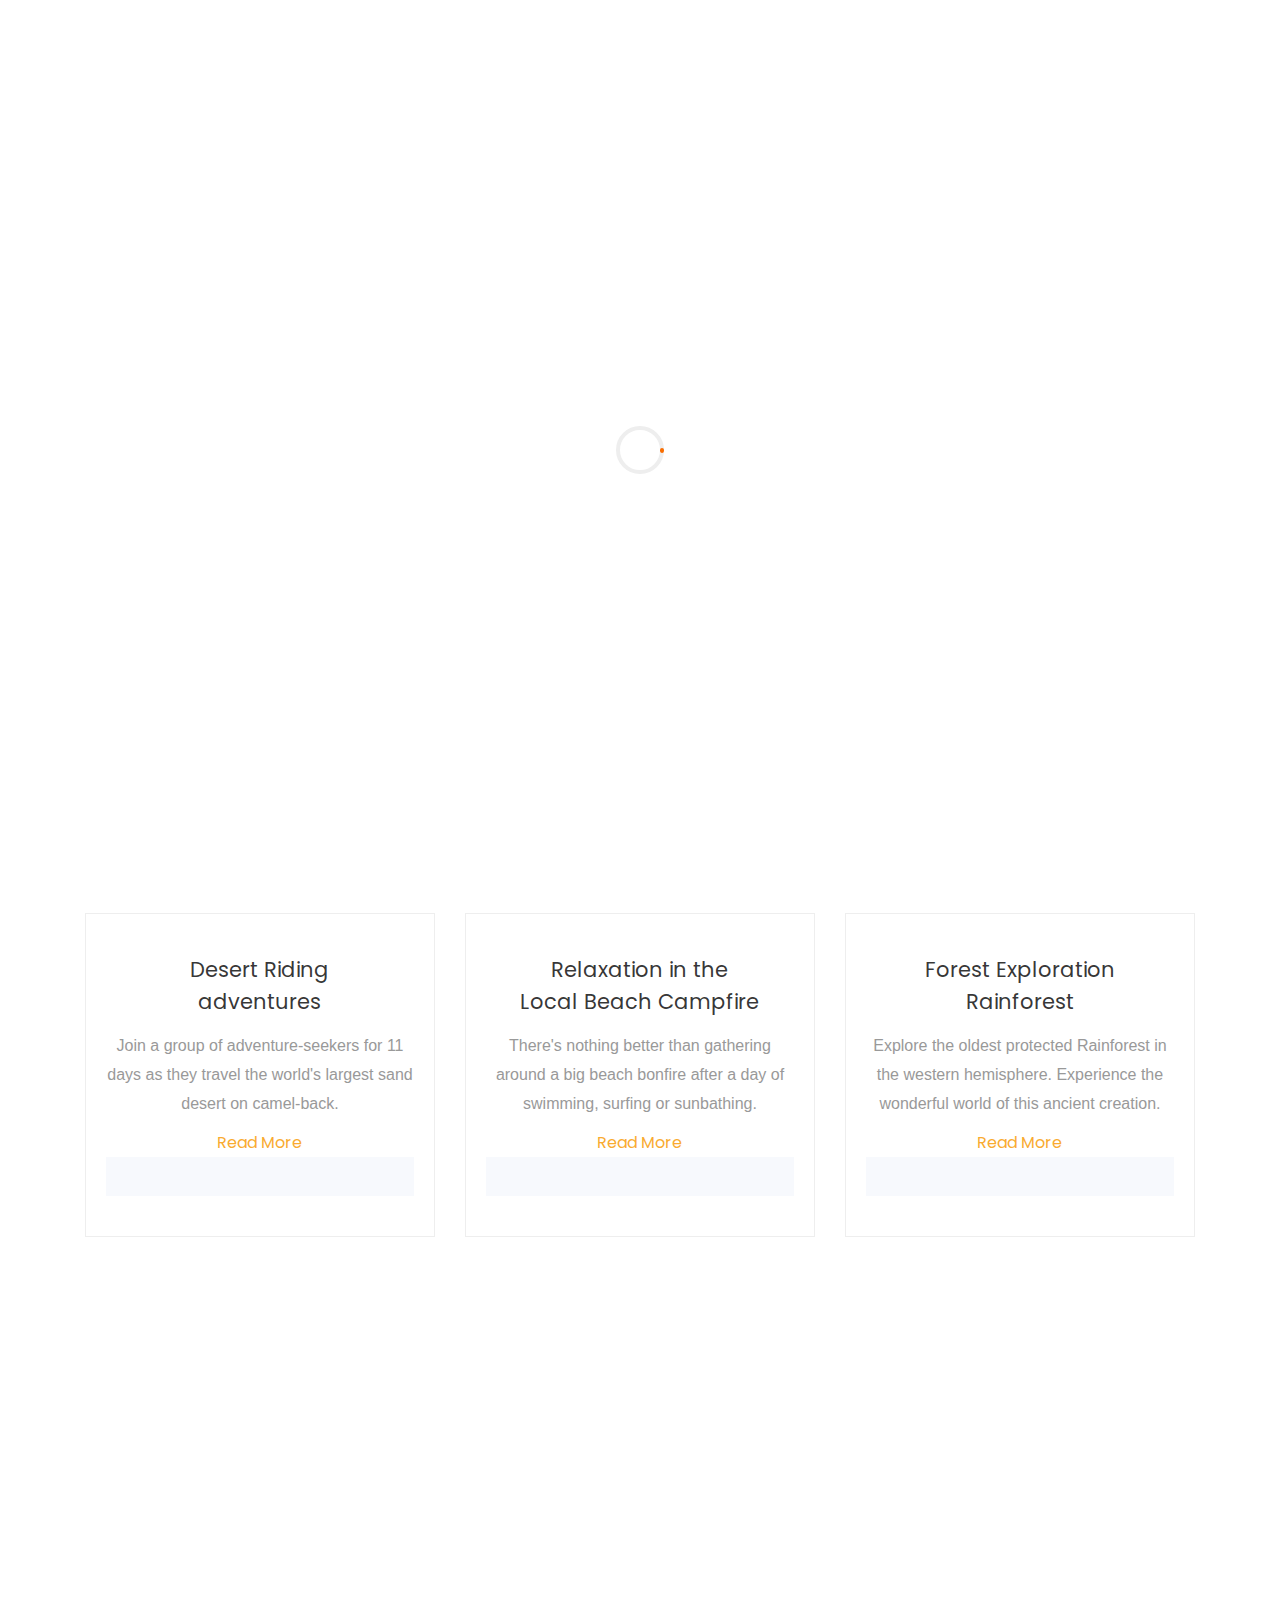
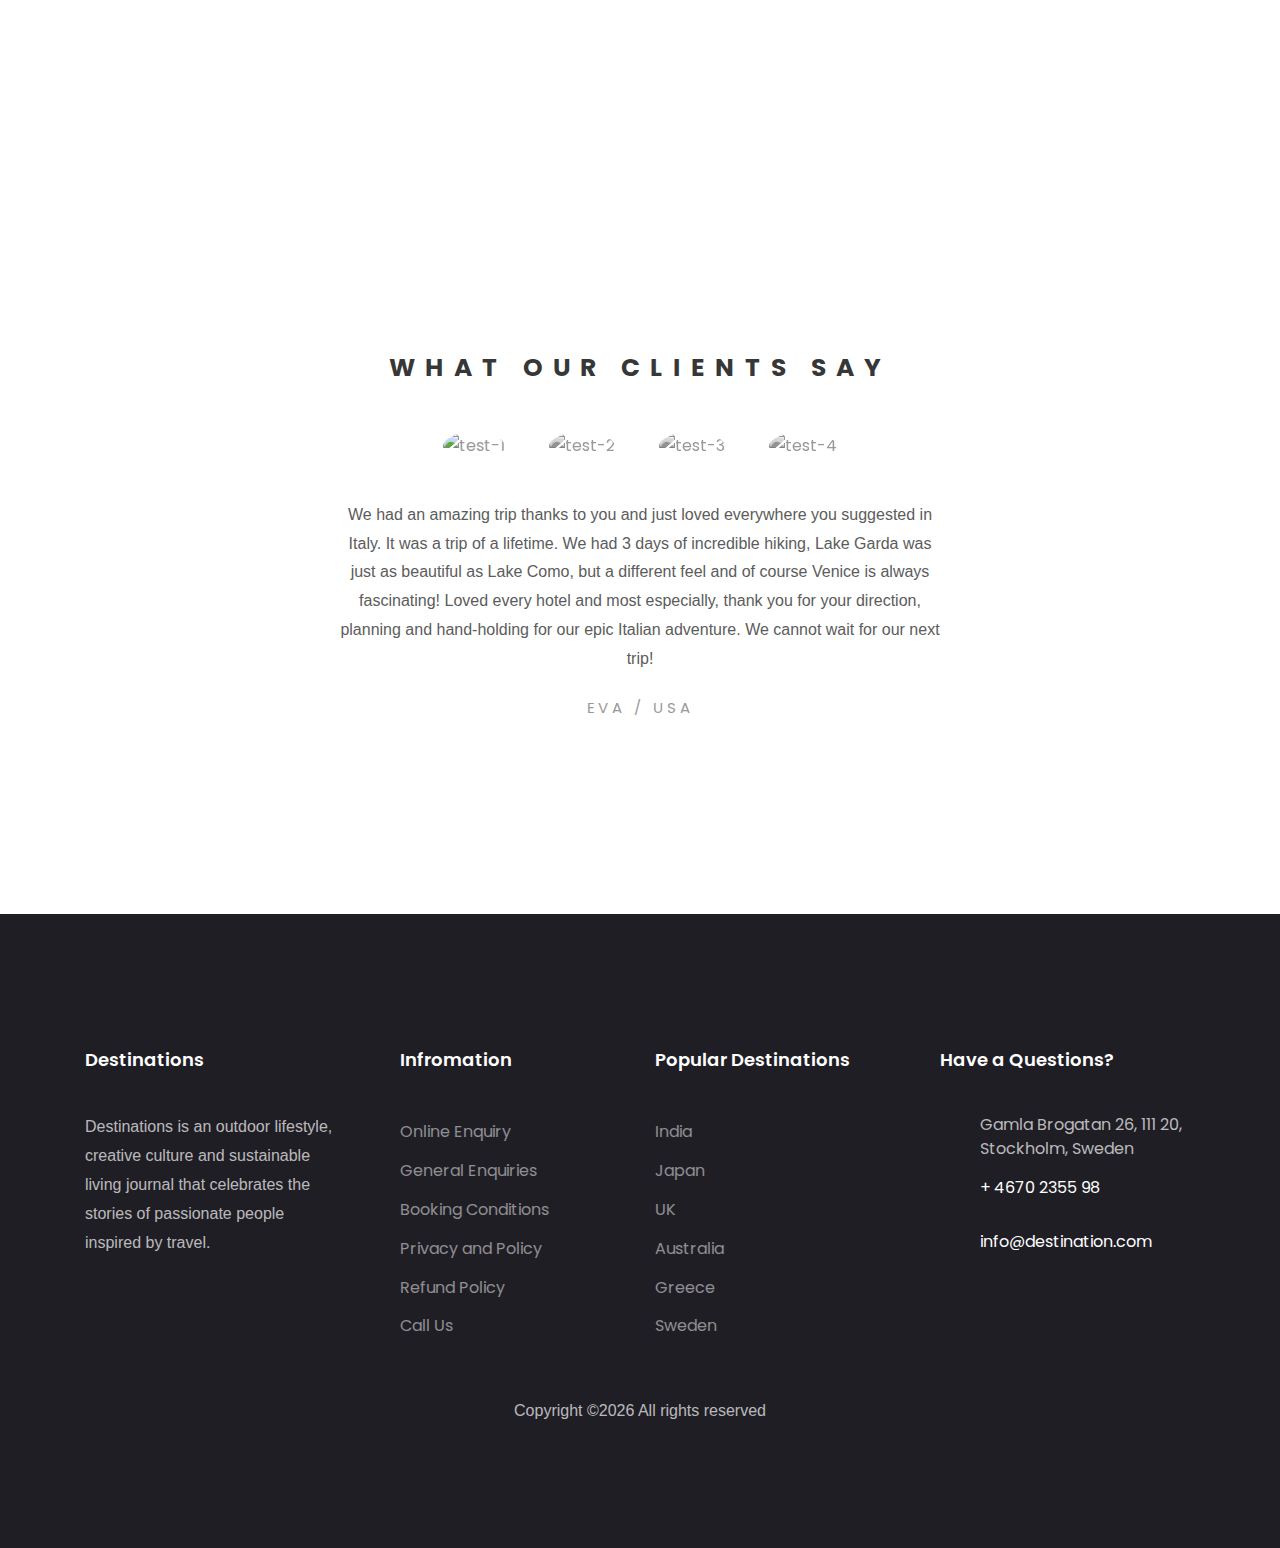
==== about.html @ bf7e0e7b "added icons" ====
<!DOCTYPE html>
<html lang="en">
  <head>
    <title>Destinations</title>
    <meta charset="utf-8">
    <meta name="viewport" content="width=device-width, initial-scale=1, shrink-to-fit=no">
    
    <link href="https://fonts.googleapis.com/css?family=Poppins:300,400,500,600,700,800,900" rel="stylesheet">

    <link rel="stylesheet" href="assets/css/open-iconic-bootstrap.min.css">
    <link rel="stylesheet" href="assets/css/animate.css">
    
    <link rel="stylesheet" href="assets/css/owl.carousel.min.css">
    <link rel="stylesheet" href="assets/css/owl.theme.default.min.css">
    <link rel="stylesheet" href="assets/css/magnific-popup.css">

    <link rel="stylesheet" href="assets/css/aos.css">

    <link rel="stylesheet" href="assets/css/ionicons.min.css">

    <link rel="stylesheet" href="assets/css/bootstrap-datepicker.css">
    <link rel="stylesheet" href="assets/css/jquery.timepicker.css">

    
    <link rel="stylesheet" href="assets/css/flaticon.css">
    <link rel="stylesheet" href="assets/css/icomoon.css">
    <link rel="stylesheet" href="assets/css/style.css">
  </head>
  <body>
	  <nav class="navbar navbar-expand-lg navbar-dark ftco_navbar bg-dark ftco-navbar-light" id="ftco-navbar">
	    <div class="container">
	      <a class="navbar-brand" href="index.html">Destinations<span>Travel Agency</span></a>
	      <button class="navbar-toggler" type="button" data-toggle="collapse" data-target="#ftco-nav" aria-controls="ftco-nav" aria-expanded="false" aria-label="Toggle navigation">
	        <span class="oi oi-menu"></span> Menu
	      </button>

	      <div class="collapse navbar-collapse" id="ftco-nav">
	        <ul class="navbar-nav ml-auto">
	          <li class="nav-item active"><a href="index.html" class="nav-link">Home</a></li>
	          <li class="nav-item"><a href="about.html" class="nav-link">About</a></li>
	          <li class="nav-item"><a href="Vacation.html" class="nav-link">Vacation</a></li>
	          <li class="nav-item"><a href="contact.html" class="nav-link">Contact</a></li>
	          <li class="nav-item cta"><a href="book.html" class="nav-link">Book Now</a></li>

	        </ul>
	      </div>
	    </div>
	  </nav>
    <!-- END nav -->
    <!--hero image--> 
    <section class="hero-wrap hero-wrap-2 js-fullheight" style="background-image: url('assets/images/bg4.jpg');" data-stellar-background-ratio="0.5">
      <div class="overlay"></div>
      <div class="container">
        <div class="row no-gutters slider-text js-fullheight align-items-end justify-content-center">
          <div class="col-md-9 ftco-animate pb-5 text-center">
            <h1 class="mb-3 bread">About Us</h1>
            <p class="breadcrumbs"><span class="mr-2"><a href="index.html">Home <i class="ion-ios-arrow-forward"></i></a></span> <span>About us <i class="ion-ios-arrow-forward"></i></span></p>
          </div>
        </div>
      </div>
    </section>
<!--end of hero image-->

<!--about-->
 <section class="ftco-section services-section bg-light">
      <div class="container">
        <div class="row d-flex">
          <div class="col-md-6 order-md-last heading-section pl-md-5 ftco-animate">
          	<h2 class="mb-4">Explore the World around us !</h2>
            <p>We live in a wonderful world that is full of beauty, charm and adventure. There is no end to the adventures that we can have if only we seek them with our eyes open.</p>
            <p>We live in a world full of beauty, charm, and adventure. There is no end to the adventures that we can have if only we seek them with our eyes open.</p>
            <p>The use of traveling is to regulate imagination with reality, and instead of thinking of how things may be, see them as they are.</p>
          </div>


          <div class="col-md-6">
          	<div class="row">
          		<div class="col-md-6 d-flex align-self-stretch ftco-animate">
		            <div class="media block-6 services d-block">
		              <div class="icon"><span class="flaticon-mountains"></span></div>
		              <div class="media-body">
		                <h3 class="heading mb-3">Adventures</h3>
		                <p>The best part of your vacation
Join the millions of travelers who make the most of their vacations through Destination tours & adventures</p>
		              </div>
		            </div>      
		          </div>
		          <div class="col-md-6 d-flex align-self-stretch ftco-animate">
		            <div class="media block-6 services d-block">
		              <div class="icon"><span class="flaticon-map"></span></div>
		              <div class="media-body">
		                <h3 class="heading mb-3">Itinerary</h3>
		                <p>We find and compare prices for flights, hotels and rental cars in real time, so you can get cheap, fast and good deals on your travels</p>
		              </div>
		            </div>    
		          </div>
		          <div class="col-md-6 d-flex align-self-stretch ftco-animate">
		            <div class="media block-6 services d-block">
		              <div class="icon"><span class="flaticon-paragliding"></span></div>
		              <div class="media-body">
		                <h3 class="heading mb-3">Private Guide</h3>
		                <p>For over 35 years, Destination has provided expert travel advice and can now plan and book tailor-made trips for its independent-minded travellers.</p>
		              </div>
		            </div>      
		          </div>
		          <div class="col-md-6 d-flex align-self-stretch ftco-animate">
		            <div class="media block-6 services d-block">
		              <div class="icon"><span class="flaticon-around"></span></div>
		              <div class="media-body">
		                <h3 class="heading mb-3">Discover the world</h3>
		                <p>Experience once-in-a-lifetime everyday on an Destination tour. On our trips you'll be guided by a local leader with expert knowledge about the destination</p>
		              </div>
		            </div>      
		          </div>
          	</div>
          </div>
        </div>
      </div>
    </section>


   

    <!--adventure-->
    <section class="feature-area section_gap_top">
		<div class="container">
        <div class="row align-items-end justify-content-left">
				<div class="col-lg-12">
				</div>
			</div>
			<div class="row">
				<!-- single-feature -->
				<div class="col-lg-4 col-md-6">
					<div class="single-feature">
						<div class="feature-details">
							<h5>Desert Riding  <br>
								adventures</h5>
							<p>Join a group of adventure-seekers for 11 days as they travel  the world's largest sand desert on camel-back.</p>
							<a href="#" class="primary-btn mb-40">Read More</a>
						</div>
						<div class="feature-thumb">
							<img class="img-fluid" src="assets/images/desert.jpg" alt="">
						</div>
					</div>
				</div>
				<!-- single-feature -->
				<div class="col-lg-4 col-md-6">
					<div class="single-feature">
						<div class="feature-details">
							<h5>Relaxation in the <br>
								Local Beach Campfire</h5>
							<p>
								There's nothing better than gathering around a big beach bonfire after a day of swimming, surfing or sunbathing.
							</p>
							<a href="#" class="primary-btn mb-40">Read More</a>
						</div>
						<div class="feature-thumb">
							<img class="img-fluid" src="assets/images/fire.jpg" alt="">
						</div>
					</div>
				</div>
				<!-- single-feature -->
				<div class="col-lg-4 col-md-6">
					<div class="single-feature">
						<div class="feature-details">
							<h5>Forest Exploration <br>
								Rainforest</h5>
							<p>
								Explore the oldest protected Rainforest in the western hemisphere. Experience the wonderful world of this ancient creation.
							</p>
							<a href="#" class="primary-btn mb-40">Read More</a>
						</div>
						<div class="feature-thumb">
							<img class="img-fluid" src="assets/images/forest.jpg" alt="">
						</div>
					</div>
				</div>
			</div>
		</div>
	</section>
    

    <!--vacation-->

     <!--about-->
 <section class="ftco-counter img" id="section-counter">
    	<div class="container">
    		<div class="row d-flex">
    			<div class="col-md-6 d-flex">
    				<div class="img d-flex align-self-stretch" style="background-image:url(assets/images/safe.jpg);"></div>
    			</div>
    			<div class="col-md-6 pl-md-5 py-5">
    				<div class="row justify-content-start pb-3">
		          <div class="col-md-12 heading-section ftco-animate">
		            <h2 class="mb-4">Make Your Tour Memorable With Us !</h2>
		            <p> We create unforgettable memories by ensuring that everywhere you go has local character, tasteful settings, and provides a unique story.</p>
		          </div>
		        </div>
		    		<div class="row">
		          <div class="col-md-4 justify-content-center counter-wrap ftco-animate">
		            <div class="block-19 text-center py-5 bg-light mb-5">
		              <div class="text">
		                <strong class="number" data-number="400">0</strong>
		                <span>Successful Tours</span>
		              </div>
		            </div>
		          </div>
		          <div class="col-md-4 justify-content-center counter-wrap ftco-animate">
		            <div class="block-19 text-center py-5 bg-light mb-5">
		              <div class="text">
		                <strong class="number" data-number="2400">0</strong>
		                <span>Happy Costumers</span>
		              </div>
		            </div>
		          </div>
		          <div class="col-md-4 justify-content-center counter-wrap ftco-animate">
		            <div class="block-19 text-center py-5 bg-light mb-5">
		              <div class="text">
		                <strong class="number" data-number="30">0</strong>
		                <span>Amazing Deals</span>
		              </div>
		            </div>
		          
		        </div>
	        </div>
        </div>
    	</div>
    </section>
    <!--end of about-->
    

    <!---testimony-->
    <section class="ftco-section testimony-section bg-bottom" style="background-image: url(assets/images/bg_3.jpg);"> 
    <div class="testimonial-section"> 
      <div class="inner-width">
        <h1>What Our Clients Say</h1>
        <div class="testimonial-pics">
          <img src="assets/images/p2.jpg" alt="test-1" class="active">
          <img src="assets/images/p1.jpg" alt="test-2">
          <img src="assets/images/p4.jpg" alt="test-3">
          <img src="assets/images/p3.jpg" alt="test-4">
        </div>

        <div class="testimonial-contents">
          <div class="testimonial active" id="test-1">
            <p>We had an amazing trip thanks to you and just loved everywhere you suggested in Italy. It was a trip of a lifetime. We had 3 days of incredible hiking, Lake Garda was just as beautiful as Lake Como, but a different feel and of course Venice is always fascinating! Loved every hotel and most especially, thank you for your direction, planning and hand-holding for our epic Italian adventure. We cannot wait for our next trip!</p>
            <span class="description">Eva / USA</span>
          </div>

          <div class="testimonial" id="test-2">
            <p>Just wanted to say many, many thanks for helping me set up an amazing Costa Rican adventure! My nephew and I had a blast! All of the accommodations were perfect as were the activities that we did (canopy, coffee tour, hikes, fishing, and massages!)

We have such fond memories and can't thank you enough!

you rock! Can't wait to figure out my next adventure!</p>
            <span class="description">Kelly / France</span>
          </div>

          <div class="testimonial" id="test-3">
            <p>We would like to thank you for your outstanding service!!  The recent African trip you customized for the Carlstedt's and Tolliver's was amazing!! We can't think of one thing we would have changed on this trip.  We loved the variety of lodgings we stay in and all logistics went according to plan.

We did not have to worry about a thing.  It was a perfect trip that we will always remember as one of our very best!</p>
            <span class="description">Thomas / Japan</span>
          </div>

          <div class="testimonial" id="test-4">
            <p>Thanks to you, we had a wonderful experience in Peru.  We knew only a small amount of Spanish, so it was a great relief of stress to have local contacts and guides that we could count on throughout our travels to guide us in the right direction, see the sights we wanted to see and make the absolute most of our trip.  The country was beautiful, the people gracious, a memory of a lifetime.  Thanks to you and your connections, we have no regrets about our trip and look forward to working with you on our next adventure!</p>
            <span class="description">Monica / Inida</span>
          </div>
        </div>
      </div>
    </div>
    </section>
    <!--end of testimony-->
   

   <!--footer-->
    <footer class="ftco-footer bg-bottom" style="background-image: url(assets/images/footer-bg.jpg);">
      <div class="container">
        <div class="row mb-5">
          <div class="col-md">
            <div class="ftco-footer-widget mb-4">
              <h2 class="ftco-heading-2">Destinations</h2>
              <p>Destinations is an outdoor lifestyle, creative culture and sustainable living journal that celebrates the stories of passionate people inspired by travel.</p>
              <ul class="ftco-footer-social list-unstyled float-md-left float-lft mt-5">
                <li class="ftco-animate"><a href="#"><span class="icon-twitter"></span></a></li>
                <li class="ftco-animate"><a href="#"><span class="icon-facebook"></span></a></li>
                <li class="ftco-animate"><a href="#"><span class="icon-instagram"></span></a></li>
              </ul>
            </div>
          </div>
          <div class="col-md">
            <div class="ftco-footer-widget mb-4 ml-md-5">
              <h2 class="ftco-heading-2">Infromation</h2>
              <ul class="list-unstyled">
                <li><a href="#" class="py-2 d-block">Online Enquiry</a></li>
                <li><a href="#" class="py-2 d-block">General Enquiries</a></li>
                <li><a href="#" class="py-2 d-block">Booking Conditions</a></li>
                <li><a href="#" class="py-2 d-block">Privacy and Policy</a></li>
                <li><a href="#" class="py-2 d-block">Refund Policy</a></li>
                <li><a href="#" class="py-2 d-block">Call Us</a></li>
              </ul>
            </div>
          </div>
          <div class="col-md">
             <div class="ftco-footer-widget mb-4">
              <h2 class="ftco-heading-2">Popular Destinations</h2>
              <ul class="list-unstyled">
                <li><a href="#" class="py-2 d-block">India</a></li>
                <li><a href="#" class="py-2 d-block">Japan</a></li>
                <li><a href="#" class="py-2 d-block">UK</a></li>
                <li><a href="#" class="py-2 d-block">Australia</a></li>
                <li><a href="#" class="py-2 d-block">Greece</a></li>
                <li><a href="#" class="py-2 d-block">Sweden</a></li>
              </ul>
            </div>
          </div>
          <div class="col-md">
            <div class="ftco-footer-widget mb-4">
            	<h2 class="ftco-heading-2">Have a Questions?</h2>
            	<div class="block-23 mb-3">
	              <ul>
	                <li><span class="icon icon-map-marker"></span><span class="text">Gamla Brogatan 26, 111 20, Stockholm, Sweden</span></li>
	                <li><a href="#"><span class="icon icon-phone"></span><span class="text">+ 4670 2355 98</span></a></li>
	                <li><a href="#"><span class="icon icon-envelope"></span><span class="text">info@destination.com</span></a></li>
	              </ul>
	            </div>
            </div>
          </div>
        </div>
        <div class="row">
          <div class="col-md-12 text-center">

            <p>
  Copyright &copy;<script>document.write(new Date().getFullYear());</script> All rights reserved  <i class="icon-heart color-danger" aria-hidden="true"></i> </a>
  </p>
          </div>
        </div>
      </div>
    </footer>
    <!--end offooter-->
  
  
    
  

  <!-- loader -->
  <div id="ftco-loader" class="show fullscreen"><svg class="circular" width="48px" height="48px"><circle class="path-bg" cx="24" cy="24" r="22" fill="none" stroke-width="4" stroke="#eeeeee"/><circle class="path" cx="24" cy="24" r="22" fill="none" stroke-width="4" stroke-miterlimit="10" stroke="#F96D00"/></svg></div>


  <script src="assets/js/jquery.min.js"></script>
  <script src="assets/js/jquery-migrate-3.0.1.min.js"></script>
  <script src="assets/js/popper.min.js"></script>
  <script src="assets/js/bootstrap.min.js"></script>
  <script src="assets/js/jquery.easing.1.3.js"></script>
  <script src="assets/js/jquery.waypoints.min.js"></script>
  <script src="assets/js/jquery.stellar.min.js"></script>
  <script src="assets/js/owl.carousel.min.js"></script>
  <script src="assets/js/jquery.magnific-popup.min.js"></script>
  <script src="assets/js/aos.js"></script>
  <script src="assets/js/jquery.animateNumber.min.js"></script>
  <script src="assets/js/bootstrap-datepicker.js"></script>
  <script src="assets/js/scrollax.min.js"></script>
  <script src="https://maps.googleapis.com/maps/api/js?key=AIzaSyBVWaKrjvy3MaE7SQ74_uJiULgl1JY0H2s&sensor=false"></script>
  <script src="assets/js/google-map.js"></script>
  <script src="assets/js/main.js"></script>
    
  </body>
</html>
---- assets/css/style.css ----
/*styles added by me */
/*3D hero image*/
*, *:before, *:after {
  box-sizing: border-box;
  margin: 40;

}

html, body {
  font-size: 62.5%;
}
@media (max-width: 991px) {
  html, body {
    font-size: 50%;
  }
}
@media (max-width: 768px) {
  html, body {
    font-size: 30%;
  }
}

body {
  background: rgb(12, 7, 7);
  
}

.slider3d__inner, .slider3d__rotater, .slider3d__handle__inner, .slider3d__handle__rotater {
  position: relative;
  height: 100%;
  -webkit-transform-style: preserve-3d;
          transform-style: preserve-3d;
}

.slider3d {
  overflow: hidden;
  position: relative;
  height: 100vh;
  font-family: "Open Sans", Helvetica, Arial, sans-serif;
}
.slider3d.no-select {
  -webkit-user-select: none;
     -moz-user-select: none;
      -ms-user-select: none;
          user-select: none;
}
.slider3d__wrapper {
  z-index: 1;
  position: relative;
  height: 100%;
}
.slider3d__item {
  position: absolute;
  left: 0;
  top: 0;
  width: 100%;
  height: 100%;
  background-size: cover;
  -webkit-backface-visibility: hidden;
          backface-visibility: hidden;
  background-color: #000;
  -webkit-transform-style: preserve-3d;
          transform-style: preserve-3d;
}
.slider3d__item:nth-child(1) {
  background-image:  url("https://i0.wp.com/s1.uphinh.org/2020/04/27/alberto-restifo-cFplR9ZGnAk-unsplash.jpg");
}
.slider3d__item:nth-child(2) {
  background-image: url("https://i0.wp.com/s1.uphinh.org/2020/04/24/michael-fousert-3G1e6AxFcMA-unsplash.jpg");
}

.slider3d__item:nth-child(3) {
  background-image: url("https://i0.wp.com/s1.uphinh.org/2020/04/22/harshil-gudka-noelDNmA2_U-unsplash.jpg");
}
.slider3d__item:nth-child(4) {
  background-image: url("https://i0.wp.com/s1.uphinh.org/2020/04/22/joonyeop-baek-1kf69eE7VR4-unsplash.jpg");
}
.slider3d__item:nth-child(5) {
  background-image: url("https://i0.wp.com/s1.uphinh.org/2020/04/23/roman-raizen-xadg_h62oG8-unsplash.jpg");
}
.slider3d__heading {
  position: absolute;
  left: 0;
  top: 50%;
  width: 100%;
  margin-top: -6rem;
  text-align: center;
  font-size: 5rem;
  line-height: 1;
  text-transform: inherit;
  color: #2c0c0c;
  -webkit-transform: translateZ(3rem) scale(0.5);
          transform: translateZ(3rem) scale(0.5);
 
  -webkit-transition: opacity 0.4s, -webkit-transform 0.4s;
  transition: opacity 0.4s, -webkit-transform 0.4s;
  transition: transform 0.4s, opacity 0.4s;
  transition: transform 0.4s, opacity 0.4s, -webkit-transform 0.4s;
  -webkit-transition-delay: 0.2s;
          transition-delay: 0.2s;
  -webkit-transition-timing-function: cubic-bezier(0.71, 0.59, 0.4, 1.5);
          transition-timing-function: cubic-bezier(0.71, 0.59, 0.4, 1.5);
}
.slider3d.slider-ready .slider3d__heading {
  -webkit-transform: translateZ(3rem);
          transform: translateZ(3rem);
  opacity: 1;
}
.slider3d__controls {
  display: none;
}
.slider3d.with-controls .slider3d__controls {
  display: block;
}
.slider3d__handle {
  z-index: 2;
  position: absolute;
  right: 0;
  top: 50%;
  width: 11rem;
  height: 6rem;
  margin-top: -3.5rem;
  -webkit-perspective-origin: 100% 50%;
          perspective-origin: 100% 50%;
  cursor: url("[data-uri]"), ns-resize;
}
.m--xAxis .slider3d__handle {
  left: 50%;
  right: auto;
  top: auto;
  bottom: 0;
  margin-left: -7.5rem;
  margin-top: 0;
  -webkit-perspective-origin: 50% 100%;
          perspective-origin: 50% 100%;
}
.slider3d__handle__item {
  position: absolute;
  left: 0;
  top: 0;
  width: 100%;
  height: 100%;
  background: #000;
  text-align: center;
  font-size: 1.8rem;
  line-height: 7rem;
  text-transform: uppercase;
  font-weight: bold;
  color: white;
  -webkit-user-select: none;
     -moz-user-select: none;
      -ms-user-select: none;
          user-select: none;
}
.slider3d__handle__item:after {
  content: "";
  z-index: -1;
  position: absolute;
  left: 0;
  top: 0;
  width: 100%;
  height: 100%;
  background: rgba(255, 255, 255, 0.1);
  -webkit-transition: opacity 0.3s;
  transition: opacity 0.3s;
}
.slider3d__handle__item.active:after {
  opacity: 0;
}
.slider3d__control {
  z-index: 3;
  position: absolute;
  right: 0;
  top: 50%;
  width: 15rem;
  height: 4rem;
  margin-top: -2rem;
  cursor: pointer;
}
.m--xAxis .slider3d__control {
  left: 50%;
  right: auto;
  top: auto;
  bottom: 0;
  width: 6rem;
  height: 7rem;
  margin-top: 0;
  margin-left: -3rem;
}
.slider3d__control:after {
  content: "";
  position: absolute;
  left: 50%;
  top: 50%;
  width: 1rem;
  height: 1rem;
  margin-left: -0.5rem;
  margin-top: -0.5rem;
  border: 2px solid #fff;
  border-left: none;
  border-bottom: none;
}
.slider3d__control.m--up {
  -webkit-transform: translateY(-6rem);
          transform: translateY(-6rem);
}
.slider3d__control.m--up:after {
  -webkit-transform: rotate(-45deg);
          transform: rotate(-45deg);
}
.m--xAxis .slider3d__control.m--up {
  -webkit-transform: translateX(-11.5rem);
          transform: translateX(-11.5rem);
}
.m--xAxis .slider3d__control.m--up:after {
  -webkit-transform: rotate(-135deg);
          transform: rotate(-135deg);
}
.slider3d__control.m--down {
  -webkit-transform: translateY(6rem);
          transform: translateY(6rem);
}
.slider3d__control.m--down:after {
  -webkit-transform: rotate(135deg);
          transform: rotate(135deg);
}
.m--xAxis .slider3d__control.m--down {
  -webkit-transform: translateX(11.5rem);
          transform: translateX(11.5rem);
}
.m--xAxis .slider3d__control.m--down:after {
  -webkit-transform: rotate(45deg);
          transform: rotate(45deg);
}

/*end of heroimage*/



/*adventure*/

.feature-area {
  position: relative;
  padding-top: 100px;
  padding-bottom: 30px; }
  @media (max-width: 1199px) {
    .feature-area {
      padding-bottom: 50px; } }

.single-feature {
  text-align: center;
  padding: 40px 20px;
  border: 1px solid #eeeeee;
  margin-bottom: 30px;
  -webkit-transition: all 0.3s ease 0s;
  -moz-transition: all 0.3s ease 0s;
  -o-transition: all 0.3s ease 0s;
  transition: all 0.3s ease 0s; }

  .single-feature .feature-thumb {
    position: relative;
    overflow: hidden;
    background: #f7f9fd;
    padding-top: 10px; 
    }

  .single-feature .feature-details h5 {
    font-size: 21px;
    margin-bottom: 15px; }
  .single-feature:hover {
    border: 1px solid transparent;
     box-shadow: 0px 5px 50px rgba(129, 74, 255, 0.2);}

    /*end of adventure*/

.img:hover {
    border: 7px solid transparent;
    
     }

     /*top destinations*/

     @import url("https://fonts.googleapis.com/css?family=Roboto:400,700&display=swap");
*, *::before, *::after {
  box-sizing: border-box;
}

body {
  margin: 0;
  background: #E55D87;
  background: -webkit-linear-gradient(to right, #5FC3E4, #E55D87);
  background: linear-gradient(to right, #5FC3E4, #E55D87);
}

img {
  max-height: 100%;
  width: 100%;
}

h2, p, button {
  font-family: "Roboto", sans-serif;
}

.container {
  padding: 0;
  width: 100%;
  margin: 0;
}

.container-cards {
  width: 300px;
  height: 500px;
  margin: 80px auto;
  position: relative;
}

.container-cards-surface {
  position: relative;
}

.container-cards-front-image {
  height: 200px;
  width: 100%;
  clip-path: ellipse(200px 150px at 50% 20%);
}

.container-cards-front-image img {
  object-fit: cover;
  object-position: 50% 60%;
}

.container-cards-front-content {
  padding: 10px 30px;
}
.container-cards-front-content h2, .container-cards-front-content p {
  color: #424242;
}
.container-cards-front-content p {
  font-size: 14px;
}

.container-cards-front-label {
  color: white;
  position: absolute;
  right: 10px;
  top: 10px;
  padding: 10px 30px;
  background: #c62828;
  font-family: "Roboto", sans-serif;
  font-weight: 700;
  letter-spacing: 2px;
  font-size: 13px;
  -webkit-box-shadow: 10px 10px 13px -6px rgba(0, 0, 0, 0.32);
  -moz-box-shadow: 10px 10px 13px -6px rgba(0, 0, 0, 0.32);
  box-shadow: 10px 10px 13px -6px rgba(0, 0, 0, 0.32);
}

.container-cards-front-button {
  text-align: center;
}
.container-cards-front-button button {
  border: none;
  background: #ff6e7f;
  color: #ffffff;
  border-radius: 5px;
  padding: 10px 5px;
  width: 100px;
  cursor: pointer;
  -webkit-transition: -webkit-filter 1s ease-in;
  transition: filter 1s ease-in;
}
.container-cards-front-button button:hover {
  background: #ff6476;
}

.container-cards-surface {
  height: 500px;
  background: white;
  width: 100%;
  height: 100%;
}

.container-cards-surface {
  backface-visibility: hidden;
  position: absolute;
  transition: transform 1s;
  transform-style: preserve-3d;
}

.container-cards-back {
  transform: rotateY(180deg);
  background-image: url("https://i0.wp.com/s1.uphinh.org/2020/04/23/timur-kozmenko-zaS-muERkGQ-unsplash-1.jpg");
  background-size: cover;
  background-position: 50% 50%;
  position: relative;
}



.container-cards-back .container-cards-back-content {
  display: flex;
  justify-content: center;
  align-items: center;
  height: 100%;
}
.container-cards-back h2 {
  color: rgba(255, 255, 255, 0.8);
  letter-spacing: 5px;
  font-size: 60px;
  font-weight: 700;
  transform: rotate(-45deg);
}

.container-cards:hover .container-cards-front {
  transform: rotateY(180deg);
}
.container-cards:hover .container-cards-back {
  transform: rotateY(0);
}


     /*-------------------------------------
         Gallery
--------------------------------------*/
.gallery{
    background: #f9f9f9;
}
.gallery-details{
    margin-top:117px;
    margin-bottom:109px;
}
.gallery-content {
    margin-top:62px;
}

/* gallary-header  */
.gallary-header h2{
    position:relative;
    color:#040505;  
    font-size:30px;
    font-weight:600;
    text-transform:capitalize;
    font-family: 'Poppins', sans-serif;
    padding-bottom:14px;
    padding-top: 12px;
}
.gallary-header p{
    position:relative;
    color:#aaa;  
    font-size:16px;
    font-family: 'Poppins', sans-serif;
    margin-top: 17px;
}
/* featured-header  */


/* ---- .item ---- */
.filtr-container .filtr-item {
    overflow:hidden;
    float: left;
    position:relative;
    margin-bottom: 30px;
    overflow:hidden;
}
/*.item img*/
.filtr-container .filtr-item img{
    width:100%;
    height:100%;
    transition:.5s;
    -webkit-transition: .5s;
    -moz-transition: .5s;
    -ms-transition: .5s;
    -o-transition: .5s;
    transition: .5s;
}
.filtr-container .filtr-item:hover  img{
    -webkit-transform:scale(1.5);
    -moz-transform:scale(1.5);
    -ms-transform:scale(1.5);
    -o-transform:scale(1.5);
    transform:scale(1.5);
}/*.item img*/

/*attention button*/

.button {
  --y: -25;
  --x: 0;
  --rotation: 0;
  --speed: 2;
  --txt: "Book Now!";
  --padding: 1rem 1.25rem;
  cursor: pointer;
  padding: var(--padding);
  color: transparent;
  font-weight: bold;
  font-size: 1.25rem;
  -webkit-transition: background 0.1s ease;
  transition: background 0.1s ease;
  background: hsl(var(--hue), 100%, 50%);
  outline-color: hsl(var(--hue), 100%, 80%);
  -webkit-animation-name: flow-and-shake;
          animation-name: flow-and-shake;
  -webkit-animation-duration: calc(var(--speed) * 1s);
          animation-duration: calc(var(--speed) * 1s);
  -webkit-animation-iteration-count: infinite;
          animation-iteration-count: infinite;
  -webkit-animation-timing-function: ease-in-out;
          animation-timing-function: ease-in-out;
}
.button:after {
  content: var(--txt);
  position: absolute;
  top: 0;
  right: 0;
  bottom: 0;
  left: 0;
  padding: var(--padding);
  color: #fff;
}
.button:hover {
  background: hsl(var(--hue), 100%, 40%);
  --speed: 0.1;
  --rotation: -1;
  --y: -1;
  --x: 1;
  --txt: "Click me!";
}
.button:active {
  --speed: 4;
  --x: 0;
  --y: 5;
  --rotation: 0;
  --txt: "Ahhhh...";
  background: hsl(var(--hue), 100%, 30%);
}
.button__wrap {
  position: relative;
}
.button__shadow {
  position: absolute;
  border-radius: 100%;
  bottom: 0;
  left: 0;
  right: 0;
  height: 4px;
  background: #af9d9d;
  -webkit-animation: shadow 2s infinite ease-in-out;
          animation: shadow 2s infinite ease-in-out;
  z-index: -1;
}
@-webkit-keyframes shadow {
  0%, 100% {
    -webkit-transform: scaleX(1);
            transform: scaleX(1);
    opacity: 1;
  }
  50% {
    opacity: 0.2;
    -webkit-transform: scaleX(0.25);
            transform: scaleX(0.25);
  }
}
@keyframes shadow {
  0%, 100% {
    -webkit-transform: scaleX(1);
            transform: scaleX(1);
    opacity: 1;
  }
  50% {
    opacity: 0.2;
    -webkit-transform: scaleX(0.25);
            transform: scaleX(0.25);
  }
}
@-webkit-keyframes flow-and-shake {
  0%, 100% {
    -webkit-transform: translate(calc(var(--x) * -1%), 0) rotate(calc(var(--rotation) * -1deg));
            transform: translate(calc(var(--x) * -1%), 0) rotate(calc(var(--rotation) * -1deg));
  }
  50% {
    -webkit-transform: translate(calc(var(--x) * 1%), calc(var(--y) * 1%)) rotate(calc(var(--rotation) * 1deg));
            transform: translate(calc(var(--x) * 1%), calc(var(--y) * 1%)) rotate(calc(var(--rotation) * 1deg));
  }
}
@keyframes flow-and-shake {
  0%, 100% {
    -webkit-transform: translate(calc(var(--x) * -1%), 0) rotate(calc(var(--rotation) * -1deg));
            transform: translate(calc(var(--x) * -1%), 0) rotate(calc(var(--rotation) * -1deg));
  }
  50% {
    -webkit-transform: translate(calc(var(--x) * 1%), calc(var(--y) * 1%)) rotate(calc(var(--rotation) * 1deg));
            transform: translate(calc(var(--x) * 1%), calc(var(--y) * 1%)) rotate(calc(var(--rotation) * 1deg));
  }
}
/*end of attention button*/

/*.item-title*/
.item-title{
    position: absolute;
    background:transparent;
    bottom: 20%;
    left: 60px;
    width: 170px;
    height: 60px;
    -webkit-transition:all 0.6s linear;
    -moz-transition:all 0.6s linear;
    -ms-transition:all 0.6s linear;
    -o-transition:all 0.6s linear;
    transition: all 0.6s linear;
}
.item-title a {
    color:#fff;
    font-size:24px;
    text-transform: capitalize;
    font-family: 'Poppins', sans-serif;
    font-weight: 500;
    margin-bottom: 3px;
    -webkit-transition:all 0.6s linear;
    -moz-transition:all 0.6s linear;
    -ms-transition:all 0.6s linear;
    -o-transition:all 0.6s linear;
    transition: all 0.6s linear;
}
.item-title p {
    color:#fff;
    font-size:16px;
    text-transform: capitalize;
    font-family: 'Poppins', sans-serif;
    -webkit-transition:all 0.6s linear;
    -moz-transition:all 0.6s linear;
    -ms-transition:all 0.6s linear;
    -o-transition:all 0.6s linear;
    transition: all 0.6s linear;
}
.item-title p span{
    padding-right: 30px;
}
.filtr-container .filtr-item:hover .item-title a,
.filtr-container .filtr-item:hover .item-title p{
    color: yellow;
}
/*.item-title*/

/*-------------------------------------
          Discount-offer
--------------------------------------*/
.discount-offer {
    padding: 120px ;
    position: relative;
    background-size: cover;
    z-index: 1;
    
}
.discount-offer:after,.subscribe:after {
    position: absolute;
    content: "";
    top: 0;
    left:0;
    width: 100%;
    height: 100%;
    background: rgba(112, 176, 219, 0.5);
    z-index: -1;
     background-image: url("images/offer.jpg");
}

.discount-offer-content h2{
    color:rgb(20, 19, 19);
    font-size: 30px;
    font-family: 'Poppins', sans-serif;
    font-weight: 500;
    line-height: 1.4;

}

/* campaign-timer */
.campaign-timer{
    background: rgba(50,55,63,.65);
    max-width: 555px;
    margin: 43px auto;
    padding:24px 0 30px;
    border-radius: 5px;
    box-shadow: 0 0 20px rgba(34,31,31,.2);
}
.camp {
    display: block;
    font-size: 14px;
    color: #fff;
    font-weight:600;
    font-family: 'Poppins', sans-serif;
    padding: 10px 0;
}
.time-after{
    position:relative;
}
.time-after:after{
    position:absolute;
    content:':';
    top:10px;
    right:-8px;
}
.time {
    display: inline-block;
    line-height: 1;
    padding: 10px 22px 0;
    font-weight: 500;
    font-size:48px;
    color: #fff;
    font-family: 'Poppins', sans-serif;
}/* campaign-timer */





/*testimony*/

*{
  margin: 0;
  padding: 0;

 box-sizing: border-box;

}

.testimonial-section{
  background: white;
  padding: 80px 0;
  text-align: center;
  background-image: url(images/bg_3.jpg);
}

.inner-width{
  max-width: 1200px;
  margin: auto;
  padding: 0 20px;
}

.testimonial-section h1{

  letter-spacing: 10px;
  text-transform: uppercase;
  font-size: 25px;
  font-weight: bold;
}

.testimonial-pics{
  padding: 40px 0;
}

.testimonial-pics img{
  width: 90px;
  height: 80px;
  border-radius: 50%;
  margin: 0 20px;
  filter: grayscale(100%);
  transition: .3s;
  cursor: pointer;
}

.testimonial-pics img:hover, .testimonial-pics img.active{
  filter: none;
}


.testimonial-contents{
  max-width: 600px;
  margin: auto;
}

.testimonial{
  display: none;
}

.testimonial.active{
  display: block;
}

.testimonial p{
  color: #5c5c5c;
  margin-bottom: 20px;
}

.testimonial .description{
  text-transform: uppercase;
  letter-spacing: 4px;
  font-size: 15px;
}

/*end of testimony*/

/*Offers*/

.offers
{
	width: 100%;
	padding-top: 105px;
	padding-bottom: 43px;
	background: #f3f6f9;
}
.offers_items
{
	margin-top: 90px;
}
.offers_col
{
	margin-bottom: 83px;
}
.offers_item
{

}
.offers_image_container
{
	width: 100%;
	height: 100%;
}
.offers_image_background
{
	position: absolute;
	top: 0;
	left: 0;
	width: 100%;
	height: 100%;
	background-repeat: no-repeat;
	background-size: cover;
	background-position: center center;
}
.offer_name
{
	position: absolute;
	left: 0;
	bottom: 27px;
	width: 180px;
	height: 33px;
	background: #fa9e1b;
	overflow: hidden;
}
.offer_name a
{
	display: block;
	font-size: 16px;
	font-weight: 700;
	color: #FFFFFF;
	text-transform: uppercase;
	line-height: 35px;
	padding-left: 22px;
}
.offers_content
{
	
}
.offers_price
{
	display: inline-block;
	font-size: 36px;
	font-weight: 700;
	color: #eda84a;
	line-height: 25px;
}
.offers_price span
{
	font-size: 14px;
	font-weight: 400;
	color: #929191;
	margin-left: 12px;
}
.offers_rating
{

}
.offers_rating i::before
{
	font-size: 13px;
	margin-right: 2px;
}
.offers_text
{
	font-size: 14px;
	font-weight: 400;
	color: #929191;
	margin-top: 16px;
}
.offers_icons
{
	margin-top: 17px;
}
.offers_icons_item
{
	display: inline-block;
	margin-right: 15px;
}
.offers_icons_item:last-child
{
	margin-right: 0px;
}
.offers_link
{
	margin-top: 54px;
}
.section_title{
    font-size: 30px;
    font-weight: 700;
    color: #000;
     font-family: "Roboto", sans-serif;
     letter-spacing: 1px;
}

.offers_link a
{
	font-size: 12px;
	font-weight: 700;
	color: #2d2c2c;
	text-transform: uppercase;
	-webkit-transition: all 200ms ease;
	-moz-transition: all 200ms ease;
	-ms-transition: all 200ms ease;
	-o-transition: all 200ms ease;
	transition: all 200ms ease;
}
.offers_link a:hover
{
	color: #fa9e1b;
}


@media only screen and (max-width: 991px)
{
    .offers_image_container
	{
		height: 708px;
	}
	.offers_content
	{
		margin-top: 40px;
	}
}


@media only screen and (max-width: 767px)
{

	.offers_image_container
	{
		height: 524px;
	}
}

@media only screen and (max-width: 575px)
{
    .offers_image_container
	{
		height: calc((100vw - 30px) / 0.974);
	}
}
/*end of offer*/



/*!
 * Bootstrap v4.2.1 (https://getbootstrap.com/)
 * Copyright 2011-2018 The Bootstrap Authors
 * Copyright 2011-2018 Twitter, Inc.
 * Licensed under MIT (https://github.com/twbs/bootstrap/blob/master/LICENSE)
 */
:root {
  --blue: #007bff;
  --indigo: #6610f2;
  --purple: #6f42c1;
  --pink: #e83e8c;
  --red: #dc3545;
  --orange: #fd7e14;
  --yellow: #ffc107;
  --green: #28a745;
  --teal: #20c997;
  --cyan: #17a2b8;
  --white: #fff;
  --gray: #6c757d;
  --gray-dark: #343a40;
  --primary: #007bff;
  --secondary: #6c757d;
  --success: #28a745;
  --info: #17a2b8;
  --warning: #ffc107;
  --danger: #dc3545;
  --light: #f8f9fa;
  --dark: #343a40;
  --breakpoint-xs: 0;
  --breakpoint-sm: 576px;
  --breakpoint-md: 768px;
  --breakpoint-lg: 992px;
  --breakpoint-xl: 1200px;
  --font-family-sans-serif: -apple-system, BlinkMacSystemFont, "Segoe UI", Roboto, "Helvetica Neue", Arial, "Noto Sans", sans-serif, "Apple Color Emoji", "Segoe UI Emoji", "Segoe UI Symbol", "Noto Color Emoji";
  --font-family-monospace: SFMono-Regular, Menlo, Monaco, Consolas, "Liberation Mono", "Courier New", monospace; }

*,
*::before,
*::after {
  -webkit-box-sizing: border-box;
  box-sizing: border-box; }

html {
  font-family: sans-serif;
  line-height: 1.15;
  -webkit-text-size-adjust: 100%;
  -webkit-tap-highlight-color: rgba(0, 0, 0, 0); }

article, aside, figcaption, figure, footer, header, hgroup, main, nav, section {
  display: block; }
body {
  margin: 0;
  font-family: -apple-system, BlinkMacSystemFont, "Segoe UI", Roboto, "Helvetica Neue", Arial, "Noto Sans", sans-serif, "Apple Color Emoji", "Segoe UI Emoji", "Segoe UI Symbol", "Noto Color Emoji";
  font-size: 1rem;
  font-weight: 400;
  line-height: 1.5;
  color: #212529;
  text-align: left;
  background-color: #fff; }

[tabindex="-1"]:focus {
  outline: 0 !important; }

hr {
  -webkit-box-sizing: content-box;
  box-sizing: content-box;
  height: 0;
  overflow: visible; }

h1, h2, h3, h4, h5, h6 {
  margin-top: 0;
  margin-bottom: 0.5rem; }

p {
  margin-top: 0;
  margin-bottom: 1rem; }

abbr[title],
abbr[data-original-title] {
  text-decoration: underline;
  -webkit-text-decoration: underline dotted;
  text-decoration: underline dotted;
  cursor: help;
  border-bottom: 0;
  text-decoration-skip-ink: none; }

address {
  margin-bottom: 1rem;
  font-style: normal;
  line-height: inherit; }

ol,
ul,
dl {
  margin-top: 0;
  margin-bottom: 1rem; }

ol ol,
ul ul,
ol ul,
ul ol {
  margin-bottom: 0; }

dt {
  font-weight: 700; }

dd {
  margin-bottom: .5rem;
  margin-left: 0; }

blockquote {
  margin: 0 0 1rem; }

b,
strong {
  font-weight: bolder; }

small {
  font-size: 80%; }

sub,
sup {
  position: relative;
  font-size: 75%;
  line-height: 0;
  vertical-align: baseline; }

sub {
  bottom: -.25em; }

sup {
  top: -.5em; }

a {
  color: #007bff;
  text-decoration: none;
  background-color: transparent; }
  a:hover {
    color: #0056b3;
    text-decoration: underline; }

a:not([href]):not([tabindex]) {
  color: inherit;
  text-decoration: none; }
  a:not([href]):not([tabindex]):hover, a:not([href]):not([tabindex]):focus {
    color: inherit;
    text-decoration: none; }
  a:not([href]):not([tabindex]):focus {
    outline: 0; }

pre,
code,
kbd,
samp {
  font-family: SFMono-Regular, Menlo, Monaco, Consolas, "Liberation Mono", "Courier New", monospace;
  font-size: 1em; }

pre {
  margin-top: 0;
  margin-bottom: 1rem;
  overflow: auto; }

figure {
  margin: 0 0 1rem; }

img {
  vertical-align: middle;
  border-style: none; }

svg {
  overflow: hidden;
  vertical-align: middle; }

table {
  border-collapse: collapse; }

caption {
  padding-top: 0.75rem;
  padding-bottom: 0.75rem;
  color: #6c757d;
  text-align: left;
  caption-side: bottom; }

th {
  text-align: inherit; }

label {
  display: inline-block;
  margin-bottom: 0.5rem; }

button {
  border-radius: 0; }

button:focus {
  outline: 1px dotted;
  outline: 5px auto -webkit-focus-ring-color; }

input,
button,
select,
optgroup,
textarea {
  margin: 0;
  font-family: inherit;
  font-size: inherit;
  line-height: inherit; }

button,
input {
  overflow: visible; }

button,
select {
  text-transform: none; }

button,
[type="button"],
[type="reset"],
[type="submit"] {
  -webkit-appearance: button; }

button::-moz-focus-inner,
[type="button"]::-moz-focus-inner,
[type="reset"]::-moz-focus-inner,
[type="submit"]::-moz-focus-inner {
  padding: 0;
  border-style: none; }

input[type="radio"],
input[type="checkbox"] {
  -webkit-box-sizing: border-box;
  box-sizing: border-box;
  padding: 0; }

input[type="date"],
input[type="time"],
input[type="datetime-local"],
input[type="month"] {
  -webkit-appearance: listbox; }

textarea {
  overflow: auto;
  resize: vertical; }

fieldset {
  min-width: 0;
  padding: 0;
  margin: 0;
  border: 0; }

legend {
  display: block;
  width: 100%;
  max-width: 100%;
  padding: 0;
  margin-bottom: .5rem;
  font-size: 1.5rem;
  line-height: inherit;
  color: inherit;
  white-space: normal; }

progress {
  vertical-align: baseline; }

[type="number"]::-webkit-inner-spin-button,
[type="number"]::-webkit-outer-spin-button {
  height: auto; }

[type="search"] {
  outline-offset: -2px;
  -webkit-appearance: none; }

[type="search"]::-webkit-search-decoration {
  -webkit-appearance: none; }

::-webkit-file-upload-button {
  font: inherit;
  -webkit-appearance: button; }

output {
  display: inline-block; }

summary {
  display: list-item;
  cursor: pointer; }

template {
  display: none; }

[hidden] {
  display: none !important; }

h1, h2, h3, h4, h5, h6,
.h1, .h2, .h3, .h4, .h5, .h6 {
  margin-bottom: 0.5rem;
  font-family: inherit;
  font-weight: 500;
  line-height: 1.2;
  color: inherit; }

h1, .h1 {
  font-size: 2.5rem; }

h2, .h2 {
  font-size: 2rem;
  padding-top: 20px; }

h3, .h3 {
  font-size: 1.75rem; }

h4, .h4 {
  font-size: 1.5rem; }

h5, .h5 {
  font-size: 1.25rem; }

h6, .h6 {
  font-size: 1rem; }

.lead {
  font-size: 1.25rem;
  font-weight: 300; }

.display-1 {
  font-size: 6rem;
  font-weight: 300;
  line-height: 1.2; }

.display-2 {
  font-size: 5.5rem;
  font-weight: 300;
  line-height: 1.2; }

.display-3 {
  font-size: 4.5rem;
  font-weight: 300;
  line-height: 1.2; }

.display-4 {
  font-size: 3.5rem;
  font-weight: 300;
  line-height: 1.2; }

hr {
  margin-top: 1rem;
  margin-bottom: 1rem;
  border: 0;
  border-top: 1px solid rgba(0, 0, 0, 0.1); }

small,
.small {
  font-size: 80%;
  font-weight: 400; }

mark,
.mark {
  padding: 0.2em;
  background-color: #fcf8e3; }

.list-unstyled {
  padding-left: 0;
  list-style: none; }

.list-inline {
  padding-left: 0;
  list-style: none; }

.list-inline-item {
  display: inline-block; }
  .list-inline-item:not(:last-child) {
    margin-right: 0.5rem; }

.initialism {
  font-size: 90%;
  text-transform: uppercase; }

.blockquote {
  margin-bottom: 1rem;
  font-size: 1.25rem; }

.blockquote-footer {
  display: block;
  font-size: 80%;
  color: #6c757d; }
  .blockquote-footer::before {
    content: "\2014\00A0"; }

.img-fluid {
  max-width: 100%;
  height: auto; }

.img-thumbnail {
  padding: 0.25rem;
  background-color: #fff;
  border: 1px solid #dee2e6;
  border-radius: 0.25rem;
  max-width: 100%;
  height: auto; }

.figure {
  display: inline-block; }

.figure-img {
  margin-bottom: 0.5rem;
  line-height: 1; }

.figure-caption {
  font-size: 90%;
  color: #6c757d; }

code {
  font-size: 87.5%;
  color: #e83e8c;
  word-break: break-word; }
  a > code {
    color: inherit; }

kbd {
  padding: 0.2rem 0.4rem;
  font-size: 87.5%;
  color: #fff;
  background-color: #212529;
  border-radius: 0.2rem; }
  kbd kbd {
    padding: 0;
    font-size: 100%;
    font-weight: 700; }

pre {
  display: block;
  font-size: 87.5%;
  color: #212529; }
  pre code {
    font-size: inherit;
    color: inherit;
    word-break: normal; }

.pre-scrollable {
  max-height: 340px;
  overflow-y: scroll; }

.container {
  width: 100%;
  padding-right: 15px;
  padding-left: 15px;
  margin-right: auto;
  margin-left: auto; }
  @media (min-width: 576px) {
    .container {
      max-width: 540px; } }
  @media (min-width: 768px) {
    .container {
      max-width: 720px; } }
  @media (min-width: 992px) {
    .container {
      max-width: 960px; } }
  @media (min-width: 1200px) {
    .container {
      max-width: 1140px; } }

.container-fluid {
  width: 100%;
  padding-right: 15px;
  padding-left: 15px;
  margin-right: auto;
  margin-left: auto; }

.row {
  display: -webkit-box;
  display: -ms-flexbox;
  display: flex;
  -ms-flex-wrap: wrap;
  flex-wrap: wrap;
  margin-right: -15px;
  margin-left: -15px; }

.no-gutters {
  margin-right: 0;
  margin-left: 0; }
  .no-gutters > .col,
  .no-gutters > [class*="col-"] {
    padding-right: 0;
    padding-left: 0; }

.col-1, .col-2, .col-3, .col-4, .col-5, .col-6, .col-7, .col-8, .col-9, .col-10, .col-11, .col-12, .col,
.col-auto, .col-sm-1, .col-sm-2, .col-sm-3, .col-sm-4, .col-sm-5, .col-sm-6, .col-sm-7, .col-sm-8, .col-sm-9, .col-sm-10, .col-sm-11, .col-sm-12, .col-sm,
.col-sm-auto, .col-md-1, .col-md-2, .col-md-3, .col-md-4, .col-md-5, .col-md-6, .col-md-7, .col-md-8, .col-md-9, .col-md-10, .col-md-11, .col-md-12, .col-md,
.col-md-auto, .col-lg-1, .col-lg-2, .col-lg-3, .col-lg-4, .col-lg-5, .col-lg-6, .col-lg-7, .col-lg-8, .col-lg-9, .col-lg-10, .col-lg-11, .col-lg-12, .col-lg,
.col-lg-auto, .col-xl-1, .col-xl-2, .col-xl-3, .col-xl-4, .col-xl-5, .col-xl-6, .col-xl-7, .col-xl-8, .col-xl-9, .col-xl-10, .col-xl-11, .col-xl-12, .col-xl,
.col-xl-auto {
  position: relative;
  width: 100%;
  padding-right: 15px;
  padding-left: 15px; }

.col {
  -ms-flex-preferred-size: 0;
  flex-basis: 0;
  -webkit-box-flex: 1;
  -ms-flex-positive: 1;
  flex-grow: 1;
  max-width: 100%; }

.col-auto {
  -webkit-box-flex: 0;
  -ms-flex: 0 0 auto;
  flex: 0 0 auto;
  width: auto;
  max-width: 100%; }

.col-1 {
  -webkit-box-flex: 0;
  -ms-flex: 0 0 8.33333%;
  flex: 0 0 8.33333%;
  max-width: 8.33333%; }

.col-2 {
  -webkit-box-flex: 0;
  -ms-flex: 0 0 16.66667%;
  flex: 0 0 16.66667%;
  max-width: 16.66667%; }

.col-3 {
  -webkit-box-flex: 0;
  -ms-flex: 0 0 25%;
  flex: 0 0 25%;
  max-width: 25%; }

.col-4 {
  -webkit-box-flex: 0;
  -ms-flex: 0 0 33.33333%;
  flex: 0 0 33.33333%;
  max-width: 33.33333%; }

.col-5 {
  -webkit-box-flex: 0;
  -ms-flex: 0 0 41.66667%;
  flex: 0 0 41.66667%;
  max-width: 41.66667%; }

.col-6 {
  -webkit-box-flex: 0;
  -ms-flex: 0 0 50%;
  flex: 0 0 50%;
  max-width: 50%; }

.col-7 {
  -webkit-box-flex: 0;
  -ms-flex: 0 0 58.33333%;
  flex: 0 0 58.33333%;
  max-width: 58.33333%; }

.col-8 {
  -webkit-box-flex: 0;
  -ms-flex: 0 0 66.66667%;
  flex: 0 0 66.66667%;
  max-width: 66.66667%; }

.col-9 {
  -webkit-box-flex: 0;
  -ms-flex: 0 0 75%;
  flex: 0 0 75%;
  max-width: 75%; }

.col-10 {
  -webkit-box-flex: 0;
  -ms-flex: 0 0 83.33333%;
  flex: 0 0 83.33333%;
  max-width: 83.33333%; }

.col-11 {
  -webkit-box-flex: 0;
  -ms-flex: 0 0 91.66667%;
  flex: 0 0 91.66667%;
  max-width: 91.66667%; }

.col-12 {
  -webkit-box-flex: 0;
  -ms-flex: 0 0 100%;
  flex: 0 0 100%;
  max-width: 100%; }

.order-first {
  -webkit-box-ordinal-group: 0;
  -ms-flex-order: -1;
  order: -1; }

.order-last {
  -webkit-box-ordinal-group: 14;
  -ms-flex-order: 13;
  order: 13; }

.order-0 {
  -webkit-box-ordinal-group: 1;
  -ms-flex-order: 0;
  order: 0; }

.order-1 {
  -webkit-box-ordinal-group: 2;
  -ms-flex-order: 1;
  order: 1; }

.order-2 {
  -webkit-box-ordinal-group: 3;
  -ms-flex-order: 2;
  order: 2; }

.order-3 {
  -webkit-box-ordinal-group: 4;
  -ms-flex-order: 3;
  order: 3; }

.order-4 {
  -webkit-box-ordinal-group: 5;
  -ms-flex-order: 4;
  order: 4; }

.order-5 {
  -webkit-box-ordinal-group: 6;
  -ms-flex-order: 5;
  order: 5; }

.order-6 {
  -webkit-box-ordinal-group: 7;
  -ms-flex-order: 6;
  order: 6; }

.order-7 {
  -webkit-box-ordinal-group: 8;
  -ms-flex-order: 7;
  order: 7; }

.order-8 {
  -webkit-box-ordinal-group: 9;
  -ms-flex-order: 8;
  order: 8; }

.order-9 {
  -webkit-box-ordinal-group: 10;
  -ms-flex-order: 9;
  order: 9; }

.order-10 {
  -webkit-box-ordinal-group: 11;
  -ms-flex-order: 10;
  order: 10; }

.order-11 {
  -webkit-box-ordinal-group: 12;
  -ms-flex-order: 11;
  order: 11; }

.order-12 {
  -webkit-box-ordinal-group: 13;
  -ms-flex-order: 12;
  order: 12; }

.offset-1 {
  margin-left: 8.33333%; }

.offset-2 {
  margin-left: 16.66667%; }

.offset-3 {
  margin-left: 25%; }

.offset-4 {
  margin-left: 33.33333%; }

.offset-5 {
  margin-left: 41.66667%; }

.offset-6 {
  margin-left: 50%; }

.offset-7 {
  margin-left: 58.33333%; }

.offset-8 {
  margin-left: 66.66667%; }

.offset-9 {
  margin-left: 75%; }

.offset-10 {
  margin-left: 83.33333%; }

.offset-11 {
  margin-left: 91.66667%; }

@media (min-width: 576px) {
  .col-sm {
    -ms-flex-preferred-size: 0;
    flex-basis: 0;
    -webkit-box-flex: 1;
    -ms-flex-positive: 1;
    flex-grow: 1;
    max-width: 100%; }
  .col-sm-auto {
    -webkit-box-flex: 0;
    -ms-flex: 0 0 auto;
    flex: 0 0 auto;
    width: auto;
    max-width: 100%; }
  .col-sm-1 {
    -webkit-box-flex: 0;
    -ms-flex: 0 0 8.33333%;
    flex: 0 0 8.33333%;
    max-width: 8.33333%; }
  .col-sm-2 {
    -webkit-box-flex: 0;
    -ms-flex: 0 0 16.66667%;
    flex: 0 0 16.66667%;
    max-width: 16.66667%; }
  .col-sm-3 {
    -webkit-box-flex: 0;
    -ms-flex: 0 0 25%;
    flex: 0 0 25%;
    max-width: 25%; }
  .col-sm-4 {
    -webkit-box-flex: 0;
    -ms-flex: 0 0 33.33333%;
    flex: 0 0 33.33333%;
    max-width: 33.33333%; }
  .col-sm-5 {
    -webkit-box-flex: 0;
    -ms-flex: 0 0 41.66667%;
    flex: 0 0 41.66667%;
    max-width: 41.66667%; }
  .col-sm-6 {
    -webkit-box-flex: 0;
    -ms-flex: 0 0 50%;
    flex: 0 0 50%;
    max-width: 50%; }
  .col-sm-7 {
    -webkit-box-flex: 0;
    -ms-flex: 0 0 58.33333%;
    flex: 0 0 58.33333%;
    max-width: 58.33333%; }
  .col-sm-8 {
    -webkit-box-flex: 0;
    -ms-flex: 0 0 66.66667%;
    flex: 0 0 66.66667%;
    max-width: 66.66667%; }
  .col-sm-9 {
    -webkit-box-flex: 0;
    -ms-flex: 0 0 75%;
    flex: 0 0 75%;
    max-width: 75%; }
  .col-sm-10 {
    -webkit-box-flex: 0;
    -ms-flex: 0 0 83.33333%;
    flex: 0 0 83.33333%;
    max-width: 83.33333%; }
  .col-sm-11 {
    -webkit-box-flex: 0;
    -ms-flex: 0 0 91.66667%;
    flex: 0 0 91.66667%;
    max-width: 91.66667%; }
  .col-sm-12 {
    -webkit-box-flex: 0;
    -ms-flex: 0 0 100%;
    flex: 0 0 100%;
    max-width: 100%; }
  .order-sm-first {
    -webkit-box-ordinal-group: 0;
    -ms-flex-order: -1;
    order: -1; }
  .order-sm-last {
    -webkit-box-ordinal-group: 14;
    -ms-flex-order: 13;
    order: 13; }
  .order-sm-0 {
    -webkit-box-ordinal-group: 1;
    -ms-flex-order: 0;
    order: 0; }
  .order-sm-1 {
    -webkit-box-ordinal-group: 2;
    -ms-flex-order: 1;
    order: 1; }
  .order-sm-2 {
    -webkit-box-ordinal-group: 3;
    -ms-flex-order: 2;
    order: 2; }
  .order-sm-3 {
    -webkit-box-ordinal-group: 4;
    -ms-flex-order: 3;
    order: 3; }
  .order-sm-4 {
    -webkit-box-ordinal-group: 5;
    -ms-flex-order: 4;
    order: 4; }
  .order-sm-5 {
    -webkit-box-ordinal-group: 6;
    -ms-flex-order: 5;
    order: 5; }
  .order-sm-6 {
    -webkit-box-ordinal-group: 7;
    -ms-flex-order: 6;
    order: 6; }
  .order-sm-7 {
    -webkit-box-ordinal-group: 8;
    -ms-flex-order: 7;
    order: 7; }
  .order-sm-8 {
    -webkit-box-ordinal-group: 9;
    -ms-flex-order: 8;
    order: 8; }
  .order-sm-9 {
    -webkit-box-ordinal-group: 10;
    -ms-flex-order: 9;
    order: 9; }
  .order-sm-10 {
    -webkit-box-ordinal-group: 11;
    -ms-flex-order: 10;
    order: 10; }
  .order-sm-11 {
    -webkit-box-ordinal-group: 12;
    -ms-flex-order: 11;
    order: 11; }
  .order-sm-12 {
    -webkit-box-ordinal-group: 13;
    -ms-flex-order: 12;
    order: 12; }
  .offset-sm-0 {
    margin-left: 0; }
  .offset-sm-1 {
    margin-left: 8.33333%; }
  .offset-sm-2 {
    margin-left: 16.66667%; }
  .offset-sm-3 {
    margin-left: 25%; }
  .offset-sm-4 {
    margin-left: 33.33333%; }
  .offset-sm-5 {
    margin-left: 41.66667%; }
  .offset-sm-6 {
    margin-left: 50%; }
  .offset-sm-7 {
    margin-left: 58.33333%; }
  .offset-sm-8 {
    margin-left: 66.66667%; }
  .offset-sm-9 {
    margin-left: 75%; }
  .offset-sm-10 {
    margin-left: 83.33333%; }
  .offset-sm-11 {
    margin-left: 91.66667%; } }

@media (min-width: 768px) {
  .col-md {
    -ms-flex-preferred-size: 0;
    flex-basis: 0;
    -webkit-box-flex: 1;
    -ms-flex-positive: 1;
    flex-grow: 1;
    max-width: 100%; }
  .col-md-auto {
    -webkit-box-flex: 0;
    -ms-flex: 0 0 auto;
    flex: 0 0 auto;
    width: auto;
    max-width: 100%; }
  .col-md-1 {
    -webkit-box-flex: 0;
    -ms-flex: 0 0 8.33333%;
    flex: 0 0 8.33333%;
    max-width: 8.33333%; }
  .col-md-2 {
    -webkit-box-flex: 0;
    -ms-flex: 0 0 16.66667%;
    flex: 0 0 16.66667%;
    max-width: 16.66667%; }
  .col-md-3 {
    -webkit-box-flex: 0;
    -ms-flex: 0 0 25%;
    flex: 0 0 25%;
    max-width: 25%; }
  .col-md-4 {
    -webkit-box-flex: 0;
    -ms-flex: 0 0 33.33333%;
    flex: 0 0 33.33333%;
    max-width: 33.33333%; }
  .col-md-5 {
    -webkit-box-flex: 0;
    -ms-flex: 0 0 41.66667%;
    flex: 0 0 41.66667%;
    max-width: 41.66667%; }
  .col-md-6 {
    -webkit-box-flex: 0;
    -ms-flex: 0 0 50%;
    flex: 0 0 50%;
    max-width: 50%; }
  .col-md-7 {
    -webkit-box-flex: 0;
    -ms-flex: 0 0 58.33333%;
    flex: 0 0 58.33333%;
    max-width: 58.33333%; }
  .col-md-8 {
    -webkit-box-flex: 0;
    -ms-flex: 0 0 66.66667%;
    flex: 0 0 66.66667%;
    max-width: 66.66667%; }
  .col-md-9 {
    -webkit-box-flex: 0;
    -ms-flex: 0 0 75%;
    flex: 0 0 75%;
    max-width: 75%;
     }
  .col-md-10 {
    -webkit-box-flex: 0;
    -ms-flex: 0 0 83.33333%;
    flex: 0 0 83.33333%;
    max-width: 83.33333%; }
  .col-md-11 {
    -webkit-box-flex: 0;
    -ms-flex: 0 0 91.66667%;
    flex: 0 0 91.66667%;
    max-width: 91.66667%; }
  .col-md-12 {
    -webkit-box-flex: 0;
    -ms-flex: 0 0 100%;
    flex: 0 0 100%;
    max-width: 100%; }
  .order-md-first {
    -webkit-box-ordinal-group: 0;
    -ms-flex-order: -1;
    order: -1; }
  .order-md-last {
    -webkit-box-ordinal-group: 14;
    -ms-flex-order: 13;
    order: 13; }
  .order-md-0 {
    -webkit-box-ordinal-group: 1;
    -ms-flex-order: 0;
    order: 0; }
  .order-md-1 {
    -webkit-box-ordinal-group: 2;
    -ms-flex-order: 1;
    order: 1; }
  .order-md-2 {
    -webkit-box-ordinal-group: 3;
    -ms-flex-order: 2;
    order: 2; }
  .order-md-3 {
    -webkit-box-ordinal-group: 4;
    -ms-flex-order: 3;
    order: 3; }
  .order-md-4 {
    -webkit-box-ordinal-group: 5;
    -ms-flex-order: 4;
    order: 4; }
  .order-md-5 {
    -webkit-box-ordinal-group: 6;
    -ms-flex-order: 5;
    order: 5; }
  .order-md-6 {
    -webkit-box-ordinal-group: 7;
    -ms-flex-order: 6;
    order: 6; }
  .order-md-7 {
    -webkit-box-ordinal-group: 8;
    -ms-flex-order: 7;
    order: 7; }
  .order-md-8 {
    -webkit-box-ordinal-group: 9;
    -ms-flex-order: 8;
    order: 8; }
  .order-md-9 {
    -webkit-box-ordinal-group: 10;
    -ms-flex-order: 9;
    order: 9; }
  .order-md-10 {
    -webkit-box-ordinal-group: 11;
    -ms-flex-order: 10;
    order: 10; }
  .order-md-11 {
    -webkit-box-ordinal-group: 12;
    -ms-flex-order: 11;
    order: 11; }
  .order-md-12 {
    -webkit-box-ordinal-group: 13;
    -ms-flex-order: 12;
    order: 12; }
  .offset-md-0 {
    margin-left: 0; }
  .offset-md-1 {
    margin-left: 8.33333%; }
  .offset-md-2 {
    margin-left: 16.66667%; }
  .offset-md-3 {
    margin-left: 25%; }
  .offset-md-4 {
    margin-left: 33.33333%; }
  .offset-md-5 {
    margin-left: 41.66667%; }
  .offset-md-6 {
    margin-left: 50%; }
  .offset-md-7 {
    margin-left: 58.33333%; }
  .offset-md-8 {
    margin-left: 66.66667%; }
  .offset-md-9 {
    margin-left: 75%; }
  .offset-md-10 {
    margin-left: 83.33333%; }
  .offset-md-11 {
    margin-left: 91.66667%; } }

@media (min-width: 992px) {
  .col-lg {
    -ms-flex-preferred-size: 0;
    flex-basis: 0;
    -webkit-box-flex: 1;
    -ms-flex-positive: 1;
    flex-grow: 1;
    max-width: 100%; }
  .col-lg-auto {
    -webkit-box-flex: 0;
    -ms-flex: 0 0 auto;
    flex: 0 0 auto;
    width: auto;
    max-width: 100%; }
  .col-lg-1 {
    -webkit-box-flex: 0;
    -ms-flex: 0 0 8.33333%;
    flex: 0 0 8.33333%;
    max-width: 8.33333%; }
  .col-lg-2 {
    -webkit-box-flex: 0;
    -ms-flex: 0 0 16.66667%;
    flex: 0 0 16.66667%;
    max-width: 16.66667%; }
  .col-lg-3 {
    -webkit-box-flex: 0;
    -ms-flex: 0 0 25%;
    flex: 0 0 25%;
    max-width: 25%; }
  .col-lg-4 {
    -webkit-box-flex: 0;
    -ms-flex: 0 0 33.33333%;
    flex: 0 0 33.33333%;
    max-width: 33.33333%; }
  .col-lg-5 {
    -webkit-box-flex: 0;
    -ms-flex: 0 0 41.66667%;
    flex: 0 0 41.66667%;
    max-width: 41.66667%; }
  .col-lg-6 {
    -webkit-box-flex: 0;
    -ms-flex: 0 0 50%;
    flex: 0 0 50%;
    max-width: 50%; }
  .col-lg-7 {
    -webkit-box-flex: 0;
    -ms-flex: 0 0 58.33333%;
    flex: 0 0 58.33333%;
    max-width: 58.33333%; }
  .col-lg-8 {
    -webkit-box-flex: 0;
    -ms-flex: 0 0 66.66667%;
    flex: 0 0 66.66667%;
    max-width: 66.66667%; }
  .col-lg-9 {
    -webkit-box-flex: 0;
    -ms-flex: 0 0 75%;
    flex: 0 0 75%;
    max-width: 75%; }
  .col-lg-10 {
    -webkit-box-flex: 0;
    -ms-flex: 0 0 83.33333%;
    flex: 0 0 83.33333%;
    max-width: 83.33333%; }
  .col-lg-11 {
    -webkit-box-flex: 0;
    -ms-flex: 0 0 91.66667%;
    flex: 0 0 91.66667%;
    max-width: 91.66667%; }
  .col-lg-12 {
    -webkit-box-flex: 0;
    -ms-flex: 0 0 100%;
    flex: 0 0 100%;
    max-width: 100%; }
  .order-lg-first {
    -webkit-box-ordinal-group: 0;
    -ms-flex-order: -1;
    order: -1; }
  .order-lg-last {
    -webkit-box-ordinal-group: 14;
    -ms-flex-order: 13;
    order: 13; }
  .order-lg-0 {
    -webkit-box-ordinal-group: 1;
    -ms-flex-order: 0;
    order: 0; }
  .order-lg-1 {
    -webkit-box-ordinal-group: 2;
    -ms-flex-order: 1;
    order: 1; }
  .order-lg-2 {
    -webkit-box-ordinal-group: 3;
    -ms-flex-order: 2;
    order: 2; }
  .order-lg-3 {
    -webkit-box-ordinal-group: 4;
    -ms-flex-order: 3;
    order: 3; }
  .order-lg-4 {
    -webkit-box-ordinal-group: 5;
    -ms-flex-order: 4;
    order: 4; }
  .order-lg-5 {
    -webkit-box-ordinal-group: 6;
    -ms-flex-order: 5;
    order: 5; }
  .order-lg-6 {
    -webkit-box-ordinal-group: 7;
    -ms-flex-order: 6;
    order: 6; }
  .order-lg-7 {
    -webkit-box-ordinal-group: 8;
    -ms-flex-order: 7;
    order: 7; }
  .order-lg-8 {
    -webkit-box-ordinal-group: 9;
    -ms-flex-order: 8;
    order: 8; }
  .order-lg-9 {
    -webkit-box-ordinal-group: 10;
    -ms-flex-order: 9;
    order: 9; }
  .order-lg-10 {
    -webkit-box-ordinal-group: 11;
    -ms-flex-order: 10;
    order: 10; }
  .order-lg-11 {
    -webkit-box-ordinal-group: 12;
    -ms-flex-order: 11;
    order: 11; }
  .order-lg-12 {
    -webkit-box-ordinal-group: 13;
    -ms-flex-order: 12;
    order: 12; }
  .offset-lg-0 {
    margin-left: 0; }
  .offset-lg-1 {
    margin-left: 8.33333%; }
  .offset-lg-2 {
    margin-left: 16.66667%; }
  .offset-lg-3 {
    margin-left: 25%; }
  .offset-lg-4 {
    margin-left: 33.33333%; }
  .offset-lg-5 {
    margin-left: 41.66667%; }
  .offset-lg-6 {
    margin-left: 50%; }
  .offset-lg-7 {
    margin-left: 58.33333%; }
  .offset-lg-8 {
    margin-left: 66.66667%; }
  .offset-lg-9 {
    margin-left: 75%; }
  .offset-lg-10 {
    margin-left: 83.33333%; }
  .offset-lg-11 {
    margin-left: 91.66667%; } }

@media (min-width: 1200px) {
  .col-xl {
    -ms-flex-preferred-size: 0;
    flex-basis: 0;
    -webkit-box-flex: 1;
    -ms-flex-positive: 1;
    flex-grow: 1;
    max-width: 100%; }
  .col-xl-auto {
    -webkit-box-flex: 0;
    -ms-flex: 0 0 auto;
    flex: 0 0 auto;
    width: auto;
    max-width: 100%; }
  .col-xl-1 {
    -webkit-box-flex: 0;
    -ms-flex: 0 0 8.33333%;
    flex: 0 0 8.33333%;
    max-width: 8.33333%; }
  .col-xl-2 {
    -webkit-box-flex: 0;
    -ms-flex: 0 0 16.66667%;
    flex: 0 0 16.66667%;
    max-width: 16.66667%; }
  .col-xl-3 {
    -webkit-box-flex: 0;
    -ms-flex: 0 0 25%;
    flex: 0 0 25%;
    max-width: 25%; }
  .col-xl-4 {
    -webkit-box-flex: 0;
    -ms-flex: 0 0 33.33333%;
    flex: 0 0 33.33333%;
    max-width: 33.33333%; }
  .col-xl-5 {
    -webkit-box-flex: 0;
    -ms-flex: 0 0 41.66667%;
    flex: 0 0 41.66667%;
    max-width: 41.66667%; }
  .col-xl-6 {
    -webkit-box-flex: 0;
    -ms-flex: 0 0 50%;
    flex: 0 0 50%;
    max-width: 50%; }
  .col-xl-7 {
    -webkit-box-flex: 0;
    -ms-flex: 0 0 58.33333%;
    flex: 0 0 58.33333%;
    max-width: 58.33333%; }
  .col-xl-8 {
    -webkit-box-flex: 0;
    -ms-flex: 0 0 66.66667%;
    flex: 0 0 66.66667%;
    max-width: 66.66667%; }
  .col-xl-9 {
    -webkit-box-flex: 0;
    -ms-flex: 0 0 75%;
    flex: 0 0 75%;
    max-width: 75%; }
  .col-xl-10 {
    -webkit-box-flex: 0;
    -ms-flex: 0 0 83.33333%;
    flex: 0 0 83.33333%;
    max-width: 83.33333%; }
  .col-xl-11 {
    -webkit-box-flex: 0;
    -ms-flex: 0 0 91.66667%;
    flex: 0 0 91.66667%;
    max-width: 91.66667%; }
  .col-xl-12 {
    -webkit-box-flex: 0;
    -ms-flex: 0 0 100%;
    flex: 0 0 100%;
    max-width: 100%; }
  .order-xl-first {
    -webkit-box-ordinal-group: 0;
    -ms-flex-order: -1;
    order: -1; }
  .order-xl-last {
    -webkit-box-ordinal-group: 14;
    -ms-flex-order: 13;
    order: 13; }
  .order-xl-0 {
    -webkit-box-ordinal-group: 1;
    -ms-flex-order: 0;
    order: 0; }
  .order-xl-1 {
    -webkit-box-ordinal-group: 2;
    -ms-flex-order: 1;
    order: 1; }
  .order-xl-2 {
    -webkit-box-ordinal-group: 3;
    -ms-flex-order: 2;
    order: 2; }
  .order-xl-3 {
    -webkit-box-ordinal-group: 4;
    -ms-flex-order: 3;
    order: 3; }
  .order-xl-4 {
    -webkit-box-ordinal-group: 5;
    -ms-flex-order: 4;
    order: 4; }
  .order-xl-5 {
    -webkit-box-ordinal-group: 6;
    -ms-flex-order: 5;
    order: 5; }
  .order-xl-6 {
    -webkit-box-ordinal-group: 7;
    -ms-flex-order: 6;
    order: 6; }
  .order-xl-7 {
    -webkit-box-ordinal-group: 8;
    -ms-flex-order: 7;
    order: 7; }
  .order-xl-8 {
    -webkit-box-ordinal-group: 9;
    -ms-flex-order: 8;
    order: 8; }
  .order-xl-9 {
    -webkit-box-ordinal-group: 10;
    -ms-flex-order: 9;
    order: 9; }
  .order-xl-10 {
    -webkit-box-ordinal-group: 11;
    -ms-flex-order: 10;
    order: 10; }
  .order-xl-11 {
    -webkit-box-ordinal-group: 12;
    -ms-flex-order: 11;
    order: 11; }
  .order-xl-12 {
    -webkit-box-ordinal-group: 13;
    -ms-flex-order: 12;
    order: 12; }
  .offset-xl-0 {
    margin-left: 0; }
  .offset-xl-1 {
    margin-left: 8.33333%; }
  .offset-xl-2 {
    margin-left: 16.66667%; }
  .offset-xl-3 {
    margin-left: 25%; }
  .offset-xl-4 {
    margin-left: 33.33333%; }
  .offset-xl-5 {
    margin-left: 41.66667%; }
  .offset-xl-6 {
    margin-left: 50%; }
  .offset-xl-7 {
    margin-left: 58.33333%; }
  .offset-xl-8 {
    margin-left: 66.66667%; }
  .offset-xl-9 {
    margin-left: 75%; }
  .offset-xl-10 {
    margin-left: 83.33333%; }
  .offset-xl-11 {
    margin-left: 91.66667%; } }

.table {
  width: 100%;
  margin-bottom: 1rem;
  background-color: transparent; }
  .table th,
  .table td {
    padding: 0.75rem;
    vertical-align: top;
    border-top: 1px solid #dee2e6; }
  .table thead th {
    vertical-align: bottom;
    border-bottom: 2px solid #dee2e6; }
  .table tbody + tbody {
    border-top: 2px solid #dee2e6; }
  .table .table {
    background-color: #fff; }

.table-sm th,
.table-sm td {
  padding: 0.3rem; }

.table-bordered {
  border: 1px solid #dee2e6; }
  .table-bordered th,
  .table-bordered td {
    border: 1px solid #dee2e6; }
  .table-bordered thead th,
  .table-bordered thead td {
    border-bottom-width: 2px; }

.table-borderless th,
.table-borderless td,
.table-borderless thead th,
.table-borderless tbody + tbody {
  border: 0; }

.table-striped tbody tr:nth-of-type(odd) {
  background-color: rgba(0, 0, 0, 0.05); }

.table-hover tbody tr:hover {
  background-color: rgba(0, 0, 0, 0.075); }

.table-primary,
.table-primary > th,
.table-primary > td {
  background-color: #b8daff; }

.table-primary th,
.table-primary td,
.table-primary thead th,
.table-primary tbody + tbody {
  border-color: #7abaff; }

.table-hover .table-primary:hover {
  background-color: #9fcdff; }
  .table-hover .table-primary:hover > td,
  .table-hover .table-primary:hover > th {
    background-color: #9fcdff; }

.table-secondary,
.table-secondary > th,
.table-secondary > td {
  background-color: #d6d8db; }

.table-secondary th,
.table-secondary td,
.table-secondary thead th,
.table-secondary tbody + tbody {
  border-color: #b3b7bb; }

.table-hover .table-secondary:hover {
  background-color: #c8cbcf; }
  .table-hover .table-secondary:hover > td,
  .table-hover .table-secondary:hover > th {
    background-color: #c8cbcf; }

.table-success,
.table-success > th,
.table-success > td {
  background-color: #c3e6cb; }

.table-success th,
.table-success td,
.table-success thead th,
.table-success tbody + tbody {
  border-color: #8fd19e; }

.table-hover .table-success:hover {
  background-color: #b1dfbb; }
  .table-hover .table-success:hover > td,
  .table-hover .table-success:hover > th {
    background-color: #b1dfbb; }

.table-info,
.table-info > th,
.table-info > td {
  background-color: #bee5eb; }

.table-info th,
.table-info td,
.table-info thead th,
.table-info tbody + tbody {
  border-color: #86cfda; }

.table-hover .table-info:hover {
  background-color: #abdde5; }
  .table-hover .table-info:hover > td,
  .table-hover .table-info:hover > th {
    background-color: #abdde5; }

.table-warning,
.table-warning > th,
.table-warning > td {
  background-color: #ffeeba; }

.table-warning th,
.table-warning td,
.table-warning thead th,
.table-warning tbody + tbody {
  border-color: #ffdf7e; }

.table-hover .table-warning:hover {
  background-color: #ffe8a1; }
  .table-hover .table-warning:hover > td,
  .table-hover .table-warning:hover > th {
    background-color: #ffe8a1; }

.table-danger,
.table-danger > th,
.table-danger > td {
  background-color: #f5c6cb; }

.table-danger th,
.table-danger td,
.table-danger thead th,
.table-danger tbody + tbody {
  border-color: #ed969e; }

.table-hover .table-danger:hover {
  background-color: #f1b0b7; }
  .table-hover .table-danger:hover > td,
  .table-hover .table-danger:hover > th {
    background-color: #f1b0b7; }

.table-light,
.table-light > th,
.table-light > td {
  background-color: #fdfdfe; }

.table-light th,
.table-light td,
.table-light thead th,
.table-light tbody + tbody {
  border-color: #fbfcfc; }

.table-hover .table-light:hover {
  background-color: #ececf6; }
  .table-hover .table-light:hover > td,
  .table-hover .table-light:hover > th {
    background-color: #ececf6; }

.table-dark,
.table-dark > th,
.table-dark > td {
  background-color: #c6c8ca; }

.table-dark th,
.table-dark td,
.table-dark thead th,
.table-dark tbody + tbody {
  border-color: #95999c; }

.table-hover .table-dark:hover {
  background-color: #b9bbbe; }
  .table-hover .table-dark:hover > td,
  .table-hover .table-dark:hover > th {
    background-color: #b9bbbe; }

.table-active,
.table-active > th,
.table-active > td {
  background-color: rgba(0, 0, 0, 0.075); }

.table-hover .table-active:hover {
  background-color: rgba(0, 0, 0, 0.075); }
  .table-hover .table-active:hover > td,
  .table-hover .table-active:hover > th {
    background-color: rgba(0, 0, 0, 0.075); }

.table .thead-dark th {
  color: #fff;
  background-color: #212529;
  border-color: #32383e; }

.table .thead-light th {
  color: #495057;
  background-color: #e9ecef;
  border-color: #dee2e6; }

.table-dark {
  color: #fff;
  background-color: #212529; }
  .table-dark th,
  .table-dark td,
  .table-dark thead th {
    border-color: #32383e; }
  .table-dark.table-bordered {
    border: 0; }
  .table-dark.table-striped tbody tr:nth-of-type(odd) {
    background-color: rgba(255, 255, 255, 0.05); }
  .table-dark.table-hover tbody tr:hover {
    background-color: rgba(255, 255, 255, 0.075); }

@media (max-width: 575.98px) {
  .table-responsive-sm {
    display: block;
    width: 100%;
    overflow-x: auto;
    -webkit-overflow-scrolling: touch;
    -ms-overflow-style: -ms-autohiding-scrollbar; }
    .table-responsive-sm > .table-bordered {
      border: 0; } }

@media (max-width: 767.98px) {
  .table-responsive-md {
    display: block;
    width: 100%;
    overflow-x: auto;
    -webkit-overflow-scrolling: touch;
    -ms-overflow-style: -ms-autohiding-scrollbar; }
    .table-responsive-md > .table-bordered {
      border: 0; } }

@media (max-width: 991.98px) {
  .table-responsive-lg {
    display: block;
    width: 100%;
    overflow-x: auto;
    -webkit-overflow-scrolling: touch;
    -ms-overflow-style: -ms-autohiding-scrollbar; }
    .table-responsive-lg > .table-bordered {
      border: 0; } }

@media (max-width: 1199.98px) {
  .table-responsive-xl {
    display: block;
    width: 100%;
    overflow-x: auto;
    -webkit-overflow-scrolling: touch;
    -ms-overflow-style: -ms-autohiding-scrollbar; }
    .table-responsive-xl > .table-bordered {
      border: 0; } }

.table-responsive {
  display: block;
  width: 100%;
  overflow-x: auto;
  -webkit-overflow-scrolling: touch;
  -ms-overflow-style: -ms-autohiding-scrollbar; }
  .table-responsive > .table-bordered {
    border: 0; }

.form-control {
  display: block;
  width: 100%;
  height: calc(2.25rem + 2px);
  padding: 0.375rem 0.75rem;
  font-size: 1rem;
  font-weight: 400;
  line-height: 1.5;
  color: #495057;
  background-color: #fff;
  background-clip: padding-box;
  border: 1px solid #ced4da;
  border-radius: 0.25rem;
  -webkit-transition: border-color 0.15s ease-in-out, -webkit-box-shadow 0.15s ease-in-out;
  transition: border-color 0.15s ease-in-out, -webkit-box-shadow 0.15s ease-in-out;
  -o-transition: border-color 0.15s ease-in-out, box-shadow 0.15s ease-in-out;
  transition: border-color 0.15s ease-in-out, box-shadow 0.15s ease-in-out;
  transition: border-color 0.15s ease-in-out, box-shadow 0.15s ease-in-out, -webkit-box-shadow 0.15s ease-in-out; }
  @media screen and (prefers-reduced-motion: reduce) {
    .form-control {
      -webkit-transition: none;
      -o-transition: none;
      transition: none; } }
  .form-control::-ms-expand {
    background-color: transparent;
    border: 0; }
  .form-control:focus {
    color: #495057;
    background-color: #fff;
    border-color: #80bdff;
    outline: 0;
    -webkit-box-shadow: 0 0 0 0.2rem rgba(0, 123, 255, 0.25);
    box-shadow: 0 0 0 0.2rem rgba(0, 123, 255, 0.25); }
  .form-control::-webkit-input-placeholder {
    color: #6c757d;
    opacity: 1; }
  .form-control:-ms-input-placeholder {
    color: #6c757d;
    opacity: 1; }
  .form-control::-ms-input-placeholder {
    color: #6c757d;
    opacity: 1; }
  .form-control::placeholder {
    color: #6c757d;
    opacity: 1; }
  .form-control:disabled, .form-control[readonly] {
    background-color: #e9ecef;
    opacity: 1; }

select.form-control:focus::-ms-value {
  color: #495057;
  background-color: #fff; }

.form-control-file,
.form-control-range {
  display: block;
  width: 100%; }

.col-form-label {
  padding-top: calc(0.375rem + 1px);
  padding-bottom: calc(0.375rem + 1px);
  margin-bottom: 0;
  font-size: inherit;
  line-height: 1.5; }

.col-form-label-lg {
  padding-top: calc(0.5rem + 1px);
  padding-bottom: calc(0.5rem + 1px);
  font-size: 1.25rem;
  line-height: 1.5; }

.col-form-label-sm {
  padding-top: calc(0.25rem + 1px);
  padding-bottom: calc(0.25rem + 1px);
  font-size: 0.875rem;
  line-height: 1.5; }

.form-control-plaintext {
  display: block;
  width: 100%;
  padding-top: 0.375rem;
  padding-bottom: 0.375rem;
  margin-bottom: 0;
  line-height: 1.5;
  color: #212529;
  background-color: transparent;
  border: solid transparent;
  border-width: 1px 0; }
  .form-control-plaintext.form-control-sm, .form-control-plaintext.form-control-lg {
    padding-right: 0;
    padding-left: 0; }

.form-control-sm {
  height: calc(1.8125rem + 2px);
  padding: 0.25rem 0.5rem;
  font-size: 0.875rem;
  line-height: 1.5;
  border-radius: 0.2rem; }

.form-control-lg {
  height: calc(2.875rem + 2px);
  padding: 0.5rem 1rem;
  font-size: 1.25rem;
  line-height: 1.5;
  border-radius: 0.3rem; }

select.form-control[size], select.form-control[multiple] {
  height: auto; }

textarea.form-control {
  height: auto; }

.form-group {
  margin-bottom: 1rem; }

.form-text {
  display: block;
  margin-top: 0.25rem; }

.form-row {
  display: -webkit-box;
  display: -ms-flexbox;
  display: flex;
  -ms-flex-wrap: wrap;
  flex-wrap: wrap;
  margin-right: -5px;
  margin-left: -5px; }
  .form-row > .col,
  .form-row > [class*="col-"] {
    padding-right: 5px;
    padding-left: 5px; }

.form-check {
  position: relative;
  display: block;
  padding-left: 1.25rem; }

.form-check-input {
  position: absolute;
  margin-top: 0.3rem;
  margin-left: -1.25rem; }
  .form-check-input:disabled ~ .form-check-label {
    color: #6c757d; }

.form-check-label {
  margin-bottom: 0; }

.form-check-inline {
  display: -webkit-inline-box;
  display: -ms-inline-flexbox;
  display: inline-flex;
  -webkit-box-align: center;
  -ms-flex-align: center;
  align-items: center;
  padding-left: 0;
  margin-right: 0.75rem; }
  .form-check-inline .form-check-input {
    position: static;
    margin-top: 0;
    margin-right: 0.3125rem;
    margin-left: 0; }

.valid-feedback {
  display: none;
  width: 100%;
  margin-top: 0.25rem;
  font-size: 80%;
  color: #28a745; }

.valid-tooltip {
  position: absolute;
  top: 100%;
  z-index: 5;
  display: none;
  max-width: 100%;
  padding: 0.25rem 0.5rem;
  margin-top: .1rem;
  font-size: 0.875rem;
  line-height: 1.5;
  color: #fff;
  background-color: rgba(40, 167, 69, 0.9);
  border-radius: 0.25rem; }

.was-validated .form-control:valid, .form-control.is-valid {
  border-color: #28a745;
  padding-right: 2.25rem;
  background-repeat: no-repeat;
  background-position: center right calc(2.25rem / 4);
  background-size: calc(2.25rem / 2) calc(2.25rem / 2);
  background-image: url("data:image/svg+xml,%3csvg xmlns='http://www.w3.org/2000/svg' viewBox='0 0 8 8'%3e%3cpath fill='%2328a745' d='M2.3 6.73L.6 4.53c-.4-1.04.46-1.4 1.1-.8l1.1 1.4 3.4-3.8c.6-.63 1.6-.27 1.2.7l-4 4.6c-.43.5-.8.4-1.1.1z'/%3e%3c/svg%3e"); }
  .was-validated .form-control:valid:focus, .form-control.is-valid:focus {
    border-color: #28a745;
    -webkit-box-shadow: 0 0 0 0.2rem rgba(40, 167, 69, 0.25);
    box-shadow: 0 0 0 0.2rem rgba(40, 167, 69, 0.25); }
  .was-validated .form-control:valid ~ .valid-feedback,
  .was-validated .form-control:valid ~ .valid-tooltip, .form-control.is-valid ~ .valid-feedback,
  .form-control.is-valid ~ .valid-tooltip {
    display: block; }

.was-validated textarea.form-control:valid, textarea.form-control.is-valid {
  padding-right: 2.25rem;
  background-position: top calc(2.25rem / 4) right calc(2.25rem / 4); }

.was-validated .custom-select:valid, .custom-select.is-valid {
  border-color: #28a745;
  padding-right: 3.4375rem;
  background: url("data:image/svg+xml,%3csvg xmlns='http://www.w3.org/2000/svg' viewBox='0 0 4 5'%3e%3cpath fill='%23343a40' d='M2 0L0 2h4zm0 5L0 3h4z'/%3e%3c/svg%3e") no-repeat right 0.75rem center/8px 10px, url("data:image/svg+xml,%3csvg xmlns='http://www.w3.org/2000/svg' viewBox='0 0 8 8'%3e%3cpath fill='%2328a745' d='M2.3 6.73L.6 4.53c-.4-1.04.46-1.4 1.1-.8l1.1 1.4 3.4-3.8c.6-.63 1.6-.27 1.2.7l-4 4.6c-.43.5-.8.4-1.1.1z'/%3e%3c/svg%3e") no-repeat center right 1.75rem/1.125rem 1.125rem; }
  .was-validated .custom-select:valid:focus, .custom-select.is-valid:focus {
    border-color: #28a745;
    -webkit-box-shadow: 0 0 0 0.2rem rgba(40, 167, 69, 0.25);
    box-shadow: 0 0 0 0.2rem rgba(40, 167, 69, 0.25); }
  .was-validated .custom-select:valid ~ .valid-feedback,
  .was-validated .custom-select:valid ~ .valid-tooltip, .custom-select.is-valid ~ .valid-feedback,
  .custom-select.is-valid ~ .valid-tooltip {
    display: block; }

.was-validated .form-control-file:valid ~ .valid-feedback,
.was-validated .form-control-file:valid ~ .valid-tooltip, .form-control-file.is-valid ~ .valid-feedback,
.form-control-file.is-valid ~ .valid-tooltip {
  display: block; }

.was-validated .form-check-input:valid ~ .form-check-label, .form-check-input.is-valid ~ .form-check-label {
  color: #28a745; }

.was-validated .form-check-input:valid ~ .valid-feedback,
.was-validated .form-check-input:valid ~ .valid-tooltip, .form-check-input.is-valid ~ .valid-feedback,
.form-check-input.is-valid ~ .valid-tooltip {
  display: block; }

.was-validated .custom-control-input:valid ~ .custom-control-label, .custom-control-input.is-valid ~ .custom-control-label {
  color: #28a745; }
  .was-validated .custom-control-input:valid ~ .custom-control-label::before, .custom-control-input.is-valid ~ .custom-control-label::before {
    border-color: #28a745; }

.was-validated .custom-control-input:valid ~ .valid-feedback,
.was-validated .custom-control-input:valid ~ .valid-tooltip, .custom-control-input.is-valid ~ .valid-feedback,
.custom-control-input.is-valid ~ .valid-tooltip {
  display: block; }

.was-validated .custom-control-input:valid:checked ~ .custom-control-label::before, .custom-control-input.is-valid:checked ~ .custom-control-label::before {
  border-color: #34ce57;
  background-color: #34ce57; }

.was-validated .custom-control-input:valid:focus ~ .custom-control-label::before, .custom-control-input.is-valid:focus ~ .custom-control-label::before {
  -webkit-box-shadow: 0 0 0 0.2rem rgba(40, 167, 69, 0.25);
  box-shadow: 0 0 0 0.2rem rgba(40, 167, 69, 0.25); }

.was-validated .custom-control-input:valid:focus:not(:checked) ~ .custom-control-label::before, .custom-control-input.is-valid:focus:not(:checked) ~ .custom-control-label::before {
  border-color: #28a745; }

.was-validated .custom-file-input:valid ~ .custom-file-label, .custom-file-input.is-valid ~ .custom-file-label {
  border-color: #28a745; }

.was-validated .custom-file-input:valid ~ .valid-feedback,
.was-validated .custom-file-input:valid ~ .valid-tooltip, .custom-file-input.is-valid ~ .valid-feedback,
.custom-file-input.is-valid ~ .valid-tooltip {
  display: block; }

.was-validated .custom-file-input:valid:focus ~ .custom-file-label, .custom-file-input.is-valid:focus ~ .custom-file-label {
  border-color: #28a745;
  -webkit-box-shadow: 0 0 0 0.2rem rgba(40, 167, 69, 0.25);
  box-shadow: 0 0 0 0.2rem rgba(40, 167, 69, 0.25); }

.invalid-feedback {
  display: none;
  width: 100%;
  margin-top: 0.25rem;
  font-size: 80%;
  color: #dc3545; }

.invalid-tooltip {
  position: absolute;
  top: 100%;
  z-index: 5;
  display: none;
  max-width: 100%;
  padding: 0.25rem 0.5rem;
  margin-top: .1rem;
  font-size: 0.875rem;
  line-height: 1.5;
  color: #fff;
  background-color: rgba(220, 53, 69, 0.9);
  border-radius: 0.25rem; }

.was-validated .form-control:invalid, .form-control.is-invalid {
  border-color: #dc3545;
  padding-right: 2.25rem;
  background-repeat: no-repeat;
  background-position: center right calc(2.25rem / 4);
  background-size: calc(2.25rem / 2) calc(2.25rem / 2);
  background-image: url("data:image/svg+xml,%3csvg xmlns='http://www.w3.org/2000/svg' fill='%23dc3545' viewBox='-2 -2 7 7'%3e%3cpath stroke='%23d9534f' d='M0 0l3 3m0-3L0 3'/%3e%3ccircle r='.5'/%3e%3ccircle cx='3' r='.5'/%3e%3ccircle cy='3' r='.5'/%3e%3ccircle cx='3' cy='3' r='.5'/%3e%3c/svg%3E"); }
  .was-validated .form-control:invalid:focus, .form-control.is-invalid:focus {
    border-color: #dc3545;
    -webkit-box-shadow: 0 0 0 0.2rem rgba(220, 53, 69, 0.25);
    box-shadow: 0 0 0 0.2rem rgba(220, 53, 69, 0.25); }
  .was-validated .form-control:invalid ~ .invalid-feedback,
  .was-validated .form-control:invalid ~ .invalid-tooltip, .form-control.is-invalid ~ .invalid-feedback,
  .form-control.is-invalid ~ .invalid-tooltip {
    display: block; }

.was-validated textarea.form-control:invalid, textarea.form-control.is-invalid {
  padding-right: 2.25rem;
  background-position: top calc(2.25rem / 4) right calc(2.25rem / 4); }

.was-validated .custom-select:invalid, .custom-select.is-invalid {
  border-color: #dc3545;
  padding-right: 3.4375rem;
  background: url("data:image/svg+xml,%3csvg xmlns='http://www.w3.org/2000/svg' viewBox='0 0 4 5'%3e%3cpath fill='%23343a40' d='M2 0L0 2h4zm0 5L0 3h4z'/%3e%3c/svg%3e") no-repeat right 0.75rem center/8px 10px, url("data:image/svg+xml,%3csvg xmlns='http://www.w3.org/2000/svg' fill='%23dc3545' viewBox='-2 -2 7 7'%3e%3cpath stroke='%23d9534f' d='M0 0l3 3m0-3L0 3'/%3e%3ccircle r='.5'/%3e%3ccircle cx='3' r='.5'/%3e%3ccircle cy='3' r='.5'/%3e%3ccircle cx='3' cy='3' r='.5'/%3e%3c/svg%3E") no-repeat center right 1.75rem/1.125rem 1.125rem; }
  .was-validated .custom-select:invalid:focus, .custom-select.is-invalid:focus {
    border-color: #dc3545;
    -webkit-box-shadow: 0 0 0 0.2rem rgba(220, 53, 69, 0.25);
    box-shadow: 0 0 0 0.2rem rgba(220, 53, 69, 0.25); }
  .was-validated .custom-select:invalid ~ .invalid-feedback,
  .was-validated .custom-select:invalid ~ .invalid-tooltip, .custom-select.is-invalid ~ .invalid-feedback,
  .custom-select.is-invalid ~ .invalid-tooltip {
    display: block; }

.was-validated .form-control-file:invalid ~ .invalid-feedback,
.was-validated .form-control-file:invalid ~ .invalid-tooltip, .form-control-file.is-invalid ~ .invalid-feedback,
.form-control-file.is-invalid ~ .invalid-tooltip {
  display: block; }

.was-validated .form-check-input:invalid ~ .form-check-label, .form-check-input.is-invalid ~ .form-check-label {
  color: #dc3545; }

.was-validated .form-check-input:invalid ~ .invalid-feedback,
.was-validated .form-check-input:invalid ~ .invalid-tooltip, .form-check-input.is-invalid ~ .invalid-feedback,
.form-check-input.is-invalid ~ .invalid-tooltip {
  display: block; }

.was-validated .custom-control-input:invalid ~ .custom-control-label, .custom-control-input.is-invalid ~ .custom-control-label {
  color: #dc3545; }
  .was-validated .custom-control-input:invalid ~ .custom-control-label::before, .custom-control-input.is-invalid ~ .custom-control-label::before {
    border-color: #dc3545; }

.was-validated .custom-control-input:invalid ~ .invalid-feedback,
.was-validated .custom-control-input:invalid ~ .invalid-tooltip, .custom-control-input.is-invalid ~ .invalid-feedback,
.custom-control-input.is-invalid ~ .invalid-tooltip {
  display: block; }

.was-validated .custom-control-input:invalid:checked ~ .custom-control-label::before, .custom-control-input.is-invalid:checked ~ .custom-control-label::before {
  border-color: #e4606d;
  background-color: #e4606d; }

.was-validated .custom-control-input:invalid:focus ~ .custom-control-label::before, .custom-control-input.is-invalid:focus ~ .custom-control-label::before {
  -webkit-box-shadow: 0 0 0 0.2rem rgba(220, 53, 69, 0.25);
  box-shadow: 0 0 0 0.2rem rgba(220, 53, 69, 0.25); }

.was-validated .custom-control-input:invalid:focus:not(:checked) ~ .custom-control-label::before, .custom-control-input.is-invalid:focus:not(:checked) ~ .custom-control-label::before {
  border-color: #dc3545; }

.was-validated .custom-file-input:invalid ~ .custom-file-label, .custom-file-input.is-invalid ~ .custom-file-label {
  border-color: #dc3545; }

.was-validated .custom-file-input:invalid ~ .invalid-feedback,
.was-validated .custom-file-input:invalid ~ .invalid-tooltip, .custom-file-input.is-invalid ~ .invalid-feedback,
.custom-file-input.is-invalid ~ .invalid-tooltip {
  display: block; }

.was-validated .custom-file-input:invalid:focus ~ .custom-file-label, .custom-file-input.is-invalid:focus ~ .custom-file-label {
  border-color: #dc3545;
  -webkit-box-shadow: 0 0 0 0.2rem rgba(220, 53, 69, 0.25);
  box-shadow: 0 0 0 0.2rem rgba(220, 53, 69, 0.25); }

.form-inline {
  display: -webkit-box;
  display: -ms-flexbox;
  display: flex;
  -webkit-box-orient: horizontal;
  -webkit-box-direction: normal;
  -ms-flex-flow: row wrap;
  flex-flow: row wrap;
  -webkit-box-align: center;
  -ms-flex-align: center;
  align-items: center; }
  .form-inline .form-check {
    width: 100%; }
  @media (min-width: 576px) {
    .form-inline label {
      display: -webkit-box;
      display: -ms-flexbox;
      display: flex;
      -webkit-box-align: center;
      -ms-flex-align: center;
      align-items: center;
      -webkit-box-pack: center;
      -ms-flex-pack: center;
      justify-content: center;
      margin-bottom: 0; }
    .form-inline .form-group {
      display: -webkit-box;
      display: -ms-flexbox;
      display: flex;
      -webkit-box-flex: 0;
      -ms-flex: 0 0 auto;
      flex: 0 0 auto;
      -webkit-box-orient: horizontal;
      -webkit-box-direction: normal;
      -ms-flex-flow: row wrap;
      flex-flow: row wrap;
      -webkit-box-align: center;
      -ms-flex-align: center;
      align-items: center;
      margin-bottom: 0; }
    .form-inline .form-control {
      display: inline-block;
      width: auto;
      vertical-align: middle; }
    .form-inline .form-control-plaintext {
      display: inline-block; }
    .form-inline .input-group,
    .form-inline .custom-select {
      width: auto; }
    .form-inline .form-check {
      display: -webkit-box;
      display: -ms-flexbox;
      display: flex;
      -webkit-box-align: center;
      -ms-flex-align: center;
      align-items: center;
      -webkit-box-pack: center;
      -ms-flex-pack: center;
      justify-content: center;
      width: auto;
      padding-left: 0; }
    .form-inline .form-check-input {
      position: relative;
      margin-top: 0;
      margin-right: 0.25rem;
      margin-left: 0; }
    .form-inline .custom-control {
      -webkit-box-align: center;
      -ms-flex-align: center;
      align-items: center;
      -webkit-box-pack: center;
      -ms-flex-pack: center;
      justify-content: center; }
    .form-inline .custom-control-label {
      margin-bottom: 0; } }

.btn {
  display: inline-block;
  font-weight: 400;
  color: #212529;
  text-align: center;
  vertical-align: middle;
  -webkit-user-select: none;
  -moz-user-select: none;
  -ms-user-select: none;
  user-select: none;
  background-color: transparent;
  border: 1px solid transparent;
  padding: 0.375rem 0.75rem;
  font-size: 1rem;
  line-height: 1.5;
  border-radius: 0.25rem;
  -webkit-transition: color 0.15s ease-in-out, background-color 0.15s ease-in-out, border-color 0.15s ease-in-out, -webkit-box-shadow 0.15s ease-in-out;
  transition: color 0.15s ease-in-out, background-color 0.15s ease-in-out, border-color 0.15s ease-in-out, -webkit-box-shadow 0.15s ease-in-out;
  -o-transition: color 0.15s ease-in-out, background-color 0.15s ease-in-out, border-color 0.15s ease-in-out, box-shadow 0.15s ease-in-out;
  transition: color 0.15s ease-in-out, background-color 0.15s ease-in-out, border-color 0.15s ease-in-out, box-shadow 0.15s ease-in-out;
  transition: color 0.15s ease-in-out, background-color 0.15s ease-in-out, border-color 0.15s ease-in-out, box-shadow 0.15s ease-in-out, -webkit-box-shadow 0.15s ease-in-out; }
  @media screen and (prefers-reduced-motion: reduce) {
    .btn {
      -webkit-transition: none;
      -o-transition: none;
      transition: none; } }
  .btn:hover {
    color: #212529;
    text-decoration: none; }
  .btn:focus, .btn.focus {
    outline: 0;
    -webkit-box-shadow: 0 0 0 0.2rem rgba(0, 123, 255, 0.25);
    box-shadow: 0 0 0 0.2rem rgba(0, 123, 255, 0.25); }
  .btn.disabled, .btn:disabled {
    opacity: 0.65; }
  .btn:not(:disabled):not(.disabled) {
    cursor: pointer; }

a.btn.disabled,
fieldset:disabled a.btn {
  pointer-events: none; }

.btn-primary {
  color: #fff;
  background-color: #007bff;
  border-color: #007bff;
  border-radius: 3px;
   }
  .btn-primary:hover {
    color: #fff;
    background-color: #0069d9;
    border-color: #0062cc; }
  .btn-primary:focus, .btn-primary.focus {
    -webkit-box-shadow: 0 0 0 0.2rem rgba(38, 143, 255, 0.5);
    box-shadow: 0 0 0 0.2rem rgba(38, 143, 255, 0.5); }
  .btn-primary.disabled, .btn-primary:disabled {
    color: #fff;
    background-color: #007bff;
    border-color: #007bff; }
  .btn-primary:not(:disabled):not(.disabled):active, .btn-primary:not(:disabled):not(.disabled).active,
  .show > .btn-primary.dropdown-toggle {
    color: #fff;
    background-color: #0062cc;
    border-color: #005cbf; }
    .btn-primary:not(:disabled):not(.disabled):active:focus, .btn-primary:not(:disabled):not(.disabled).active:focus,
    .show > .btn-primary.dropdown-toggle:focus {
      -webkit-box-shadow: 0 0 0 0.2rem rgba(38, 143, 255, 0.5);
      box-shadow: 0 0 0 0.2rem rgba(38, 143, 255, 0.5); }

.btn-secondary {
  color: #fff;
  background-color: #6c757d;
  border-color: #6c757d; }
  .btn-secondary:hover {
    color: #fff;
    background-color: #5a6268;
    border-color: #545b62; }
  .btn-secondary:focus, .btn-secondary.focus {
    -webkit-box-shadow: 0 0 0 0.2rem rgba(130, 138, 145, 0.5);
    box-shadow: 0 0 0 0.2rem rgba(130, 138, 145, 0.5); }
  .btn-secondary.disabled, .btn-secondary:disabled {
    color: #fff;
    background-color: #6c757d;
    border-color: #6c757d; }
  .btn-secondary:not(:disabled):not(.disabled):active, .btn-secondary:not(:disabled):not(.disabled).active,
  .show > .btn-secondary.dropdown-toggle {
    color: #fff;
    background-color: #545b62;
    border-color: #4e555b; }
    .btn-secondary:not(:disabled):not(.disabled):active:focus, .btn-secondary:not(:disabled):not(.disabled).active:focus,
    .show > .btn-secondary.dropdown-toggle:focus {
      -webkit-box-shadow: 0 0 0 0.2rem rgba(130, 138, 145, 0.5);
      box-shadow: 0 0 0 0.2rem rgba(130, 138, 145, 0.5); }

.btn-success {
  color: #fff;
  background-color: #28a745;
  border-color: #28a745; }
  .btn-success:hover {
    color: #fff;
    background-color: #218838;
    border-color: #1e7e34; }
  .btn-success:focus, .btn-success.focus {
    -webkit-box-shadow: 0 0 0 0.2rem rgba(72, 180, 97, 0.5);
    box-shadow: 0 0 0 0.2rem rgba(72, 180, 97, 0.5); }
  .btn-success.disabled, .btn-success:disabled {
    color: #fff;
    background-color: #28a745;
    border-color: #28a745; }
  .btn-success:not(:disabled):not(.disabled):active, .btn-success:not(:disabled):not(.disabled).active,
  .show > .btn-success.dropdown-toggle {
    color: #fff;
    background-color: #1e7e34;
    border-color: #1c7430; }
    .btn-success:not(:disabled):not(.disabled):active:focus, .btn-success:not(:disabled):not(.disabled).active:focus,
    .show > .btn-success.dropdown-toggle:focus {
      -webkit-box-shadow: 0 0 0 0.2rem rgba(72, 180, 97, 0.5);
      box-shadow: 0 0 0 0.2rem rgba(72, 180, 97, 0.5); }

.btn-info {
  color: #fff;
  background-color: #17a2b8;
  border-color: #17a2b8; }
  .btn-info:hover {
    color: #fff;
    background-color: #138496;
    border-color: #117a8b; }
  .btn-info:focus, .btn-info.focus {
    -webkit-box-shadow: 0 0 0 0.2rem rgba(58, 176, 195, 0.5);
    box-shadow: 0 0 0 0.2rem rgba(58, 176, 195, 0.5); }
  .btn-info.disabled, .btn-info:disabled {
    color: #fff;
    background-color: #17a2b8;
    border-color: #17a2b8; }
  .btn-info:not(:disabled):not(.disabled):active, .btn-info:not(:disabled):not(.disabled).active,
  .show > .btn-info.dropdown-toggle {
    color: #fff;
    background-color: #117a8b;
    border-color: #10707f; }
    .btn-info:not(:disabled):not(.disabled):active:focus, .btn-info:not(:disabled):not(.disabled).active:focus,
    .show > .btn-info.dropdown-toggle:focus {
      -webkit-box-shadow: 0 0 0 0.2rem rgba(58, 176, 195, 0.5);
      box-shadow: 0 0 0 0.2rem rgba(58, 176, 195, 0.5); }

.btn-warning {
  color: #212529;
  background-color: #ffc107;
  border-color: #ffc107; }
  .btn-warning:hover {
    color: #212529;
    background-color: #e0a800;
    border-color: #d39e00; }
  .btn-warning:focus, .btn-warning.focus {
    -webkit-box-shadow: 0 0 0 0.2rem rgba(222, 170, 12, 0.5);
    box-shadow: 0 0 0 0.2rem rgba(222, 170, 12, 0.5); }
  .btn-warning.disabled, .btn-warning:disabled {
    color: #212529;
    background-color: #ffc107;
    border-color: #ffc107; }
  .btn-warning:not(:disabled):not(.disabled):active, .btn-warning:not(:disabled):not(.disabled).active,
  .show > .btn-warning.dropdown-toggle {
    color: #212529;
    background-color: #d39e00;
    border-color: #c69500; }
    .btn-warning:not(:disabled):not(.disabled):active:focus, .btn-warning:not(:disabled):not(.disabled).active:focus,
    .show > .btn-warning.dropdown-toggle:focus {
      -webkit-box-shadow: 0 0 0 0.2rem rgba(222, 170, 12, 0.5);
      box-shadow: 0 0 0 0.2rem rgba(222, 170, 12, 0.5); }

.btn-danger {
  color: #fff;
  background-color: #dc3545;
  border-color: #dc3545; }
  .btn-danger:hover {
    color: #fff;
    background-color: #c82333;
    border-color: #bd2130; }
  .btn-danger:focus, .btn-danger.focus {
    -webkit-box-shadow: 0 0 0 0.2rem rgba(225, 83, 97, 0.5);
    box-shadow: 0 0 0 0.2rem rgba(225, 83, 97, 0.5); }
  .btn-danger.disabled, .btn-danger:disabled {
    color: #fff;
    background-color: #dc3545;
    border-color: #dc3545; }
  .btn-danger:not(:disabled):not(.disabled):active, .btn-danger:not(:disabled):not(.disabled).active,
  .show > .btn-danger.dropdown-toggle {
    color: #fff;
    background-color: #bd2130;
    border-color: #b21f2d; }
    .btn-danger:not(:disabled):not(.disabled):active:focus, .btn-danger:not(:disabled):not(.disabled).active:focus,
    .show > .btn-danger.dropdown-toggle:focus {
      -webkit-box-shadow: 0 0 0 0.2rem rgba(225, 83, 97, 0.5);
      box-shadow: 0 0 0 0.2rem rgba(225, 83, 97, 0.5); }

.btn-light {
  color: #212529;
  background-color: #f8f9fa;
  border-color: #f8f9fa; }
  .btn-light:hover {
    color: #212529;
    background-color: #e2e6ea;
    border-color: #dae0e5; }
  .btn-light:focus, .btn-light.focus {
    -webkit-box-shadow: 0 0 0 0.2rem rgba(216, 217, 219, 0.5);
    box-shadow: 0 0 0 0.2rem rgba(216, 217, 219, 0.5); }
  .btn-light.disabled, .btn-light:disabled {
    color: #212529;
    background-color: #f8f9fa;
    border-color: #f8f9fa; }
  .btn-light:not(:disabled):not(.disabled):active, .btn-light:not(:disabled):not(.disabled).active,
  .show > .btn-light.dropdown-toggle {
    color: #212529;
    background-color: #dae0e5;
    border-color: #d3d9df; }
    .btn-light:not(:disabled):not(.disabled):active:focus, .btn-light:not(:disabled):not(.disabled).active:focus,
    .show > .btn-light.dropdown-toggle:focus {
      -webkit-box-shadow: 0 0 0 0.2rem rgba(216, 217, 219, 0.5);
      box-shadow: 0 0 0 0.2rem rgba(216, 217, 219, 0.5); }

.btn-dark {
  color: #fff;
  background-color: #343a40;
  border-color: #343a40; }
  .btn-dark:hover {
    color: #fff;
    background-color: #23272b;
    border-color: #1d2124; }
  .btn-dark:focus, .btn-dark.focus {
    -webkit-box-shadow: 0 0 0 0.2rem rgba(82, 88, 93, 0.5);
    box-shadow: 0 0 0 0.2rem rgba(82, 88, 93, 0.5); }
  .btn-dark.disabled, .btn-dark:disabled {
    color: #fff;
    background-color: #343a40;
    border-color: #343a40; }
  .btn-dark:not(:disabled):not(.disabled):active, .btn-dark:not(:disabled):not(.disabled).active,
  .show > .btn-dark.dropdown-toggle {
    color: #fff;
    background-color: #1d2124;
    border-color: #171a1d; }
    .btn-dark:not(:disabled):not(.disabled):active:focus, .btn-dark:not(:disabled):not(.disabled).active:focus,
    .show > .btn-dark.dropdown-toggle:focus {
      -webkit-box-shadow: 0 0 0 0.2rem rgba(82, 88, 93, 0.5);
      box-shadow: 0 0 0 0.2rem rgba(82, 88, 93, 0.5); }

.btn-outline-primary {
  color: #007bff;
  border-color: #007bff; }
  .btn-outline-primary:hover {
    color: #fff;
    background-color: #007bff;
    border-color: #007bff; }
  .btn-outline-primary:focus, .btn-outline-primary.focus {
    -webkit-box-shadow: 0 0 0 0.2rem rgba(0, 123, 255, 0.5);
    box-shadow: 0 0 0 0.2rem rgba(0, 123, 255, 0.5); }
  .btn-outline-primary.disabled, .btn-outline-primary:disabled {
    color: #007bff;
    background-color: transparent; }
  .btn-outline-primary:not(:disabled):not(.disabled):active, .btn-outline-primary:not(:disabled):not(.disabled).active,
  .show > .btn-outline-primary.dropdown-toggle {
    color: #fff;
    background-color: #007bff;
    border-color: #007bff; }
    .btn-outline-primary:not(:disabled):not(.disabled):active:focus, .btn-outline-primary:not(:disabled):not(.disabled).active:focus,
    .show > .btn-outline-primary.dropdown-toggle:focus {
      -webkit-box-shadow: 0 0 0 0.2rem rgba(0, 123, 255, 0.5);
      box-shadow: 0 0 0 0.2rem rgba(0, 123, 255, 0.5); }

.btn-outline-secondary {
  color: #6c757d;
  border-color: #6c757d; }
  .btn-outline-secondary:hover {
    color: #fff;
    background-color: #6c757d;
    border-color: #6c757d; }
  .btn-outline-secondary:focus, .btn-outline-secondary.focus {
    -webkit-box-shadow: 0 0 0 0.2rem rgba(108, 117, 125, 0.5);
    box-shadow: 0 0 0 0.2rem rgba(108, 117, 125, 0.5); }
  .btn-outline-secondary.disabled, .btn-outline-secondary:disabled {
    color: #6c757d;
    background-color: transparent; }
  .btn-outline-secondary:not(:disabled):not(.disabled):active, .btn-outline-secondary:not(:disabled):not(.disabled).active,
  .show > .btn-outline-secondary.dropdown-toggle {
    color: #fff;
    background-color: #6c757d;
    border-color: #6c757d; }
    .btn-outline-secondary:not(:disabled):not(.disabled):active:focus, .btn-outline-secondary:not(:disabled):not(.disabled).active:focus,
    .show > .btn-outline-secondary.dropdown-toggle:focus {
      -webkit-box-shadow: 0 0 0 0.2rem rgba(108, 117, 125, 0.5);
      box-shadow: 0 0 0 0.2rem rgba(108, 117, 125, 0.5); }

.btn-outline-success {
  color: #28a745;
  border-color: #28a745; }
  .btn-outline-success:hover {
    color: #fff;
    background-color: #28a745;
    border-color: #28a745; }
  .btn-outline-success:focus, .btn-outline-success.focus {
    -webkit-box-shadow: 0 0 0 0.2rem rgba(40, 167, 69, 0.5);
    box-shadow: 0 0 0 0.2rem rgba(40, 167, 69, 0.5); }
  .btn-outline-success.disabled, .btn-outline-success:disabled {
    color: #28a745;
    background-color: transparent; }
  .btn-outline-success:not(:disabled):not(.disabled):active, .btn-outline-success:not(:disabled):not(.disabled).active,
  .show > .btn-outline-success.dropdown-toggle {
    color: #fff;
    background-color: #28a745;
    border-color: #28a745; }
    .btn-outline-success:not(:disabled):not(.disabled):active:focus, .btn-outline-success:not(:disabled):not(.disabled).active:focus,
    .show > .btn-outline-success.dropdown-toggle:focus {
      -webkit-box-shadow: 0 0 0 0.2rem rgba(40, 167, 69, 0.5);
      box-shadow: 0 0 0 0.2rem rgba(40, 167, 69, 0.5); }

.btn-outline-info {
  color: #17a2b8;
  border-color: #17a2b8; }
  .btn-outline-info:hover {
    color: #fff;
    background-color: #17a2b8;
    border-color: #17a2b8; }
  .btn-outline-info:focus, .btn-outline-info.focus {
    -webkit-box-shadow: 0 0 0 0.2rem rgba(23, 162, 184, 0.5);
    box-shadow: 0 0 0 0.2rem rgba(23, 162, 184, 0.5); }
  .btn-outline-info.disabled, .btn-outline-info:disabled {
    color: #17a2b8;
    background-color: transparent; }
  .btn-outline-info:not(:disabled):not(.disabled):active, .btn-outline-info:not(:disabled):not(.disabled).active,
  .show > .btn-outline-info.dropdown-toggle {
    color: #fff;
    background-color: #17a2b8;
    border-color: #17a2b8; }
    .btn-outline-info:not(:disabled):not(.disabled):active:focus, .btn-outline-info:not(:disabled):not(.disabled).active:focus,
    .show > .btn-outline-info.dropdown-toggle:focus {
      -webkit-box-shadow: 0 0 0 0.2rem rgba(23, 162, 184, 0.5);
      box-shadow: 0 0 0 0.2rem rgba(23, 162, 184, 0.5); }

.btn-outline-warning {
  color: #ffc107;
  border-color: #ffc107; }
  .btn-outline-warning:hover {
    color: #212529;
    background-color: #ffc107;
    border-color: #ffc107; }
  .btn-outline-warning:focus, .btn-outline-warning.focus {
    -webkit-box-shadow: 0 0 0 0.2rem rgba(255, 193, 7, 0.5);
    box-shadow: 0 0 0 0.2rem rgba(255, 193, 7, 0.5); }
  .btn-outline-warning.disabled, .btn-outline-warning:disabled {
    color: #ffc107;
    background-color: transparent; }
  .btn-outline-warning:not(:disabled):not(.disabled):active, .btn-outline-warning:not(:disabled):not(.disabled).active,
  .show > .btn-outline-warning.dropdown-toggle {
    color: #212529;
    background-color: #ffc107;
    border-color: #ffc107; }
    .btn-outline-warning:not(:disabled):not(.disabled):active:focus, .btn-outline-warning:not(:disabled):not(.disabled).active:focus,
    .show > .btn-outline-warning.dropdown-toggle:focus {
      -webkit-box-shadow: 0 0 0 0.2rem rgba(255, 193, 7, 0.5);
      box-shadow: 0 0 0 0.2rem rgba(255, 193, 7, 0.5); }

.btn-outline-danger {
  color: #dc3545;
  border-color: #dc3545; }
  .btn-outline-danger:hover {
    color: #fff;
    background-color: #dc3545;
    border-color: #dc3545; }
  .btn-outline-danger:focus, .btn-outline-danger.focus {
    -webkit-box-shadow: 0 0 0 0.2rem rgba(220, 53, 69, 0.5);
    box-shadow: 0 0 0 0.2rem rgba(220, 53, 69, 0.5); }
  .btn-outline-danger.disabled, .btn-outline-danger:disabled {
    color: #dc3545;
    background-color: transparent; }
  .btn-outline-danger:not(:disabled):not(.disabled):active, .btn-outline-danger:not(:disabled):not(.disabled).active,
  .show > .btn-outline-danger.dropdown-toggle {
    color: #fff;
    background-color: #dc3545;
    border-color: #dc3545; }
    .btn-outline-danger:not(:disabled):not(.disabled):active:focus, .btn-outline-danger:not(:disabled):not(.disabled).active:focus,
    .show > .btn-outline-danger.dropdown-toggle:focus {
      -webkit-box-shadow: 0 0 0 0.2rem rgba(220, 53, 69, 0.5);
      box-shadow: 0 0 0 0.2rem rgba(220, 53, 69, 0.5); }

.btn-outline-light {
  color: #f8f9fa;
  border-color: #f8f9fa; }
  .btn-outline-light:hover {
    color: #212529;
    background-color: #f8f9fa;
    border-color: #f8f9fa; }
  .btn-outline-light:focus, .btn-outline-light.focus {
    -webkit-box-shadow: 0 0 0 0.2rem rgba(248, 249, 250, 0.5);
    box-shadow: 0 0 0 0.2rem rgba(248, 249, 250, 0.5); }
  .btn-outline-light.disabled, .btn-outline-light:disabled {
    color: #f8f9fa;
    background-color: transparent; }
  .btn-outline-light:not(:disabled):not(.disabled):active, .btn-outline-light:not(:disabled):not(.disabled).active,
  .show > .btn-outline-light.dropdown-toggle {
    color: #212529;
    background-color: #f8f9fa;
    border-color: #f8f9fa; }
    .btn-outline-light:not(:disabled):not(.disabled):active:focus, .btn-outline-light:not(:disabled):not(.disabled).active:focus,
    .show > .btn-outline-light.dropdown-toggle:focus {
      -webkit-box-shadow: 0 0 0 0.2rem rgba(248, 249, 250, 0.5);
      box-shadow: 0 0 0 0.2rem rgba(248, 249, 250, 0.5); }

.btn-outline-dark {
  color: #343a40;
  border-color: #343a40; }
  .btn-outline-dark:hover {
    color: #fff;
    background-color: #343a40;
    border-color: #343a40; }
  .btn-outline-dark:focus, .btn-outline-dark.focus {
    -webkit-box-shadow: 0 0 0 0.2rem rgba(52, 58, 64, 0.5);
    box-shadow: 0 0 0 0.2rem rgba(52, 58, 64, 0.5); }
  .btn-outline-dark.disabled, .btn-outline-dark:disabled {
    color: #343a40;
    background-color: transparent; }
  .btn-outline-dark:not(:disabled):not(.disabled):active, .btn-outline-dark:not(:disabled):not(.disabled).active,
  .show > .btn-outline-dark.dropdown-toggle {
    color: #fff;
    background-color: #343a40;
    border-color: #343a40; }
    .btn-outline-dark:not(:disabled):not(.disabled):active:focus, .btn-outline-dark:not(:disabled):not(.disabled).active:focus,
    .show > .btn-outline-dark.dropdown-toggle:focus {
      -webkit-box-shadow: 0 0 0 0.2rem rgba(52, 58, 64, 0.5);
      box-shadow: 0 0 0 0.2rem rgba(52, 58, 64, 0.5); }

.btn-link {
  font-weight: 400;
  color: #007bff; }
  .btn-link:hover {
    color: #0056b3;
    text-decoration: underline; }
  .btn-link:focus, .btn-link.focus {
    text-decoration: underline;
    -webkit-box-shadow: none;
    box-shadow: none; }
  .btn-link:disabled, .btn-link.disabled {
    color: #6c757d;
    pointer-events: none; }

.btn-lg, .btn-group-lg > .btn {
  padding: 0.5rem 1rem;
  font-size: 1.25rem;
  line-height: 1.5;
  border-radius: 0.3rem; }

.btn-sm, .btn-group-sm > .btn {
  padding: 0.25rem 0.5rem;
  font-size: 0.875rem;
  line-height: 1.5;
  border-radius: 0.2rem; }

.btn-block {
  display: block;
  width: 100%; }
  .btn-block + .btn-block {
    margin-top: 0.5rem; }

input[type="submit"].btn-block,
input[type="reset"].btn-block,
input[type="button"].btn-block {
  width: 100%; }

.fade {
  -webkit-transition: opacity 0.15s linear;
  -o-transition: opacity 0.15s linear;
  transition: opacity 0.15s linear; }
  @media screen and (prefers-reduced-motion: reduce) {
    .fade {
      -webkit-transition: none;
      -o-transition: none;
      transition: none; } }
  .fade:not(.show) {
    opacity: 0; }

.collapse:not(.show) {
  display: none; }

.collapsing {
  position: relative;
  height: 0;
  overflow: hidden;
  -webkit-transition: height 0.35s ease;
  -o-transition: height 0.35s ease;
  transition: height 0.35s ease; }
  @media screen and (prefers-reduced-motion: reduce) {
    .collapsing {
      -webkit-transition: none;
      -o-transition: none;
      transition: none; } }

.dropup,
.dropright,
.dropdown,
.dropleft {
  position: relative; }

.dropdown-toggle::after {
  display: inline-block;
  margin-left: 0.255em;
  vertical-align: 0.255em;
  content: "";
  border-top: 0.3em solid;
  border-right: 0.3em solid transparent;
  border-bottom: 0;
  border-left: 0.3em solid transparent; }

.dropdown-toggle:empty::after {
  margin-left: 0; }

.dropdown-menu {
  position: absolute;
  top: 100%;
  left: 0;
  z-index: 1000;
  display: none;
  float: left;
  min-width: 10rem;
  padding: 0.5rem 0;
  margin: 0.125rem 0 0;
  font-size: 1rem;
  color: #212529;
  text-align: left;
  list-style: none;
  background-color: #fff;
  background-clip: padding-box;
  border: 1px solid rgba(0, 0, 0, 0.15);
  border-radius: 0.25rem; }

.dropdown-menu-right {
  right: 0;
  left: auto; }

@media (min-width: 576px) {
  .dropdown-menu-sm-right {
    right: 0;
    left: auto; } }

@media (min-width: 768px) {
  .dropdown-menu-md-right {
    right: 0;
    left: auto; } }

@media (min-width: 992px) {
  .dropdown-menu-lg-right {
    right: 0;
    left: auto; } }

@media (min-width: 1200px) {
  .dropdown-menu-xl-right {
    right: 0;
    left: auto; } }

.dropdown-menu-left {
  right: auto;
  left: 0; }

@media (min-width: 576px) {
  .dropdown-menu-sm-left {
    right: auto;
    left: 0; } }

@media (min-width: 768px) {
  .dropdown-menu-md-left {
    right: auto;
    left: 0; } }

@media (min-width: 992px) {
  .dropdown-menu-lg-left {
    right: auto;
    left: 0; } }

@media (min-width: 1200px) {
  .dropdown-menu-xl-left {
    right: auto;
    left: 0; } }

.dropup .dropdown-menu {
  top: auto;
  bottom: 100%;
  margin-top: 0;
  margin-bottom: 0.125rem; }

.dropup .dropdown-toggle::after {
  display: inline-block;
  margin-left: 0.255em;
  vertical-align: 0.255em;
  content: "";
  border-top: 0;
  border-right: 0.3em solid transparent;
  border-bottom: 0.3em solid;
  border-left: 0.3em solid transparent; }

.dropup .dropdown-toggle:empty::after {
  margin-left: 0; }

.dropright .dropdown-menu {
  top: 0;
  right: auto;
  left: 100%;
  margin-top: 0;
  margin-left: 0.125rem; }

.dropright .dropdown-toggle::after {
  display: inline-block;
  margin-left: 0.255em;
  vertical-align: 0.255em;
  content: "";
  border-top: 0.3em solid transparent;
  border-right: 0;
  border-bottom: 0.3em solid transparent;
  border-left: 0.3em solid; }

.dropright .dropdown-toggle:empty::after {
  margin-left: 0; }

.dropright .dropdown-toggle::after {
  vertical-align: 0; }

.dropleft .dropdown-menu {
  top: 0;
  right: 100%;
  left: auto;
  margin-top: 0;
  margin-right: 0.125rem; }

.dropleft .dropdown-toggle::after {
  display: inline-block;
  margin-left: 0.255em;
  vertical-align: 0.255em;
  content: ""; }

.dropleft .dropdown-toggle::after {
  display: none; }

.dropleft .dropdown-toggle::before {
  display: inline-block;
  margin-right: 0.255em;
  vertical-align: 0.255em;
  content: "";
  border-top: 0.3em solid transparent;
  border-right: 0.3em solid;
  border-bottom: 0.3em solid transparent; }

.dropleft .dropdown-toggle:empty::after {
  margin-left: 0; }

.dropleft .dropdown-toggle::before {
  vertical-align: 0; }

.dropdown-menu[x-placement^="top"], .dropdown-menu[x-placement^="right"], .dropdown-menu[x-placement^="bottom"], .dropdown-menu[x-placement^="left"] {
  right: auto;
  bottom: auto; }

.dropdown-divider {
  height: 0;
  margin: 0.5rem 0;
  overflow: hidden;
  border-top: 1px solid #e9ecef; }

.dropdown-item {
  display: block;
  width: 100%;
  padding: 0.25rem 1.5rem;
  clear: both;
  font-weight: 400;
  color: #212529;
  text-align: inherit;
  white-space: nowrap;
  background-color: transparent;
  border: 0; }
  .dropdown-item:first-child {
    border-top-left-radius: calc(0.25rem - 1px);
    border-top-right-radius: calc(0.25rem - 1px); }
  .dropdown-item:last-child {
    border-bottom-right-radius: calc(0.25rem - 1px);
    border-bottom-left-radius: calc(0.25rem - 1px); }
  .dropdown-item:hover, .dropdown-item:focus {
    color: #16181b;
    text-decoration: none;
    background-color: #f8f9fa; }
  .dropdown-item.active, .dropdown-item:active {
    color: #fff;
    text-decoration: none;
    background-color: #007bff; }
  .dropdown-item.disabled, .dropdown-item:disabled {
    color: #6c757d;
    pointer-events: none;
    background-color: transparent; }

.dropdown-menu.show {
  display: block; }

.dropdown-header {
  display: block;
  padding: 0.5rem 1.5rem;
  margin-bottom: 0;
  font-size: 0.875rem;
  color: #6c757d;
  white-space: nowrap; }

.dropdown-item-text {
  display: block;
  padding: 0.25rem 1.5rem;
  color: #212529; }

.btn-group,
.btn-group-vertical {
  position: relative;
  display: -webkit-inline-box;
  display: -ms-inline-flexbox;
  display: inline-flex;
  vertical-align: middle; }
  .btn-group > .btn,
  .btn-group-vertical > .btn {
    position: relative;
    -webkit-box-flex: 1;
    -ms-flex: 1 1 auto;
    flex: 1 1 auto; }
    .btn-group > .btn:hover,
    .btn-group-vertical > .btn:hover {
      z-index: 1; }
    .btn-group > .btn:focus, .btn-group > .btn:active, .btn-group > .btn.active,
    .btn-group-vertical > .btn:focus,
    .btn-group-vertical > .btn:active,
    .btn-group-vertical > .btn.active {
      z-index: 1; }

.btn-toolbar {
  display: -webkit-box;
  display: -ms-flexbox;
  display: flex;
  -ms-flex-wrap: wrap;
  flex-wrap: wrap;
  -webkit-box-pack: start;
  -ms-flex-pack: start;
  justify-content: flex-start; }
  .btn-toolbar .input-group {
    width: auto; }

.btn-group > .btn:not(:first-child),
.btn-group > .btn-group:not(:first-child) {
  margin-left: -1px; }

.btn-group > .btn:not(:last-child):not(.dropdown-toggle),
.btn-group > .btn-group:not(:last-child) > .btn {
  border-top-right-radius: 0;
  border-bottom-right-radius: 0; }

.btn-group > .btn:not(:first-child),
.btn-group > .btn-group:not(:first-child) > .btn {
  border-top-left-radius: 0;
  border-bottom-left-radius: 0; }

.dropdown-toggle-split {
  padding-right: 0.5625rem;
  padding-left: 0.5625rem; }
  .dropdown-toggle-split::after,
  .dropup .dropdown-toggle-split::after,
  .dropright .dropdown-toggle-split::after {
    margin-left: 0; }
  .dropleft .dropdown-toggle-split::before {
    margin-right: 0; }

.btn-sm + .dropdown-toggle-split, .btn-group-sm > .btn + .dropdown-toggle-split {
  padding-right: 0.375rem;
  padding-left: 0.375rem; }

.btn-lg + .dropdown-toggle-split, .btn-group-lg > .btn + .dropdown-toggle-split {
  padding-right: 0.75rem;
  padding-left: 0.75rem; }

.btn-group-vertical {
  -webkit-box-orient: vertical;
  -webkit-box-direction: normal;
  -ms-flex-direction: column;
  flex-direction: column;
  -webkit-box-align: start;
  -ms-flex-align: start;
  align-items: flex-start;
  -webkit-box-pack: center;
  -ms-flex-pack: center;
  justify-content: center; }
  .btn-group-vertical > .btn,
  .btn-group-vertical > .btn-group {
    width: 100%; }
  .btn-group-vertical > .btn:not(:first-child),
  .btn-group-vertical > .btn-group:not(:first-child) {
    margin-top: -1px; }
  .btn-group-vertical > .btn:not(:last-child):not(.dropdown-toggle),
  .btn-group-vertical > .btn-group:not(:last-child) > .btn {
    border-bottom-right-radius: 0;
    border-bottom-left-radius: 0; }
  .btn-group-vertical > .btn:not(:first-child),
  .btn-group-vertical > .btn-group:not(:first-child) > .btn {
    border-top-left-radius: 0;
    border-top-right-radius: 0; }

.btn-group-toggle > .btn,
.btn-group-toggle > .btn-group > .btn {
  margin-bottom: 0; }
  .btn-group-toggle > .btn input[type="radio"],
  .btn-group-toggle > .btn input[type="checkbox"],
  .btn-group-toggle > .btn-group > .btn input[type="radio"],
  .btn-group-toggle > .btn-group > .btn input[type="checkbox"] {
    position: absolute;
    clip: rect(0, 0, 0, 0);
    pointer-events: none; }

.input-group {
  position: relative;
  display: -webkit-box;
  display: -ms-flexbox;
  display: flex;
  -ms-flex-wrap: wrap;
  flex-wrap: wrap;
  -webkit-box-align: stretch;
  -ms-flex-align: stretch;
  align-items: stretch;
  width: 100%; }
  .input-group > .form-control,
  .input-group > .form-control-plaintext,
  .input-group > .custom-select,
  .input-group > .custom-file {
    position: relative;
    -webkit-box-flex: 1;
    -ms-flex: 1 1 auto;
    flex: 1 1 auto;
    width: 1%;
    margin-bottom: 0; }
    .input-group > .form-control + .form-control,
    .input-group > .form-control + .custom-select,
    .input-group > .form-control + .custom-file,
    .input-group > .form-control-plaintext + .form-control,
    .input-group > .form-control-plaintext + .custom-select,
    .input-group > .form-control-plaintext + .custom-file,
    .input-group > .custom-select + .form-control,
    .input-group > .custom-select + .custom-select,
    .input-group > .custom-select + .custom-file,
    .input-group > .custom-file + .form-control,
    .input-group > .custom-file + .custom-select,
    .input-group > .custom-file + .custom-file {
      margin-left: -1px; }
  .input-group > .form-control:focus,
  .input-group > .custom-select:focus,
  .input-group > .custom-file .custom-file-input:focus ~ .custom-file-label {
    z-index: 3; }
  .input-group > .custom-file .custom-file-input:focus {
    z-index: 4; }
  .input-group > .form-control:not(:last-child),
  .input-group > .custom-select:not(:last-child) {
    border-top-right-radius: 0;
    border-bottom-right-radius: 0; }
  .input-group > .form-control:not(:first-child),
  .input-group > .custom-select:not(:first-child) {
    border-top-left-radius: 0;
    border-bottom-left-radius: 0; }
  .input-group > .custom-file {
    display: -webkit-box;
    display: -ms-flexbox;
    display: flex;
    -webkit-box-align: center;
    -ms-flex-align: center;
    align-items: center; }
    .input-group > .custom-file:not(:last-child) .custom-file-label,
    .input-group > .custom-file:not(:last-child) .custom-file-label::after {
      border-top-right-radius: 0;
      border-bottom-right-radius: 0; }
    .input-group > .custom-file:not(:first-child) .custom-file-label {
      border-top-left-radius: 0;
      border-bottom-left-radius: 0; }

.input-group-prepend,
.input-group-append {
  display: -webkit-box;
  display: -ms-flexbox;
  display: flex; }
  .input-group-prepend .btn,
  .input-group-append .btn {
    position: relative;
    z-index: 2; }
    .input-group-prepend .btn:focus,
    .input-group-append .btn:focus {
      z-index: 3; }
  .input-group-prepend .btn + .btn,
  .input-group-prepend .btn + .input-group-text,
  .input-group-prepend .input-group-text + .input-group-text,
  .input-group-prepend .input-group-text + .btn,
  .input-group-append .btn + .btn,
  .input-group-append .btn + .input-group-text,
  .input-group-append .input-group-text + .input-group-text,
  .input-group-append .input-group-text + .btn {
    margin-left: -1px; }

.input-group-prepend {
  margin-right: -1px; }

.input-group-append {
  margin-left: -1px; }

.input-group-text {
  display: -webkit-box;
  display: -ms-flexbox;
  display: flex;
  -webkit-box-align: center;
  -ms-flex-align: center;
  align-items: center;
  padding: 0.375rem 0.75rem;
  margin-bottom: 0;
  font-size: 1rem;
  font-weight: 400;
  line-height: 1.5;
  color: #495057;
  text-align: center;
  white-space: nowrap;
  background-color: #e9ecef;
  border: 1px solid #ced4da;
  border-radius: 0.25rem; }
  .input-group-text input[type="radio"],
  .input-group-text input[type="checkbox"] {
    margin-top: 0; }

.input-group-lg > .form-control:not(textarea),
.input-group-lg > .custom-select {
  height: calc(2.875rem + 2px); }

.input-group-lg > .form-control,
.input-group-lg > .custom-select,
.input-group-lg > .input-group-prepend > .input-group-text,
.input-group-lg > .input-group-append > .input-group-text,
.input-group-lg > .input-group-prepend > .btn,
.input-group-lg > .input-group-append > .btn {
  padding: 0.5rem 1rem;
  font-size: 1.25rem;
  line-height: 1.5;
  border-radius: 0.3rem; }

.input-group-sm > .form-control:not(textarea),
.input-group-sm > .custom-select {
  height: calc(1.8125rem + 2px); }

.input-group-sm > .form-control,
.input-group-sm > .custom-select,
.input-group-sm > .input-group-prepend > .input-group-text,
.input-group-sm > .input-group-append > .input-group-text,
.input-group-sm > .input-group-prepend > .btn,
.input-group-sm > .input-group-append > .btn {
  padding: 0.25rem 0.5rem;
  font-size: 0.875rem;
  line-height: 1.5;
  border-radius: 0.2rem; }

.input-group-lg > .custom-select,
.input-group-sm > .custom-select {
  padding-right: 1.75rem; }

.input-group > .input-group-prepend > .btn,
.input-group > .input-group-prepend > .input-group-text,
.input-group > .input-group-append:not(:last-child) > .btn,
.input-group > .input-group-append:not(:last-child) > .input-group-text,
.input-group > .input-group-append:last-child > .btn:not(:last-child):not(.dropdown-toggle),
.input-group > .input-group-append:last-child > .input-group-text:not(:last-child) {
  border-top-right-radius: 0;
  border-bottom-right-radius: 0; }

.input-group > .input-group-append > .btn,
.input-group > .input-group-append > .input-group-text,
.input-group > .input-group-prepend:not(:first-child) > .btn,
.input-group > .input-group-prepend:not(:first-child) > .input-group-text,
.input-group > .input-group-prepend:first-child > .btn:not(:first-child),
.input-group > .input-group-prepend:first-child > .input-group-text:not(:first-child) {
  border-top-left-radius: 0;
  border-bottom-left-radius: 0; }

.custom-control {
  position: relative;
  display: block;
  min-height: 1.5rem;
  padding-left: 1.5rem; }

.custom-control-inline {
  display: -webkit-inline-box;
  display: -ms-inline-flexbox;
  display: inline-flex;
  margin-right: 1rem; }

.custom-control-input {
  position: absolute;
  z-index: -1;
  opacity: 0; }
  .custom-control-input:checked ~ .custom-control-label::before {
    color: #fff;
    border-color: #007bff;
    background-color: #007bff; }
  .custom-control-input:focus ~ .custom-control-label::before {
    -webkit-box-shadow: 0 0 0 0.2rem rgba(0, 123, 255, 0.25);
    box-shadow: 0 0 0 0.2rem rgba(0, 123, 255, 0.25); }
  .custom-control-input:focus:not(:checked) ~ .custom-control-label::before {
    border-color: #80bdff; }
  .custom-control-input:not(:disabled):active ~ .custom-control-label::before {
    color: #fff;
    background-color: #b3d7ff;
    border-color: #b3d7ff; }
  .custom-control-input:disabled ~ .custom-control-label {
    color: #6c757d; }
    .custom-control-input:disabled ~ .custom-control-label::before {
      background-color: #e9ecef; }

.custom-control-label {
  position: relative;
  margin-bottom: 0;
  vertical-align: top; }
  .custom-control-label::before {
    position: absolute;
    top: 0.25rem;
    left: -1.5rem;
    display: block;
    width: 1rem;
    height: 1rem;
    pointer-events: none;
    content: "";
    background-color: #fff;
    border: #adb5bd solid 1px; }
  .custom-control-label::after {
    position: absolute;
    top: 0.25rem;
    left: -1.5rem;
    display: block;
    width: 1rem;
    height: 1rem;
    content: "";
    background-repeat: no-repeat;
    background-position: center center;
    background-size: 50% 50%; }

.custom-checkbox .custom-control-label::before {
  border-radius: 0.25rem; }

.custom-checkbox .custom-control-input:checked ~ .custom-control-label::after {
  background-image: url("data:image/svg+xml,%3csvg xmlns='http://www.w3.org/2000/svg' viewBox='0 0 8 8'%3e%3cpath fill='%23fff' d='M6.564.75l-3.59 3.612-1.538-1.55L0 4.26 2.974 7.25 8 2.193z'/%3e%3c/svg%3e"); }

.custom-checkbox .custom-control-input:indeterminate ~ .custom-control-label::before {
  border-color: #007bff;
  background-color: #007bff; }

.custom-checkbox .custom-control-input:indeterminate ~ .custom-control-label::after {
  background-image: url("data:image/svg+xml,%3csvg xmlns='http://www.w3.org/2000/svg' viewBox='0 0 4 4'%3e%3cpath stroke='%23fff' d='M0 2h4'/%3e%3c/svg%3e"); }

.custom-checkbox .custom-control-input:disabled:checked ~ .custom-control-label::before {
  background-color: rgba(0, 123, 255, 0.5); }

.custom-checkbox .custom-control-input:disabled:indeterminate ~ .custom-control-label::before {
  background-color: rgba(0, 123, 255, 0.5); }

.custom-radio .custom-control-label::before {
  border-radius: 50%; }

.custom-radio .custom-control-input:checked ~ .custom-control-label::after {
  background-image: url("data:image/svg+xml,%3csvg xmlns='http://www.w3.org/2000/svg' viewBox='-4 -4 8 8'%3e%3ccircle r='3' fill='%23fff'/%3e%3c/svg%3e"); }

.custom-radio .custom-control-input:disabled:checked ~ .custom-control-label::before {
  background-color: rgba(0, 123, 255, 0.5); }

.custom-switch {
  padding-left: 2.25rem; }
  .custom-switch .custom-control-label::before {
    left: -2.25rem;
    width: 1.75rem;
    pointer-events: all;
    border-radius: 0.5rem; }
  .custom-switch .custom-control-label::after {
    top: calc(0.25rem + 2px);
    left: calc(-2.25rem + 2px);
    width: calc(1rem - 4px);
    height: calc(1rem - 4px);
    background-color: #adb5bd;
    border-radius: 0.5rem;
    -webkit-transition: background-color 0.15s ease-in-out, border-color 0.15s ease-in-out, -webkit-transform 0.15s ease-in-out, -webkit-box-shadow 0.15s ease-in-out;
    transition: background-color 0.15s ease-in-out, border-color 0.15s ease-in-out, -webkit-transform 0.15s ease-in-out, -webkit-box-shadow 0.15s ease-in-out;
    -o-transition: transform 0.15s ease-in-out, background-color 0.15s ease-in-out, border-color 0.15s ease-in-out, box-shadow 0.15s ease-in-out;
    transition: transform 0.15s ease-in-out, background-color 0.15s ease-in-out, border-color 0.15s ease-in-out, box-shadow 0.15s ease-in-out;
    transition: transform 0.15s ease-in-out, background-color 0.15s ease-in-out, border-color 0.15s ease-in-out, box-shadow 0.15s ease-in-out, -webkit-transform 0.15s ease-in-out, -webkit-box-shadow 0.15s ease-in-out; }
    @media screen and (prefers-reduced-motion: reduce) {
      .custom-switch .custom-control-label::after {
        -webkit-transition: none;
        -o-transition: none;
        transition: none; } }
  .custom-switch .custom-control-input:checked ~ .custom-control-label::after {
    background-color: #fff;
    -webkit-transform: translateX(0.75rem);
    -ms-transform: translateX(0.75rem);
    transform: translateX(0.75rem); }
  .custom-switch .custom-control-input:disabled:checked ~ .custom-control-label::before {
    background-color: rgba(0, 123, 255, 0.5); }

.custom-select {
  display: inline-block;
  width: 100%;
  height: calc(2.25rem + 2px);
  padding: 0.375rem 1.75rem 0.375rem 0.75rem;
  font-weight: 400;
  line-height: 1.5;
  color: #495057;
  vertical-align: middle;
  background: url("data:image/svg+xml,%3csvg xmlns='http://www.w3.org/2000/svg' viewBox='0 0 4 5'%3e%3cpath fill='%23343a40' d='M2 0L0 2h4zm0 5L0 3h4z'/%3e%3c/svg%3e") no-repeat right 0.75rem center/8px 10px;
  background-color: #fff;
  border: 1px solid #ced4da;
  border-radius: 0.25rem;
  -webkit-appearance: none;
  -moz-appearance: none;
  appearance: none; }
  .custom-select:focus {
    border-color: #80bdff;
    outline: 0;
    -webkit-box-shadow: 0 0 0 0.2rem rgba(128, 189, 255, 0.5);
    box-shadow: 0 0 0 0.2rem rgba(128, 189, 255, 0.5); }
    .custom-select:focus::-ms-value {
      color: #495057;
      background-color: #fff; }
  .custom-select[multiple], .custom-select[size]:not([size="1"]) {
    height: auto;
    padding-right: 0.75rem;
    background-image: none; }
  .custom-select:disabled {
    color: #6c757d;
    background-color: #e9ecef; }
  .custom-select::-ms-expand {
    opacity: 0; }

.custom-select-sm {
  height: calc(1.8125rem + 2px);
  padding-top: 0.25rem;
  padding-bottom: 0.25rem;
  padding-left: 0.5rem;
  font-size: 0.875rem; }

.custom-select-lg {
  height: calc(2.875rem + 2px);
  padding-top: 0.5rem;
  padding-bottom: 0.5rem;
  padding-left: 1rem;
  font-size: 1.25rem; }

.custom-file {
  position: relative;
  display: inline-block;
  width: 100%;
  height: calc(2.25rem + 2px);
  margin-bottom: 0; }

.custom-file-input {
  position: relative;
  z-index: 2;
  width: 100%;
  height: calc(2.25rem + 2px);
  margin: 0;
  opacity: 0; }
  .custom-file-input:focus ~ .custom-file-label {
    border-color: #80bdff;
    -webkit-box-shadow: 0 0 0 0.2rem rgba(0, 123, 255, 0.25);
    box-shadow: 0 0 0 0.2rem rgba(0, 123, 255, 0.25); }
  .custom-file-input:disabled ~ .custom-file-label {
    background-color: #e9ecef; }
  .custom-file-input:lang(en) ~ .custom-file-label::after {
    content: "Browse"; }
  .custom-file-input ~ .custom-file-label[data-browse]::after {
    content: attr(data-browse); }

.custom-file-label {
  position: absolute;
  top: 0;
  right: 0;
  left: 0;
  z-index: 1;
  height: calc(2.25rem + 2px);
  padding: 0.375rem 0.75rem;
  font-weight: 400;
  line-height: 1.5;
  color: #495057;
  background-color: #fff;
  border: 1px solid #ced4da;
  border-radius: 0.25rem; }
  .custom-file-label::after {
    position: absolute;
    top: 0;
    right: 0;
    bottom: 0;
    z-index: 3;
    display: block;
    height: 2.25rem;
    padding: 0.375rem 0.75rem;
    line-height: 1.5;
    color: #495057;
    content: "Browse";
    background-color: #e9ecef;
    border-left: inherit;
    border-radius: 0 0.25rem 0.25rem 0; }

.custom-range {
  width: 100%;
  height: calc(1rem + 0.4rem);
  padding: 0;
  background-color: transparent;
  -webkit-appearance: none;
  -moz-appearance: none;
  appearance: none; }
  .custom-range:focus {
    outline: none; }
    .custom-range:focus::-webkit-slider-thumb {
      -webkit-box-shadow: 0 0 0 1px #fff, 0 0 0 0.2rem rgba(0, 123, 255, 0.25);
      box-shadow: 0 0 0 1px #fff, 0 0 0 0.2rem rgba(0, 123, 255, 0.25); }
    .custom-range:focus::-moz-range-thumb {
      box-shadow: 0 0 0 1px #fff, 0 0 0 0.2rem rgba(0, 123, 255, 0.25); }
    .custom-range:focus::-ms-thumb {
      box-shadow: 0 0 0 1px #fff, 0 0 0 0.2rem rgba(0, 123, 255, 0.25); }
  .custom-range::-moz-focus-outer {
    border: 0; }
  .custom-range::-webkit-slider-thumb {
    width: 1rem;
    height: 1rem;
    margin-top: -0.25rem;
    background-color: #007bff;
    border: 0;
    border-radius: 1rem;
    -webkit-transition: background-color 0.15s ease-in-out, border-color 0.15s ease-in-out, -webkit-box-shadow 0.15s ease-in-out;
    transition: background-color 0.15s ease-in-out, border-color 0.15s ease-in-out, -webkit-box-shadow 0.15s ease-in-out;
    -o-transition: background-color 0.15s ease-in-out, border-color 0.15s ease-in-out, box-shadow 0.15s ease-in-out;
    transition: background-color 0.15s ease-in-out, border-color 0.15s ease-in-out, box-shadow 0.15s ease-in-out;
    transition: background-color 0.15s ease-in-out, border-color 0.15s ease-in-out, box-shadow 0.15s ease-in-out, -webkit-box-shadow 0.15s ease-in-out;
    -webkit-appearance: none;
    appearance: none; }
    @media screen and (prefers-reduced-motion: reduce) {
      .custom-range::-webkit-slider-thumb {
        -webkit-transition: none;
        -o-transition: none;
        transition: none; } }
    .custom-range::-webkit-slider-thumb:active {
      background-color: #b3d7ff; }
  .custom-range::-webkit-slider-runnable-track {
    width: 100%;
    height: 0.5rem;
    color: transparent;
    cursor: pointer;
    background-color: #dee2e6;
    border-color: transparent;
    border-radius: 1rem; }
  .custom-range::-moz-range-thumb {
    width: 1rem;
    height: 1rem;
    background-color: #007bff;
    border: 0;
    border-radius: 1rem;
    -webkit-transition: background-color 0.15s ease-in-out, border-color 0.15s ease-in-out, -webkit-box-shadow 0.15s ease-in-out;
    transition: background-color 0.15s ease-in-out, border-color 0.15s ease-in-out, -webkit-box-shadow 0.15s ease-in-out;
    -o-transition: background-color 0.15s ease-in-out, border-color 0.15s ease-in-out, box-shadow 0.15s ease-in-out;
    transition: background-color 0.15s ease-in-out, border-color 0.15s ease-in-out, box-shadow 0.15s ease-in-out;
    transition: background-color 0.15s ease-in-out, border-color 0.15s ease-in-out, box-shadow 0.15s ease-in-out, -webkit-box-shadow 0.15s ease-in-out;
    -moz-appearance: none;
    appearance: none; }
    @media screen and (prefers-reduced-motion: reduce) {
      .custom-range::-moz-range-thumb {
        -webkit-transition: none;
        -o-transition: none;
        transition: none; } }
    .custom-range::-moz-range-thumb:active {
      background-color: #b3d7ff; }
  .custom-range::-moz-range-track {
    width: 100%;
    height: 0.5rem;
    color: transparent;
    cursor: pointer;
    background-color: #dee2e6;
    border-color: transparent;
    border-radius: 1rem; }
  .custom-range::-ms-thumb {
    width: 1rem;
    height: 1rem;
    margin-top: 0;
    margin-right: 0.2rem;
    margin-left: 0.2rem;
    background-color: #007bff;
    border: 0;
    border-radius: 1rem;
    -webkit-transition: background-color 0.15s ease-in-out, border-color 0.15s ease-in-out, -webkit-box-shadow 0.15s ease-in-out;
    transition: background-color 0.15s ease-in-out, border-color 0.15s ease-in-out, -webkit-box-shadow 0.15s ease-in-out;
    -o-transition: background-color 0.15s ease-in-out, border-color 0.15s ease-in-out, box-shadow 0.15s ease-in-out;
    transition: background-color 0.15s ease-in-out, border-color 0.15s ease-in-out, box-shadow 0.15s ease-in-out;
    transition: background-color 0.15s ease-in-out, border-color 0.15s ease-in-out, box-shadow 0.15s ease-in-out, -webkit-box-shadow 0.15s ease-in-out;
    appearance: none; }
    @media screen and (prefers-reduced-motion: reduce) {
      .custom-range::-ms-thumb {
        -webkit-transition: none;
        -o-transition: none;
        transition: none; } }
    .custom-range::-ms-thumb:active {
      background-color: #b3d7ff; }
  .custom-range::-ms-track {
    width: 100%;
    height: 0.5rem;
    color: transparent;
    cursor: pointer;
    background-color: transparent;
    border-color: transparent;
    border-width: 0.5rem; }
  .custom-range::-ms-fill-lower {
    background-color: #dee2e6;
    border-radius: 1rem; }
  .custom-range::-ms-fill-upper {
    margin-right: 15px;
    background-color: #dee2e6;
    border-radius: 1rem; }
  .custom-range:disabled::-webkit-slider-thumb {
    background-color: #adb5bd; }
  .custom-range:disabled::-webkit-slider-runnable-track {
    cursor: default; }
  .custom-range:disabled::-moz-range-thumb {
    background-color: #adb5bd; }
  .custom-range:disabled::-moz-range-track {
    cursor: default; }
  .custom-range:disabled::-ms-thumb {
    background-color: #adb5bd; }

.custom-control-label::before,
.custom-file-label,
.custom-select {
  -webkit-transition: background-color 0.15s ease-in-out, border-color 0.15s ease-in-out, -webkit-box-shadow 0.15s ease-in-out;
  transition: background-color 0.15s ease-in-out, border-color 0.15s ease-in-out, -webkit-box-shadow 0.15s ease-in-out;
  -o-transition: background-color 0.15s ease-in-out, border-color 0.15s ease-in-out, box-shadow 0.15s ease-in-out;
  transition: background-color 0.15s ease-in-out, border-color 0.15s ease-in-out, box-shadow 0.15s ease-in-out;
  transition: background-color 0.15s ease-in-out, border-color 0.15s ease-in-out, box-shadow 0.15s ease-in-out, -webkit-box-shadow 0.15s ease-in-out; }
  @media screen and (prefers-reduced-motion: reduce) {
    .custom-control-label::before,
    .custom-file-label,
    .custom-select {
      -webkit-transition: none;
      -o-transition: none;
      transition: none; } }

.nav {
  display: -webkit-box;
  display: -ms-flexbox;
  display: flex;
  -ms-flex-wrap: wrap;
  flex-wrap: wrap;
  padding-left: 0;
  margin-bottom: 0;
  list-style: none; }

.nav-link {
  display: block;
  padding: 0.5rem 1rem; }
  .nav-link:hover, .nav-link:focus {
    text-decoration: none; }
  .nav-link.disabled {
    color: #6c757d;
    pointer-events: none;
    cursor: default; }

.nav-tabs {
  border-bottom: 1px solid #dee2e6; }
  .nav-tabs .nav-item {
    margin-bottom: -1px; }
  .nav-tabs .nav-link {
    border: 1px solid transparent;
    border-top-left-radius: 0.25rem;
    border-top-right-radius: 0.25rem; }
    .nav-tabs .nav-link:hover, .nav-tabs .nav-link:focus {
      border-color: #e9ecef #e9ecef #dee2e6; }
    .nav-tabs .nav-link.disabled {
      color: #6c757d;
      background-color: transparent;
      border-color: transparent; }
  .nav-tabs .nav-link.active,
  .nav-tabs .nav-item.show .nav-link {
    color: #495057;
    background-color: #fff;
    border-color: #dee2e6 #dee2e6 #fff; }
  .nav-tabs .dropdown-menu {
    margin-top: -1px;
    border-top-left-radius: 0;
    border-top-right-radius: 0; }

.nav-pills .nav-link {
  border-radius: 0.25rem; }

.nav-pills .nav-link.active,
.nav-pills .show > .nav-link {
  color: #fff;
  background-color: #007bff; }

.nav-fill .nav-item {
  -webkit-box-flex: 1;
  -ms-flex: 1 1 auto;
  flex: 1 1 auto;
  text-align: center; }

.nav-justified .nav-item {
  -ms-flex-preferred-size: 0;
  flex-basis: 0;
  -webkit-box-flex: 1;
  -ms-flex-positive: 1;
  flex-grow: 1;
  text-align: center; }

.tab-content > .tab-pane {
  display: none; }

.tab-content > .active {
  display: block; }

.navbar {
  position: relative;
  display: -webkit-box;
  display: -ms-flexbox;
  display: flex;
  -ms-flex-wrap: wrap;
  flex-wrap: wrap;
  -webkit-box-align: center;
  -ms-flex-align: center;
  align-items: center;
  -webkit-box-pack: justify;
  -ms-flex-pack: justify;
  justify-content: space-between;
  padding: 0.5rem 1rem; }
  .navbar > .container,
  .navbar > .container-fluid {
    display: -webkit-box;
    display: -ms-flexbox;
    display: flex;
    -ms-flex-wrap: wrap;
    flex-wrap: wrap;
    -webkit-box-align: center;
    -ms-flex-align: center;
    align-items: center;
    -webkit-box-pack: justify;
    -ms-flex-pack: justify;
    justify-content: space-between; }

.navbar-brand {
  display: inline-block;
  padding-top: 0.3125rem;
  padding-bottom: 0.3125rem;
  margin-right: 1rem;
  font-size: 1.25rem;
  line-height: inherit;
  white-space: nowrap; }
  .navbar-brand:hover, .navbar-brand:focus {
    text-decoration: none; }

.navbar-nav {
  display: -webkit-box;
  display: -ms-flexbox;
  display: flex;
  -webkit-box-orient: vertical;
  -webkit-box-direction: normal;
  -ms-flex-direction: column;
  flex-direction: column;
  padding-left: 0;
  margin-bottom: 0;
  list-style: none; }
  .navbar-nav .nav-link {
    padding-right: 0;
    padding-left: 0; }
  .navbar-nav .dropdown-menu {
    position: static;
    float: none; }

.navbar-text {
  display: inline-block;
  padding-top: 0.5rem;
  padding-bottom: 0.5rem; }

.navbar-collapse {
  -ms-flex-preferred-size: 100%;
  flex-basis: 100%;
  -webkit-box-flex: 1;
  -ms-flex-positive: 1;
  flex-grow: 1;
  -webkit-box-align: center;
  -ms-flex-align: center;
  align-items: center; }

.navbar-toggler {
  padding: 0.25rem 0.75rem;
  font-size: 1.25rem;
  line-height: 1;
  background-color: transparent;
  border: 1px solid transparent;
  border-radius: 0.25rem; }
  .navbar-toggler:hover, .navbar-toggler:focus {
    text-decoration: none; }
  .navbar-toggler:not(:disabled):not(.disabled) {
    cursor: pointer; }

.navbar-toggler-icon {
  display: inline-block;
  width: 1.5em;
  height: 1.5em;
  vertical-align: middle;
  content: "";
  background: no-repeat center center;
  background-size: 100% 100%; }

@media (max-width: 575.98px) {
  .navbar-expand-sm > .container,
  .navbar-expand-sm > .container-fluid {
    padding-right: 0;
    padding-left: 0; } }

@media (min-width: 576px) {
  .navbar-expand-sm {
    -webkit-box-orient: horizontal;
    -webkit-box-direction: normal;
    -ms-flex-flow: row nowrap;
    flex-flow: row nowrap;
    -webkit-box-pack: start;
    -ms-flex-pack: start;
    justify-content: flex-start; }
    .navbar-expand-sm .navbar-nav {
      -webkit-box-orient: horizontal;
      -webkit-box-direction: normal;
      -ms-flex-direction: row;
      flex-direction: row; }
      .navbar-expand-sm .navbar-nav .dropdown-menu {
        position: absolute; }
      .navbar-expand-sm .navbar-nav .nav-link {
        padding-right: 0.5rem;
        padding-left: 0.5rem; }
    .navbar-expand-sm > .container,
    .navbar-expand-sm > .container-fluid {
      -ms-flex-wrap: nowrap;
      flex-wrap: nowrap; }
    .navbar-expand-sm .navbar-collapse {
      display: -webkit-box !important;
      display: -ms-flexbox !important;
      display: flex !important;
      -ms-flex-preferred-size: auto;
      flex-basis: auto; }
    .navbar-expand-sm .navbar-toggler {
      display: none; } }

@media (max-width: 767.98px) {
  .navbar-expand-md > .container,
  .navbar-expand-md > .container-fluid {
    padding-right: 0;
    padding-left: 0; } }

@media (min-width: 768px) {
  .navbar-expand-md {
    -webkit-box-orient: horizontal;
    -webkit-box-direction: normal;
    -ms-flex-flow: row nowrap;
    flex-flow: row nowrap;
    -webkit-box-pack: start;
    -ms-flex-pack: start;
    justify-content: flex-start; }
    .navbar-expand-md .navbar-nav {
      -webkit-box-orient: horizontal;
      -webkit-box-direction: normal;
      -ms-flex-direction: row;
      flex-direction: row; }
      .navbar-expand-md .navbar-nav .dropdown-menu {
        position: absolute; }
      .navbar-expand-md .navbar-nav .nav-link {
        padding-right: 0.5rem;
        padding-left: 0.5rem; }
    .navbar-expand-md > .container,
    .navbar-expand-md > .container-fluid {
      -ms-flex-wrap: nowrap;
      flex-wrap: nowrap; }
    .navbar-expand-md .navbar-collapse {
      display: -webkit-box !important;
      display: -ms-flexbox !important;
      display: flex !important;
      -ms-flex-preferred-size: auto;
      flex-basis: auto; }
    .navbar-expand-md .navbar-toggler {
      display: none; } }

@media (max-width: 991.98px) {
  .navbar-expand-lg > .container,
  .navbar-expand-lg > .container-fluid {
    padding-right: 0;
    padding-left: 0; } }

@media (min-width: 992px) {
  .navbar-expand-lg {
    -webkit-box-orient: horizontal;
    -webkit-box-direction: normal;
    -ms-flex-flow: row nowrap;
    flex-flow: row nowrap;
    -webkit-box-pack: start;
    -ms-flex-pack: start;
    justify-content: flex-start; }
    .navbar-expand-lg .navbar-nav {
      -webkit-box-orient: horizontal;
      -webkit-box-direction: normal;
      -ms-flex-direction: row;
      flex-direction: row; }
      .navbar-expand-lg .navbar-nav .dropdown-menu {
        position: absolute; }
      .navbar-expand-lg .navbar-nav .nav-link {
        padding-right: 0.5rem;
        padding-left: 0.5rem; }
    .navbar-expand-lg > .container,
    .navbar-expand-lg > .container-fluid {
      -ms-flex-wrap: nowrap;
      flex-wrap: nowrap; }
    .navbar-expand-lg .navbar-collapse {
      display: -webkit-box !important;
      display: -ms-flexbox !important;
      display: flex !important;
      -ms-flex-preferred-size: auto;
      flex-basis: auto; }
    .navbar-expand-lg .navbar-toggler {
      display: none; } }

@media (max-width: 1199.98px) {
  .navbar-expand-xl > .container,
  .navbar-expand-xl > .container-fluid {
    padding-right: 0;
    padding-left: 0; } }

@media (min-width: 1200px) {
  .navbar-expand-xl {
    -webkit-box-orient: horizontal;
    -webkit-box-direction: normal;
    -ms-flex-flow: row nowrap;
    flex-flow: row nowrap;
    -webkit-box-pack: start;
    -ms-flex-pack: start;
    justify-content: flex-start; }
    .navbar-expand-xl .navbar-nav {
      -webkit-box-orient: horizontal;
      -webkit-box-direction: normal;
      -ms-flex-direction: row;
      flex-direction: row; }
      .navbar-expand-xl .navbar-nav .dropdown-menu {
        position: absolute; }
      .navbar-expand-xl .navbar-nav .nav-link {
        padding-right: 0.5rem;
        padding-left: 0.5rem; }
    .navbar-expand-xl > .container,
    .navbar-expand-xl > .container-fluid {
      -ms-flex-wrap: nowrap;
      flex-wrap: nowrap; }
    .navbar-expand-xl .navbar-collapse {
      display: -webkit-box !important;
      display: -ms-flexbox !important;
      display: flex !important;
      -ms-flex-preferred-size: auto;
      flex-basis: auto; }
    .navbar-expand-xl .navbar-toggler {
      display: none; } }

.navbar-expand {
  -webkit-box-orient: horizontal;
  -webkit-box-direction: normal;
  -ms-flex-flow: row nowrap;
  flex-flow: row nowrap;
  -webkit-box-pack: start;
  -ms-flex-pack: start;
  justify-content: flex-start; }
  .navbar-expand > .container,
  .navbar-expand > .container-fluid {
    padding-right: 0;
    padding-left: 0; }
  .navbar-expand .navbar-nav {
    -webkit-box-orient: horizontal;
    -webkit-box-direction: normal;
    -ms-flex-direction: row;
    flex-direction: row; }
    .navbar-expand .navbar-nav .dropdown-menu {
      position: absolute; }
    .navbar-expand .navbar-nav .nav-link {
      padding-right: 0.5rem;
      padding-left: 0.5rem; }
  .navbar-expand > .container,
  .navbar-expand > .container-fluid {
    -ms-flex-wrap: nowrap;
    flex-wrap: nowrap; }
  .navbar-expand .navbar-collapse {
    display: -webkit-box !important;
    display: -ms-flexbox !important;
    display: flex !important;
    -ms-flex-preferred-size: auto;
    flex-basis: auto; }
  .navbar-expand .navbar-toggler {
    display: none; }

.navbar-light .navbar-brand {
  color: rgba(0, 0, 0, 0.9); }
  .navbar-light .navbar-brand:hover, .navbar-light .navbar-brand:focus {
    color: rgba(0, 0, 0, 0.9); }

.navbar-light .navbar-nav .nav-link {
  color: rgba(0, 0, 0, 0.5); }
  .navbar-light .navbar-nav .nav-link:hover, .navbar-light .navbar-nav .nav-link:focus {
    color: rgba(0, 0, 0, 0.7); }
  .navbar-light .navbar-nav .nav-link.disabled {
    color: rgba(0, 0, 0, 0.3); }

.navbar-light .navbar-nav .show > .nav-link,
.navbar-light .navbar-nav .active > .nav-link,
.navbar-light .navbar-nav .nav-link.show,
.navbar-light .navbar-nav .nav-link.active {
  color: rgba(0, 0, 0, 0.9); }

.navbar-light .navbar-toggler {
  color: rgba(0, 0, 0, 0.5);
  border-color: rgba(0, 0, 0, 0.1); }

.navbar-light .navbar-toggler-icon {
  background-image: url("data:image/svg+xml,%3csvg viewBox='0 0 30 30' xmlns='http://www.w3.org/2000/svg'%3e%3cpath stroke='rgba(0, 0, 0, 0.5)' stroke-width='2' stroke-linecap='round' stroke-miterlimit='10' d='M4 7h22M4 15h22M4 23h22'/%3e%3c/svg%3e"); }

.navbar-light .navbar-text {
  color: rgba(0, 0, 0, 0.5); }
  .navbar-light .navbar-text a {
    color: rgba(0, 0, 0, 0.9); }
    .navbar-light .navbar-text a:hover, .navbar-light .navbar-text a:focus {
      color: rgba(0, 0, 0, 0.9); }

.navbar-dark .navbar-brand {
  color: #fff; }
  .navbar-dark .navbar-brand:hover, .navbar-dark .navbar-brand:focus {
    color: #fff; }

.navbar-dark .navbar-nav .nav-link {
  color: rgba(255, 255, 255, 0.5); }
  .navbar-dark .navbar-nav .nav-link:hover, .navbar-dark .navbar-nav .nav-link:focus {
    color: rgba(255, 255, 255, 0.75); }
  .navbar-dark .navbar-nav .nav-link.disabled {
    color: rgba(255, 255, 255, 0.25); }

.navbar-dark .navbar-nav .show > .nav-link,
.navbar-dark .navbar-nav .active > .nav-link,
.navbar-dark .navbar-nav .nav-link.show,
.navbar-dark .navbar-nav .nav-link.active {
  color: #fff; }

.navbar-dark .navbar-toggler {
  color: rgba(255, 255, 255, 0.5);
  border-color: rgba(255, 255, 255, 0.1); }

.navbar-dark .navbar-toggler-icon {
  background-image: url("data:image/svg+xml,%3csvg viewBox='0 0 30 30' xmlns='http://www.w3.org/2000/svg'%3e%3cpath stroke='rgba(255, 255, 255, 0.5)' stroke-width='2' stroke-linecap='round' stroke-miterlimit='10' d='M4 7h22M4 15h22M4 23h22'/%3e%3c/svg%3e"); }

.navbar-dark .navbar-text {
  color: rgba(255, 255, 255, 0.5); }
  .navbar-dark .navbar-text a {
    color: #fff; }
    .navbar-dark .navbar-text a:hover, .navbar-dark .navbar-text a:focus {
      color: #fff; }

.card {
  position: relative;
  display: -webkit-box;
  display: -ms-flexbox;
  display: flex;
  -webkit-box-orient: vertical;
  -webkit-box-direction: normal;
  -ms-flex-direction: column;
  flex-direction: column;
  min-width: 0;
  word-wrap: break-word;
  background-color: #fff;
  background-clip: border-box;
  border: 1px solid rgba(0, 0, 0, 0.125);
  border-radius: 0.25rem; }
  .card > hr {
    margin-right: 0;
    margin-left: 0; }
  .card > .list-group:first-child .list-group-item:first-child {
    border-top-left-radius: 0.25rem;
    border-top-right-radius: 0.25rem; }
  .card > .list-group:last-child .list-group-item:last-child {
    border-bottom-right-radius: 0.25rem;
    border-bottom-left-radius: 0.25rem; }

.card-body {
  -webkit-box-flex: 1;
  -ms-flex: 1 1 auto;
  flex: 1 1 auto;
  padding: 1.25rem; }

.card-title {
  margin-bottom: 0.75rem; }

.card-subtitle {
  margin-top: -0.375rem;
  margin-bottom: 0; }

.card-text:last-child {
  margin-bottom: 0; }

.card-link:hover {
  text-decoration: none; }

.card-link + .card-link {
  margin-left: 1.25rem; }

.card-header {
  padding: 0.75rem 1.25rem;
  margin-bottom: 0;
  color: inherit;
  background-color: rgba(0, 0, 0, 0.03);
  border-bottom: 1px solid rgba(0, 0, 0, 0.125); }
  .card-header:first-child {
    border-radius: calc(0.25rem - 1px) calc(0.25rem - 1px) 0 0; }
  .card-header + .list-group .list-group-item:first-child {
    border-top: 0; }

.card-footer {
  padding: 0.75rem 1.25rem;
  background-color: rgba(0, 0, 0, 0.03);
  border-top: 1px solid rgba(0, 0, 0, 0.125); }
  .card-footer:last-child {
    border-radius: 0 0 calc(0.25rem - 1px) calc(0.25rem - 1px); }

.card-header-tabs {
  margin-right: -0.625rem;
  margin-bottom: -0.75rem;
  margin-left: -0.625rem;
  border-bottom: 0; }

.card-header-pills {
  margin-right: -0.625rem;
  margin-left: -0.625rem; }

.card-img-overlay {
  position: absolute;
  top: 0;
  right: 0;
  bottom: 0;
  left: 0;
  padding: 1.25rem; }

.card-img {
  width: 100%;
  border-radius: calc(0.25rem - 1px); }

.card-img-top {
  width: 100%;
  border-top-left-radius: calc(0.25rem - 1px);
  border-top-right-radius: calc(0.25rem - 1px); }

.card-img-bottom {
  width: 100%;
  border-bottom-right-radius: calc(0.25rem - 1px);
  border-bottom-left-radius: calc(0.25rem - 1px); }

.card-deck {
  display: -webkit-box;
  display: -ms-flexbox;
  display: flex;
  -webkit-box-orient: vertical;
  -webkit-box-direction: normal;
  -ms-flex-direction: column;
  flex-direction: column; }
  .card-deck .card {
    margin-bottom: 15px; }
  @media (min-width: 576px) {
    .card-deck {
      -webkit-box-orient: horizontal;
      -webkit-box-direction: normal;
      -ms-flex-flow: row wrap;
      flex-flow: row wrap;
      margin-right: -15px;
      margin-left: -15px; }
      .card-deck .card {
        display: -webkit-box;
        display: -ms-flexbox;
        display: flex;
        -webkit-box-flex: 1;
        -ms-flex: 1 0 0%;
        flex: 1 0 0%;
        -webkit-box-orient: vertical;
        -webkit-box-direction: normal;
        -ms-flex-direction: column;
        flex-direction: column;
        margin-right: 15px;
        margin-bottom: 0;
        margin-left: 15px; } }

.card-group {
  display: -webkit-box;
  display: -ms-flexbox;
  display: flex;
  -webkit-box-orient: vertical;
  -webkit-box-direction: normal;
  -ms-flex-direction: column;
  flex-direction: column; }
  .card-group > .card {
    margin-bottom: 15px; }
  @media (min-width: 576px) {
    .card-group {
      -webkit-box-orient: horizontal;
      -webkit-box-direction: normal;
      -ms-flex-flow: row wrap;
      flex-flow: row wrap; }
      .card-group > .card {
        -webkit-box-flex: 1;
        -ms-flex: 1 0 0%;
        flex: 1 0 0%;
        margin-bottom: 0; }
        .card-group > .card + .card {
          margin-left: 0;
          border-left: 0; }
        .card-group > .card:first-child {
          border-top-right-radius: 0;
          border-bottom-right-radius: 0; }
          .card-group > .card:first-child .card-img-top,
          .card-group > .card:first-child .card-header {
            border-top-right-radius: 0; }
          .card-group > .card:first-child .card-img-bottom,
          .card-group > .card:first-child .card-footer {
            border-bottom-right-radius: 0; }
        .card-group > .card:last-child {
          border-top-left-radius: 0;
          border-bottom-left-radius: 0; }
          .card-group > .card:last-child .card-img-top,
          .card-group > .card:last-child .card-header {
            border-top-left-radius: 0; }
          .card-group > .card:last-child .card-img-bottom,
          .card-group > .card:last-child .card-footer {
            border-bottom-left-radius: 0; }
        .card-group > .card:only-child {
          border-radius: 0.25rem; }
          .card-group > .card:only-child .card-img-top,
          .card-group > .card:only-child .card-header {
            border-top-left-radius: 0.25rem;
            border-top-right-radius: 0.25rem; }
          .card-group > .card:only-child .card-img-bottom,
          .card-group > .card:only-child .card-footer {
            border-bottom-right-radius: 0.25rem;
            border-bottom-left-radius: 0.25rem; }
        .card-group > .card:not(:first-child):not(:last-child):not(:only-child) {
          border-radius: 0; }
          .card-group > .card:not(:first-child):not(:last-child):not(:only-child) .card-img-top,
          .card-group > .card:not(:first-child):not(:last-child):not(:only-child) .card-img-bottom,
          .card-group > .card:not(:first-child):not(:last-child):not(:only-child) .card-header,
          .card-group > .card:not(:first-child):not(:last-child):not(:only-child) .card-footer {
            border-radius: 0; } }

.card-columns .card {
  margin-bottom: 0.75rem; }

@media (min-width: 576px) {
  .card-columns {
    -webkit-column-count: 3;
    column-count: 3;
    -webkit-column-gap: 1.25rem;
    column-gap: 1.25rem;
    orphans: 1;
    widows: 1; }
    .card-columns .card {
      display: inline-block;
      width: 100%; } }

.accordion .card {
  overflow: hidden; }
  .accordion .card:not(:first-of-type) .card-header:first-child {
    border-radius: 0; }
  .accordion .card:not(:first-of-type):not(:last-of-type) {
    border-bottom: 0;
    border-radius: 0; }
  .accordion .card:first-of-type {
    border-bottom: 0;
    border-bottom-right-radius: 0;
    border-bottom-left-radius: 0; }
  .accordion .card:last-of-type {
    border-top-left-radius: 0;
    border-top-right-radius: 0; }
  .accordion .card .card-header {
    margin-bottom: -1px; }

.breadcrumb {
  display: -webkit-box;
  display: -ms-flexbox;
  display: flex;
  -ms-flex-wrap: wrap;
  flex-wrap: wrap;
  padding: 0.75rem 1rem;
  margin-bottom: 1rem;
  list-style: none;
  background-color: #e9ecef;
  border-radius: 0.25rem; }

.breadcrumb-item + .breadcrumb-item {
  padding-left: 0.5rem; }
  .breadcrumb-item + .breadcrumb-item::before {
    display: inline-block;
    padding-right: 0.5rem;
    color: #6c757d;
    content: "/"; }

.breadcrumb-item + .breadcrumb-item:hover::before {
  text-decoration: underline; }

.breadcrumb-item + .breadcrumb-item:hover::before {
  text-decoration: none; }

.breadcrumb-item.active {
  color: #6c757d; }

.pagination {
  display: -webkit-box;
  display: -ms-flexbox;
  display: flex;
  padding-left: 0;
  list-style: none;
  border-radius: 0.25rem; }

.page-link {
  position: relative;
  display: block;
  padding: 0.5rem 0.75rem;
  margin-left: -1px;
  line-height: 1.25;
  color: #007bff;
  background-color: #fff;
  border: 1px solid #dee2e6; }
  .page-link:hover {
    z-index: 2;
    color: #0056b3;
    text-decoration: none;
    background-color: #e9ecef;
    border-color: #dee2e6; }
  .page-link:focus {
    z-index: 2;
    outline: 0;
    -webkit-box-shadow: 0 0 0 0.2rem rgba(0, 123, 255, 0.25);
    box-shadow: 0 0 0 0.2rem rgba(0, 123, 255, 0.25); }
  .page-link:not(:disabled):not(.disabled) {
    cursor: pointer; }

.page-item:first-child .page-link {
  margin-left: 0;
  border-top-left-radius: 0.25rem;
  border-bottom-left-radius: 0.25rem; }

.page-item:last-child .page-link {
  border-top-right-radius: 0.25rem;
  border-bottom-right-radius: 0.25rem; }

.page-item.active .page-link {
  z-index: 1;
  color: #fff;
  background-color: #007bff;
  border-color: #007bff; }

.page-item.disabled .page-link {
  color: #6c757d;
  pointer-events: none;
  cursor: auto;
  background-color: #fff;
  border-color: #dee2e6; }

.pagination-lg .page-link {
  padding: 0.75rem 1.5rem;
  font-size: 1.25rem;
  line-height: 1.5; }

.pagination-lg .page-item:first-child .page-link {
  border-top-left-radius: 0.3rem;
  border-bottom-left-radius: 0.3rem; }

.pagination-lg .page-item:last-child .page-link {
  border-top-right-radius: 0.3rem;
  border-bottom-right-radius: 0.3rem; }

.pagination-sm .page-link {
  padding: 0.25rem 0.5rem;
  font-size: 0.875rem;
  line-height: 1.5; }

.pagination-sm .page-item:first-child .page-link {
  border-top-left-radius: 0.2rem;
  border-bottom-left-radius: 0.2rem; }

.pagination-sm .page-item:last-child .page-link {
  border-top-right-radius: 0.2rem;
  border-bottom-right-radius: 0.2rem; }

.badge {
  display: inline-block;
  padding: 0.25em 0.4em;
  font-size: 75%;
  font-weight: 700;
  line-height: 1;
  text-align: center;
  white-space: nowrap;
  vertical-align: baseline;
  border-radius: 0.25rem; }
  a.badge:hover, a.badge:focus {
    text-decoration: none; }
  .badge:empty {
    display: none; }

.btn .badge {
  position: relative;
  top: -1px; }

.badge-pill {
  padding-right: 0.6em;
  padding-left: 0.6em;
  border-radius: 10rem; }

.badge-primary {
  color: #fff;
  background-color: #007bff; }
  a.badge-primary:hover, a.badge-primary:focus {
    color: #fff;
    background-color: #0062cc; }

.badge-secondary {
  color: #fff;
  background-color: #6c757d; }
  a.badge-secondary:hover, a.badge-secondary:focus {
    color: #fff;
    background-color: #545b62; }

.badge-success {
  color: #fff;
  background-color: #28a745; }
  a.badge-success:hover, a.badge-success:focus {
    color: #fff;
    background-color: #1e7e34; }

.badge-info {
  color: #fff;
  background-color: #17a2b8; }
  a.badge-info:hover, a.badge-info:focus {
    color: #fff;
    background-color: #117a8b; }

.badge-warning {
  color: #212529;
  background-color: #ffc107; }
  a.badge-warning:hover, a.badge-warning:focus {
    color: #212529;
    background-color: #d39e00; }

.badge-danger {
  color: #fff;
  background-color: #dc3545; }
  a.badge-danger:hover, a.badge-danger:focus {
    color: #fff;
    background-color: #bd2130; }

.badge-light {
  color: #212529;
  background-color: #f8f9fa; }
  a.badge-light:hover, a.badge-light:focus {
    color: #212529;
    background-color: #dae0e5; }

.badge-dark {
  color: #fff;
  background-color: #343a40; }
  a.badge-dark:hover, a.badge-dark:focus {
    color: #fff;
    background-color: #1d2124; }

.jumbotron {
  padding: 2rem 1rem;
  margin-bottom: 2rem;
  background-color: #e9ecef;
  border-radius: 0.3rem; }
  @media (min-width: 576px) {
    .jumbotron {
      padding: 4rem 2rem; } }

.jumbotron-fluid {
  padding-right: 0;
  padding-left: 0;
  border-radius: 0; }

.alert {
  position: relative;
  padding: 0.75rem 1.25rem;
  margin-bottom: 1rem;
  border: 1px solid transparent;
  border-radius: 0.25rem; }

.alert-heading {
  color: inherit; }

.alert-link {
  font-weight: 700; }

.alert-dismissible {
  padding-right: 4rem; }
  .alert-dismissible .close {
    position: absolute;
    top: 0;
    right: 0;
    padding: 0.75rem 1.25rem;
    color: inherit; }

.alert-primary {
  color: #004085;
  background-color: #cce5ff;
  border-color: #b8daff; }
  .alert-primary hr {
    border-top-color: #9fcdff; }
  .alert-primary .alert-link {
    color: #002752; }

.alert-secondary {
  color: #383d41;
  background-color: #e2e3e5;
  border-color: #d6d8db; }
  .alert-secondary hr {
    border-top-color: #c8cbcf; }
  .alert-secondary .alert-link {
    color: #202326; }

.alert-success {
  color: #155724;
  background-color: #d4edda;
  border-color: #c3e6cb; }
  .alert-success hr {
    border-top-color: #b1dfbb; }
  .alert-success .alert-link {
    color: #0b2e13; }

.alert-info {
  color: #0c5460;
  background-color: #d1ecf1;
  border-color: #bee5eb; }
  .alert-info hr {
    border-top-color: #abdde5; }
  .alert-info .alert-link {
    color: #062c33; }

.alert-warning {
  color: #856404;
  background-color: #fff3cd;
  border-color: #ffeeba; }
  .alert-warning hr {
    border-top-color: #ffe8a1; }
  .alert-warning .alert-link {
    color: #533f03; }

.alert-danger {
  color: #721c24;
  background-color: #f8d7da;
  border-color: #f5c6cb; }
  .alert-danger hr {
    border-top-color: #f1b0b7; }
  .alert-danger .alert-link {
    color: #491217; }

.alert-light {
  color: #818182;
  background-color: #fefefe;
  border-color: #fdfdfe; }
  .alert-light hr {
    border-top-color: #ececf6; }
  .alert-light .alert-link {
    color: #686868; }

.alert-dark {
  color: #1b1e21;
  background-color: #d6d8d9;
  border-color: #c6c8ca; }
  .alert-dark hr {
    border-top-color: #b9bbbe; }
  .alert-dark .alert-link {
    color: #040505; }

@-webkit-keyframes progress-bar-stripes {
  from {
    background-position: 1rem 0; }
  to {
    background-position: 0 0; } }

@keyframes progress-bar-stripes {
  from {
    background-position: 1rem 0; }
  to {
    background-position: 0 0; } }

.progress {
  display: -webkit-box;
  display: -ms-flexbox;
  display: flex;
  height: 1rem;
  overflow: hidden;
  font-size: 0.75rem;
  background-color: #e9ecef;
  border-radius: 0.25rem; }

.progress-bar {
  display: -webkit-box;
  display: -ms-flexbox;
  display: flex;
  -webkit-box-orient: vertical;
  -webkit-box-direction: normal;
  -ms-flex-direction: column;
  flex-direction: column;
  -webkit-box-pack: center;
  -ms-flex-pack: center;
  justify-content: center;
  color: #fff;
  text-align: center;
  white-space: nowrap;
  background-color: #007bff;
  -webkit-transition: width 0.6s ease;
  -o-transition: width 0.6s ease;
  transition: width 0.6s ease; }
  @media screen and (prefers-reduced-motion: reduce) {
    .progress-bar {
      -webkit-transition: none;
      -o-transition: none;
      transition: none; } }

.progress-bar-striped {
  background-image: -webkit-linear-gradient(45deg, rgba(255, 255, 255, 0.15) 25%, transparent 25%, transparent 50%, rgba(255, 255, 255, 0.15) 50%, rgba(255, 255, 255, 0.15) 75%, transparent 75%, transparent);
  background-image: -o-linear-gradient(45deg, rgba(255, 255, 255, 0.15) 25%, transparent 25%, transparent 50%, rgba(255, 255, 255, 0.15) 50%, rgba(255, 255, 255, 0.15) 75%, transparent 75%, transparent);
  background-image: linear-gradient(45deg, rgba(255, 255, 255, 0.15) 25%, transparent 25%, transparent 50%, rgba(255, 255, 255, 0.15) 50%, rgba(255, 255, 255, 0.15) 75%, transparent 75%, transparent);
  background-size: 1rem 1rem; }

.progress-bar-animated {
  -webkit-animation: progress-bar-stripes 1s linear infinite;
  animation: progress-bar-stripes 1s linear infinite; }

.media {
  display: -webkit-box;
  display: -ms-flexbox;
  display: flex;
  -webkit-box-align: start;
  -ms-flex-align: start;
  align-items: flex-start; }

.media-body {
  -webkit-box-flex: 1;
  -ms-flex: 1;
  flex: 1; }

.list-group {
  display: -webkit-box;
  display: -ms-flexbox;
  display: flex;
  -webkit-box-orient: vertical;
  -webkit-box-direction: normal;
  -ms-flex-direction: column;
  flex-direction: column;
  padding-left: 0;
  margin-bottom: 0; }

.list-group-item-action {
  width: 100%;
  color: #495057;
  text-align: inherit; }
  .list-group-item-action:hover, .list-group-item-action:focus {
    color: #495057;
    text-decoration: none;
    background-color: #f8f9fa; }
  .list-group-item-action:active {
    color: #212529;
    background-color: #e9ecef; }

.list-group-item {
  position: relative;
  display: block;
  padding: 0.75rem 1.25rem;
  margin-bottom: -1px;
  background-color: #fff;
  border: 1px solid rgba(0, 0, 0, 0.125); }
  .list-group-item:first-child {
    border-top-left-radius: 0.25rem;
    border-top-right-radius: 0.25rem; }
  .list-group-item:last-child {
    margin-bottom: 0;
    border-bottom-right-radius: 0.25rem;
    border-bottom-left-radius: 0.25rem; }
  .list-group-item:hover, .list-group-item:focus {
    z-index: 1;
    text-decoration: none; }
  .list-group-item.disabled, .list-group-item:disabled {
    color: #6c757d;
    pointer-events: none;
    background-color: #fff; }
  .list-group-item.active {
    z-index: 2;
    color: #fff;
    background-color: #007bff;
    border-color: #007bff; }

.list-group-flush .list-group-item {
  border-right: 0;
  border-left: 0;
  border-radius: 0; }
  .list-group-flush .list-group-item:last-child {
    margin-bottom: -1px; }

.list-group-flush:first-child .list-group-item:first-child {
  border-top: 0; }

.list-group-flush:last-child .list-group-item:last-child {
  margin-bottom: 0;
  border-bottom: 0; }

.list-group-item-primary {
  color: #004085;
  background-color: #b8daff; }
  .list-group-item-primary.list-group-item-action:hover, .list-group-item-primary.list-group-item-action:focus {
    color: #004085;
    background-color: #9fcdff; }
  .list-group-item-primary.list-group-item-action.active {
    color: #fff;
    background-color: #004085;
    border-color: #004085; }

.list-group-item-secondary {
  color: #383d41;
  background-color: #d6d8db; }
  .list-group-item-secondary.list-group-item-action:hover, .list-group-item-secondary.list-group-item-action:focus {
    color: #383d41;
    background-color: #c8cbcf; }
  .list-group-item-secondary.list-group-item-action.active {
    color: #fff;
    background-color: #383d41;
    border-color: #383d41; }

.list-group-item-success {
  color: #155724;
  background-color: #c3e6cb; }
  .list-group-item-success.list-group-item-action:hover, .list-group-item-success.list-group-item-action:focus {
    color: #155724;
    background-color: #b1dfbb; }
  .list-group-item-success.list-group-item-action.active {
    color: #fff;
    background-color: #155724;
    border-color: #155724; }

.list-group-item-info {
  color: #0c5460;
  background-color: #bee5eb; }
  .list-group-item-info.list-group-item-action:hover, .list-group-item-info.list-group-item-action:focus {
    color: #0c5460;
    background-color: #abdde5; }
  .list-group-item-info.list-group-item-action.active {
    color: #fff;
    background-color: #0c5460;
    border-color: #0c5460; }

.list-group-item-warning {
  color: #856404;
  background-color: #ffeeba; }
  .list-group-item-warning.list-group-item-action:hover, .list-group-item-warning.list-group-item-action:focus {
    color: #856404;
    background-color: #ffe8a1; }
  .list-group-item-warning.list-group-item-action.active {
    color: #fff;
    background-color: #856404;
    border-color: #856404; }

.list-group-item-danger {
  color: #721c24;
  background-color: #f5c6cb; }
  .list-group-item-danger.list-group-item-action:hover, .list-group-item-danger.list-group-item-action:focus {
    color: #721c24;
    background-color: #f1b0b7; }
  .list-group-item-danger.list-group-item-action.active {
    color: #fff;
    background-color: #721c24;
    border-color: #721c24; }

.list-group-item-light {
  color: #818182;
  background-color: #fdfdfe; }
  .list-group-item-light.list-group-item-action:hover, .list-group-item-light.list-group-item-action:focus {
    color: #818182;
    background-color: #ececf6; }
  .list-group-item-light.list-group-item-action.active {
    color: #fff;
    background-color: #818182;
    border-color: #818182; }

.list-group-item-dark {
  color: #1b1e21;
  background-color: #c6c8ca; }
  .list-group-item-dark.list-group-item-action:hover, .list-group-item-dark.list-group-item-action:focus {
    color: #1b1e21;
    background-color: #b9bbbe; }
  .list-group-item-dark.list-group-item-action.active {
    color: #fff;
    background-color: #1b1e21;
    border-color: #1b1e21; }

.close {
  float: right;
  font-size: 1.5rem;
  font-weight: 700;
  line-height: 1;
  color: #000;
  text-shadow: 0 1px 0 #fff;
  opacity: .5; }
  .close:hover {
    color: #000;
    text-decoration: none; }
  .close:not(:disabled):not(.disabled) {
    cursor: pointer; }
    .close:not(:disabled):not(.disabled):hover, .close:not(:disabled):not(.disabled):focus {
      opacity: .75; }

button.close {
  padding: 0;
  background-color: transparent;
  border: 0;
  -webkit-appearance: none;
  -moz-appearance: none;
  appearance: none; }

a.close.disabled {
  pointer-events: none; }

.toast {
  max-width: 350px;
  overflow: hidden;
  font-size: 0.875rem;
  background-color: rgba(255, 255, 255, 0.85);
  background-clip: padding-box;
  border: 1px solid rgba(0, 0, 0, 0.1);
  border-radius: 0.25rem;
  -webkit-box-shadow: 0 0.25rem 0.75rem rgba(0, 0, 0, 0.1);
  box-shadow: 0 0.25rem 0.75rem rgba(0, 0, 0, 0.1);
  -webkit-backdrop-filter: blur(10px);
  backdrop-filter: blur(10px);
  opacity: 0; }
  .toast:not(:last-child) {
    margin-bottom: 0.75rem; }
  .toast.showing {
    opacity: 1; }
  .toast.show {
    display: block;
    opacity: 1; }
  .toast.hide {
    display: none; }

.toast-header {
  display: -webkit-box;
  display: -ms-flexbox;
  display: flex;
  -webkit-box-align: center;
  -ms-flex-align: center;
  align-items: center;
  padding: 0.25rem 0.75rem;
  color: #6c757d;
  background-color: rgba(255, 255, 255, 0.85);
  background-clip: padding-box;
  border-bottom: 1px solid rgba(0, 0, 0, 0.05); }

.toast-body {
  padding: 0.75rem; }

.modal-open {
  overflow: hidden; }
  .modal-open .modal {
    overflow-x: hidden;
    overflow-y: auto; }

.modal {
  position: fixed;
  top: 0;
  left: 0;
  z-index: 1050;
  display: none;
  width: 100%;
  height: 100%;
  overflow: hidden;
  outline: 0; }

.modal-dialog {
  position: relative;
  width: auto;
  margin: 0.5rem;
  pointer-events: none; }
  .modal.fade .modal-dialog {
    -webkit-transition: -webkit-transform 0.3s ease-out;
    transition: -webkit-transform 0.3s ease-out;
    -o-transition: transform 0.3s ease-out;
    transition: transform 0.3s ease-out;
    transition: transform 0.3s ease-out, -webkit-transform 0.3s ease-out;
    -webkit-transform: translate(0, -50px);
    -ms-transform: translate(0, -50px);
    transform: translate(0, -50px); }
    @media screen and (prefers-reduced-motion: reduce) {
      .modal.fade .modal-dialog {
        -webkit-transition: none;
        -o-transition: none;
        transition: none; } }
  .modal.show .modal-dialog {
    -webkit-transform: none;
    -ms-transform: none;
    transform: none; }

.modal-dialog-centered {
  display: -webkit-box;
  display: -ms-flexbox;
  display: flex;
  -webkit-box-align: center;
  -ms-flex-align: center;
  align-items: center;
  min-height: calc(100% - (0.5rem * 2)); }
  .modal-dialog-centered::before {
    display: block;
    height: calc(100vh - (0.5rem * 2));
    content: ""; }

.modal-content {
  position: relative;
  display: -webkit-box;
  display: -ms-flexbox;
  display: flex;
  -webkit-box-orient: vertical;
  -webkit-box-direction: normal;
  -ms-flex-direction: column;
  flex-direction: column;
  width: 100%;
  pointer-events: auto;
  background-color: #fff;
  background-clip: padding-box;
  border: 1px solid rgba(0, 0, 0, 0.2);
  border-radius: 0.3rem;
  outline: 0; }

.modal-backdrop {
  position: fixed;
  top: 0;
  left: 0;
  z-index: 1040;
  width: 100vw;
  height: 100vh;
  background-color: #000; }
  .modal-backdrop.fade {
    opacity: 0; }
  .modal-backdrop.show {
    opacity: 0.5; }

.modal-header {
  display: -webkit-box;
  display: -ms-flexbox;
  display: flex;
  -webkit-box-align: start;
  -ms-flex-align: start;
  align-items: flex-start;
  -webkit-box-pack: justify;
  -ms-flex-pack: justify;
  justify-content: space-between;
  padding: 1rem 1rem;
  border-bottom: 1px solid #e9ecef;
  border-top-left-radius: 0.3rem;
  border-top-right-radius: 0.3rem; }
  .modal-header .close {
    padding: 1rem 1rem;
    margin: -1rem -1rem -1rem auto; }

.modal-title {
  margin-bottom: 0;
  line-height: 1.5; }

.modal-body {
  position: relative;
  -webkit-box-flex: 1;
  -ms-flex: 1 1 auto;
  flex: 1 1 auto;
  padding: 1rem; }

.modal-footer {
  display: -webkit-box;
  display: -ms-flexbox;
  display: flex;
  -webkit-box-align: center;
  -ms-flex-align: center;
  align-items: center;
  -webkit-box-pack: end;
  -ms-flex-pack: end;
  justify-content: flex-end;
  padding: 1rem;
  border-top: 1px solid #e9ecef;
  border-bottom-right-radius: 0.3rem;
  border-bottom-left-radius: 0.3rem; }
  .modal-footer > :not(:first-child) {
    margin-left: .25rem; }
  .modal-footer > :not(:last-child) {
    margin-right: .25rem; }

.modal-scrollbar-measure {
  position: absolute;
  top: -9999px;
  width: 50px;
  height: 50px;
  overflow: scroll; }

@media (min-width: 576px) {
  .modal-dialog {
    max-width: 500px;
    margin: 1.75rem auto; }
  .modal-dialog-centered {
    min-height: calc(100% - (1.75rem * 2)); }
    .modal-dialog-centered::before {
      height: calc(100vh - (1.75rem * 2)); }
  .modal-sm {
    max-width: 300px; } }

@media (min-width: 992px) {
  .modal-lg,
  .modal-xl {
    max-width: 800px; } }

@media (min-width: 1200px) {
  .modal-xl {
    max-width: 1140px; } }

.tooltip {
  position: absolute;
  z-index: 1070;
  display: block;
  margin: 0;
  font-family: -apple-system, BlinkMacSystemFont, "Segoe UI", Roboto, "Helvetica Neue", Arial, "Noto Sans", sans-serif, "Apple Color Emoji", "Segoe UI Emoji", "Segoe UI Symbol", "Noto Color Emoji";
  font-style: normal;
  font-weight: 400;
  line-height: 1.5;
  text-align: left;
  text-align: start;
  text-decoration: none;
  text-shadow: none;
  text-transform: none;
  letter-spacing: normal;
  word-break: normal;
  word-spacing: normal;
  white-space: normal;
  line-break: auto;
  font-size: 0.875rem;
  word-wrap: break-word;
  opacity: 0; }
  .tooltip.show {
    opacity: 0.9; }
  .tooltip .arrow {
    position: absolute;
    display: block;
    width: 0.8rem;
    height: 0.4rem; }
    .tooltip .arrow::before {
      position: absolute;
      content: "";
      border-color: transparent;
      border-style: solid; }

.bs-tooltip-top, .bs-tooltip-auto[x-placement^="top"] {
  padding: 0.4rem 0; }
  .bs-tooltip-top .arrow, .bs-tooltip-auto[x-placement^="top"] .arrow {
    bottom: 0; }
    .bs-tooltip-top .arrow::before, .bs-tooltip-auto[x-placement^="top"] .arrow::before {
      top: 0;
      border-width: 0.4rem 0.4rem 0;
      border-top-color: #000; }

.bs-tooltip-right, .bs-tooltip-auto[x-placement^="right"] {
  padding: 0 0.4rem; }
  .bs-tooltip-right .arrow, .bs-tooltip-auto[x-placement^="right"] .arrow {
    left: 0;
    width: 0.4rem;
    height: 0.8rem; }
    .bs-tooltip-right .arrow::before, .bs-tooltip-auto[x-placement^="right"] .arrow::before {
      right: 0;
      border-width: 0.4rem 0.4rem 0.4rem 0;
      border-right-color: #000; }

.bs-tooltip-bottom, .bs-tooltip-auto[x-placement^="bottom"] {
  padding: 0.4rem 0; }
  .bs-tooltip-bottom .arrow, .bs-tooltip-auto[x-placement^="bottom"] .arrow {
    top: 0; }
    .bs-tooltip-bottom .arrow::before, .bs-tooltip-auto[x-placement^="bottom"] .arrow::before {
      bottom: 0;
      border-width: 0 0.4rem 0.4rem;
      border-bottom-color: #000; }

.bs-tooltip-left, .bs-tooltip-auto[x-placement^="left"] {
  padding: 0 0.4rem; }
  .bs-tooltip-left .arrow, .bs-tooltip-auto[x-placement^="left"] .arrow {
    right: 0;
    width: 0.4rem;
    height: 0.8rem; }
    .bs-tooltip-left .arrow::before, .bs-tooltip-auto[x-placement^="left"] .arrow::before {
      left: 0;
      border-width: 0.4rem 0 0.4rem 0.4rem;
      border-left-color: #000; }

.tooltip-inner {
  max-width: 200px;
  padding: 0.25rem 0.5rem;
  color: #fff;
  text-align: center;
  background-color: #000;
  border-radius: 0.25rem; }

.popover {
  position: absolute;
  top: 0;
  left: 0;
  z-index: 1060;
  display: block;
  max-width: 276px;
  font-family: -apple-system, BlinkMacSystemFont, "Segoe UI", Roboto, "Helvetica Neue", Arial, "Noto Sans", sans-serif, "Apple Color Emoji", "Segoe UI Emoji", "Segoe UI Symbol", "Noto Color Emoji";
  font-style: normal;
  font-weight: 400;
  line-height: 1.5;
  text-align: left;
  text-align: start;
  text-decoration: none;
  text-shadow: none;
  text-transform: none;
  letter-spacing: normal;
  word-break: normal;
  word-spacing: normal;
  white-space: normal;
  line-break: auto;
  font-size: 0.875rem;
  word-wrap: break-word;
  background-color: #fff;
  background-clip: padding-box;
  border: 1px solid rgba(0, 0, 0, 0.2);
  border-radius: 0.3rem; }
  .popover .arrow {
    position: absolute;
    display: block;
    width: 1rem;
    height: 0.5rem;
    margin: 0 0.3rem; }
    .popover .arrow::before, .popover .arrow::after {
      position: absolute;
      display: block;
      content: "";
      border-color: transparent;
      border-style: solid; }

.bs-popover-top, .bs-popover-auto[x-placement^="top"] {
  margin-bottom: 0.5rem; }
  .bs-popover-top .arrow, .bs-popover-auto[x-placement^="top"] .arrow {
    bottom: calc((0.5rem + 1px) * -1); }
  .bs-popover-top .arrow::before, .bs-popover-auto[x-placement^="top"] .arrow::before,
  .bs-popover-top .arrow::after,
  .bs-popover-auto[x-placement^="top"] .arrow::after {
    border-width: 0.5rem 0.5rem 0; }
  .bs-popover-top .arrow::before, .bs-popover-auto[x-placement^="top"] .arrow::before {
    bottom: 0;
    border-top-color: rgba(0, 0, 0, 0.25); }
  
  .bs-popover-top .arrow::after,
  .bs-popover-auto[x-placement^="top"] .arrow::after {
    bottom: 1px;
    border-top-color: #fff; }

.bs-popover-right, .bs-popover-auto[x-placement^="right"] {
  margin-left: 0.5rem; }
  .bs-popover-right .arrow, .bs-popover-auto[x-placement^="right"] .arrow {
    left: calc((0.5rem + 1px) * -1);
    width: 0.5rem;
    height: 1rem;
    margin: 0.3rem 0; }
  .bs-popover-right .arrow::before, .bs-popover-auto[x-placement^="right"] .arrow::before,
  .bs-popover-right .arrow::after,
  .bs-popover-auto[x-placement^="right"] .arrow::after {
    border-width: 0.5rem 0.5rem 0.5rem 0; }
  .bs-popover-right .arrow::before, .bs-popover-auto[x-placement^="right"] .arrow::before {
    left: 0;
    border-right-color: rgba(0, 0, 0, 0.25); }
  
  .bs-popover-right .arrow::after,
  .bs-popover-auto[x-placement^="right"] .arrow::after {
    left: 1px;
    border-right-color: #fff; }

.bs-popover-bottom, .bs-popover-auto[x-placement^="bottom"] {
  margin-top: 0.5rem; }
  .bs-popover-bottom .arrow, .bs-popover-auto[x-placement^="bottom"] .arrow {
    top: calc((0.5rem + 1px) * -1); }
  .bs-popover-bottom .arrow::before, .bs-popover-auto[x-placement^="bottom"] .arrow::before,
  .bs-popover-bottom .arrow::after,
  .bs-popover-auto[x-placement^="bottom"] .arrow::after {
    border-width: 0 0.5rem 0.5rem 0.5rem; }
  .bs-popover-bottom .arrow::before, .bs-popover-auto[x-placement^="bottom"] .arrow::before {
    top: 0;
    border-bottom-color: rgba(0, 0, 0, 0.25); }
  
  .bs-popover-bottom .arrow::after,
  .bs-popover-auto[x-placement^="bottom"] .arrow::after {
    top: 1px;
    border-bottom-color: #fff; }
  .bs-popover-bottom .popover-header::before, .bs-popover-auto[x-placement^="bottom"] .popover-header::before {
    position: absolute;
    top: 0;
    left: 50%;
    display: block;
    width: 1rem;
    margin-left: -0.5rem;
    content: "";
    border-bottom: 1px solid #f7f7f7; }

.bs-popover-left, .bs-popover-auto[x-placement^="left"] {
  margin-right: 0.5rem; }
  .bs-popover-left .arrow, .bs-popover-auto[x-placement^="left"] .arrow {
    right: calc((0.5rem + 1px) * -1);
    width: 0.5rem;
    height: 1rem;
    margin: 0.3rem 0; }
  .bs-popover-left .arrow::before, .bs-popover-auto[x-placement^="left"] .arrow::before,
  .bs-popover-left .arrow::after,
  .bs-popover-auto[x-placement^="left"] .arrow::after {
    border-width: 0.5rem 0 0.5rem 0.5rem; }
  .bs-popover-left .arrow::before, .bs-popover-auto[x-placement^="left"] .arrow::before {
    right: 0;
    border-left-color: rgba(0, 0, 0, 0.25); }
  
  .bs-popover-left .arrow::after,
  .bs-popover-auto[x-placement^="left"] .arrow::after {
    right: 1px;
    border-left-color: #fff; }

.popover-header {
  padding: 0.5rem 0.75rem;
  margin-bottom: 0;
  font-size: 1rem;
  color: inherit;
  background-color: #f7f7f7;
  border-bottom: 1px solid #ebebeb;
  border-top-left-radius: calc(0.3rem - 1px);
  border-top-right-radius: calc(0.3rem - 1px); }
  .popover-header:empty {
    display: none; }

.popover-body {
  padding: 0.5rem 0.75rem;
  color: #212529; }

.carousel {
  position: relative; }

.carousel.pointer-event {
  -ms-touch-action: pan-y;
  touch-action: pan-y; }

.carousel-inner {
  position: relative;
  width: 100%;
  overflow: hidden; }
  .carousel-inner::after {
    display: block;
    clear: both;
    content: ""; }

.carousel-item {
  position: relative;
  display: none;
  float: left;
  width: 100%;
  margin-right: -100%;
  -webkit-backface-visibility: hidden;
  backface-visibility: hidden;
  -webkit-transition: -webkit-transform 0.6s ease-in-out;
  transition: -webkit-transform 0.6s ease-in-out;
  -o-transition: transform 0.6s ease-in-out;
  transition: transform 0.6s ease-in-out;
  transition: transform 0.6s ease-in-out, -webkit-transform 0.6s ease-in-out; }
  @media screen and (prefers-reduced-motion: reduce) {
    .carousel-item {
      -webkit-transition: none;
      -o-transition: none;
      transition: none; } }

.carousel-item.active,
.carousel-item-next,
.carousel-item-prev {
  display: block; }

.carousel-item-next:not(.carousel-item-left),
.active.carousel-item-right {
  -webkit-transform: translateX(100%);
  -ms-transform: translateX(100%);
  transform: translateX(100%); }

.carousel-item-prev:not(.carousel-item-right),
.active.carousel-item-left {
  -webkit-transform: translateX(-100%);
  -ms-transform: translateX(-100%);
  transform: translateX(-100%); }

.carousel-fade .carousel-item {
  opacity: 0;
  -webkit-transition-property: opacity;
  -o-transition-property: opacity;
  transition-property: opacity;
  -webkit-transform: none;
  -ms-transform: none;
  transform: none; }

.carousel-fade .carousel-item.active,
.carousel-fade .carousel-item-next.carousel-item-left,
.carousel-fade .carousel-item-prev.carousel-item-right {
  z-index: 1;
  opacity: 1; }

.carousel-fade .active.carousel-item-left,
.carousel-fade .active.carousel-item-right {
  z-index: 0;
  opacity: 0;
  -webkit-transition: 0s 0.6s opacity;
  -o-transition: 0s 0.6s opacity;
  transition: 0s 0.6s opacity; }
  @media screen and (prefers-reduced-motion: reduce) {
    .carousel-fade .active.carousel-item-left,
    .carousel-fade .active.carousel-item-right {
      -webkit-transition: none;
      -o-transition: none;
      transition: none; } }

.carousel-control-prev,
.carousel-control-next {
  position: absolute;
  top: 0;
  bottom: 0;
  z-index: 1;
  display: -webkit-box;
  display: -ms-flexbox;
  display: flex;
  -webkit-box-align: center;
  -ms-flex-align: center;
  align-items: center;
  -webkit-box-pack: center;
  -ms-flex-pack: center;
  justify-content: center;
  width: 15%;
  color: #fff;
  text-align: center;
  opacity: 0.5;
  -webkit-transition: opacity 0.15s ease;
  -o-transition: opacity 0.15s ease;
  transition: opacity 0.15s ease; }
  @media screen and (prefers-reduced-motion: reduce) {
    .carousel-control-prev,
    .carousel-control-next {
      -webkit-transition: none;
      -o-transition: none;
      transition: none; } }
  .carousel-control-prev:hover, .carousel-control-prev:focus,
  .carousel-control-next:hover,
  .carousel-control-next:focus {
    color: #fff;
    text-decoration: none;
    outline: 0;
    opacity: 0.9; }

.carousel-control-prev {
  left: 0; }

.carousel-control-next {
  right: 0; }

.carousel-control-prev-icon,
.carousel-control-next-icon {
  display: inline-block;
  width: 20px;
  height: 20px;
  background: transparent no-repeat center center;
  background-size: 100% 100%; }

.carousel-control-prev-icon {
  background-image: url("data:image/svg+xml,%3csvg xmlns='http://www.w3.org/2000/svg' fill='%23fff' viewBox='0 0 8 8'%3e%3cpath d='M5.25 0l-4 4 4 4 1.5-1.5-2.5-2.5 2.5-2.5-1.5-1.5z'/%3e%3c/svg%3e"); }

.carousel-control-next-icon {
  background-image: url("data:image/svg+xml,%3csvg xmlns='http://www.w3.org/2000/svg' fill='%23fff' viewBox='0 0 8 8'%3e%3cpath d='M2.75 0l-1.5 1.5 2.5 2.5-2.5 2.5 1.5 1.5 4-4-4-4z'/%3e%3c/svg%3e"); }

.carousel-indicators {
  position: absolute;
  right: 0;
  bottom: 0;
  left: 0;
  z-index: 15;
  display: -webkit-box;
  display: -ms-flexbox;
  display: flex;
  -webkit-box-pack: center;
  -ms-flex-pack: center;
  justify-content: center;
  padding-left: 0;
  margin-right: 15%;
  margin-left: 15%;
  list-style: none; }
  .carousel-indicators li {
    -webkit-box-sizing: content-box;
    box-sizing: content-box;
    -webkit-box-flex: 0;
    -ms-flex: 0 1 auto;
    flex: 0 1 auto;
    width: 30px;
    height: 3px;
    margin-right: 3px;
    margin-left: 3px;
    text-indent: -999px;
    cursor: pointer;
    background-color: #fff;
    background-clip: padding-box;
    border-top: 10px solid transparent;
    border-bottom: 10px solid transparent;
    opacity: .5;
    -webkit-transition: opacity 0.6s ease;
    -o-transition: opacity 0.6s ease;
    transition: opacity 0.6s ease; }
    @media screen and (prefers-reduced-motion: reduce) {
      .carousel-indicators li {
        -webkit-transition: none;
        -o-transition: none;
        transition: none; } }
  .carousel-indicators .active {
    opacity: 1; }

.carousel-caption {
  position: absolute;
  right: 15%;
  bottom: 20px;
  left: 15%;
  z-index: 10;
  padding-top: 20px;
  padding-bottom: 20px;
  color: #fff;
  text-align: center; }

@-webkit-keyframes spinner-border {
  to {
    -webkit-transform: rotate(360deg);
    transform: rotate(360deg); } }

@keyframes spinner-border {
  to {
    -webkit-transform: rotate(360deg);
    transform: rotate(360deg); } }

.spinner-border {
  display: inline-block;
  width: 2rem;
  height: 2rem;
  vertical-align: text-bottom;
  border: 0.25em solid currentColor;
  border-right-color: transparent;
  border-radius: 50%;
  -webkit-animation: spinner-border .75s linear infinite;
  animation: spinner-border .75s linear infinite; }

.spinner-border-sm {
  width: 1rem;
  height: 1rem;
  border-width: 0.2em; }

@-webkit-keyframes spinner-grow {
  0% {
    -webkit-transform: scale(0);
    transform: scale(0); }
  50% {
    opacity: 1; } }

@keyframes spinner-grow {
  0% {
    -webkit-transform: scale(0);
    transform: scale(0); }
  50% {
    opacity: 1; } }

.spinner-grow {
  display: inline-block;
  width: 2rem;
  height: 2rem;
  vertical-align: text-bottom;
  background-color: currentColor;
  border-radius: 50%;
  opacity: 0;
  -webkit-animation: spinner-grow .75s linear infinite;
  animation: spinner-grow .75s linear infinite; }

.spinner-grow-sm {
  width: 1rem;
  height: 1rem; }

.align-baseline {
  vertical-align: baseline !important; }

.align-top {
  vertical-align: top !important; }

.align-middle {
  vertical-align: middle !important; }

.align-bottom {
  vertical-align: bottom !important; }

.align-text-bottom {
  vertical-align: text-bottom !important; }

.align-text-top {
  vertical-align: text-top !important; }

.bg-primary {
  background-color: #007bff !important; }

a.bg-primary:hover, a.bg-primary:focus,
button.bg-primary:hover,
button.bg-primary:focus {
  background-color: #0062cc !important; }

.bg-secondary {
  background-color: #6c757d !important; }

a.bg-secondary:hover, a.bg-secondary:focus,
button.bg-secondary:hover,
button.bg-secondary:focus {
  background-color: #545b62 !important; }

.bg-success {
  background-color: #28a745 !important; }

a.bg-success:hover, a.bg-success:focus,
button.bg-success:hover,
button.bg-success:focus {
  background-color: #1e7e34 !important; }

.bg-info {
  background-color: #17a2b8 !important; }

a.bg-info:hover, a.bg-info:focus,
button.bg-info:hover,
button.bg-info:focus {
  background-color: #117a8b !important; }

.bg-warning {
  background-color: #ffc107 !important; }

a.bg-warning:hover, a.bg-warning:focus,
button.bg-warning:hover,
button.bg-warning:focus {
  background-color: #d39e00 !important; }

.bg-danger {
  background-color: #dc3545 !important; }

a.bg-danger:hover, a.bg-danger:focus,
button.bg-danger:hover,
button.bg-danger:focus {
  background-color: #bd2130 !important; }

.bg-light {
  background-color: #f8f9fa !important; }

a.bg-light:hover, a.bg-light:focus,
button.bg-light:hover,
button.bg-light:focus {
  background-color: #dae0e5 !important; }

.bg-dark {
  background-color: #343a40 !important; }

a.bg-dark:hover, a.bg-dark:focus,
button.bg-dark:hover,
button.bg-dark:focus {
  background-color: #1d2124 !important; }

.bg-white {
  background-color: #fff !important; }

.bg-transparent {
  background-color: transparent !important; }

.border {
  border: 1px solid #dee2e6 !important; }

.border-top {
  border-top: 1px solid #dee2e6 !important; }

.border-right {
  border-right: 1px solid #dee2e6 !important; }

.border-bottom {
  border-bottom: 1px solid #dee2e6 !important; }

.border-left {
  border-left: 1px solid #dee2e6 !important; }

.border-0 {
  border: 0 !important; }

.border-top-0 {
  border-top: 0 !important; }

.border-right-0 {
  border-right: 0 !important; }

.border-bottom-0 {
  border-bottom: 0 !important; }

.border-left-0 {
  border-left: 0 !important; }

.border-primary {
  border-color: #007bff !important; }

.border-secondary {
  border-color: #6c757d !important; }

.border-success {
  border-color: #28a745 !important; }

.border-info {
  border-color: #17a2b8 !important; }

.border-warning {
  border-color: #ffc107 !important; }

.border-danger {
  border-color: #dc3545 !important; }

.border-light {
  border-color: #f8f9fa !important; }

.border-dark {
  border-color: #343a40 !important; }

.border-white {
  border-color: #fff !important; }

.rounded {
  border-radius: 0.25rem !important; }

.rounded-top {
  border-top-left-radius: 0.25rem !important;
  border-top-right-radius: 0.25rem !important; }

.rounded-right {
  border-top-right-radius: 0.25rem !important;
  border-bottom-right-radius: 0.25rem !important; }

.rounded-bottom {
  border-bottom-right-radius: 0.25rem !important;
  border-bottom-left-radius: 0.25rem !important; }

.rounded-left {
  border-top-left-radius: 0.25rem !important;
  border-bottom-left-radius: 0.25rem !important; }

.rounded-circle {
  border-radius: 50% !important; }

.rounded-pill {
  border-radius: 50rem !important; }

.rounded-0 {
  border-radius: 0 !important; }

.clearfix::after {
  display: block;
  clear: both;
  content: ""; }

.d-none {
  display: none !important; }

.d-inline {
  display: inline !important; }

.d-inline-block {
  display: inline-block !important; }

.d-block {
  display: block !important; }

.d-table {
  display: table !important; }

.d-table-row {
  display: table-row !important; }

.d-table-cell {
  display: table-cell !important; }

.d-flex {
  display: -webkit-box !important;
  display: -ms-flexbox !important;
  display: flex !important; }

.d-inline-flex {
  display: -webkit-inline-box !important;
  display: -ms-inline-flexbox !important;
  display: inline-flex !important; }

@media (min-width: 576px) {
  .d-sm-none {
    display: none !important; }
  .d-sm-inline {
    display: inline !important; }
  .d-sm-inline-block {
    display: inline-block !important; }
  .d-sm-block {
    display: block !important; }
  .d-sm-table {
    display: table !important; }
  .d-sm-table-row {
    display: table-row !important; }
  .d-sm-table-cell {
    display: table-cell !important; }
  .d-sm-flex {
    display: -webkit-box !important;
    display: -ms-flexbox !important;
    display: flex !important; }
  .d-sm-inline-flex {
    display: -webkit-inline-box !important;
    display: -ms-inline-flexbox !important;
    display: inline-flex !important; } }

@media (min-width: 768px) {
  .d-md-none {
    display: none !important; }
  .d-md-inline {
    display: inline !important; }
  .d-md-inline-block {
    display: inline-block !important; }
  .d-md-block {
    display: block !important; }
  .d-md-table {
    display: table !important; }
  .d-md-table-row {
    display: table-row !important; }
  .d-md-table-cell {
    display: table-cell !important; }
  .d-md-flex {
    display: -webkit-box !important;
    display: -ms-flexbox !important;
    display: flex !important; }
  .d-md-inline-flex {
    display: -webkit-inline-box !important;
    display: -ms-inline-flexbox !important;
    display: inline-flex !important; } }

@media (min-width: 992px) {
  .d-lg-none {
    display: none !important; }
  .d-lg-inline {
    display: inline !important; }
  .d-lg-inline-block {
    display: inline-block !important; }
  .d-lg-block {
    display: block !important; }
  .d-lg-table {
    display: table !important; }
  .d-lg-table-row {
    display: table-row !important; }
  .d-lg-table-cell {
    display: table-cell !important; }
  .d-lg-flex {
    display: -webkit-box !important;
    display: -ms-flexbox !important;
    display: flex !important; }
  .d-lg-inline-flex {
    display: -webkit-inline-box !important;
    display: -ms-inline-flexbox !important;
    display: inline-flex !important; } }

@media (min-width: 1200px) {
  .d-xl-none {
    display: none !important; }
  .d-xl-inline {
    display: inline !important; }
  .d-xl-inline-block {
    display: inline-block !important; }
  .d-xl-block {
    display: block !important; }
  .d-xl-table {
    display: table !important; }
  .d-xl-table-row {
    display: table-row !important; }
  .d-xl-table-cell {
    display: table-cell !important; }
  .d-xl-flex {
    display: -webkit-box !important;
    display: -ms-flexbox !important;
    display: flex !important; }
  .d-xl-inline-flex {
    display: -webkit-inline-box !important;
    display: -ms-inline-flexbox !important;
    display: inline-flex !important; } }

@media print {
  .d-print-none {
    display: none !important; }
  .d-print-inline {
    display: inline !important; }
  .d-print-inline-block {
    display: inline-block !important; }
  .d-print-block {
    display: block !important; }
  .d-print-table {
    display: table !important; }
  .d-print-table-row {
    display: table-row !important; }
  .d-print-table-cell {
    display: table-cell !important; }
  .d-print-flex {
    display: -webkit-box !important;
    display: -ms-flexbox !important;
    display: flex !important; }
  .d-print-inline-flex {
    display: -webkit-inline-box !important;
    display: -ms-inline-flexbox !important;
    display: inline-flex !important; } }

.embed-responsive {
  position: relative;
  display: block;
  width: 100%;
  padding: 0;
  overflow: hidden; }
  .embed-responsive::before {
    display: block;
    content: ""; }
  .embed-responsive .embed-responsive-item,
  .embed-responsive iframe,
  .embed-responsive embed,
  .embed-responsive object,
  .embed-responsive video {
    position: absolute;
    top: 0;
    bottom: 0;
    left: 0;
    width: 100%;
    height: 100%;
    border: 0; }

.embed-responsive-21by9::before {
  padding-top: 42.85714%; }

.embed-responsive-16by9::before {
  padding-top: 56.25%; }

.embed-responsive-3by4::before {
  padding-top: 133.33333%; }

.embed-responsive-1by1::before {
  padding-top: 100%; }

.flex-row {
  -webkit-box-orient: horizontal !important;
  -webkit-box-direction: normal !important;
  -ms-flex-direction: row !important;
  flex-direction: row !important; }

.flex-column {
  -webkit-box-orient: vertical !important;
  -webkit-box-direction: normal !important;
  -ms-flex-direction: column !important;
  flex-direction: column !important; }

.flex-row-reverse {
  -webkit-box-orient: horizontal !important;
  -webkit-box-direction: reverse !important;
  -ms-flex-direction: row-reverse !important;
  flex-direction: row-reverse !important; }

.flex-column-reverse {
  -webkit-box-orient: vertical !important;
  -webkit-box-direction: reverse !important;
  -ms-flex-direction: column-reverse !important;
  flex-direction: column-reverse !important; }

.flex-wrap {
  -ms-flex-wrap: wrap !important;
  flex-wrap: wrap !important; }

.flex-nowrap {
  -ms-flex-wrap: nowrap !important;
  flex-wrap: nowrap !important; }

.flex-wrap-reverse {
  -ms-flex-wrap: wrap-reverse !important;
  flex-wrap: wrap-reverse !important; }

.flex-fill {
  -webkit-box-flex: 1 !important;
  -ms-flex: 1 1 auto !important;
  flex: 1 1 auto !important; }

.flex-grow-0 {
  -webkit-box-flex: 0 !important;
  -ms-flex-positive: 0 !important;
  flex-grow: 0 !important; }

.flex-grow-1 {
  -webkit-box-flex: 1 !important;
  -ms-flex-positive: 1 !important;
  flex-grow: 1 !important; }

.flex-shrink-0 {
  -ms-flex-negative: 0 !important;
  flex-shrink: 0 !important; }

.flex-shrink-1 {
  -ms-flex-negative: 1 !important;
  flex-shrink: 1 !important; }

.justify-content-start {
  -webkit-box-pack: start !important;
  -ms-flex-pack: start !important;
  justify-content: flex-start !important; }

.justify-content-end {
  -webkit-box-pack: end !important;
  -ms-flex-pack: end !important;
  justify-content: flex-end !important; }

.justify-content-center {
  -webkit-box-pack: center !important;
  -ms-flex-pack: center !important;
  justify-content: center !important; }

.justify-content-between {
  -webkit-box-pack: justify !important;
  -ms-flex-pack: justify !important;
  justify-content: space-between !important; }

.justify-content-around {
  -ms-flex-pack: distribute !important;
  justify-content: space-around !important; }

.align-items-start {
  -webkit-box-align: start !important;
  -ms-flex-align: start !important;
  align-items: flex-start !important; }

.align-items-end {
  -webkit-box-align: end !important;
  -ms-flex-align: end !important;
  align-items: flex-end !important; }

.align-items-center {
  -webkit-box-align: center !important;
  -ms-flex-align: center !important;
  align-items: center !important; }

.align-items-baseline {
  -webkit-box-align: baseline !important;
  -ms-flex-align: baseline !important;
  align-items: baseline !important; }

.align-items-stretch {
  -webkit-box-align: stretch !important;
  -ms-flex-align: stretch !important;
  align-items: stretch !important; }

.align-content-start {
  -ms-flex-line-pack: start !important;
  align-content: flex-start !important; }

.align-content-end {
  -ms-flex-line-pack: end !important;
  align-content: flex-end !important; }

.align-content-center {
  -ms-flex-line-pack: center !important;
  align-content: center !important; }

.align-content-between {
  -ms-flex-line-pack: justify !important;
  align-content: space-between !important; }

.align-content-around {
  -ms-flex-line-pack: distribute !important;
  align-content: space-around !important; }

.align-content-stretch {
  -ms-flex-line-pack: stretch !important;
  align-content: stretch !important; }

.align-self-auto {
  -ms-flex-item-align: auto !important;
  -ms-grid-row-align: auto !important;
  align-self: auto !important; }

.align-self-start {
  -ms-flex-item-align: start !important;
  align-self: flex-start !important; }

.align-self-end {
  -ms-flex-item-align: end !important;
  align-self: flex-end !important; }

.align-self-center {
  -ms-flex-item-align: center !important;
  -ms-grid-row-align: center !important;
  align-self: center !important; }

.align-self-baseline {
  -ms-flex-item-align: baseline !important;
  align-self: baseline !important; }

.align-self-stretch {
  -ms-flex-item-align: stretch !important;
  -ms-grid-row-align: stretch !important;
  align-self: stretch !important; }

@media (min-width: 576px) {
  .flex-sm-row {
    -webkit-box-orient: horizontal !important;
    -webkit-box-direction: normal !important;
    -ms-flex-direction: row !important;
    flex-direction: row !important; }
  .flex-sm-column {
    -webkit-box-orient: vertical !important;
    -webkit-box-direction: normal !important;
    -ms-flex-direction: column !important;
    flex-direction: column !important; }
  .flex-sm-row-reverse {
    -webkit-box-orient: horizontal !important;
    -webkit-box-direction: reverse !important;
    -ms-flex-direction: row-reverse !important;
    flex-direction: row-reverse !important; }
  .flex-sm-column-reverse {
    -webkit-box-orient: vertical !important;
    -webkit-box-direction: reverse !important;
    -ms-flex-direction: column-reverse !important;
    flex-direction: column-reverse !important; }
  .flex-sm-wrap {
    -ms-flex-wrap: wrap !important;
    flex-wrap: wrap !important; }
  .flex-sm-nowrap {
    -ms-flex-wrap: nowrap !important;
    flex-wrap: nowrap !important; }
  .flex-sm-wrap-reverse {
    -ms-flex-wrap: wrap-reverse !important;
    flex-wrap: wrap-reverse !important; }
  .flex-sm-fill {
    -webkit-box-flex: 1 !important;
    -ms-flex: 1 1 auto !important;
    flex: 1 1 auto !important; }
  .flex-sm-grow-0 {
    -webkit-box-flex: 0 !important;
    -ms-flex-positive: 0 !important;
    flex-grow: 0 !important; }
  .flex-sm-grow-1 {
    -webkit-box-flex: 1 !important;
    -ms-flex-positive: 1 !important;
    flex-grow: 1 !important; }
  .flex-sm-shrink-0 {
    -ms-flex-negative: 0 !important;
    flex-shrink: 0 !important; }
  .flex-sm-shrink-1 {
    -ms-flex-negative: 1 !important;
    flex-shrink: 1 !important; }
  .justify-content-sm-start {
    -webkit-box-pack: start !important;
    -ms-flex-pack: start !important;
    justify-content: flex-start !important; }
  .justify-content-sm-end {
    -webkit-box-pack: end !important;
    -ms-flex-pack: end !important;
    justify-content: flex-end !important; }
  .justify-content-sm-center {
    -webkit-box-pack: center !important;
    -ms-flex-pack: center !important;
    justify-content: center !important; }
  .justify-content-sm-between {
    -webkit-box-pack: justify !important;
    -ms-flex-pack: justify !important;
    justify-content: space-between !important; }
  .justify-content-sm-around {
    -ms-flex-pack: distribute !important;
    justify-content: space-around !important; }
  .align-items-sm-start {
    -webkit-box-align: start !important;
    -ms-flex-align: start !important;
    align-items: flex-start !important; }
  .align-items-sm-end {
    -webkit-box-align: end !important;
    -ms-flex-align: end !important;
    align-items: flex-end !important; }
  .align-items-sm-center {
    -webkit-box-align: center !important;
    -ms-flex-align: center !important;
    align-items: center !important; }
  .align-items-sm-baseline {
    -webkit-box-align: baseline !important;
    -ms-flex-align: baseline !important;
    align-items: baseline !important; }
  .align-items-sm-stretch {
    -webkit-box-align: stretch !important;
    -ms-flex-align: stretch !important;
    align-items: stretch !important; }
  .align-content-sm-start {
    -ms-flex-line-pack: start !important;
    align-content: flex-start !important; }
  .align-content-sm-end {
    -ms-flex-line-pack: end !important;
    align-content: flex-end !important; }
  .align-content-sm-center {
    -ms-flex-line-pack: center !important;
    align-content: center !important; }
  .align-content-sm-between {
    -ms-flex-line-pack: justify !important;
    align-content: space-between !important; }
  .align-content-sm-around {
    -ms-flex-line-pack: distribute !important;
    align-content: space-around !important; }
  .align-content-sm-stretch {
    -ms-flex-line-pack: stretch !important;
    align-content: stretch !important; }
  .align-self-sm-auto {
    -ms-flex-item-align: auto !important;
    -ms-grid-row-align: auto !important;
    align-self: auto !important; }
  .align-self-sm-start {
    -ms-flex-item-align: start !important;
    align-self: flex-start !important; }
  .align-self-sm-end {
    -ms-flex-item-align: end !important;
    align-self: flex-end !important; }
  .align-self-sm-center {
    -ms-flex-item-align: center !important;
    -ms-grid-row-align: center !important;
    align-self: center !important; }
  .align-self-sm-baseline {
    -ms-flex-item-align: baseline !important;
    align-self: baseline !important; }
  .align-self-sm-stretch {
    -ms-flex-item-align: stretch !important;
    -ms-grid-row-align: stretch !important;
    align-self: stretch !important; } }

@media (min-width: 768px) {
  .flex-md-row {
    -webkit-box-orient: horizontal !important;
    -webkit-box-direction: normal !important;
    -ms-flex-direction: row !important;
    flex-direction: row !important; }
  .flex-md-column {
    -webkit-box-orient: vertical !important;
    -webkit-box-direction: normal !important;
    -ms-flex-direction: column !important;
    flex-direction: column !important; }
  .flex-md-row-reverse {
    -webkit-box-orient: horizontal !important;
    -webkit-box-direction: reverse !important;
    -ms-flex-direction: row-reverse !important;
    flex-direction: row-reverse !important; }
  .flex-md-column-reverse {
    -webkit-box-orient: vertical !important;
    -webkit-box-direction: reverse !important;
    -ms-flex-direction: column-reverse !important;
    flex-direction: column-reverse !important; }
  .flex-md-wrap {
    -ms-flex-wrap: wrap !important;
    flex-wrap: wrap !important; }
  .flex-md-nowrap {
    -ms-flex-wrap: nowrap !important;
    flex-wrap: nowrap !important; }
  .flex-md-wrap-reverse {
    -ms-flex-wrap: wrap-reverse !important;
    flex-wrap: wrap-reverse !important; }
  .flex-md-fill {
    -webkit-box-flex: 1 !important;
    -ms-flex: 1 1 auto !important;
    flex: 1 1 auto !important; }
  .flex-md-grow-0 {
    -webkit-box-flex: 0 !important;
    -ms-flex-positive: 0 !important;
    flex-grow: 0 !important; }
  .flex-md-grow-1 {
    -webkit-box-flex: 1 !important;
    -ms-flex-positive: 1 !important;
    flex-grow: 1 !important; }
  .flex-md-shrink-0 {
    -ms-flex-negative: 0 !important;
    flex-shrink: 0 !important; }
  .flex-md-shrink-1 {
    -ms-flex-negative: 1 !important;
    flex-shrink: 1 !important; }
  .justify-content-md-start {
    -webkit-box-pack: start !important;
    -ms-flex-pack: start !important;
    justify-content: flex-start !important; }
  .justify-content-md-end {
    -webkit-box-pack: end !important;
    -ms-flex-pack: end !important;
    justify-content: flex-end !important; }
  .justify-content-md-center {
    -webkit-box-pack: center !important;
    -ms-flex-pack: center !important;
    justify-content: center !important; }
  .justify-content-md-between {
    -webkit-box-pack: justify !important;
    -ms-flex-pack: justify !important;
    justify-content: space-between !important; }
  .justify-content-md-around {
    -ms-flex-pack: distribute !important;
    justify-content: space-around !important; }
  .align-items-md-start {
    -webkit-box-align: start !important;
    -ms-flex-align: start !important;
    align-items: flex-start !important; }
  .align-items-md-end {
    -webkit-box-align: end !important;
    -ms-flex-align: end !important;
    align-items: flex-end !important; }
  .align-items-md-center {
    -webkit-box-align: center !important;
    -ms-flex-align: center !important;
    align-items: center !important; }
  .align-items-md-baseline {
    -webkit-box-align: baseline !important;
    -ms-flex-align: baseline !important;
    align-items: baseline !important; }
  .align-items-md-stretch {
    -webkit-box-align: stretch !important;
    -ms-flex-align: stretch !important;
    align-items: stretch !important; }
  .align-content-md-start {
    -ms-flex-line-pack: start !important;
    align-content: flex-start !important; }
  .align-content-md-end {
    -ms-flex-line-pack: end !important;
    align-content: flex-end !important; }
  .align-content-md-center {
    -ms-flex-line-pack: center !important;
    align-content: center !important; }
  .align-content-md-between {
    -ms-flex-line-pack: justify !important;
    align-content: space-between !important; }
  .align-content-md-around {
    -ms-flex-line-pack: distribute !important;
    align-content: space-around !important; }
  .align-content-md-stretch {
    -ms-flex-line-pack: stretch !important;
    align-content: stretch !important; }
  .align-self-md-auto {
    -ms-flex-item-align: auto !important;
    -ms-grid-row-align: auto !important;
    align-self: auto !important; }
  .align-self-md-start {
    -ms-flex-item-align: start !important;
    align-self: flex-start !important; }
  .align-self-md-end {
    -ms-flex-item-align: end !important;
    align-self: flex-end !important; }
  .align-self-md-center {
    -ms-flex-item-align: center !important;
    -ms-grid-row-align: center !important;
    align-self: center !important; }
  .align-self-md-baseline {
    -ms-flex-item-align: baseline !important;
    align-self: baseline !important; }
  .align-self-md-stretch {
    -ms-flex-item-align: stretch !important;
    -ms-grid-row-align: stretch !important;
    align-self: stretch !important; } }

@media (min-width: 992px) {
  .flex-lg-row {
    -webkit-box-orient: horizontal !important;
    -webkit-box-direction: normal !important;
    -ms-flex-direction: row !important;
    flex-direction: row !important; }
  .flex-lg-column {
    -webkit-box-orient: vertical !important;
    -webkit-box-direction: normal !important;
    -ms-flex-direction: column !important;
    flex-direction: column !important; }
  .flex-lg-row-reverse {
    -webkit-box-orient: horizontal !important;
    -webkit-box-direction: reverse !important;
    -ms-flex-direction: row-reverse !important;
    flex-direction: row-reverse !important; }
  .flex-lg-column-reverse {
    -webkit-box-orient: vertical !important;
    -webkit-box-direction: reverse !important;
    -ms-flex-direction: column-reverse !important;
    flex-direction: column-reverse !important; }
  .flex-lg-wrap {
    -ms-flex-wrap: wrap !important;
    flex-wrap: wrap !important; }
  .flex-lg-nowrap {
    -ms-flex-wrap: nowrap !important;
    flex-wrap: nowrap !important; }
  .flex-lg-wrap-reverse {
    -ms-flex-wrap: wrap-reverse !important;
    flex-wrap: wrap-reverse !important; }
  .flex-lg-fill {
    -webkit-box-flex: 1 !important;
    -ms-flex: 1 1 auto !important;
    flex: 1 1 auto !important; }
  .flex-lg-grow-0 {
    -webkit-box-flex: 0 !important;
    -ms-flex-positive: 0 !important;
    flex-grow: 0 !important; }
  .flex-lg-grow-1 {
    -webkit-box-flex: 1 !important;
    -ms-flex-positive: 1 !important;
    flex-grow: 1 !important; }
  .flex-lg-shrink-0 {
    -ms-flex-negative: 0 !important;
    flex-shrink: 0 !important; }
  .flex-lg-shrink-1 {
    -ms-flex-negative: 1 !important;
    flex-shrink: 1 !important; }
  .justify-content-lg-start {
    -webkit-box-pack: start !important;
    -ms-flex-pack: start !important;
    justify-content: flex-start !important; }
  .justify-content-lg-end {
    -webkit-box-pack: end !important;
    -ms-flex-pack: end !important;
    justify-content: flex-end !important; }
  .justify-content-lg-center {
    -webkit-box-pack: center !important;
    -ms-flex-pack: center !important;
    justify-content: center !important; }
  .justify-content-lg-between {
    -webkit-box-pack: justify !important;
    -ms-flex-pack: justify !important;
    justify-content: space-between !important; }
  .justify-content-lg-around {
    -ms-flex-pack: distribute !important;
    justify-content: space-around !important; }
  .align-items-lg-start {
    -webkit-box-align: start !important;
    -ms-flex-align: start !important;
    align-items: flex-start !important; }
  .align-items-lg-end {
    -webkit-box-align: end !important;
    -ms-flex-align: end !important;
    align-items: flex-end !important; }
  .align-items-lg-center {
    -webkit-box-align: center !important;
    -ms-flex-align: center !important;
    align-items: center !important; }
  .align-items-lg-baseline {
    -webkit-box-align: baseline !important;
    -ms-flex-align: baseline !important;
    align-items: baseline !important; }
  .align-items-lg-stretch {
    -webkit-box-align: stretch !important;
    -ms-flex-align: stretch !important;
    align-items: stretch !important; }
  .align-content-lg-start {
    -ms-flex-line-pack: start !important;
    align-content: flex-start !important; }
  .align-content-lg-end {
    -ms-flex-line-pack: end !important;
    align-content: flex-end !important; }
  .align-content-lg-center {
    -ms-flex-line-pack: center !important;
    align-content: center !important; }
  .align-content-lg-between {
    -ms-flex-line-pack: justify !important;
    align-content: space-between !important; }
  .align-content-lg-around {
    -ms-flex-line-pack: distribute !important;
    align-content: space-around !important; }
  .align-content-lg-stretch {
    -ms-flex-line-pack: stretch !important;
    align-content: stretch !important; }
  .align-self-lg-auto {
    -ms-flex-item-align: auto !important;
    -ms-grid-row-align: auto !important;
    align-self: auto !important; }
  .align-self-lg-start {
    -ms-flex-item-align: start !important;
    align-self: flex-start !important; }
  .align-self-lg-end {
    -ms-flex-item-align: end !important;
    align-self: flex-end !important; }
  .align-self-lg-center {
    -ms-flex-item-align: center !important;
    -ms-grid-row-align: center !important;
    align-self: center !important; }
  .align-self-lg-baseline {
    -ms-flex-item-align: baseline !important;
    align-self: baseline !important; }
  .align-self-lg-stretch {
    -ms-flex-item-align: stretch !important;
    -ms-grid-row-align: stretch !important;
    align-self: stretch !important; } }

@media (min-width: 1200px) {
  .flex-xl-row {
    -webkit-box-orient: horizontal !important;
    -webkit-box-direction: normal !important;
    -ms-flex-direction: row !important;
    flex-direction: row !important; }
  .flex-xl-column {
    -webkit-box-orient: vertical !important;
    -webkit-box-direction: normal !important;
    -ms-flex-direction: column !important;
    flex-direction: column !important; }
  .flex-xl-row-reverse {
    -webkit-box-orient: horizontal !important;
    -webkit-box-direction: reverse !important;
    -ms-flex-direction: row-reverse !important;
    flex-direction: row-reverse !important; }
  .flex-xl-column-reverse {
    -webkit-box-orient: vertical !important;
    -webkit-box-direction: reverse !important;
    -ms-flex-direction: column-reverse !important;
    flex-direction: column-reverse !important; }
  .flex-xl-wrap {
    -ms-flex-wrap: wrap !important;
    flex-wrap: wrap !important; }
  .flex-xl-nowrap {
    -ms-flex-wrap: nowrap !important;
    flex-wrap: nowrap !important; }
  .flex-xl-wrap-reverse {
    -ms-flex-wrap: wrap-reverse !important;
    flex-wrap: wrap-reverse !important; }
  .flex-xl-fill {
    -webkit-box-flex: 1 !important;
    -ms-flex: 1 1 auto !important;
    flex: 1 1 auto !important; }
  .flex-xl-grow-0 {
    -webkit-box-flex: 0 !important;
    -ms-flex-positive: 0 !important;
    flex-grow: 0 !important; }
  .flex-xl-grow-1 {
    -webkit-box-flex: 1 !important;
    -ms-flex-positive: 1 !important;
    flex-grow: 1 !important; }
  .flex-xl-shrink-0 {
    -ms-flex-negative: 0 !important;
    flex-shrink: 0 !important; }
  .flex-xl-shrink-1 {
    -ms-flex-negative: 1 !important;
    flex-shrink: 1 !important; }
  .justify-content-xl-start {
    -webkit-box-pack: start !important;
    -ms-flex-pack: start !important;
    justify-content: flex-start !important; }
  .justify-content-xl-end {
    -webkit-box-pack: end !important;
    -ms-flex-pack: end !important;
    justify-content: flex-end !important; }
  .justify-content-xl-center {
    -webkit-box-pack: center !important;
    -ms-flex-pack: center !important;
    justify-content: center !important; }
  .justify-content-xl-between {
    -webkit-box-pack: justify !important;
    -ms-flex-pack: justify !important;
    justify-content: space-between !important; }
  .justify-content-xl-around {
    -ms-flex-pack: distribute !important;
    justify-content: space-around !important; }
  .align-items-xl-start {
    -webkit-box-align: start !important;
    -ms-flex-align: start !important;
    align-items: flex-start !important; }
  .align-items-xl-end {
    -webkit-box-align: end !important;
    -ms-flex-align: end !important;
    align-items: flex-end !important; }
  .align-items-xl-center {
    -webkit-box-align: center !important;
    -ms-flex-align: center !important;
    align-items: center !important; }
  .align-items-xl-baseline {
    -webkit-box-align: baseline !important;
    -ms-flex-align: baseline !important;
    align-items: baseline !important; }
  .align-items-xl-stretch {
    -webkit-box-align: stretch !important;
    -ms-flex-align: stretch !important;
    align-items: stretch !important; }
  .align-content-xl-start {
    -ms-flex-line-pack: start !important;
    align-content: flex-start !important; }
  .align-content-xl-end {
    -ms-flex-line-pack: end !important;
    align-content: flex-end !important; }
  .align-content-xl-center {
    -ms-flex-line-pack: center !important;
    align-content: center !important; }
  .align-content-xl-between {
    -ms-flex-line-pack: justify !important;
    align-content: space-between !important; }
  .align-content-xl-around {
    -ms-flex-line-pack: distribute !important;
    align-content: space-around !important; }
  .align-content-xl-stretch {
    -ms-flex-line-pack: stretch !important;
    align-content: stretch !important; }
  .align-self-xl-auto {
    -ms-flex-item-align: auto !important;
    -ms-grid-row-align: auto !important;
    align-self: auto !important; }
  .align-self-xl-start {
    -ms-flex-item-align: start !important;
    align-self: flex-start !important; }
  .align-self-xl-end {
    -ms-flex-item-align: end !important;
    align-self: flex-end !important; }
  .align-self-xl-center {
    -ms-flex-item-align: center !important;
    -ms-grid-row-align: center !important;
    align-self: center !important; }
  .align-self-xl-baseline {
    -ms-flex-item-align: baseline !important;
    align-self: baseline !important; }
  .align-self-xl-stretch {
    -ms-flex-item-align: stretch !important;
    -ms-grid-row-align: stretch !important;
    align-self: stretch !important; } }

.float-left {
  float: left !important; }

.float-right {
  float: right !important; }

.float-none {
  float: none !important; }

@media (min-width: 576px) {
  .float-sm-left {
    float: left !important; }
  .float-sm-right {
    float: right !important; }
  .float-sm-none {
    float: none !important; } }

@media (min-width: 768px) {
  .float-md-left {
    float: left !important; }
  .float-md-right {
    float: right !important; }
  .float-md-none {
    float: none !important; } }

@media (min-width: 992px) {
  .float-lg-left {
    float: left !important; }
  .float-lg-right {
    float: right !important; }
  .float-lg-none {
    float: none !important; } }

@media (min-width: 1200px) {
  .float-xl-left {
    float: left !important; }
  .float-xl-right {
    float: right !important; }
  .float-xl-none {
    float: none !important; } }

.overflow-auto {
  overflow: auto !important; }

.overflow-hidden {
  overflow: hidden !important; }

.position-static {
  position: static !important; }

.position-relative {
  position: relative !important; }

.position-absolute {
  position: absolute !important; }

.position-fixed {
  position: fixed !important; }

.position-sticky {
  position: -webkit-sticky !important;
  position: sticky !important; }

.fixed-top {
  position: fixed;
  top: 0;
  right: 0;
  left: 0;
  z-index: 1030; }

.fixed-bottom {
  position: fixed;
  right: 0;
  bottom: 0;
  left: 0;
  z-index: 1030; }

@supports ((position: -webkit-sticky) or (position: sticky)) {
  .sticky-top {
    position: -webkit-sticky;
    position: sticky;
    top: 0;
    z-index: 1020; } }

.sr-only {
  position: absolute;
  width: 1px;
  height: 1px;
  padding: 0;
  overflow: hidden;
  clip: rect(0, 0, 0, 0);
  white-space: nowrap;
  border: 0; }

.sr-only-focusable:active, .sr-only-focusable:focus {
  position: static;
  width: auto;
  height: auto;
  overflow: visible;
  clip: auto;
  white-space: normal; }

.shadow-sm {
  -webkit-box-shadow: 0 0.125rem 0.25rem rgba(0, 0, 0, 0.075) !important;
  box-shadow: 0 0.125rem 0.25rem rgba(0, 0, 0, 0.075) !important; }

.shadow {
  -webkit-box-shadow: 0 0.5rem 1rem rgba(0, 0, 0, 0.15) !important;
  box-shadow: 0 0.5rem 1rem rgba(0, 0, 0, 0.15) !important; }

.shadow-lg {
  -webkit-box-shadow: 0 1rem 3rem rgba(0, 0, 0, 0.175) !important;
  box-shadow: 0 1rem 3rem rgba(0, 0, 0, 0.175) !important; }

.shadow-none {
  -webkit-box-shadow: none !important;
  box-shadow: none !important; }

.w-25 {
  width: 25% !important; }

.w-50 {
  width: 50% !important; }

.w-75 {
  width: 75% !important; }

.w-100 {
  width: 100% !important; }

.w-auto {
  width: auto !important; }

.h-25 {
  height: 25% !important; }

.h-50 {
  height: 50% !important; }

.h-75 {
  height: 75% !important; }

.h-100 {
  height: 100% !important; }

.h-auto {
  height: auto !important; }

.mw-100 {
  max-width: 100% !important; }

.mh-100 {
  max-height: 100% !important; }

.min-vw-100 {
  min-width: 100vw !important; }

.min-vh-100 {
  min-height: 100vh !important; }

.vw-100 {
  width: 100vw !important; }

.vh-100 {
  height: 100vh !important; }

.m-0 {
  margin: 0 !important; }

.mt-0,
.my-0 {
  margin-top: 0 !important; }

.mr-0,
.mx-0 {
  margin-right: 0 !important; }

.mb-0,
.my-0 {
  margin-bottom: 0 !important; }

.ml-0,
.mx-0 {
  margin-left: 0 !important; }

.m-1 {
  margin: 0.25rem !important; }

.mt-1,
.my-1 {
  margin-top: 0.25rem !important; }

.mr-1,
.mx-1 {
  margin-right: 0.25rem !important; }

.mb-1,
.my-1 {
  margin-bottom: 0.25rem !important; }

.ml-1,
.mx-1 {
  margin-left: 0.25rem !important; }

.m-2 {
  margin: 0.5rem !important; }

.mt-2,
.my-2 {
  margin-top: 0.5rem !important; }

.mr-2,
.mx-2 {
  margin-right: 0.5rem !important; }

.mb-2,
.my-2 {
  margin-bottom: 0.5rem !important; }

.ml-2,
.mx-2 {
  margin-left: 0.5rem !important; }

.m-3 {
  margin: 1rem !important; }

.mt-3,
.my-3 {
  margin-top: 1rem !important; }

.mr-3,
.mx-3 {
  margin-right: 1rem !important; }

.mb-3,
.my-3 {
  margin-bottom: 1rem !important; }

.ml-3,
.mx-3 {
  margin-left: 1rem !important; }

.m-4 {
  margin: 1.5rem !important; }

.mt-4,
.my-4 {
  margin-top: 1.5rem !important; }

.mr-4,
.mx-4 {
  margin-right: 1.5rem !important; }

.mb-4,
.my-4 {
  margin-bottom: 1.5rem !important; }

.ml-4,
.mx-4 {
  margin-left: 1.5rem !important; }

.m-5 {
  margin: 3rem !important; }

.mt-5,
.my-5 {
  margin-top: 3rem !important; }

.mr-5,
.mx-5 {
  margin-right: 3rem !important; }

.mb-5,
.my-5 {
  margin-bottom: 3rem !important; }

.ml-5,
.mx-5 {
  margin-left: 3rem !important; }

.p-0 {
  padding: 0 !important; }

.pt-0,
.py-0 {
  padding-top: 0 !important; }

.pr-0,
.px-0 {
  padding-right: 0 !important; }

.pb-0,
.py-0 {
  padding-bottom: 0 !important; }

.pl-0,
.px-0 {
  padding-left: 0 !important; }

.p-1 {
  padding: 0.25rem !important; }

.pt-1,
.py-1 {
  padding-top: 0.25rem !important; }

.pr-1,
.px-1 {
  padding-right: 0.25rem !important; }

.pb-1,
.py-1 {
  padding-bottom: 0.25rem !important; }

.pl-1,
.px-1 {
  padding-left: 0.25rem !important; }

.p-2 {
  padding: 0.5rem !important; }

.pt-2,
.py-2 {
  padding-top: 0.5rem !important; }

.pr-2,
.px-2 {
  padding-right: 0.5rem !important; }

.pb-2,
.py-2 {
  padding-bottom: 0.5rem !important; }

.pl-2,
.px-2 {
  padding-left: 0.5rem !important; }

.p-3 {
  padding: 1rem !important; }

.pt-3,
.py-3 {
  padding-top: 1rem !important; }

.pr-3,
.px-3 {
  padding-right: 1rem !important; }

.pb-3,
.py-3 {
  padding-bottom: 1rem !important; }

.pl-3,
.px-3 {
  padding-left: 1rem !important; }

.p-4 {
  padding: 1.5rem !important; }

.pt-4,
.py-4 {
  padding-top: 1.5rem !important; }

.pr-4,
.px-4 {
  padding-right: 1.5rem !important; }

.pb-4,
.py-4 {
  padding-bottom: 1.5rem !important; }

.pl-4,
.px-4 {
  padding-left: 1.5rem !important; }

.p-5 {
  padding: 3rem !important; }

.pt-5,
.py-5 {
  padding-top: 3rem !important; }

.pr-5,
.px-5 {
  padding-right: 3rem !important; }

.pb-5,
.py-5 {
  padding-bottom: 3rem !important; }

.pl-5,
.px-5 {
  padding-left: 3rem !important; }

.m-n1 {
  margin: -0.25rem !important; }

.mt-n1,
.my-n1 {
  margin-top: -0.25rem !important; }

.mr-n1,
.mx-n1 {
  margin-right: -0.25rem !important; }

.mb-n1,
.my-n1 {
  margin-bottom: -0.25rem !important; }

.ml-n1,
.mx-n1 {
  margin-left: -0.25rem !important; }

.m-n2 {
  margin: -0.5rem !important; }

.mt-n2,
.my-n2 {
  margin-top: -0.5rem !important; }

.mr-n2,
.mx-n2 {
  margin-right: -0.5rem !important; }

.mb-n2,
.my-n2 {
  margin-bottom: -0.5rem !important; }

.ml-n2,
.mx-n2 {
  margin-left: -0.5rem !important; }

.m-n3 {
  margin: -1rem !important; }

.mt-n3,
.my-n3 {
  margin-top: -1rem !important; }

.mr-n3,
.mx-n3 {
  margin-right: -1rem !important; }

.mb-n3,
.my-n3 {
  margin-bottom: -1rem !important; }

.ml-n3,
.mx-n3 {
  margin-left: -1rem !important; }

.m-n4 {
  margin: -1.5rem !important; }

.mt-n4,
.my-n4 {
  margin-top: -1.5rem !important; }

.mr-n4,
.mx-n4 {
  margin-right: -1.5rem !important; }

.mb-n4,
.my-n4 {
  margin-bottom: -1.5rem !important; }

.ml-n4,
.mx-n4 {
  margin-left: -1.5rem !important; }

.m-n5 {
  margin: -3rem !important; }

.mt-n5,
.my-n5 {
  margin-top: -3rem !important; }

.mr-n5,
.mx-n5 {
  margin-right: -3rem !important; }

.mb-n5,
.my-n5 {
  margin-bottom: -3rem !important; }

.ml-n5,
.mx-n5 {
  margin-left: -3rem !important; }

.m-auto {
  margin: auto !important; }

.mt-auto,
.my-auto {
  margin-top: auto !important; }

.mr-auto,
.mx-auto {
  margin-right: auto !important; }

.mb-auto,
.my-auto {
  margin-bottom: auto !important; }

.ml-auto,
.mx-auto {
  margin-left: auto !important; }

@media (min-width: 576px) {
  .m-sm-0 {
    margin: 0 !important; }
  .mt-sm-0,
  .my-sm-0 {
    margin-top: 0 !important; }
  .mr-sm-0,
  .mx-sm-0 {
    margin-right: 0 !important; }
  .mb-sm-0,
  .my-sm-0 {
    margin-bottom: 0 !important; }
  .ml-sm-0,
  .mx-sm-0 {
    margin-left: 0 !important; }
  .m-sm-1 {
    margin: 0.25rem !important; }
  .mt-sm-1,
  .my-sm-1 {
    margin-top: 0.25rem !important; }
  .mr-sm-1,
  .mx-sm-1 {
    margin-right: 0.25rem !important; }
  .mb-sm-1,
  .my-sm-1 {
    margin-bottom: 0.25rem !important; }
  .ml-sm-1,
  .mx-sm-1 {
    margin-left: 0.25rem !important; }
  .m-sm-2 {
    margin: 0.5rem !important; }
  .mt-sm-2,
  .my-sm-2 {
    margin-top: 0.5rem !important; }
  .mr-sm-2,
  .mx-sm-2 {
    margin-right: 0.5rem !important; }
  .mb-sm-2,
  .my-sm-2 {
    margin-bottom: 0.5rem !important; }
  .ml-sm-2,
  .mx-sm-2 {
    margin-left: 0.5rem !important; }
  .m-sm-3 {
    margin: 1rem !important; }
  .mt-sm-3,
  .my-sm-3 {
    margin-top: 1rem !important; }
  .mr-sm-3,
  .mx-sm-3 {
    margin-right: 1rem !important; }
  .mb-sm-3,
  .my-sm-3 {
    margin-bottom: 1rem !important; }
  .ml-sm-3,
  .mx-sm-3 {
    margin-left: 1rem !important; }
  .m-sm-4 {
    margin: 1.5rem !important; }
  .mt-sm-4,
  .my-sm-4 {
    margin-top: 1.5rem !important; }
  .mr-sm-4,
  .mx-sm-4 {
    margin-right: 1.5rem !important; }
  .mb-sm-4,
  .my-sm-4 {
    margin-bottom: 1.5rem !important; }
  .ml-sm-4,
  .mx-sm-4 {
    margin-left: 1.5rem !important; }
  .m-sm-5 {
    margin: 3rem !important; }
  .mt-sm-5,
  .my-sm-5 {
    margin-top: 3rem !important; }
  .mr-sm-5,
  .mx-sm-5 {
    margin-right: 3rem !important; }
  .mb-sm-5,
  .my-sm-5 {
    margin-bottom: 3rem !important; }
  .ml-sm-5,
  .mx-sm-5 {
    margin-left: 3rem !important; }
  .p-sm-0 {
    padding: 0 !important; }
  .pt-sm-0,
  .py-sm-0 {
    padding-top: 0 !important; }
  .pr-sm-0,
  .px-sm-0 {
    padding-right: 0 !important; }
  .pb-sm-0,
  .py-sm-0 {
    padding-bottom: 0 !important; }
  .pl-sm-0,
  .px-sm-0 {
    padding-left: 0 !important; }
  .p-sm-1 {
    padding: 0.25rem !important; }
  .pt-sm-1,
  .py-sm-1 {
    padding-top: 0.25rem !important; }
  .pr-sm-1,
  .px-sm-1 {
    padding-right: 0.25rem !important; }
  .pb-sm-1,
  .py-sm-1 {
    padding-bottom: 0.25rem !important; }
  .pl-sm-1,
  .px-sm-1 {
    padding-left: 0.25rem !important; }
  .p-sm-2 {
    padding: 0.5rem !important; }
  .pt-sm-2,
  .py-sm-2 {
    padding-top: 0.5rem !important; }
  .pr-sm-2,
  .px-sm-2 {
    padding-right: 0.5rem !important; }
  .pb-sm-2,
  .py-sm-2 {
    padding-bottom: 0.5rem !important; }
  .pl-sm-2,
  .px-sm-2 {
    padding-left: 0.5rem !important; }
  .p-sm-3 {
    padding: 1rem !important; }
  .pt-sm-3,
  .py-sm-3 {
    padding-top: 1rem !important; }
  .pr-sm-3,
  .px-sm-3 {
    padding-right: 1rem !important; }
  .pb-sm-3,
  .py-sm-3 {
    padding-bottom: 1rem !important; }
  .pl-sm-3,
  .px-sm-3 {
    padding-left: 1rem !important; }
  .p-sm-4 {
    padding: 1.5rem !important; }
  .pt-sm-4,
  .py-sm-4 {
    padding-top: 1.5rem !important; }
  .pr-sm-4,
  .px-sm-4 {
    padding-right: 1.5rem !important; }
  .pb-sm-4,
  .py-sm-4 {
    padding-bottom: 1.5rem !important; }
  .pl-sm-4,
  .px-sm-4 {
    padding-left: 1.5rem !important; }
  .p-sm-5 {
    padding: 3rem !important; }
  .pt-sm-5,
  .py-sm-5 {
    padding-top: 3rem !important; }
  .pr-sm-5,
  .px-sm-5 {
    padding-right: 3rem !important; }
  .pb-sm-5,
  .py-sm-5 {
    padding-bottom: 3rem !important; }
  .pl-sm-5,
  .px-sm-5 {
    padding-left: 3rem !important; }
  .m-sm-n1 {
    margin: -0.25rem !important; }
  .mt-sm-n1,
  .my-sm-n1 {
    margin-top: -0.25rem !important; }
  .mr-sm-n1,
  .mx-sm-n1 {
    margin-right: -0.25rem !important; }
  .mb-sm-n1,
  .my-sm-n1 {
    margin-bottom: -0.25rem !important; }
  .ml-sm-n1,
  .mx-sm-n1 {
    margin-left: -0.25rem !important; }
  .m-sm-n2 {
    margin: -0.5rem !important; }
  .mt-sm-n2,
  .my-sm-n2 {
    margin-top: -0.5rem !important; }
  .mr-sm-n2,
  .mx-sm-n2 {
    margin-right: -0.5rem !important; }
  .mb-sm-n2,
  .my-sm-n2 {
    margin-bottom: -0.5rem !important; }
  .ml-sm-n2,
  .mx-sm-n2 {
    margin-left: -0.5rem !important; }
  .m-sm-n3 {
    margin: -1rem !important; }
  .mt-sm-n3,
  .my-sm-n3 {
    margin-top: -1rem !important; }
  .mr-sm-n3,
  .mx-sm-n3 {
    margin-right: -1rem !important; }
  .mb-sm-n3,
  .my-sm-n3 {
    margin-bottom: -1rem !important; }
  .ml-sm-n3,
  .mx-sm-n3 {
    margin-left: -1rem !important; }
  .m-sm-n4 {
    margin: -1.5rem !important; }
  .mt-sm-n4,
  .my-sm-n4 {
    margin-top: -1.5rem !important; }
  .mr-sm-n4,
  .mx-sm-n4 {
    margin-right: -1.5rem !important; }
  .mb-sm-n4,
  .my-sm-n4 {
    margin-bottom: -1.5rem !important; }
  .ml-sm-n4,
  .mx-sm-n4 {
    margin-left: -1.5rem !important; }
  .m-sm-n5 {
    margin: -3rem !important; }
  .mt-sm-n5,
  .my-sm-n5 {
    margin-top: -3rem !important; }
  .mr-sm-n5,
  .mx-sm-n5 {
    margin-right: -3rem !important; }
  .mb-sm-n5,
  .my-sm-n5 {
    margin-bottom: -3rem !important; }
  .ml-sm-n5,
  .mx-sm-n5 {
    margin-left: -3rem !important; }
  .m-sm-auto {
    margin: auto !important; }
  .mt-sm-auto,
  .my-sm-auto {
    margin-top: auto !important; }
  .mr-sm-auto,
  .mx-sm-auto {
    margin-right: auto !important; }
  .mb-sm-auto,
  .my-sm-auto {
    margin-bottom: auto !important; }
  .ml-sm-auto,
  .mx-sm-auto {
    margin-left: auto !important; } }

@media (min-width: 768px) {
  .m-md-0 {
    margin: 0 !important; }
  .mt-md-0,
  .my-md-0 {
    margin-top: 0 !important; }
  .mr-md-0,
  .mx-md-0 {
    margin-right: 0 !important; }
  .mb-md-0,
  .my-md-0 {
    margin-bottom: 0 !important; }
  .ml-md-0,
  .mx-md-0 {
    margin-left: 0 !important; }
  .m-md-1 {
    margin: 0.25rem !important; }
  .mt-md-1,
  .my-md-1 {
    margin-top: 0.25rem !important; }
  .mr-md-1,
  .mx-md-1 {
    margin-right: 0.25rem !important; }
  .mb-md-1,
  .my-md-1 {
    margin-bottom: 0.25rem !important; }
  .ml-md-1,
  .mx-md-1 {
    margin-left: 0.25rem !important; }
  .m-md-2 {
    margin: 0.5rem !important; }
  .mt-md-2,
  .my-md-2 {
    margin-top: 0.5rem !important; }
  .mr-md-2,
  .mx-md-2 {
    margin-right: 0.5rem !important; }
  .mb-md-2,
  .my-md-2 {
    margin-bottom: 0.5rem !important; }
  .ml-md-2,
  .mx-md-2 {
    margin-left: 0.5rem !important; }
  .m-md-3 {
    margin: 1rem !important; }
  .mt-md-3,
  .my-md-3 {
    margin-top: 1rem !important; }
  .mr-md-3,
  .mx-md-3 {
    margin-right: 1rem !important; }
  .mb-md-3,
  .my-md-3 {
    margin-bottom: 1rem !important; }
  .ml-md-3,
  .mx-md-3 {
    margin-left: 1rem !important; }
  .m-md-4 {
    margin: 1.5rem !important; }
  .mt-md-4,
  .my-md-4 {
    margin-top: 1.5rem !important; }
  .mr-md-4,
  .mx-md-4 {
    margin-right: 1.5rem !important; }
  .mb-md-4,
  .my-md-4 {
    margin-bottom: 1.5rem !important; }
  .ml-md-4,
  .mx-md-4 {
    margin-left: 1.5rem !important; }
  .m-md-5 {
    margin: 3rem !important; }
  .mt-md-5,
  .my-md-5 {
    margin-top: 3rem !important; }
  .mr-md-5,
  .mx-md-5 {
    margin-right: 3rem !important; }
  .mb-md-5,
  .my-md-5 {
    margin-bottom: 3rem !important; }
  .ml-md-5,
  .mx-md-5 {
    margin-left: 3rem !important; }
  .p-md-0 {
    padding: 0 !important; }
  .pt-md-0,
  .py-md-0 {
    padding-top: 0 !important; }
  .pr-md-0,
  .px-md-0 {
    padding-right: 0 !important; }
  .pb-md-0,
  .py-md-0 {
    padding-bottom: 0 !important; }
  .pl-md-0,
  .px-md-0 {
    padding-left: 0 !important; }
  .p-md-1 {
    padding: 0.25rem !important; }
  .pt-md-1,
  .py-md-1 {
    padding-top: 0.25rem !important; }
  .pr-md-1,
  .px-md-1 {
    padding-right: 0.25rem !important; }
  .pb-md-1,
  .py-md-1 {
    padding-bottom: 0.25rem !important; }
  .pl-md-1,
  .px-md-1 {
    padding-left: 0.25rem !important; }
  .p-md-2 {
    padding: 0.5rem !important; }
  .pt-md-2,
  .py-md-2 {
    padding-top: 0.5rem !important; }
  .pr-md-2,
  .px-md-2 {
    padding-right: 0.5rem !important; }
  .pb-md-2,
  .py-md-2 {
    padding-bottom: 0.5rem !important; }
  .pl-md-2,
  .px-md-2 {
    padding-left: 0.5rem !important; }
  .p-md-3 {
    padding: 1rem !important; }
  .pt-md-3,
  .py-md-3 {
    padding-top: 1rem !important; }
  .pr-md-3,
  .px-md-3 {
    padding-right: 1rem !important; }
  .pb-md-3,
  .py-md-3 {
    padding-bottom: 1rem !important; }
  .pl-md-3,
  .px-md-3 {
    padding-left: 1rem !important; }
  .p-md-4 {
    padding: 1.5rem !important; }
  .pt-md-4,
  .py-md-4 {
    padding-top: 1.5rem !important; }
  .pr-md-4,
  .px-md-4 {
    padding-right: 1.5rem !important; }
  .pb-md-4,
  .py-md-4 {
    padding-bottom: 1.5rem !important; }
  .pl-md-4,
  .px-md-4 {
    padding-left: 1.5rem !important; }
  .p-md-5 {
    padding: 3rem !important; }
  .pt-md-5,
  .py-md-5 {
    padding-top: 3rem !important; }
  .pr-md-5,
  .px-md-5 {
    padding-right: 3rem !important; }
  .pb-md-5,
  .py-md-5 {
    padding-bottom: 3rem !important; }
  .pl-md-5,
  .px-md-5 {
    padding-left: 3rem !important; }
  .m-md-n1 {
    margin: -0.25rem !important; }
  .mt-md-n1,
  .my-md-n1 {
    margin-top: -0.25rem !important; }
  .mr-md-n1,
  .mx-md-n1 {
    margin-right: -0.25rem !important; }
  .mb-md-n1,
  .my-md-n1 {
    margin-bottom: -0.25rem !important; }
  .ml-md-n1,
  .mx-md-n1 {
    margin-left: -0.25rem !important; }
  .m-md-n2 {
    margin: -0.5rem !important; }
  .mt-md-n2,
  .my-md-n2 {
    margin-top: -0.5rem !important; }
  .mr-md-n2,
  .mx-md-n2 {
    margin-right: -0.5rem !important; }
  .mb-md-n2,
  .my-md-n2 {
    margin-bottom: -0.5rem !important; }
  .ml-md-n2,
  .mx-md-n2 {
    margin-left: -0.5rem !important; }
  .m-md-n3 {
    margin: -1rem !important; }
  .mt-md-n3,
  .my-md-n3 {
    margin-top: -1rem !important; }
  .mr-md-n3,
  .mx-md-n3 {
    margin-right: -1rem !important; }
  .mb-md-n3,
  .my-md-n3 {
    margin-bottom: -1rem !important; }
  .ml-md-n3,
  .mx-md-n3 {
    margin-left: -1rem !important; }
  .m-md-n4 {
    margin: -1.5rem !important; }
  .mt-md-n4,
  .my-md-n4 {
    margin-top: -1.5rem !important; }
  .mr-md-n4,
  .mx-md-n4 {
    margin-right: -1.5rem !important; }
  .mb-md-n4,
  .my-md-n4 {
    margin-bottom: -1.5rem !important; }
  .ml-md-n4,
  .mx-md-n4 {
    margin-left: -1.5rem !important; }
  .m-md-n5 {
    margin: -3rem !important; }
  .mt-md-n5,
  .my-md-n5 {
    margin-top: -3rem !important; }
  .mr-md-n5,
  .mx-md-n5 {
    margin-right: -3rem !important; }
  .mb-md-n5,
  .my-md-n5 {
    margin-bottom: -3rem !important; }
  .ml-md-n5,
  .mx-md-n5 {
    margin-left: -3rem !important; }
  .m-md-auto {
    margin: auto !important; }
  .mt-md-auto,
  .my-md-auto {
    margin-top: auto !important; }
  .mr-md-auto,
  .mx-md-auto {
    margin-right: auto !important; }
  .mb-md-auto,
  .my-md-auto {
    margin-bottom: auto !important; }
  .ml-md-auto,
  .mx-md-auto {
    margin-left: auto !important; } }

@media (min-width: 992px) {
  .m-lg-0 {
    margin: 0 !important; }
  .mt-lg-0,
  .my-lg-0 {
    margin-top: 0 !important; }
  .mr-lg-0,
  .mx-lg-0 {
    margin-right: 0 !important; }
  .mb-lg-0,
  .my-lg-0 {
    margin-bottom: 0 !important; }
  .ml-lg-0,
  .mx-lg-0 {
    margin-left: 0 !important; }
  .m-lg-1 {
    margin: 0.25rem !important; }
  .mt-lg-1,
  .my-lg-1 {
    margin-top: 0.25rem !important; }
  .mr-lg-1,
  .mx-lg-1 {
    margin-right: 0.25rem !important; }
  .mb-lg-1,
  .my-lg-1 {
    margin-bottom: 0.25rem !important; }
  .ml-lg-1,
  .mx-lg-1 {
    margin-left: 0.25rem !important; }
  .m-lg-2 {
    margin: 0.5rem !important; }
  .mt-lg-2,
  .my-lg-2 {
    margin-top: 0.5rem !important; }
  .mr-lg-2,
  .mx-lg-2 {
    margin-right: 0.5rem !important; }
  .mb-lg-2,
  .my-lg-2 {
    margin-bottom: 0.5rem !important; }
  .ml-lg-2,
  .mx-lg-2 {
    margin-left: 0.5rem !important; }
  .m-lg-3 {
    margin: 1rem !important; }
  .mt-lg-3,
  .my-lg-3 {
    margin-top: 1rem !important; }
  .mr-lg-3,
  .mx-lg-3 {
    margin-right: 1rem !important; }
  .mb-lg-3,
  .my-lg-3 {
    margin-bottom: 1rem !important; }
  .ml-lg-3,
  .mx-lg-3 {
    margin-left: 1rem !important; }
  .m-lg-4 {
    margin: 1.5rem !important; }
  .mt-lg-4,
  .my-lg-4 {
    margin-top: 1.5rem !important; }
  .mr-lg-4,
  .mx-lg-4 {
    margin-right: 1.5rem !important; }
  .mb-lg-4,
  .my-lg-4 {
    margin-bottom: 1.5rem !important; }
  .ml-lg-4,
  .mx-lg-4 {
    margin-left: 1.5rem !important; }
  .m-lg-5 {
    margin: 3rem !important; }
  .mt-lg-5,
  .my-lg-5 {
    margin-top: 3rem !important; }
  .mr-lg-5,
  .mx-lg-5 {
    margin-right: 3rem !important; }
  .mb-lg-5,
  .my-lg-5 {
    margin-bottom: 3rem !important; }
  .ml-lg-5,
  .mx-lg-5 {
    margin-left: 3rem !important; }
  .p-lg-0 {
    padding: 0 !important; }
  .pt-lg-0,
  .py-lg-0 {
    padding-top: 0 !important; }
  .pr-lg-0,
  .px-lg-0 {
    padding-right: 0 !important; }
  .pb-lg-0,
  .py-lg-0 {
    padding-bottom: 0 !important; }
  .pl-lg-0,
  .px-lg-0 {
    padding-left: 0 !important; }
  .p-lg-1 {
    padding: 0.25rem !important; }
  .pt-lg-1,
  .py-lg-1 {
    padding-top: 0.25rem !important; }
  .pr-lg-1,
  .px-lg-1 {
    padding-right: 0.25rem !important; }
  .pb-lg-1,
  .py-lg-1 {
    padding-bottom: 0.25rem !important; }
  .pl-lg-1,
  .px-lg-1 {
    padding-left: 0.25rem !important; }
  .p-lg-2 {
    padding: 0.5rem !important; }
  .pt-lg-2,
  .py-lg-2 {
    padding-top: 0.5rem !important; }
  .pr-lg-2,
  .px-lg-2 {
    padding-right: 0.5rem !important; }
  .pb-lg-2,
  .py-lg-2 {
    padding-bottom: 0.5rem !important; }
  .pl-lg-2,
  .px-lg-2 {
    padding-left: 0.5rem !important; }
  .p-lg-3 {
    padding: 1rem !important; }
  .pt-lg-3,
  .py-lg-3 {
    padding-top: 1rem !important; }
  .pr-lg-3,
  .px-lg-3 {
    padding-right: 1rem !important; }
  .pb-lg-3,
  .py-lg-3 {
    padding-bottom: 1rem !important; }
  .pl-lg-3,
  .px-lg-3 {
    padding-left: 1rem !important; }
  .p-lg-4 {
    padding: 1.5rem !important; }
  .pt-lg-4,
  .py-lg-4 {
    padding-top: 1.5rem !important; }
  .pr-lg-4,
  .px-lg-4 {
    padding-right: 1.5rem !important; }
  .pb-lg-4,
  .py-lg-4 {
    padding-bottom: 1.5rem !important; }
  .pl-lg-4,
  .px-lg-4 {
    padding-left: 1.5rem !important; }
  .p-lg-5 {
    padding: 3rem !important; }
  .pt-lg-5,
  .py-lg-5 {
    padding-top: 3rem !important; }
  .pr-lg-5,
  .px-lg-5 {
    padding-right: 3rem !important; }
  .pb-lg-5,
  .py-lg-5 {
    padding-bottom: 3rem !important; }
  .pl-lg-5,
  .px-lg-5 {
    padding-left: 3rem !important; }
  .m-lg-n1 {
    margin: -0.25rem !important; }
  .mt-lg-n1,
  .my-lg-n1 {
    margin-top: -0.25rem !important; }
  .mr-lg-n1,
  .mx-lg-n1 {
    margin-right: -0.25rem !important; }
  .mb-lg-n1,
  .my-lg-n1 {
    margin-bottom: -0.25rem !important; }
  .ml-lg-n1,
  .mx-lg-n1 {
    margin-left: -0.25rem !important; }
  .m-lg-n2 {
    margin: -0.5rem !important; }
  .mt-lg-n2,
  .my-lg-n2 {
    margin-top: -0.5rem !important; }
  .mr-lg-n2,
  .mx-lg-n2 {
    margin-right: -0.5rem !important; }
  .mb-lg-n2,
  .my-lg-n2 {
    margin-bottom: -0.5rem !important; }
  .ml-lg-n2,
  .mx-lg-n2 {
    margin-left: -0.5rem !important; }
  .m-lg-n3 {
    margin: -1rem !important; }
  .mt-lg-n3,
  .my-lg-n3 {
    margin-top: -1rem !important; }
  .mr-lg-n3,
  .mx-lg-n3 {
    margin-right: -1rem !important; }
  .mb-lg-n3,
  .my-lg-n3 {
    margin-bottom: -1rem !important; }
  .ml-lg-n3,
  .mx-lg-n3 {
    margin-left: -1rem !important; }
  .m-lg-n4 {
    margin: -1.5rem !important; }
  .mt-lg-n4,
  .my-lg-n4 {
    margin-top: -1.5rem !important; }
  .mr-lg-n4,
  .mx-lg-n4 {
    margin-right: -1.5rem !important; }
  .mb-lg-n4,
  .my-lg-n4 {
    margin-bottom: -1.5rem !important; }
  .ml-lg-n4,
  .mx-lg-n4 {
    margin-left: -1.5rem !important; }
  .m-lg-n5 {
    margin: -3rem !important; }
  .mt-lg-n5,
  .my-lg-n5 {
    margin-top: -3rem !important; }
  .mr-lg-n5,
  .mx-lg-n5 {
    margin-right: -3rem !important; }
  .mb-lg-n5,
  .my-lg-n5 {
    margin-bottom: -3rem !important; }
  .ml-lg-n5,
  .mx-lg-n5 {
    margin-left: -3rem !important; }
  .m-lg-auto {
    margin: auto !important; }
  .mt-lg-auto,
  .my-lg-auto {
    margin-top: auto !important; }
  .mr-lg-auto,
  .mx-lg-auto {
    margin-right: auto !important; }
  .mb-lg-auto,
  .my-lg-auto {
    margin-bottom: auto !important; }
  .ml-lg-auto,
  .mx-lg-auto {
    margin-left: auto !important; } }

@media (min-width: 1200px) {
  .m-xl-0 {
    margin: 0 !important; }
  .mt-xl-0,
  .my-xl-0 {
    margin-top: 0 !important; }
  .mr-xl-0,
  .mx-xl-0 {
    margin-right: 0 !important; }
  .mb-xl-0,
  .my-xl-0 {
    margin-bottom: 0 !important; }
  .ml-xl-0,
  .mx-xl-0 {
    margin-left: 0 !important; }
  .m-xl-1 {
    margin: 0.25rem !important; }
  .mt-xl-1,
  .my-xl-1 {
    margin-top: 0.25rem !important; }
  .mr-xl-1,
  .mx-xl-1 {
    margin-right: 0.25rem !important; }
  .mb-xl-1,
  .my-xl-1 {
    margin-bottom: 0.25rem !important; }
  .ml-xl-1,
  .mx-xl-1 {
    margin-left: 0.25rem !important; }
  .m-xl-2 {
    margin: 0.5rem !important; }
  .mt-xl-2,
  .my-xl-2 {
    margin-top: 0.5rem !important; }
  .mr-xl-2,
  .mx-xl-2 {
    margin-right: 0.5rem !important; }
  .mb-xl-2,
  .my-xl-2 {
    margin-bottom: 0.5rem !important; }
  .ml-xl-2,
  .mx-xl-2 {
    margin-left: 0.5rem !important; }
  .m-xl-3 {
    margin: 1rem !important; }
  .mt-xl-3,
  .my-xl-3 {
    margin-top: 1rem !important; }
  .mr-xl-3,
  .mx-xl-3 {
    margin-right: 1rem !important; }
  .mb-xl-3,
  .my-xl-3 {
    margin-bottom: 1rem !important; }
  .ml-xl-3,
  .mx-xl-3 {
    margin-left: 1rem !important; }
  .m-xl-4 {
    margin: 1.5rem !important; }
  .mt-xl-4,
  .my-xl-4 {
    margin-top: 1.5rem !important; }
  .mr-xl-4,
  .mx-xl-4 {
    margin-right: 1.5rem !important; }
  .mb-xl-4,
  .my-xl-4 {
    margin-bottom: 1.5rem !important; }
  .ml-xl-4,
  .mx-xl-4 {
    margin-left: 1.5rem !important; }
  .m-xl-5 {
    margin: 3rem !important; }
  .mt-xl-5,
  .my-xl-5 {
    margin-top: 3rem !important; }
  .mr-xl-5,
  .mx-xl-5 {
    margin-right: 3rem !important; }
  .mb-xl-5,
  .my-xl-5 {
    margin-bottom: 3rem !important; }
  .ml-xl-5,
  .mx-xl-5 {
    margin-left: 3rem !important; }
  .p-xl-0 {
    padding: 0 !important; }
  .pt-xl-0,
  .py-xl-0 {
    padding-top: 0 !important; }
  .pr-xl-0,
  .px-xl-0 {
    padding-right: 0 !important; }
  .pb-xl-0,
  .py-xl-0 {
    padding-bottom: 0 !important; }
  .pl-xl-0,
  .px-xl-0 {
    padding-left: 0 !important; }
  .p-xl-1 {
    padding: 0.25rem !important; }
  .pt-xl-1,
  .py-xl-1 {
    padding-top: 0.25rem !important; }
  .pr-xl-1,
  .px-xl-1 {
    padding-right: 0.25rem !important; }
  .pb-xl-1,
  .py-xl-1 {
    padding-bottom: 0.25rem !important; }
  .pl-xl-1,
  .px-xl-1 {
    padding-left: 0.25rem !important; }
  .p-xl-2 {
    padding: 0.5rem !important; }
  .pt-xl-2,
  .py-xl-2 {
    padding-top: 0.5rem !important; }
  .pr-xl-2,
  .px-xl-2 {
    padding-right: 0.5rem !important; }
  .pb-xl-2,
  .py-xl-2 {
    padding-bottom: 0.5rem !important; }
  .pl-xl-2,
  .px-xl-2 {
    padding-left: 0.5rem !important; }
  .p-xl-3 {
    padding: 1rem !important; }
  .pt-xl-3,
  .py-xl-3 {
    padding-top: 1rem !important; }
  .pr-xl-3,
  .px-xl-3 {
    padding-right: 1rem !important; }
  .pb-xl-3,
  .py-xl-3 {
    padding-bottom: 1rem !important; }
  .pl-xl-3,
  .px-xl-3 {
    padding-left: 1rem !important; }
  .p-xl-4 {
    padding: 1.5rem !important; }
  .pt-xl-4,
  .py-xl-4 {
    padding-top: 1.5rem !important; }
  .pr-xl-4,
  .px-xl-4 {
    padding-right: 1.5rem !important; }
  .pb-xl-4,
  .py-xl-4 {
    padding-bottom: 1.5rem !important; }
  .pl-xl-4,
  .px-xl-4 {
    padding-left: 1.5rem !important; }
  .p-xl-5 {
    padding: 3rem !important; }
  .pt-xl-5,
  .py-xl-5 {
    padding-top: 3rem !important; }
  .pr-xl-5,
  .px-xl-5 {
    padding-right: 3rem !important; }
  .pb-xl-5,
  .py-xl-5 {
    padding-bottom: 3rem !important; }
  .pl-xl-5,
  .px-xl-5 {
    padding-left: 3rem !important; }
  .m-xl-n1 {
    margin: -0.25rem !important; }
  .mt-xl-n1,
  .my-xl-n1 {
    margin-top: -0.25rem !important; }
  .mr-xl-n1,
  .mx-xl-n1 {
    margin-right: -0.25rem !important; }
  .mb-xl-n1,
  .my-xl-n1 {
    margin-bottom: -0.25rem !important; }
  .ml-xl-n1,
  .mx-xl-n1 {
    margin-left: -0.25rem !important; }
  .m-xl-n2 {
    margin: -0.5rem !important; }
  .mt-xl-n2,
  .my-xl-n2 {
    margin-top: -0.5rem !important; }
  .mr-xl-n2,
  .mx-xl-n2 {
    margin-right: -0.5rem !important; }
  .mb-xl-n2,
  .my-xl-n2 {
    margin-bottom: -0.5rem !important; }
  .ml-xl-n2,
  .mx-xl-n2 {
    margin-left: -0.5rem !important; }
  .m-xl-n3 {
    margin: -1rem !important; }
  .mt-xl-n3,
  .my-xl-n3 {
    margin-top: -1rem !important; }
  .mr-xl-n3,
  .mx-xl-n3 {
    margin-right: -1rem !important; }
  .mb-xl-n3,
  .my-xl-n3 {
    margin-bottom: -1rem !important; }
  .ml-xl-n3,
  .mx-xl-n3 {
    margin-left: -1rem !important; }
  .m-xl-n4 {
    margin: -1.5rem !important; }
  .mt-xl-n4,
  .my-xl-n4 {
    margin-top: -1.5rem !important; }
  .mr-xl-n4,
  .mx-xl-n4 {
    margin-right: -1.5rem !important; }
  .mb-xl-n4,
  .my-xl-n4 {
    margin-bottom: -1.5rem !important; }
  .ml-xl-n4,
  .mx-xl-n4 {
    margin-left: -1.5rem !important; }
  .m-xl-n5 {
    margin: -3rem !important; }
  .mt-xl-n5,
  .my-xl-n5 {
    margin-top: -3rem !important; }
  .mr-xl-n5,
  .mx-xl-n5 {
    margin-right: -3rem !important; }
  .mb-xl-n5,
  .my-xl-n5 {
    margin-bottom: -3rem !important; }
  .ml-xl-n5,
  .mx-xl-n5 {
    margin-left: -3rem !important; }
  .m-xl-auto {
    margin: auto !important; }
  .mt-xl-auto,
  .my-xl-auto {
    margin-top: auto !important; }
  .mr-xl-auto,
  .mx-xl-auto {
    margin-right: auto !important; }
  .mb-xl-auto,
  .my-xl-auto {
    margin-bottom: auto !important; }
  .ml-xl-auto,
  .mx-xl-auto {
    margin-left: auto !important; } }

.text-monospace {
  font-family: SFMono-Regular, Menlo, Monaco, Consolas, "Liberation Mono", "Courier New", monospace; }

.text-justify {
  text-align: justify !important; }

.text-wrap {
  white-space: normal !important; }

.text-nowrap {
  white-space: nowrap !important; }

.text-truncate {
  overflow: hidden;
  -o-text-overflow: ellipsis;
  text-overflow: ellipsis;
  white-space: nowrap; }

.text-left {
  text-align: left !important; }

.text-right {
  text-align: right !important; }

.text-center {
  text-align: center !important; }

@media (min-width: 576px) {
  .text-sm-left {
    text-align: left !important; }
  .text-sm-right {
    text-align: right !important; }
  .text-sm-center {
    text-align: center !important; } }

@media (min-width: 768px) {
  .text-md-left {
    text-align: left !important; }
  .text-md-right {
    text-align: right !important; }
  .text-md-center {
    text-align: center !important; } }

@media (min-width: 992px) {
  .text-lg-left {
    text-align: left !important; }
  .text-lg-right {
    text-align: right !important; }
  .text-lg-center {
    text-align: center !important; } }

@media (min-width: 1200px) {
  .text-xl-left {
    text-align: left !important; }
  .text-xl-right {
    text-align: right !important; }
  .text-xl-center {
    text-align: center !important; } }

.text-lowercase {
  text-transform: lowercase !important; }

.text-uppercase {
  text-transform: uppercase !important; }

.text-capitalize {
  text-transform: capitalize !important; }

.font-weight-light {
  font-weight: 300 !important; }

.font-weight-lighter {
  font-weight: lighter !important; }

.font-weight-normal {
  font-weight: 400 !important; }

.font-weight-bold {
  font-weight: 700 !important; }

.font-weight-bolder {
  font-weight: bolder !important; }

.font-italic {
  font-style: italic !important; }

.text-white {
  color: #fff !important; }

.text-primary {
  color: #007bff !important; }

a.text-primary:hover, a.text-primary:focus {
  color: #0056b3 !important; }

.text-secondary {
  color: #6c757d !important; }

a.text-secondary:hover, a.text-secondary:focus {
  color: #494f54 !important; }

.text-success {
  color: #28a745 !important; }

a.text-success:hover, a.text-success:focus {
  color: #19692c !important; }

.text-info {
  color: #17a2b8 !important; }

a.text-info:hover, a.text-info:focus {
  color: #0f6674 !important; }

.text-warning {
  color: #ffc107 !important; }

a.text-warning:hover, a.text-warning:focus {
  color: #ba8b00 !important; }

.text-danger {
  color: #dc3545 !important; }

a.text-danger:hover, a.text-danger:focus {
  color: #a71d2a !important; }

.text-light {
  color: #f8f9fa !important; }

a.text-light:hover, a.text-light:focus {
  color: #cbd3da !important; }

.text-dark {
  color: #343a40 !important; }

a.text-dark:hover, a.text-dark:focus {
  color: #121416 !important; }

.text-body {
  color: #212529 !important; }

.text-muted {
  color: #6c757d !important; }

.text-black-50 {
  color: rgba(0, 0, 0, 0.5) !important; }

.text-white-50 {
  color: rgba(255, 255, 255, 0.5) !important; }

.text-hide {
  font: 0/0 a;
  color: transparent;
  text-shadow: none;
  background-color: transparent;
  border: 0; }

.text-decoration-none {
  text-decoration: none !important; }

.text-reset {
  color: inherit !important; }

.visible {
  visibility: visible !important; }

.invisible {
  visibility: hidden !important; }

@media print {
  *,
  *::before,
  *::after {
    text-shadow: none !important;
    -webkit-box-shadow: none !important;
    box-shadow: none !important; }
  a:not(.btn) {
    text-decoration: underline; }
  abbr[title]::after {
    content: " (" attr(title) ")"; }
  pre {
    white-space: pre-wrap !important; }
  pre,
  blockquote {
    border: 1px solid #adb5bd;
    page-break-inside: avoid; }
  thead {
    display: table-header-group; }
  tr,
  img {
    page-break-inside: avoid; }
  p,
  h2,
  h3 {
    orphans: 3;
    widows: 3; }
  h2,
  h3 {
    page-break-after: avoid; }
  @page {
    size: a3; }
  body {
    min-width: 992px !important; }
  .container {
    min-width: 992px !important; }
  .navbar {
    display: none; }
  .badge {
    border: 1px solid #000; }
  .table {
    border-collapse: collapse !important; }
    .table td,
    .table th {
      background-color: #fff !important; }
  .table-bordered th,
  .table-bordered td {
    border: 1px solid #dee2e6 !important; }
  .table-dark {
    color: inherit; }
    .table-dark th,
    .table-dark td,
    .table-dark thead th,
    .table-dark tbody + tbody {
      border-color: #dee2e6; }
  .table .thead-dark th {
    color: inherit;
    border-color: #dee2e6; } }

body {
  font-family: "Poppins", Arial, sans-serif;
  background: #fff;
  font-size: 16px;
  line-height: 1.8;
  font-weight: 400;
  color: #999999; }
  body.menu-show {
    overflow: hidden;
    position: fixed;
    height: 100%;
    width: 100%; }

a {
  -webkit-transition: .3s all ease;
  -o-transition: .3s all ease;
  transition: .3s all ease;
  color: #f9ab30; }
  a:hover, a:focus {
    text-decoration: none;
    color: #f9ab30;
    outline: none !important; }

h1, h2, h3, h4, h5,
.h1, .h2, .h3, .h4, .h5 {
  line-height: 1.5;
  color: rgba(0, 0, 0, 0.8);
  font-weight: 400; }

.text-primary {
  color: #f9ab30 !important; }

.ftco-navbar-light {
  background: transparent !important;
  position: absolute;
  top: -8px;
  left: 0;
  right: 0;
  z-index: 3; }
  @media (max-width: 991.98px) {
    .ftco-navbar-light {
      background: #000000 !important;
      position: relative;
      top: 0;
      padding-top: 0;
      padding-bottom: 0;
      padding-left: 0; } }
  .ftco-navbar-light .container {
    width: 1110px;
    margin: 0 auto;
    padding: 0; }
  .ftco-navbar-light .navbar-brand {
    color: #fff;
    padding-top: 1.5rem;
    padding-bottom: 1.5rem; }
    @media (max-width: 991.98px) {
      .ftco-navbar-light .navbar-brand {
        color: #fff;
        padding-top: 1rem;
        padding-bottom: 1rem; } }
  .ftco-navbar-light .navbar-nav {
    margin-right: 1em; }
    @media (max-width: 991.98px) {
      .ftco-navbar-light .navbar-nav {
        padding-bottom: 20px;
        margin-left: 20px !important;
        margin-right: 0; } }
    .ftco-navbar-light .navbar-nav > .nav-item > .nav-link {
      font-size: 15px;
      padding-top: 1.5rem;
      padding-bottom: 1.5rem;
      padding-left: 20px;
      padding-right: 20px;
      color: #fff;
      font-weight: 400;
      opacity: 1 !important; }
      .ftco-navbar-light .navbar-nav > .nav-item > .nav-link:hover, .ftco-navbar-light .navbar-nav > .nav-item > .nav-link:focus {
        color: #000000; }
      @media (max-width: 991.98px) {
        .ftco-navbar-light .navbar-nav > .nav-item > .nav-link {
          padding-left: 0;
          padding-right: 0;
          padding-bottom: 0;
          color: #fff; } }
    .ftco-navbar-light .navbar-nav > .nav-item .dropdown-menu {
      border: none;
      background: #fff;
      -webkit-box-shadow: 0px 10px 34px -20px rgba(0, 0, 0, 0.41);
      -moz-box-shadow: 0px 10px 34px -20px rgba(0, 0, 0, 0.41);
      box-shadow: 0px 10px 34px -20px rgba(0, 0, 0, 0.41); }
    .ftco-navbar-light .navbar-nav > .nav-item.ftco-seperator {
      position: relative;
      margin-left: 20px;
      padding-left: 20px; }
      @media (max-width: 991.98px) {
        .ftco-navbar-light .navbar-nav > .nav-item.ftco-seperator {
          padding-left: 0;
          margin-left: 0; } }
      .ftco-navbar-light .navbar-nav > .nav-item.ftco-seperator:before {
        position: absolute;
        content: "";
        top: 10px;
        bottom: 10px;
        left: 0;
        width: 2px;
        background: rgba(255, 255, 255, 0.05); }
        @media (max-width: 991.98px) {
          .ftco-navbar-light .navbar-nav > .nav-item.ftco-seperator:before {
            display: none; } }
    .ftco-navbar-light .navbar-nav > .nav-item.cta > a {
      color: #fff;
      border: 1px solid #f9ab30;
      padding-top: .8rem;
      padding-bottom: .8rem;
      padding-left: 18px;
      padding-right: 18px;
      background: #f9ab30;
      margin-top: .5rem;
      -webkit-border-radius: 2px;
      -moz-border-radius: 2px;
      -ms-border-radius: 2px;
      border-radius: 2px; }
      .ftco-navbar-light .navbar-nav > .nav-item.cta > a span {
        display: inline-block;
        color: #fff; }
      .ftco-navbar-light .navbar-nav > .nav-item.cta > a:hover {
        background: #f9ab30;
        border: 1px solid #f9ab30; }
    .ftco-navbar-light .navbar-nav > .nav-item.cta.cta-colored a {
      border: 1px solid #ff5959;
      background: #ff5959 !important; }
    .ftco-navbar-light .navbar-nav > .nav-item.active > a {
      color: #f9ab30; }
    @media (max-width: 991.98px) {
      .ftco-navbar-light .navbar-nav > .nav-item.active > a {
        color: #f9ab30; } }
  .ftco-navbar-light .navbar-toggler {
    border: none;
    color: rgba(255, 255, 255, 0.5) !important;
    cursor: pointer;
    padding-right: 0;
    text-transform: uppercase;
    font-size: 16px;
    letter-spacing: .1em; }
    .ftco-navbar-light .navbar-toggler:hover, .ftco-navbar-light .navbar-toggler:focus {
      text-decoration: none;
      color: #f9ab30;
      outline: none !important; }
  .ftco-navbar-light.scrolled {
    position: fixed;
    right: 0;
    left: 0;
    top: 0;
    margin-top: -130px;
    background: #fff !important;
    -webkit-box-shadow: 0 0 10px 0 rgba(0, 0, 0, 0.1);
    box-shadow: 0 0 10px 0 rgba(0, 0, 0, 0.1);
    padding: 0; }
    @media (max-width: 991.98px) {
      .ftco-navbar-light.scrolled .nav-item > .nav-link {
        padding-left: 0 !important;
        padding-right: 0 !important;
        padding-bottom: 0 !important; } }
    .ftco-navbar-light.scrolled .nav-item.active > a {
      color: #f9ab30 !important; }
    .ftco-navbar-light.scrolled .nav-item.cta > a {
      color: #fff !important;
      background: #f9ab30;
      border: none !important;
      padding-top: 0.5rem !important;
      padding-bottom: .5rem !important;
      padding-left: 20px !important;
      padding-right: 20px !important;
      margin-top: 6px !important;
      -webkit-border-radius: 5px;
      -moz-border-radius: 5px;
      -ms-border-radius: 5px;
      border-radius: 5px; }
      .ftco-navbar-light.scrolled .nav-item.cta > a span {
        display: inline-block;
        color: #fff !important; }
    .ftco-navbar-light.scrolled .nav-item.cta.cta-colored span {
      border-color: #f9ab30; }
    @media (max-width: 991.98px) {
      .ftco-navbar-light.scrolled .navbar-nav {
        background: none;
        border-radius: 0px;
        padding-left: 1rem !important;
        padding-right: 1rem !important;
        margin-left: 0 !important; } }
    .ftco-navbar-light.scrolled .navbar-toggler {
      border: none;
      color: rgba(0, 0, 0, 0.5) !important;
      border-color: rgba(0, 0, 0, 0.5) !important;
      cursor: pointer;
      margin-right: 15px !important;
      text-transform: uppercase;
      font-size: 16px;
      letter-spacing: .1em; }
    .ftco-navbar-light.scrolled .nav-link {
      padding-top: 1rem !important;
      padding-bottom: 1rem !important;
      color: #000000 !important; }
      .ftco-navbar-light.scrolled .nav-link.active {
        color: #f9ab30 !important; }
    .ftco-navbar-light.scrolled.awake {
      margin-top: 0px;
      -webkit-transition: .3s all ease-out;
      -o-transition: .3s all ease-out;
      transition: .3s all ease-out; }
    .ftco-navbar-light.scrolled.sleep {
      -webkit-transition: .3s all ease-out;
      -o-transition: .3s all ease-out;
      transition: .3s all ease-out; }
    .ftco-navbar-light.scrolled .navbar-brand {
      color: #fff;
      padding-top: 1rem;
      padding-bottom: 1rem; }

.navbar-brand {
  font-weight: 700;
  font-size: 24px;
  background: #33313b;
  padding: 0 1em;
  line-height: 1.2;
  text-align: center; }
  .navbar-brand span {
    font-size: 12px;
    font-weight: 600;
    color: rgba(255, 255, 255, 0.9);
    display: block;
    letter-spacing: 1px;
    text-transform: uppercase; }

.hero-wrap {
  width: 100%;
  height: 100%;
  position: inherit;
  background-size: cover;
  background-repeat: no-repeat;
  background-position: top center; }
  @media (max-width: 991.98px) {
    .hero-wrap {
      background-position: top center !important; } }
  .hero-wrap .overlay {
    position: absolute;
    top: 0;
    left: 0;
    right: 0;
    bottom: 0;
    content: '';
    opacity: .4;
    background: #000000;
    background: #2f88fc;
    background: -moz-linear-gradient(45deg, #2f88fc 0%, #ff5959 100%);
    background: -webkit-gradient(left bottom, right top, color-stop(0%, #2f88fc), color-stop(100%, #ff5959));
    background: -webkit-linear-gradient(45deg, #2f88fc 0%, #ff5959 100%);
    background: -o-linear-gradient(45deg, #2f88fc 0%, #ff5959 100%);
    background: -ms-linear-gradient(45deg, #2f88fc 0%, #ff5959 100%);
    background: linear-gradient(45deg, #2f88fc 0%, #ff5959 100%);
    filter: progid:DXImageTransform.Microsoft.gradient( startColorstr='#2f88fc', endColorstr='#ff5959', GradientType=1 ); }
  .hero-wrap.hero-wrap-2 .overlay {
    width: 100%;
    opacity: .2; }

.slider-text .text {
  width: 100%; }

.slider-text h1 {
  font-size: 60px;
  color: #fff;
  line-height: 1.2;
  font-weight: 300; }
  @media (max-width: 991.98px) {
    .slider-text h1 {
      font-size: 40px; } }

.slider-text p {
  font-size: 20px;
  line-height: 1.5;
  font-weight: 300;
  color: rgba(255, 255, 255, 0.9); }
  .slider-text p strong {
    font-weight: 700; }
    .slider-text p strong a {
      color: #000000; }
  .slider-text p.caps {
    font-weight: 400;
    font-size: 16px; }

.slider-text .breadcrumbs {
  font-size: 16px;
  margin-bottom: 20px;
  z-index: 99;
  font-weight: 400; }
  .slider-text .breadcrumbs span {
    color: rgba(255, 255, 255, 0.8); }
    .slider-text .breadcrumbs span i {
      color: rgba(255, 255, 255, 0.8); }
    .slider-text .breadcrumbs span a {
      color: white; }
      .slider-text .breadcrumbs span a:hover, .slider-text .breadcrumbs span a:focus {
        color: #f9ab30; }
        .slider-text .breadcrumbs span a:hover i, .slider-text .breadcrumbs span a:focus i {
          color: #f9ab30; }

.slider-text .bread {
  font-weight: 700; }

.icon-video {
  width: 80px;
  height: 80px;
  background: #f9ab30;
  margin: 0 auto;
  -webkit-animation: pulse 2s infinite;
  animation: pulse 2s infinite;
  -webkit-border-radius: 50%;
  -moz-border-radius: 50%;
  -ms-border-radius: 50%;
  border-radius: 50%; }
  .icon-video span {
    color: #fff; }

.search-wrap-1 {
  position: relative;
  background: #33313b;
  -webkit-box-shadow: 0px 75px 94px -66px rgba(0, 0, 0, 0.66);
  -moz-box-shadow: 0px 75px 94px -66px rgba(0, 0, 0, 0.66);
  box-shadow: 0px 75px 94px -66px rgba(0, 0, 0, 0.66); }
  @media (min-width: 768px) {
    .search-wrap-1 {
      margin-top: -116px; } }
  @media (min-width: 768px) {
    .search-wrap-1.search-wrap-notop {
      margin-top: 0; } }

.search-property-1 .form-group {
  position: relative;
  margin-bottom: 0; }
  @media (max-width: 767.98px) {
    .search-property-1 .form-group {
      margin-bottom: 30px; } }
  .search-property-1 .form-group label {
    font-weight: 400;
    font-size: 18px;
    color: rgba(255, 255, 255, 0.8); }
  .search-property-1 .form-group .form-field {
    position: relative;
    display: block; }
  .search-property-1 .form-group .form-control {
    padding: 0;
    padding-left: 20px;
    display: block;
    width: 100%;
    height: inherit !important;
    font-size: 18px;
    border: none !important;
    color: rgba(255, 255, 255, 0.4) !important;
    background: transparent !important;
    -webkit-border-radius: 0;
    -moz-border-radius: 0;
    -ms-border-radius: 0;
    border-radius: 0; }
    .search-property-1 .form-group .form-control::-webkit-input-placeholder {
      color: rgba(255, 255, 255, 0.4) !important; }
    .search-property-1 .form-group .form-control::-moz-placeholder {
      color: rgba(255, 255, 255, 0.4) !important; }
    .search-property-1 .form-group .form-control:-ms-input-placeholder {
      color: rgba(255, 255, 255, 0.4) !important; }
    .search-property-1 .form-group .form-control:-moz-placeholder {
      color: rgba(255, 255, 255, 0.4) !important; }
    .search-property-1 .form-group .form-control.btn {
      padding: 22px 10px !important;
      font-size: 16px;
      background: #f9ab30 !important;
      border: none !important;
      color: #fff !important;
      -webkit-border-radius: 40px;
      -moz-border-radius: 40px;
      -ms-border-radius: 40px;
      border-radius: 40px; }
  .search-property-1 .form-group .select-wrap {
    position: relative; }
    .search-property-1 .form-group .select-wrap select {
      -webkit-appearance: none;
      -moz-appearance: none;
      appearance: none; }
  .search-property-1 .form-group .icon {
    position: absolute;
    top: 51%;
    left: 0;
    font-size: 16px;
    -webkit-transform: translateY(-50%);
    -ms-transform: translateY(-50%);
    transform: translateY(-50%);
    color: rgba(255, 255, 255, 0.4); }
    @media (max-width: 767.98px) {
      .search-property-1 .form-group .icon {
        right: 10px; } }

.bg-light {
  background: #f9fafb !important; }

.bg-primary {
  background: #f9ab30; }

.btn {
  cursor: pointer;
  -webkit-border-radius: 40px;
  -moz-border-radius: 40px;
  -ms-border-radius: 40px;
  border-radius: 40px;
  -webkit-box-shadow: 0px 24px 36px -11px rgba(0, 0, 0, 0.09);
  -moz-box-shadow: 0px 24px 36px -11px rgba(0, 0, 0, 0.09);
  box-shadow: 0px 24px 36px -11px rgba(0, 0, 0, 0.09); }
  .btn:hover, .btn:active, .btn:focus {
    outline: none; }
  .btn.btn-primary {
    background: #f9ab30 !important;
    border: 1px solid #f9ab30 !important;
    color: #fff !important; }
    .btn.btn-primary:hover {
      border: 1px solid #f9ab30;
      background: transparent;
      color: #f9ab30; }
    .btn.btn-primary.btn-outline-primary {
      border: 1px solid #f9ab30;
      background: transparent;
      color: #f9ab30; }
      .btn.btn-primary.btn-outline-primary:hover {
        border: 1px solid transparent;
        background: #f9ab30;
        color: #fff; }
  .btn.btn-secondary {
    background: #ff5959 !important;
    border: 1px solid #ff5959 !important;
    color: #fff !important; }
    .btn.btn-secondary:hover {
      border: 1px solid #ff5959;
      background: transparent;
      color: #ff5959; }
    .btn.btn-secondary.btn-outline-secondary {
      border: 1px solid #ff5959;
      background: transparent;
      color: #ff5959; }
      .btn.btn-secondary.btn-outline-secondary:hover {
        border: 1px solid transparent;
        background: #ff5959;
        color: #fff; }
  .btn.btn-outline-white {
    border-color: rgba(255, 255, 255, 0.8);
    background: none;
    -webkit-border-radius: 5px;
    -moz-border-radius: 5px;
    -ms-border-radius: 5px;
    border-radius: 5px;
    border-width: 1px;
    color: #fff; }
    .btn.btn-outline-white:hover, .btn.btn-outline-white:focus, .btn.btn-outline-white:active {
      background: #fff;
      border-color: #fff;
      color: #f9ab30; }

.project-destination .img {
  display: block;
  width: 100%;
  height: 320px;
  -webkit-border-radius: 5px;
  -moz-border-radius: 5px;
  -ms-border-radius: 5px;
  border-radius: 5px; }

.project-destination .text {
  padding: 20px;
  position: relative;
  height: 320px; }
  .project-destination .text h3 {
    color: #fff;
    font-size: 22px;
    font-weight: 400; }
  .project-destination .text span {
    position: absolute;
    bottom: 20px;
    right: 0;
    display: inline-block;
    background: #33313b;
    padding: 4px 5px 4px 15px;
    border-radius: 20px 0 0 20px;
    color: #fff;
    -moz-transition: all 0.3s ease;
    -o-transition: all 0.3s ease;
    -webkit-transition: all 0.3s ease;
    -ms-transition: all 0.3s ease;
    transition: all 0.3s ease; }

.project-destination:hover .text span {
  padding-right: 20px;
  background: #f9ab30; }

.project-wrap {
  margin-bottom: 30px; }
  .project-wrap .img {
    display: block;
    width: 100%;
    height: 270px; }
  .project-wrap .text {
    width: 100%;
    position: relative;
    border: 1px solid rgba(0, 0, 0, 0.08);
    border-top: none; }
    .project-wrap .text span {
      font-size: 13px; }
    .project-wrap .text .days {
      font-size: 12px; }
    .project-wrap .text .price {
      position: absolute;
      top: -23px;
      left: 50%;
      -webkit-transform: translateX(-50%);
      -ms-transform: translateX(-50%);
      transform: translateX(-50%);
      display: inline-block;
      background: #f9ab30;
      color: #fff;
      margin: 0 auto;
      padding: 8px;
      font-size: 16px;
      -webkit-border-radius: 40px;
      -moz-border-radius: 40px;
      -ms-border-radius: 40px;
      border-radius: 40px;
      -moz-transition: all 0.3s ease;
      -o-transition: all 0.3s ease;
      -webkit-transition: all 0.3s ease;
      -ms-transition: all 0.3s ease;
      transition: all 0.3s ease; }
    .project-wrap .text h3 {
      font-size: 24px; }
      .project-wrap .text h3 a {
        color: #000000; }
    .project-wrap .text ul {
      margin: 0;
      padding: 0; }
      .project-wrap .text ul li {
        display: inline-block;
        margin-right: 10px;
        color: #000000; }
        .project-wrap .text ul li span {
          color: #f9ab30;
          margin-right: 10px;
          font-size: 20px; }
  .project-wrap:hover .text .price {
    padding-left: 15px;
    padding-right: 15px;
    background: #33313b; }

.services {
  -moz-transition: all 0.3s ease;
  -o-transition: all 0.3s ease;
  -webkit-transition: all 0.3s ease;
  -ms-transition: all 0.3s ease;
  transition: all 0.3s ease; }
  .services .icon {
    line-height: 1.3;
    position: relative; }
    .services .icon span {
      font-size: 60px;
      color: #f9ab30; }
  .services .media-body h3 {
    font-size: 18px;
    font-weight: 500; }

.aside-stretch {
  background: #fabf62; }
  .aside-stretch:after {
    position: absolute;
    top: 0;
    right: 100%;
    bottom: 0;
    content: '';
    width: 360%;
    background: #fabf62; }
  @media (max-width: 767.98px) {
    .aside-stretch {
      background: transparent; }
      .aside-stretch:after {
        background: transparent;
        display: none; } }

.form-control {
  height: 52px !important;
  background: #fff !important;
  color: #000000 !important;
  font-size: 18px;
  border-radius: 5px;
  -webkit-box-shadow: none !important;
  box-shadow: none !important; }
  .form-control:focus, .form-control:active {
    border-color: #000000; }

textarea.form-control {
  height: inherit !important; }

.ftco-vh-100 {
  height: 100vh; }
  @media (max-width: 1199.98px) {
    .ftco-vh-100 {
      height: inherit;
      padding-top: 5em;
      padding-bottom: 5em; } }

.ftco-animate {
  opacity: 0;
  visibility: hidden; }

.bg-primary {
  background: #f9ab30 !important; }

.bg-darken {
  background: #33313b !important; }

.media-custom {
  background: #fff; }
  .media-custom .media-body .name {
    font-weight: 500;
    font-size: 16px;
    margin-bottom: 0;
    color: #f9ab30; }
  .media-custom .media-body .position {
    font-size: 13px;
    color: #d9d9d9; }

.about-author .desc h3 {
  font-size: 24px; }

.ftco-section {
  padding: 7em 0;
  position: relative;
  width: 100%; }
  @media (max-width: 767.98px) {
    .ftco-section {
      padding: 6em 0; } }

.ftco-no-pt {
  padding-top: 0 !important; }

.ftco-no-pb {
  padding-bottom: 0 !important; }

.ftco-bg-dark {
  background: #3c312e; }

.ftco-subscribe {
  width: 100%;
  display: block;
  z-index: 0;
  padding-top: 20em; }
  .ftco-subscribe .text-wrap {
    -webkit-border-radius: 2px;
    -moz-border-radius: 2px;
    -ms-border-radius: 2px;
    border-radius: 2px;
    z-index: 1;
    background: #fff;
    padding: 2.5em; }

.subscribe-form .form-group {
  position: relative;
  margin-bottom: 0;
  -webkit-border-radius: 0;
  -moz-border-radius: 0;
  -ms-border-radius: 0;
  border-radius: 0; }
  .subscribe-form .form-group input {
    height: 70px !important;
    border: 1px solid transparent;
    color: rgba(0, 0, 0, 0.7) !important;
    font-size: 20px;
    background: rgba(0, 0, 0, 0.05) !important;
    border-radius: 5px 0px 0px 5px;
    padding: 0 20px; }
    .subscribe-form .form-group input::-webkit-input-placeholder {
      /* Chrome/Opera/Safari */
      color: rgba(0, 0, 0, 0.7) !important; }
    .subscribe-form .form-group input::-moz-placeholder {
      /* Firefox 19+ */
      color: rgba(0, 0, 0, 0.7) !important; }
    .subscribe-form .form-group input:-ms-input-placeholder {
      /* IE 10+ */
      color: rgba(0, 0, 0, 0.7) !important; }
    .subscribe-form .form-group input:-moz-placeholder {
      /* Firefox 18- */
      color: rgba(0, 0, 0, 0.7) !important; }
  .subscribe-form .form-group .submit {
    color: #fff !important;
    background: #f9ab30 !important;
    border-radius: 0px 5px 5px 0px;
    font-size: 16px; }
    .subscribe-form .form-group .submit:hover {
      cursor: pointer; }

.subscribe-form .icon {
  position: absolute;
  top: 50%;
  right: 20px;
  -webkit-transform: translateY(-50%);
  -ms-transform: translateY(-50%);
  transform: translateY(-50%);
  color: rgba(255, 255, 255, 0.8); }

.ftco-footer {
  font-size: 16px;
  background: #201e25;
  padding: 7em 0;
  z-index: 0; }
  .ftco-footer .ftco-footer-logo {
    text-transform: uppercase;
    letter-spacing: .1em; }
  .ftco-footer .ftco-footer-widget h2 {
    font-weight: normal;
    color: #fff;
    margin-bottom: 40px;
    font-size: 18px;
    font-weight: 600; }
  .ftco-footer .ftco-footer-widget ul li a {
    color: rgba(255, 255, 255, 0.5); }
    .ftco-footer .ftco-footer-widget ul li a span {
      color: #fff; }
  .ftco-footer .ftco-footer-widget .btn-primary {
    background: #fff !important;
    border: 2px solid #fff !important; }
    .ftco-footer .ftco-footer-widget .btn-primary:hover {
      background: #fff;
      border: 2px solid #fff !important; }
  .ftco-footer p {
    color: rgba(255, 255, 255, 0.7); }
  .ftco-footer a {
    color: rgba(255, 255, 255, 0.7); }
    .ftco-footer a:hover {
      color: #fff; }
  .ftco-footer .ftco-heading-2 {
    font-size: 17px;
    font-weight: 400;
    color: #000000; }

.ftco-footer-social li {
  list-style: none;
  margin: 0 10px 0 0;
  display: inline-block; }
  .ftco-footer-social li a {
    height: 50px;
    width: 50px;
    display: block;
    float: left;
    background: rgba(255, 255, 255, 0.05);
    border-radius: 50%;
    position: relative; }
    .ftco-footer-social li a span {
      position: absolute;
      font-size: 26px;
      top: 50%;
      left: 50%;
      -webkit-transform: translate(-50%, -50%);
      -ms-transform: translate(-50%, -50%);
      transform: translate(-50%, -50%); }
    .ftco-footer-social li a:hover {
      color: #fff; }

.footer-small-nav > li {
  display: inline-block; }
  .footer-small-nav > li a {
    margin: 0 10px 10px 0; }
    .footer-small-nav > li a:hover, .footer-small-nav > li a:focus {
      color: #f9ab30; }

.media .ftco-icon {
  width: 100px; }
  .media .ftco-icon span {
    color: #f9ab30; }

.ftco-media {
  background: #fff;
  border-radius: 0px; }
  .ftco-media .heading {
    font-weight: normal; }
  .ftco-media.ftco-media-shadow {
    padding: 40px;
    background: #fff;
    -webkit-box-shadow: 0 10px 50px -15px rgba(0, 0, 0, 0.3);
    box-shadow: 0 10px 50px -15px rgba(0, 0, 0, 0.3);
    -webkit-transition: .2s all ease;
    -o-transition: .2s all ease;
    transition: .2s all ease;
    position: relative;
    top: 0; }
    .ftco-media.ftco-media-shadow:hover, .ftco-media.ftco-media-shadow:focus {
      top: -3px;
      -webkit-box-shadow: 0 10px 70px -15px rgba(0, 0, 0, 0.3);
      box-shadow: 0 10px 70px -15px rgba(0, 0, 0, 0.3); }
  .ftco-media .icon {
    font-size: 50px;
    display: block;
    color: #f9ab30; }
  .ftco-media.text-center .ftco-icon {
    margin: 0 auto; }

.ftco-overflow-hidden {
  overflow: hidden; }

.padding-top-bottom {
  padding-top: 120px;
  padding-bottom: 120px; }

#map {
  width: 100%; }
  @media (max-width: 991.98px) {
    #map {
      height: 300px; } }

@-webkit-keyframes pulse {
  0% {
    -webkit-box-shadow: 0 0 0 0 rgba(249, 171, 48, 0.4); }
  70% {
    -webkit-box-shadow: 0 0 0 30px rgba(249, 171, 48, 0); }
  100% {
    -webkit-box-shadow: 0 0 0 0 rgba(249, 171, 48, 0); } }

@keyframes pulse {
  0% {
    -moz-box-shadow: 0 0 0 0 rgba(249, 171, 48, 0.4);
    -webkit-box-shadow: 0 0 0 0 rgba(249, 171, 48, 0.4);
    box-shadow: 0 0 0 0 rgba(249, 171, 48, 0.4); }
  70% {
    -moz-box-shadow: 0 0 0 30px rgba(249, 171, 48, 0);
    -webkit-box-shadow: 0 0 0 30px rgba(249, 171, 48, 0);
    box-shadow: 0 0 0 30px rgba(249, 171, 48, 0); }
  100% {
    -moz-box-shadow: 0 0 0 0 rgba(249, 171, 48, 0);
    -webkit-box-shadow: 0 0 0 0 rgba(249, 171, 48, 0);
    box-shadow: 0 0 0 0 rgba(249, 171, 48, 0); } }

.heading-section .subheading {
  font-size: 18px;
  display: block;
  margin-bottom: 5px; }

.heading-section h2 {
  font-size: 40px;
  font-weight: 600;
  line-height: 1.4; }
  .heading-section h2 span {
    font-weight: 400; }
  @media (max-width: 767.98px) {
    .heading-section h2 {
      font-size: 28px; } }

.heading-section.heading-section-white .subheading {
  color: rgba(255, 255, 255, 0.9); }

.heading-section.heading-section-white h2 {
  font-size: 40px;
  color: #fff; }

.heading-section.heading-section-white p {
  color: rgba(255, 255, 255, 0.9); }

.img,
.blog-img,
.user-img {
  background-size: cover;
  background-repeat: no-repeat;
  background-position: center center; }

.bg-bottom {
  background-size: cover;
  background-repeat: no-repeat;
  background-position: bottom center; }

.testimony-section {
  position: relative; }
  .testimony-section .owl-carousel {
    margin: 0; }
  .testimony-section .owl-carousel .owl-stage-outer {
    padding: 1em 0 1em 0;
    position: relative; }
  .testimony-section .owl-nav {
    position: absolute;
    top: 100%;
    width: 100%; }
    .testimony-section .owl-nav .owl-prev,
    .testimony-section .owl-nav .owl-next {
      position: absolute;
      -webkit-transform: translateY(-50%);
      -ms-transform: translateY(-50%);
      transform: translateY(-50%);
      margin-top: -10px;
      outline: none !important;
      -moz-transition: all 0.3s ease;
      -o-transition: all 0.3s ease;
      -webkit-transition: all 0.3s ease;
      -ms-transition: all 0.3s ease;
      transition: all 0.3s ease;
      opacity: 0; }
      .testimony-section .owl-nav .owl-prev span:before,
      .testimony-section .owl-nav .owl-next span:before {
        font-size: 30px;
        color: rgba(0, 0, 0, 0.5);
        -moz-transition: all 0.3s ease;
        -o-transition: all 0.3s ease;
        -webkit-transition: all 0.3s ease;
        -ms-transition: all 0.3s ease;
        transition: all 0.3s ease; }
      .testimony-section .owl-nav .owl-prev:hover span:before, .testimony-section .owl-nav .owl-prev:focus span:before,
      .testimony-section .owl-nav .owl-next:hover span:before,
      .testimony-section .owl-nav .owl-next:focus span:before {
        color: #fff; }
    .testimony-section .owl-nav .owl-prev {
      left: 50%;
      margin-left: -80px; }
    .testimony-section .owl-nav .owl-next {
      right: 50%;
      margin-right: -80px; }
  .testimony-section:hover .owl-nav .owl-prev,
  .testimony-section:hover .owl-nav .owl-next {
    opacity: 1; }
  .testimony-section:hover .owl-nav .owl-prev {
    left: 50%;
    margin-left: -80px; }
  .testimony-section:hover .owl-nav .owl-next {
    right: 50%;
    margin-right: -80px; }
  .testimony-section .owl-dots {
    text-align: center; }
    .testimony-section .owl-dots .owl-dot {
      width: 10px;
      height: 10px;
      margin: 5px;
      border-radius: 50%;
      background: rgba(0, 0, 0, 0.1); }
      .testimony-section .owl-dots .owl-dot.active {
        background: #f9ab30; }

.testimony-wrap {
  display: block;
  position: relative;
  background: white;
  padding: 0 20px;
  border: 1px solid rgba(0, 0, 0, 0.02);
  -webkit-box-shadow: 0px 5px 21px -14px rgba(0, 0, 0, 0.14);
  -moz-box-shadow: 0px 5px 21px -14px rgba(0, 0, 0, 0.14);
  box-shadow: 0px 5px 21px -14px rgba(0, 0, 0, 0.14);
  -webkit-border-radius: 5px;
  -moz-border-radius: 5px;
  -ms-border-radius: 5px;
  border-radius: 5px; }
  .testimony-wrap .user-img {
    width: 80px;
    height: 80px;
    position: relative;
    -webkit-border-radius: 50%;
    -moz-border-radius: 50%;
    -ms-border-radius: 50%;
    border-radius: 50%; }
  .testimony-wrap .name {
    font-weight: 500;
    font-size: 20px;
    margin-bottom: 0;
    color: #000000; }
  .testimony-wrap .position {
    font-size: 16px;
    color: #cccccc; }

@media (max-width: 767.98px) {
  .about-image {
    height: 400px;
    margin-bottom: 30px; } }

.image-popup {
  cursor: -webkit-zoom-in;
  cursor: -moz-zoom-in;
  cursor: zoom-in; }

.mfp-with-zoom .mfp-container,
.mfp-with-zoom.mfp-bg {
  opacity: 0;
  -webkit-backface-visibility: hidden;
  -webkit-transition: all 0.3s ease-out;
  -moz-transition: all 0.3s ease-out;
  -o-transition: all 0.3s ease-out;
  transition: all 0.3s ease-out; }

.mfp-with-zoom.mfp-ready .mfp-container {
  opacity: 1; }

.mfp-with-zoom.mfp-ready.mfp-bg {
  opacity: 0.8; }

.mfp-with-zoom.mfp-removing .mfp-container,
.mfp-with-zoom.mfp-removing.mfp-bg {
  opacity: 0; }

#section-counter {
  position: relative;
  z-index: 0; }
  #section-counter:after {
    position: absolute;
    top: 0;
    left: 0;
    bottom: 0;
    right: 0;
    content: '';
    z-index: -1;
    opacity: 0;
    background: #000000; }

@media (max-width: 1199.98px) {
  .ftco-counter {
    background-position: center center !important; } }

.ftco-counter .img {
  display: block;
  width: 100%; }
  @media (max-width: 767.98px) {
    .ftco-counter .img {
      height: 400px;
      background-position: top center !important; } }

.ftco-counter .text strong.number {
  font-weight: 600;
  font-size: 28px;
  color: #f9ab30; }

.ftco-counter .text span {
  display: block;
  font-size: 14px;
  color: rgba(0, 0, 0, 0.7);
  margin-bottom: 10px; }

.ftco-counter .icon {
  width: 70px;
  height: 70px;
  margin: 0 auto;
  -webkit-border-radius: 50%;
  -moz-border-radius: 50%;
  -ms-border-radius: 50%;
  border-radius: 50%; }
  .ftco-counter .icon span {
    color: #fff;
    font-size: 48px;
    background: #2f88fc;
    background: -moz-linear-gradient(45deg, #2f88fc 0%, #ff5959 100%);
    background: -webkit-gradient(left bottom, right top, color-stop(0%, #2f88fc), color-stop(100%, #ff5959));
    background: -webkit-linear-gradient(45deg, #2f88fc 0%, #ff5959 100%);
    background: -o-linear-gradient(45deg, #2f88fc 0%, #ff5959 100%);
    background: -ms-linear-gradient(45deg, #2f88fc 0%, #ff5959 100%);
    background: linear-gradient(45deg, #2f88fc 0%, #ff5959 100%);
    filter: progid:DXImageTransform.Microsoft.gradient( startColorstr='#2f88fc', endColorstr='#ff5959', GradientType=1 );
    -webkit-background-clip: text;
    -webkit-text-fill-color: transparent; }

@media (max-width: 767.98px) {
  .ftco-counter .counter-wrap {
    margin-bottom: 20px; } }

.block-20 {
  overflow: hidden;
  background-size: cover;
  background-repeat: no-repeat;
  background-position: center center;
  position: relative;
  display: block;
  width: 100%;
  height: 270px; }
.blog-entry {
  overflow: hidden; }
  @media (min-width: 768px) {
    .blog-entry {
      margin-bottom: 30px; } }
  @media (max-width: 767.98px) {
    .blog-entry {
      margin-bottom: 30px; } }
  .blog-entry .text {
    position: relative;
    width: 100%;
    margin: 0 auto; }
    .blog-entry .text .heading {
      font-size: 20px;
      margin-bottom: 16px;
      font-weight: 600; }
      .blog-entry .text .heading a {
        color: #000000; }
        .blog-entry .text .heading a:hover, .blog-entry .text .heading a:focus, .blog-entry .text .heading a:active {
          color: #f9ab30; }
  .blog-entry .meta > div {
    display: inline-block;
    margin-right: 5px;
    margin-bottom: 0;
    font-size: 14px; }
    .blog-entry .meta > div a {
      color: gray;
      font-size: 15px; }
      .blog-entry .meta > div a:hover {
        color: #666666; }
  .blog-entry .topp {
    position: absolute;
    top: -4.8em;
    left: 0;
    padding: 5px 15px;
    background: #f9ab30;
    border-radius: 0 30px 0 0; }
  .blog-entry .one {
    width: 55px; }
  .blog-entry .two {
    width: calc(100% - 55px); }
  .blog-entry span.day {
    font-size: 50px;
    font-weight: 300;
    color: #fff;
    line-height: 1; }
  .blog-entry span.yr, .blog-entry span.mos {
    display: block;
    font-size: 13px;
    line-height: 1.4;
    color: rgba(255, 255, 255, 0.8); }

.block-23 ul {
  padding: 0; }
  .block-23 ul li, .block-23 ul li > a {
    display: table;
    line-height: 1.5;
    margin-bottom: 15px; }
  .block-23 ul li span {
    color: rgba(255, 255, 255, 0.7); }
  .block-23 ul li .icon, .block-23 ul li .text {
    display: table-cell;
    vertical-align: top; }
  .block-23 ul li .icon {
    width: 40px;
    font-size: 18px;
    padding-top: 2px;
    color: white; }

.block-6 {
  margin-bottom: 40px; }
  .block-6 .media-body p {
    font-size: 16px; }

.block-27 ul {
  padding: 0;
  margin: 0; }
  .block-27 ul li {
    display: inline-block;
    margin-bottom: 4px;
    font-weight: 400; }
    .block-27 ul li a, .block-27 ul li span {
      color: #000000;
      text-align: center;
      display: inline-block;
      width: 40px;
      height: 40px;
      line-height: 40px;
      border-radius: 50%;
      border: 1px solid #e6e6e6; }
    .block-27 ul li.active a, .block-27 ul li.active span, .block-27 ul li:hover a, .block-27 ul li:hover span {
      background: #33313b;
      color: #fff;
      border: 1px solid transparent; }

.contact-section .contact-info p a {
  color: #1a1a1a; }

.contact-section .box {
  width: 100%;
  display: block; }
  .contact-section .box .icon {
    width: 100px;
    height: 100px;
    background: #33313b;
    margin: 0 auto;
    margin-bottom: 2em;
    -webkit-border-radius: 50%;
    -moz-border-radius: 50%;
    -ms-border-radius: 50%;
    border-radius: 50%; }
    .contact-section .box .icon span {
      color: #fff;
      font-size: 30px; }
  .contact-section .box h3 {
    font-size: 18px;
    font-weight: 400; }

.contact-section .contact-form {
  width: 100%; }

.block-9 .form-control {
  outline: none !important;
  -webkit-box-shadow: none !important;
  box-shadow: none !important;
  font-size: 15px; }

.block-21 .blog-img {
  display: block;
  height: 80px;
  width: 80px; }

.block-21 .text {
  width: calc(100% - 100px); }
  .block-21 .text .heading {
    font-size: 18px;
    font-weight: 300; }
    .block-21 .text .heading a {
      color: #000000; }
      .block-21 .text .heading a:hover, .block-21 .text .heading a:active, .block-21 .text .heading a:focus {
        color: #f9ab30; }
  .block-21 .text .meta > div {
    display: inline-block;
    font-size: 12px;
    margin-right: 5px; }
    .block-21 .text .meta > div a {
      color: gray; }

/* Blog*/
.post-info {
  font-size: 12px;
  text-transform: uppercase;
  font-weight: bold;
  color: #fff;
  letter-spacing: .1em; }
  .post-info > div {
    display: inline-block; }
    .post-info > div .seperator {
      display: inline-block;
      margin: 0 10px;
      opacity: .5; }

.tagcloud a {
  text-transform: uppercase;
  display: inline-block;
  padding: 4px 10px;
  margin-bottom: 7px;
  margin-right: 4px;
  border-radius: 4px;
  color: #000000;
  border: 1px solid #ccc;
  font-size: 11px; }
  .tagcloud a:hover {
    border: 1px solid #000; }

.comment-form-wrap {
  clear: both; }

.comment-list {
  padding: 0;
  margin: 0; }
  .comment-list .children {
    padding: 50px 0 0 40px;
    margin: 0;
    float: left;
    width: 100%; }
  .comment-list li {
    padding: 0;
    margin: 0 0 30px 0;
    float: left;
    width: 100%;
    clear: both;
    list-style: none; }
    .comment-list li .vcard {
      width: 80px;
      float: left; }
      .comment-list li .vcard img {
        width: 50px;
        border-radius: 50%; }
    .comment-list li .comment-body {
      float: right;
      width: calc(100% - 80px); }
      .comment-list li .comment-body h3 {
        font-size: 20px; }
      .comment-list li .comment-body .meta {
        text-transform: uppercase;
        font-size: 13px;
        letter-spacing: .1em;
        color: #ccc; }
      .comment-list li .comment-body .reply {
        padding: 5px 10px;
        background: #e6e6e6;
        color: #000000;
        text-transform: uppercase;
        font-size: 11px;
        letter-spacing: .1em;
        font-weight: 400;
        border-radius: 4px; }
        .comment-list li .comment-body .reply:hover {
          color: #fff;
          background: black; }

.search-form {
  background: #f2f2f2;
  padding: 10px; }
  .search-form .form-group {
    position: relative; }
    .search-form .form-group input {
      padding-right: 50px;
      font-size: 14px; }
  .search-form .icon {
    position: absolute;
    top: 50%;
    right: 20px;
    -webkit-transform: translateY(-50%);
    -ms-transform: translateY(-50%);
    transform: translateY(-50%); }

.sidebar-wrap {
  margin-bottom: 60px; }
  .sidebar-wrap .heading {
    font-size: 18px;
    text-transform: uppercase; }
  .sidebar-wrap .fields {
    width: 100%;
    position: relative; }
    .sidebar-wrap .fields .form-control {
      -webkit-box-shadow: none !important;
      box-shadow: none !important;
      border: transparent;
      background: #fff !important;
      color: #4d4d4d !important;
      border: 1px solid #e6e6e6;
      font-size: 14px;
      width: 100%;
      height: 52px !important;
      padding: 10px 20px;
      -webkit-border-radius: 0;
      -moz-border-radius: 0;
      -ms-border-radius: 0;
      border-radius: 0; }
      .sidebar-wrap .fields .form-control::-webkit-input-placeholder {
        /* Chrome/Opera/Safari */
        color: #4d4d4d; }
      .sidebar-wrap .fields .form-control::-moz-placeholder {
        /* Firefox 19+ */
        color: #4d4d4d; }
      .sidebar-wrap .fields .form-control:-ms-input-placeholder {
        /* IE 10+ */
        color: #4d4d4d; }
      .sidebar-wrap .fields .form-control:-moz-placeholder {
        /* Firefox 18- */
        color: #4d4d4d; }
    .sidebar-wrap .fields .icon {
      position: absolute;
      top: 50%;
      right: 30px;
      font-size: 14px;
      -webkit-transform: translateY(-50%);
      -ms-transform: translateY(-50%);
      transform: translateY(-50%);
      color: rgba(0, 0, 0, 0.7); }
      @media (max-width: 767.98px) {
        .sidebar-wrap .fields .icon {
          right: 10px; } }
    .sidebar-wrap .fields .select-wrap {
      position: relative; }
      .sidebar-wrap .fields .select-wrap select {
        -webkit-appearance: none;
        -moz-appearance: none;
        appearance: none; }
  .sidebar-wrap .form-group .btn {
    width: 100%;
    display: block !important;
    -webkit-border-radius: 2px;
    -moz-border-radius: 2px;
    -ms-border-radius: 2px;
    border-radius: 2px; }

.sidebar-box {
  margin-bottom: 30px;
  padding: 10px;
  font-size: 15px;
  width: 100%; }
  .sidebar-box *:last-child {
    margin-bottom: 0; }
  .sidebar-box h3 {
    font-size: 18px;
    margin-bottom: 15px; }

.categories li, .sidelink li {
  position: relative;
  margin-bottom: 10px;
  padding-bottom: 10px;
  border-bottom: 1px solid #dee2e6;
  list-style: none; }
  .categories li:last-child, .sidelink li:last-child {
    margin-bottom: 0;
    border-bottom: none;
    padding-bottom: 0; }
  .categories li a, .sidelink li a {
    display: block;
    color: #1a1a1a; }
    .categories li a span, .sidelink li a span {
      position: absolute;
      right: 0;
      top: 0;
      color: #ccc; }
  .categories li.active a, .sidelink li.active a {
    color: #000000;
    font-style: italic; }


#ftco-loader {
  position: fixed;
  width: 96px;
  height: 96px;
  left: 50%;
  top: 50%;
  -webkit-transform: translate(-50%, -50%);
  -ms-transform: translate(-50%, -50%);
  transform: translate(-50%, -50%);
  background-color: rgba(255, 255, 255, 0.9);
  -webkit-box-shadow: 0px 24px 64px rgba(0, 0, 0, 0.24);
  box-shadow: 0px 24px 64px rgba(0, 0, 0, 0.24);
  border-radius: 16px;
  opacity: 0;
  visibility: hidden;
  -webkit-transition: opacity .2s ease-out, visibility 0s linear .2s;
  -o-transition: opacity .2s ease-out, visibility 0s linear .2s;
  transition: opacity .2s ease-out, visibility 0s linear .2s;
  z-index: 1000; }

#ftco-loader.fullscreen {
  padding: 0;
  left: 0;
  top: 0;
  width: 100%;
  height: 100%;
  -webkit-transform: none;
  -ms-transform: none;
  transform: none;
  background-color: #fff;
  border-radius: 0;
  -webkit-box-shadow: none;
  box-shadow: none; }

#ftco-loader.show {
  -webkit-transition: opacity .4s ease-out, visibility 0s linear 0s;
  -o-transition: opacity .4s ease-out, visibility 0s linear 0s;
  transition: opacity .4s ease-out, visibility 0s linear 0s;
  visibility: visible;
  opacity: 1; }

#ftco-loader .circular {
  -webkit-animation: loader-rotate 2s linear infinite;
  animation: loader-rotate 2s linear infinite;
  position: absolute;
  left: calc(50% - 24px);
  top: calc(50% - 24px);
  display: block;
  -webkit-transform: rotate(0deg);
  -ms-transform: rotate(0deg);
  transform: rotate(0deg); }

#ftco-loader .path {
  stroke-dasharray: 1, 200;
  stroke-dashoffset: 0;
  -webkit-animation: loader-dash 1.5s ease-in-out infinite;
  animation: loader-dash 1.5s ease-in-out infinite;
  stroke-linecap: round; }

@-webkit-keyframes loader-rotate {
  100% {
    -webkit-transform: rotate(360deg);
    transform: rotate(360deg); } }

@keyframes loader-rotate {
  100% {
    -webkit-transform: rotate(360deg);
    transform: rotate(360deg); } }

@-webkit-keyframes loader-dash {
  0% {
    stroke-dasharray: 1, 200;
    stroke-dashoffset: 0; }
  50% {
    stroke-dasharray: 89, 200;
    stroke-dashoffset: -35px; }
  100% {
    stroke-dasharray: 89, 200;
    stroke-dashoffset: -136px; } }

@keyframes loader-dash {
  0% {
    stroke-dasharray: 1, 200;
    stroke-dashoffset: 0; }
  50% {
    stroke-dasharray: 89, 200;
    stroke-dashoffset: -35px; }
  100% {
    stroke-dasharray: 89, 200;
    stroke-dashoffset: -136px; } }
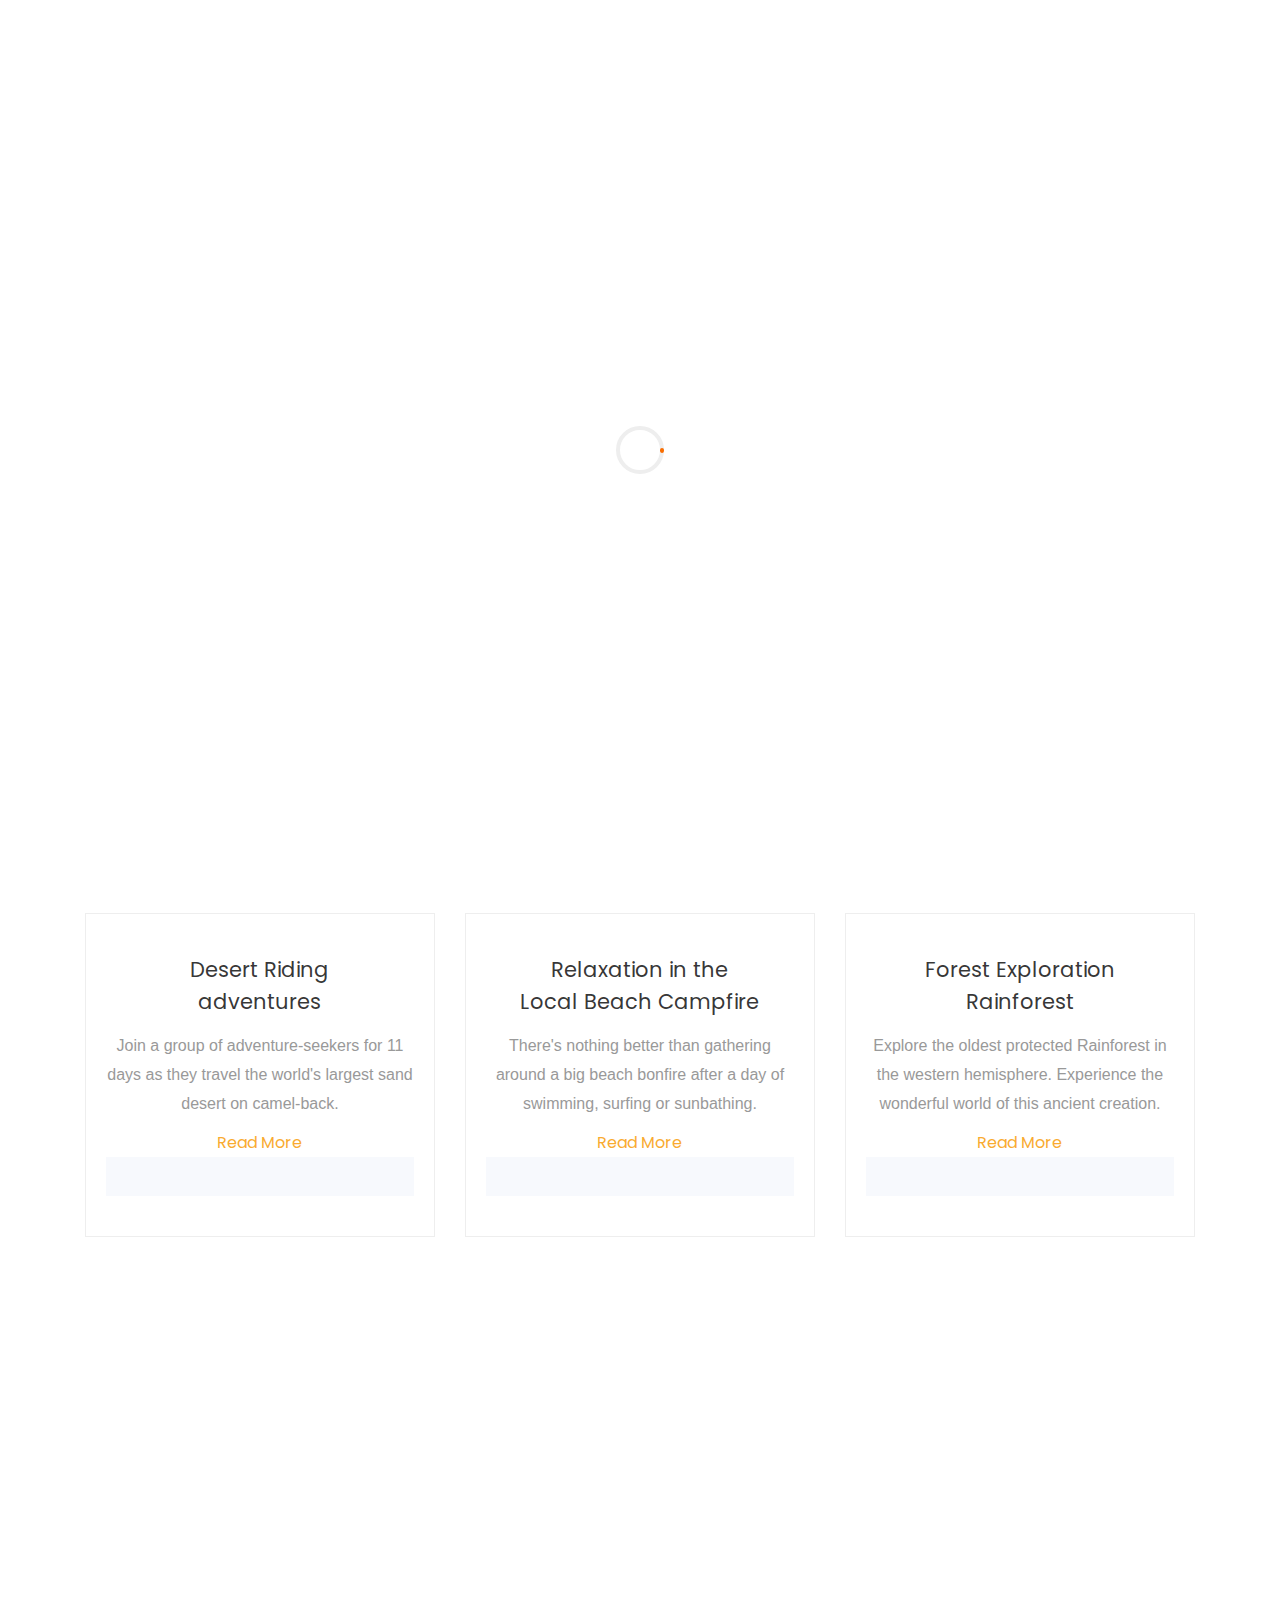
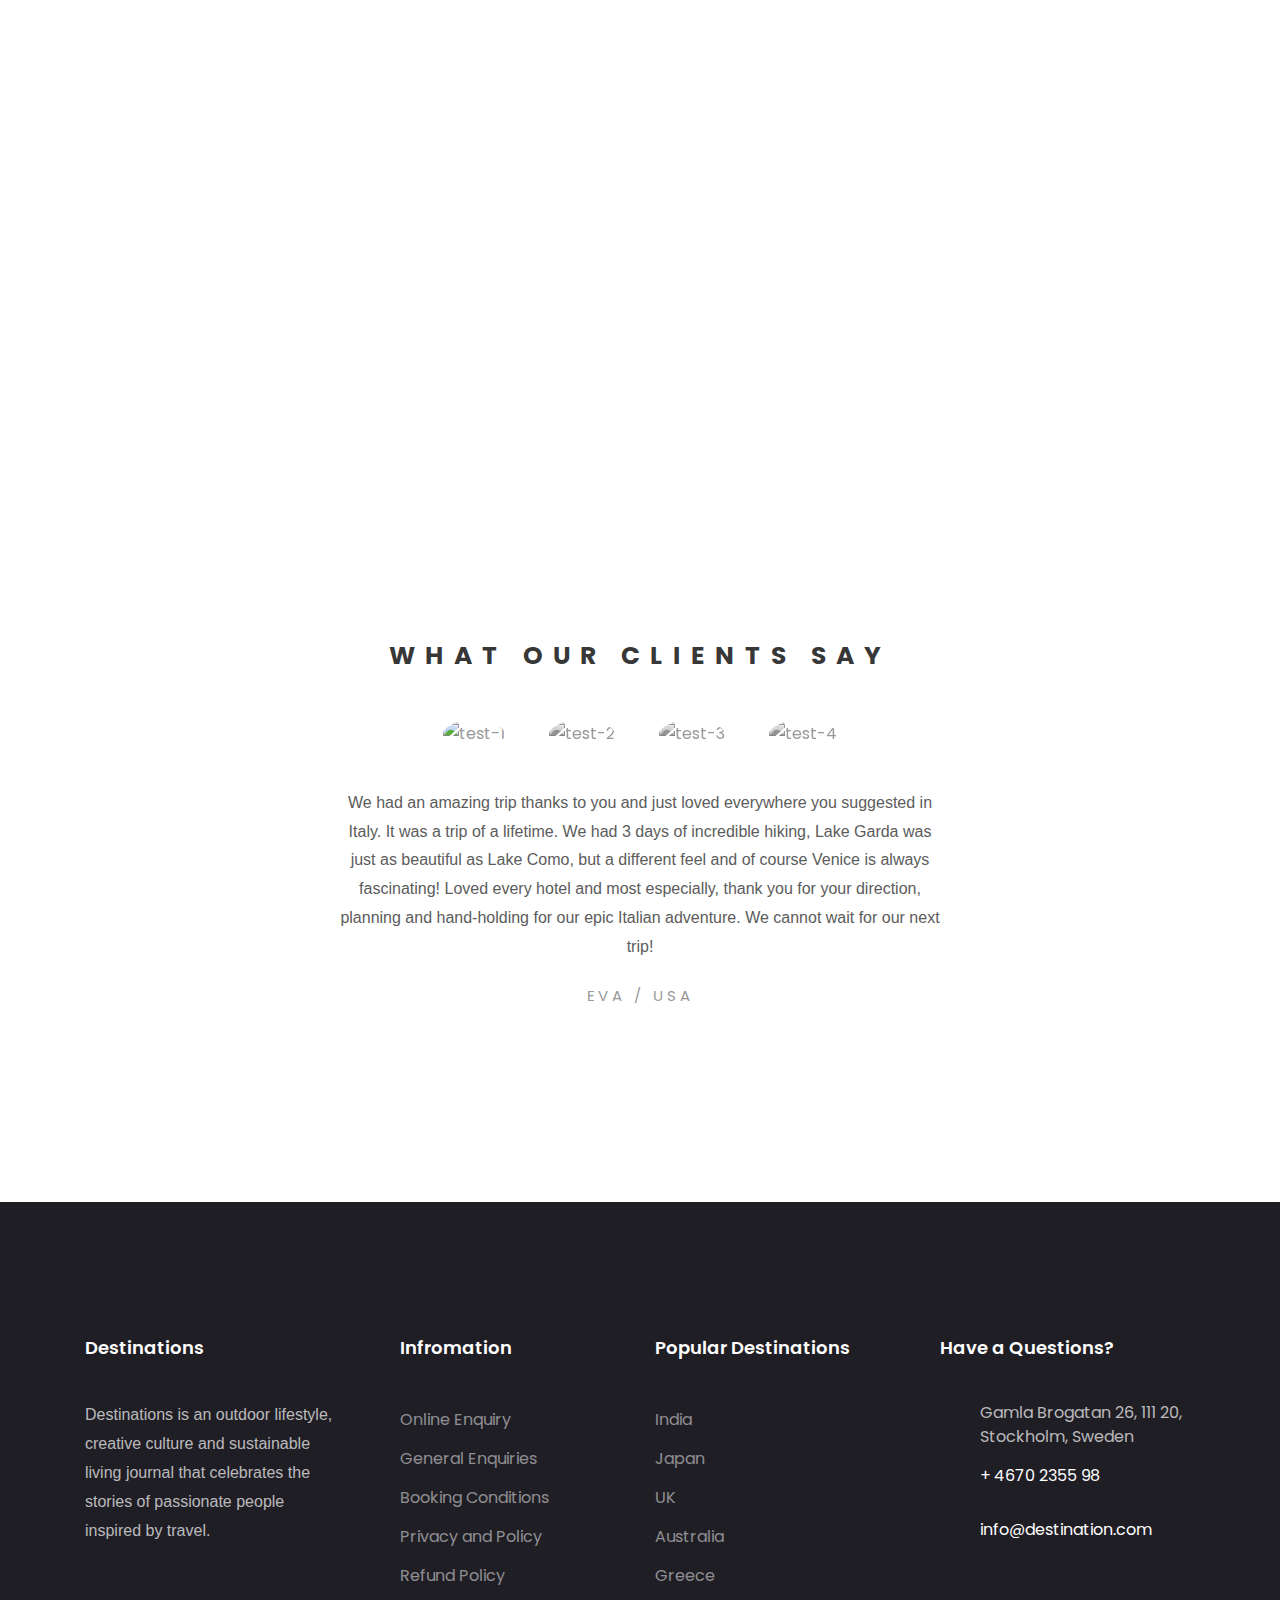
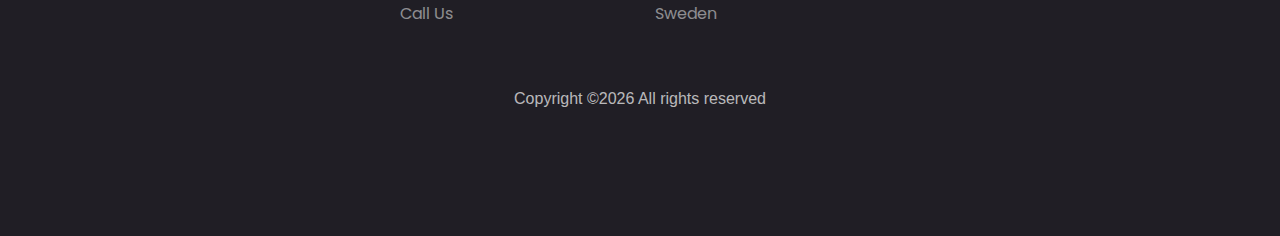
==== commit 4baa5314: "subscription added , icons added" ====
--- a/about.html
+++ b/about.html
@@ -96,7 +96,7 @@
 		          </div>
 		          <div class="col-md-6 d-flex align-self-stretch ftco-animate">
 		            <div class="media block-6 services d-block">
-		              <div class="icon"><span class="flaticon-paragliding"></span></div>
+		              <div class="icon"><span class="flaticon-route"></span></div>
 		              <div class="media-body">
 		                <h3 class="heading mb-3">Private Guide</h3>
 		                <p>For over 35 years, Destination has provided expert travel advice and can now plan and book tailor-made trips for its independent-minded travellers.</p>
@@ -105,7 +105,7 @@
 		          </div>
 		          <div class="col-md-6 d-flex align-self-stretch ftco-animate">
 		            <div class="media block-6 services d-block">
-		              <div class="icon"><span class="flaticon-around"></span></div>
+		              <div class="icon"><span class="flaticon-paragliding"></span></div>
 		              <div class="media-body">
 		                <h3 class="heading mb-3">Discover the world</h3>
 		                <p>Experience once-in-a-lifetime everyday on an Destination tour. On our trips you'll be guided by a local leader with expert knowledge about the destination</p>
@@ -227,6 +227,27 @@
     	</div>
     </section>
     <!--end of about-->
+
+    <!--subscription-->
+ <section class="ftco-section ftco-no-pt">
+<div class="container">
+          <div class="row d-flex justify-content-center">
+            <div class="col-md-10 text-wrap text-center heading-section ftco-animate">
+              <h2>Subscribe to our Newsletter</h2>
+              <div class="row d-flex justify-content-center mt-4 mb-4">
+                <div class="col-md-10">
+                  <form action="#" class="subscribe-form">
+                    <div class="form-group d-flex">
+                      <input type="text" class="form-control" placeholder="Enter email address">
+                      <input type="submit" value="Subscribe" class="submit px-3">
+                    </div>
+                  </form>
+                </div>
+              </div>
+            </div>
+          </div>
+        </div>
+ </section>
     
 
     <!---testimony-->
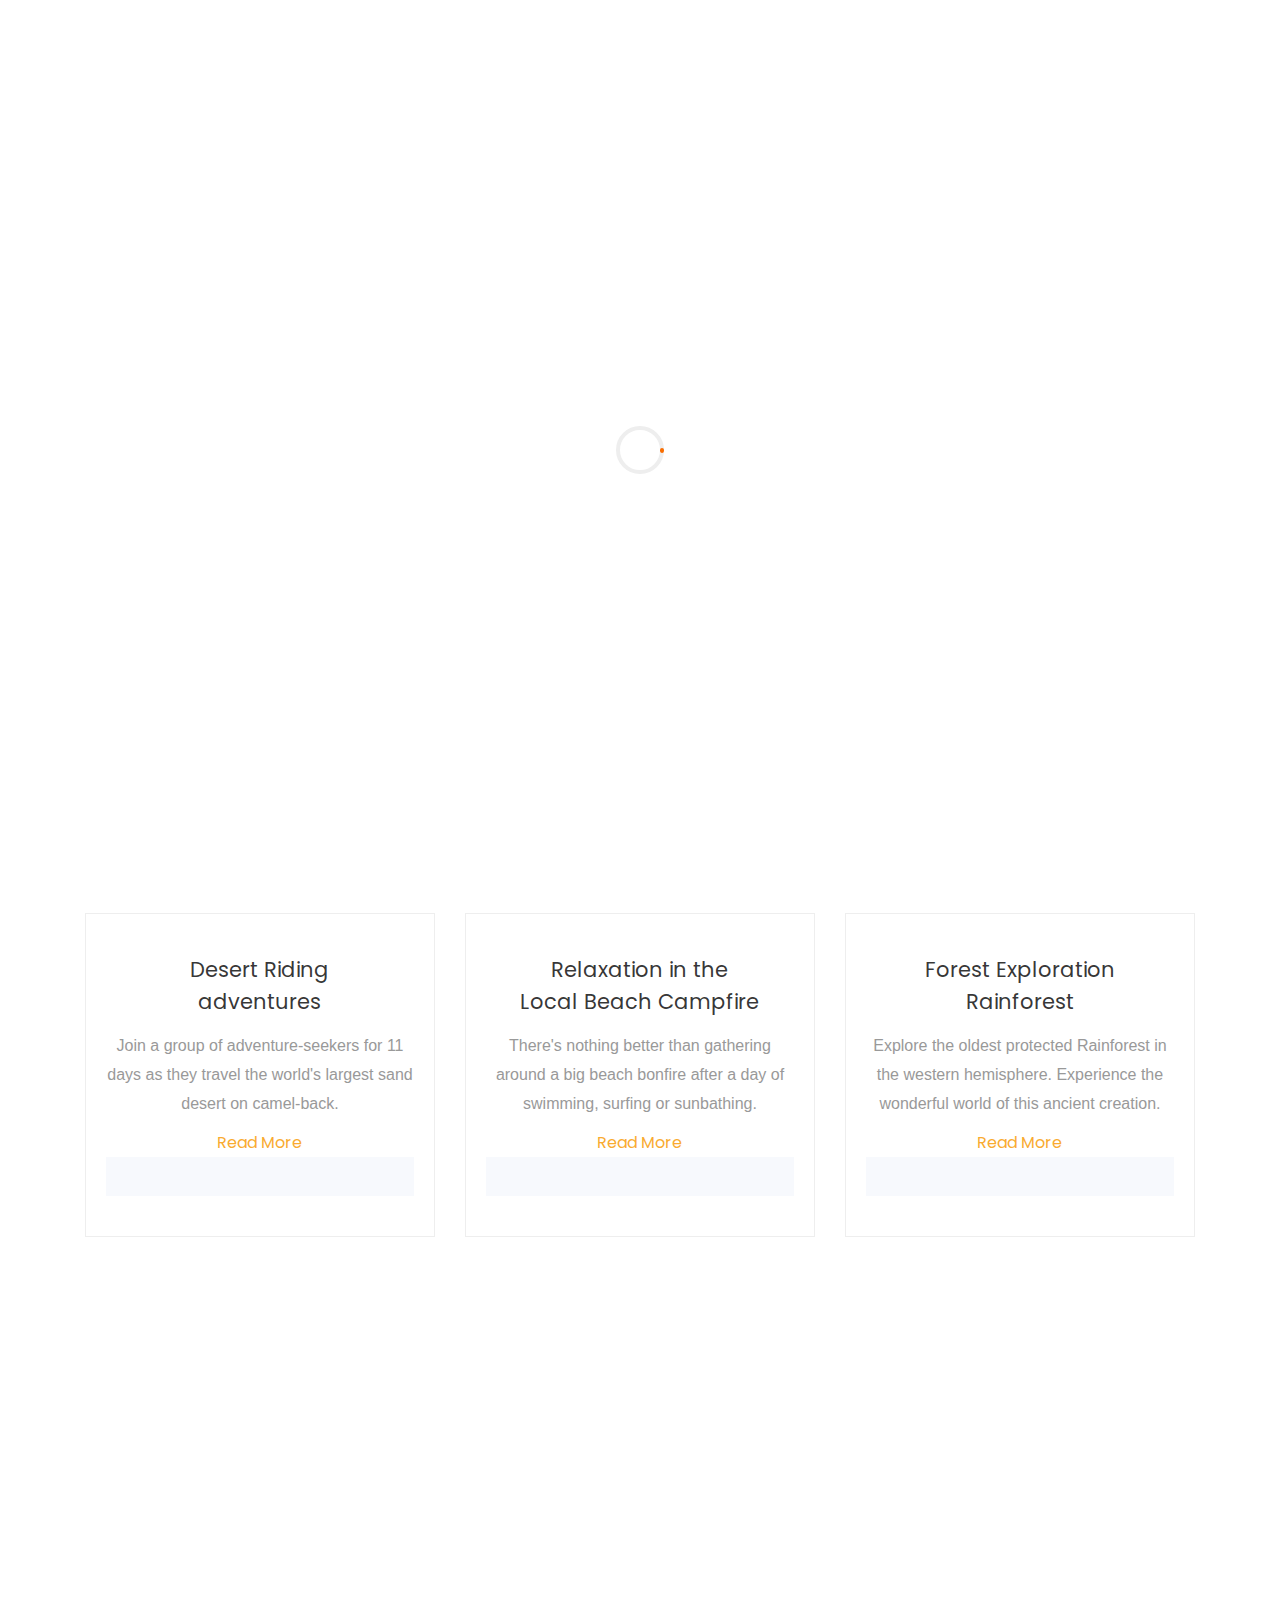
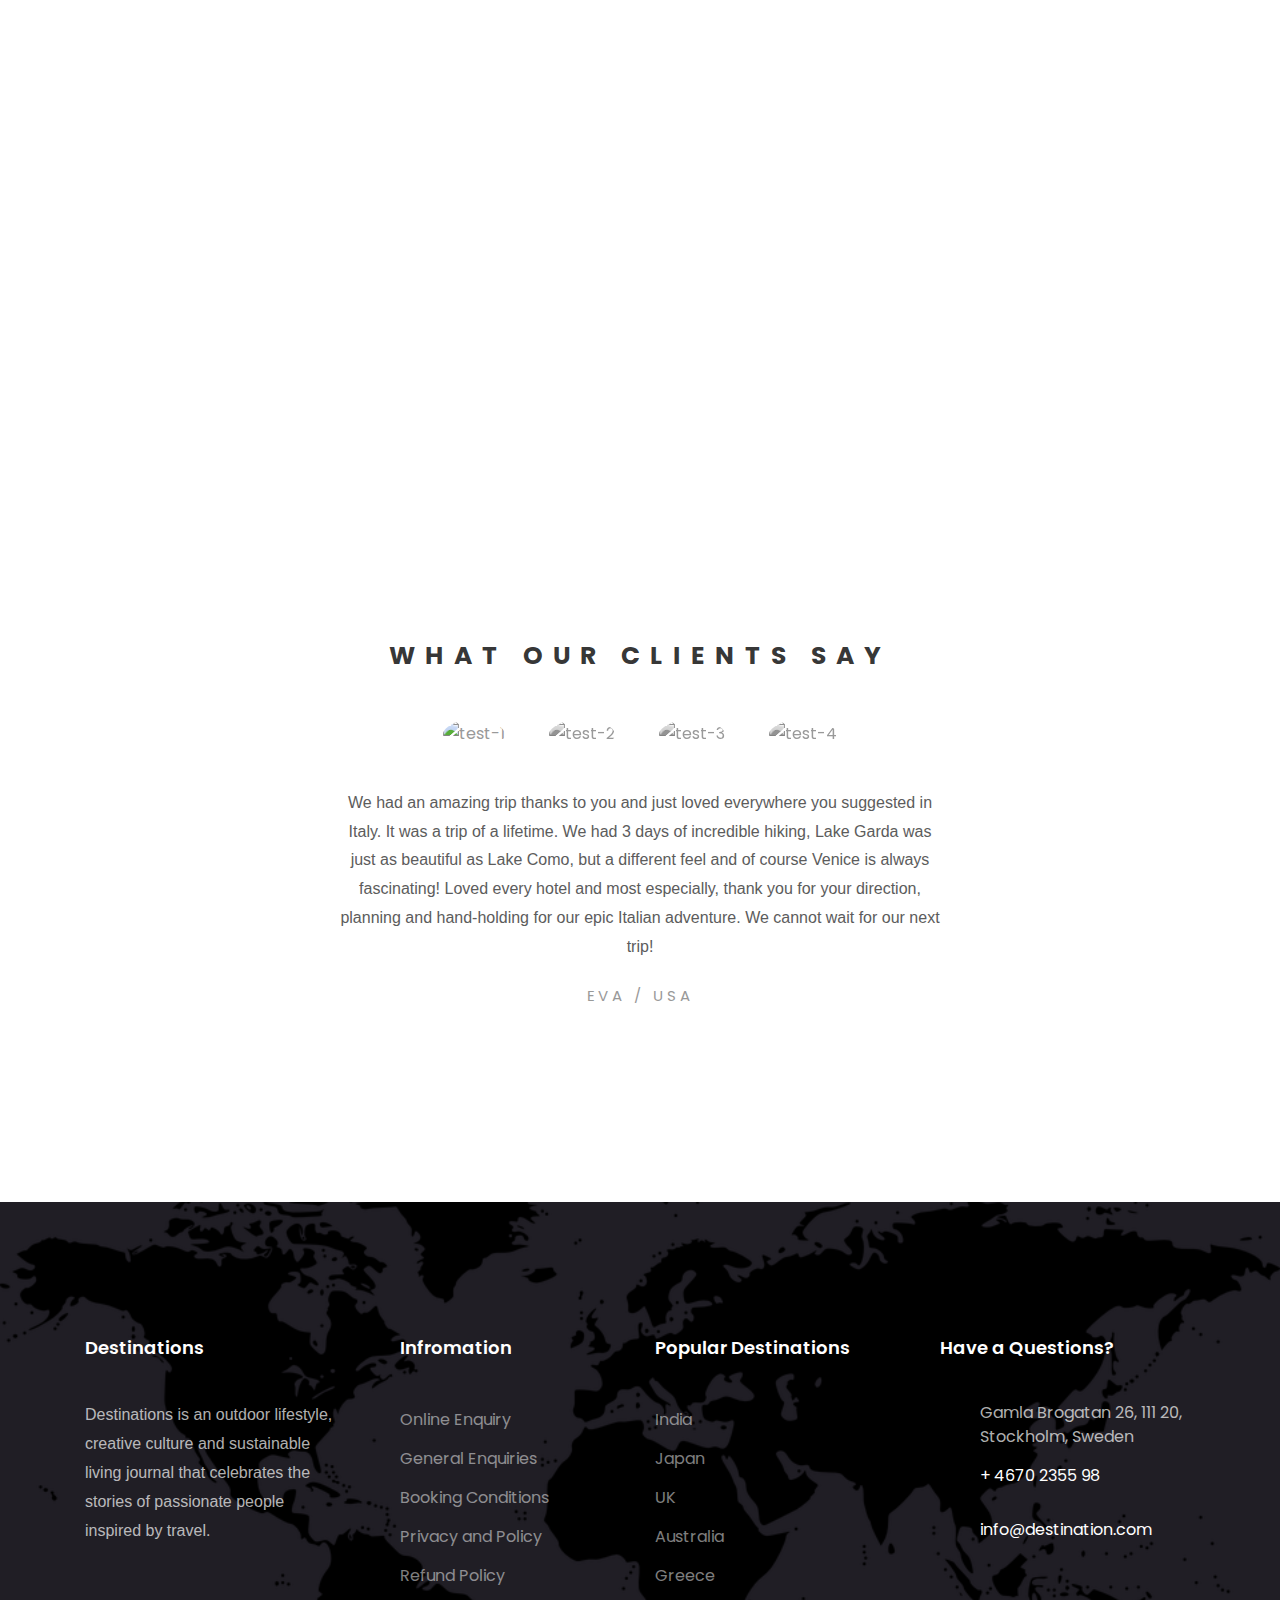
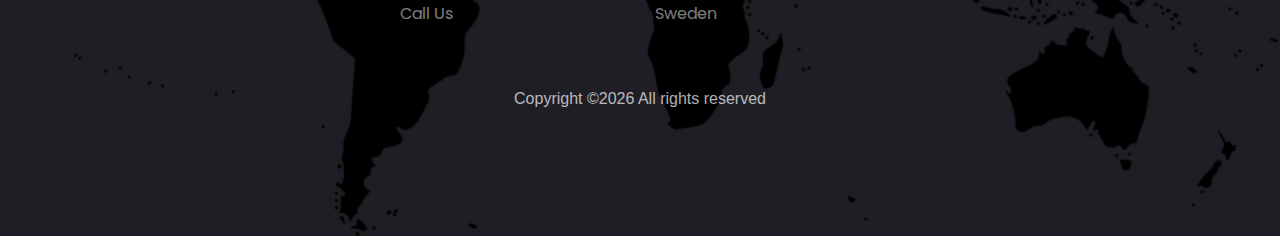
==== commit 9f7614e5: "changed footer" ====
--- a/about.html
+++ b/about.html
@@ -296,7 +296,7 @@
    
 
    <!--footer-->
-    <footer class="ftco-footer bg-bottom" style="background-image: url(assets/images/footer-bg.jpg);">
+    <footer class="ftco-footer bg-bottom" style="background-image: url(assets/images/footer.png);">
       <div class="container">
         <div class="row mb-5">
           <div class="col-md">
--- a/assets/css/style.css
+++ b/assets/css/style.css
@@ -483,6 +483,120 @@
     transform:scale(1.5);
 }/*.item img*/
 
+
+/*.item-title*/
+.item-title{
+    position: absolute;
+    background:transparent;
+    bottom: 20%;
+    left: 60px;
+    width: 170px;
+    height: 60px;
+    -webkit-transition:all 0.6s linear;
+    -moz-transition:all 0.6s linear;
+    -ms-transition:all 0.6s linear;
+    -o-transition:all 0.6s linear;
+    transition: all 0.6s linear;
+}
+.item-title a {
+    color:#fff;
+    font-size:24px;
+    text-transform: capitalize;
+    font-family: 'Poppins', sans-serif;
+    font-weight: 500;
+    margin-bottom: 3px;
+    -webkit-transition:all 0.6s linear;
+    -moz-transition:all 0.6s linear;
+    -ms-transition:all 0.6s linear;
+    -o-transition:all 0.6s linear;
+    transition: all 0.6s linear;
+}
+.item-title p {
+    color:#fff;
+    font-size:16px;
+    text-transform: capitalize;
+    font-family: 'Poppins', sans-serif;
+    -webkit-transition:all 0.6s linear;
+    -moz-transition:all 0.6s linear;
+    -ms-transition:all 0.6s linear;
+    -o-transition:all 0.6s linear;
+    transition: all 0.6s linear;
+}
+.item-title p span{
+    padding-right: 30px;
+}
+.filtr-container .filtr-item:hover .item-title a,
+.filtr-container .filtr-item:hover .item-title p{
+    color: yellow;
+}
+/*.item-title*/
+
+/*-------------------------------------
+          Discount-offer
+--------------------------------------*/
+.discount-offer {
+    padding: 120px ;
+    position: relative;
+    background-size: cover;
+    z-index: 1;
+    
+}
+.discount-offer:after,.subscribe:after {
+    position: absolute;
+    content: "";
+    top: 0;
+    left:0;
+    width: 100%;
+    height: 100%;
+    background: rgba(112, 176, 219, 0.5);
+    z-index: -1;
+     background-image: url("images/offer.jpg");
+}
+
+.discount-offer-content h2{
+    color:rgb(20, 19, 19);
+    font-size: 30px;
+    font-family: 'Poppins', sans-serif;
+    font-weight: 500;
+    line-height: 1.4;
+
+}
+
+/* campaign-timer */
+.campaign-timer{
+    background: rgba(50,55,63,.65);
+    max-width: 555px;
+    margin: 43px auto;
+    padding:24px 0 30px;
+    border-radius: 5px;
+    box-shadow: 0 0 20px rgba(34,31,31,.2);
+}
+.camp {
+    display: block;
+    font-size: 14px;
+    color: #fff;
+    font-weight:600;
+    font-family: 'Poppins', sans-serif;
+    padding: 10px 0;
+}
+.time-after{
+    position:relative;
+}
+.time-after:after{
+    position:absolute;
+    content:':';
+    top:10px;
+    right:-8px;
+}
+.time {
+    display: inline-block;
+    line-height: 1;
+    padding: 10px 22px 0;
+    font-weight: 500;
+    font-size:48px;
+    color: #fff;
+    font-family: 'Poppins', sans-serif;
+}/* campaign-timer */
 /*attention button*/
 
 .button {
@@ -597,122 +711,57 @@
 }
 /*end of attention button*/
 
-/*.item-title*/
-.item-title{
-    position: absolute;
-    background:transparent;
-    bottom: 20%;
-    left: 60px;
-    width: 170px;
-    height: 60px;
-    -webkit-transition:all 0.6s linear;
-    -moz-transition:all 0.6s linear;
-    -ms-transition:all 0.6s linear;
-    -o-transition:all 0.6s linear;
-    transition: all 0.6s linear;
-}
-.item-title a {
-    color:#fff;
-    font-size:24px;
-    text-transform: capitalize;
-    font-family: 'Poppins', sans-serif;
-    font-weight: 500;
-    margin-bottom: 3px;
-    -webkit-transition:all 0.6s linear;
-    -moz-transition:all 0.6s linear;
-    -ms-transition:all 0.6s linear;
-    -o-transition:all 0.6s linear;
-    transition: all 0.6s linear;
-}
-.item-title p {
-    color:#fff;
-    font-size:16px;
-    text-transform: capitalize;
-    font-family: 'Poppins', sans-serif;
-    -webkit-transition:all 0.6s linear;
-    -moz-transition:all 0.6s linear;
-    -ms-transition:all 0.6s linear;
-    -o-transition:all 0.6s linear;
-    transition: all 0.6s linear;
-}
-.item-title p span{
-    padding-right: 30px;
-}
-.filtr-container .filtr-item:hover .item-title a,
-.filtr-container .filtr-item:hover .item-title p{
-    color: yellow;
-}
-/*.item-title*/
-
-/*-------------------------------------
-          Discount-offer
---------------------------------------*/
-.discount-offer {
-    padding: 120px ;
-    position: relative;
-    background-size: cover;
-    z-index: 1;
-    
-}
-.discount-offer:after,.subscribe:after {
-    position: absolute;
-    content: "";
-    top: 0;
-    left:0;
-    width: 100%;
-    height: 100%;
-    background: rgba(112, 176, 219, 0.5);
-    z-index: -1;
-     background-image: url("images/offer.jpg");
-}
-
-.discount-offer-content h2{
-    color:rgb(20, 19, 19);
-    font-size: 30px;
-    font-family: 'Poppins', sans-serif;
-    font-weight: 500;
-    line-height: 1.4;
-
-}
-
-/* campaign-timer */
-.campaign-timer{
-    background: rgba(50,55,63,.65);
-    max-width: 555px;
-    margin: 43px auto;
-    padding:24px 0 30px;
-    border-radius: 5px;
-    box-shadow: 0 0 20px rgba(34,31,31,.2);
-}
-.camp {
-    display: block;
-    font-size: 14px;
-    color: #fff;
-    font-weight:600;
-    font-family: 'Poppins', sans-serif;
-    padding: 10px 0;
-}
-.time-after{
-    position:relative;
-}
-.time-after:after{
-    position:absolute;
-    content:':';
-    top:10px;
-    right:-8px;
-}
-.time {
-    display: inline-block;
-    line-height: 1;
-    padding: 10px 22px 0;
-    font-weight: 500;
-    font-size:48px;
-    color: #fff;
-    font-family: 'Poppins', sans-serif;
-}/* campaign-timer */
-
-
-
+
+/************book a trip****************/
+body {
+  font-family: "Lato", Arial, sans-serif;
+  font-weight: 400;
+  font-size: 16px;
+  line-height: 1.7;
+  background: #fff;
+  color: rgb(31, 30, 30);
+}
+
+
+.form-card {
+  background: #fff;
+  border-bottom: 7px solid #1e3c72;
+  border-top: 7px solid #1e3c72;
+  color: black;
+  padding: 0 2rem;
+}
+
+.form-card h3 {
+  color: #000;
+  padding: 1rem 0 0.1rem 0;
+  font-size: 1.875em; /* 30px/16=1.875em */
+}
+
+/* hotel card */
+.hotel-card {
+  border: none !important;
+}
+.hotel-card .card-img-top {
+  border-radius: 0px;
+  height: 230px;
+}
+
+.hotel-card .card-body {
+  padding: 0px !important;
+}
+
+.hotel-card .card-body h5 {
+  margin: 0.5rem 0;
+}
+
+.hotel-card .card-body h5 a {
+  color: #777;
+}
+
+.hotel-card .card-body p {
+  font-size: 0.9rem;
+}
+/* end of hotel cards */
 
 
 /*testimony*/
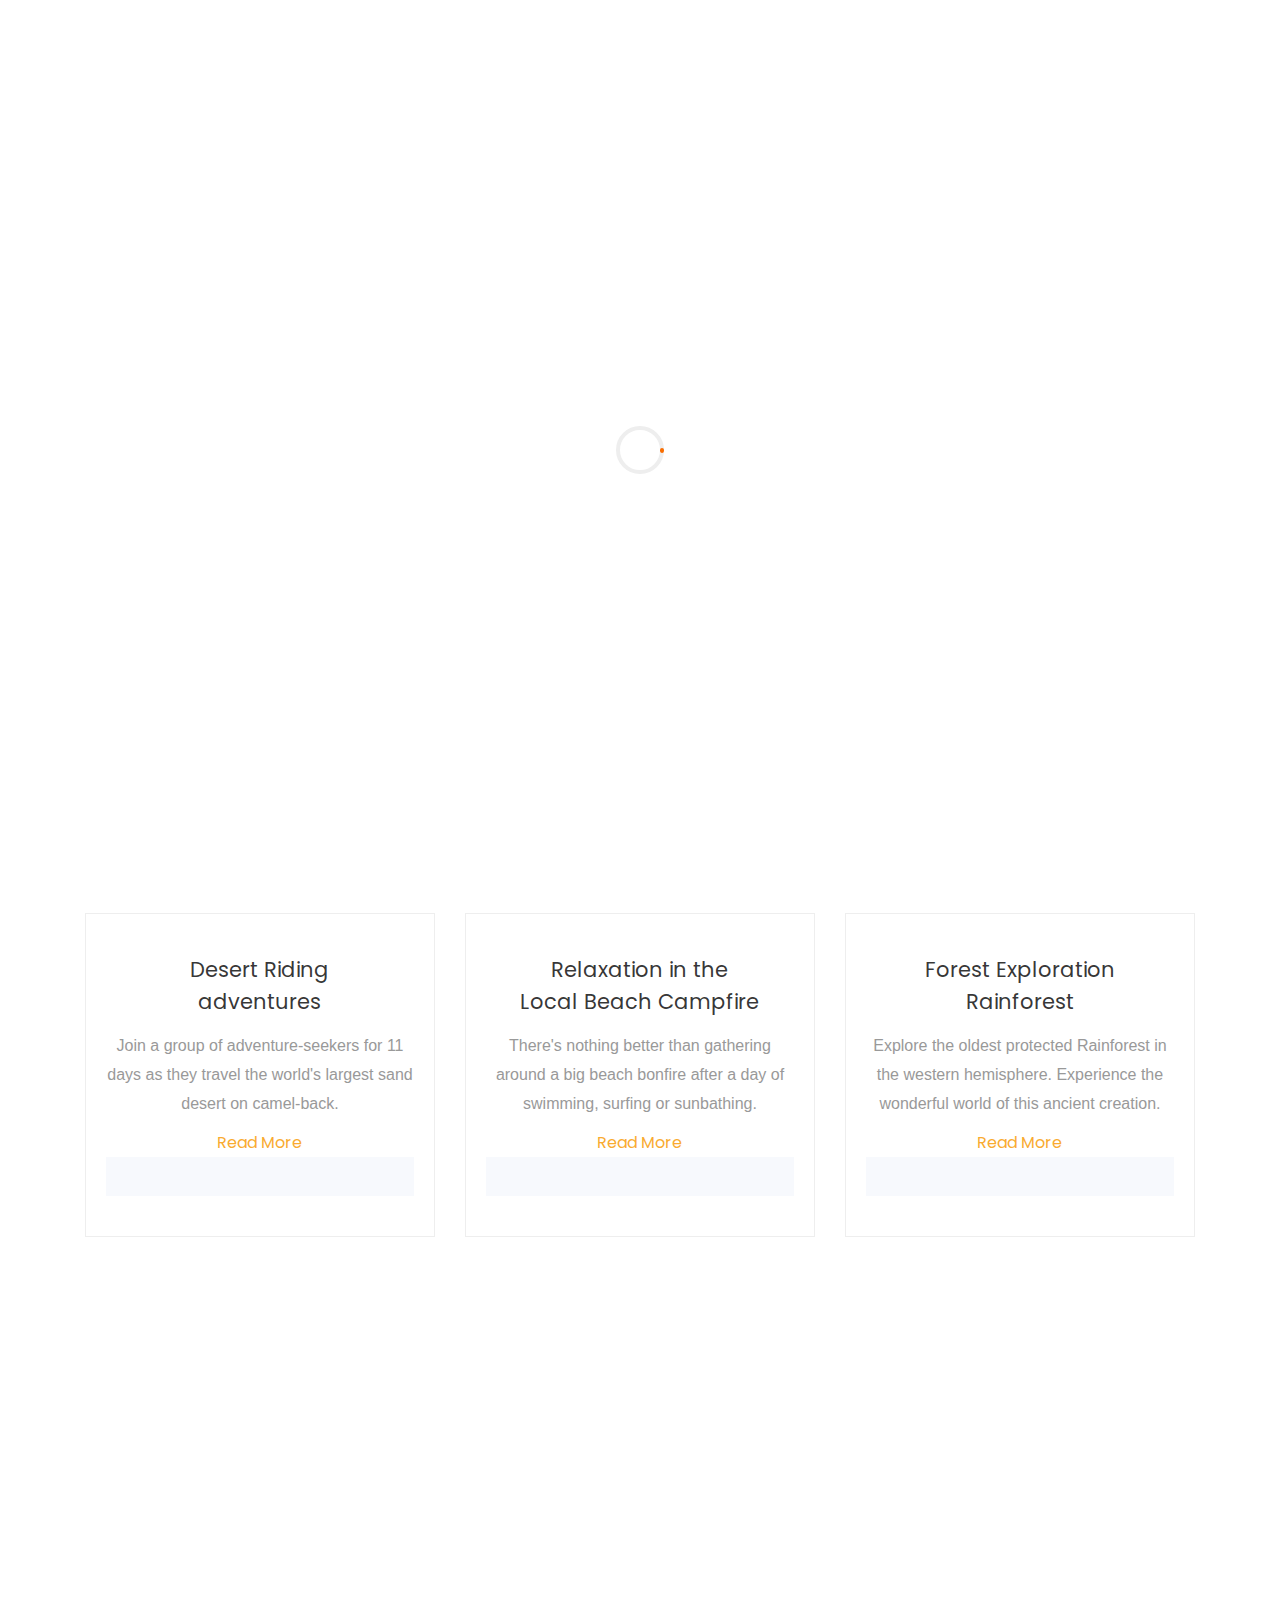
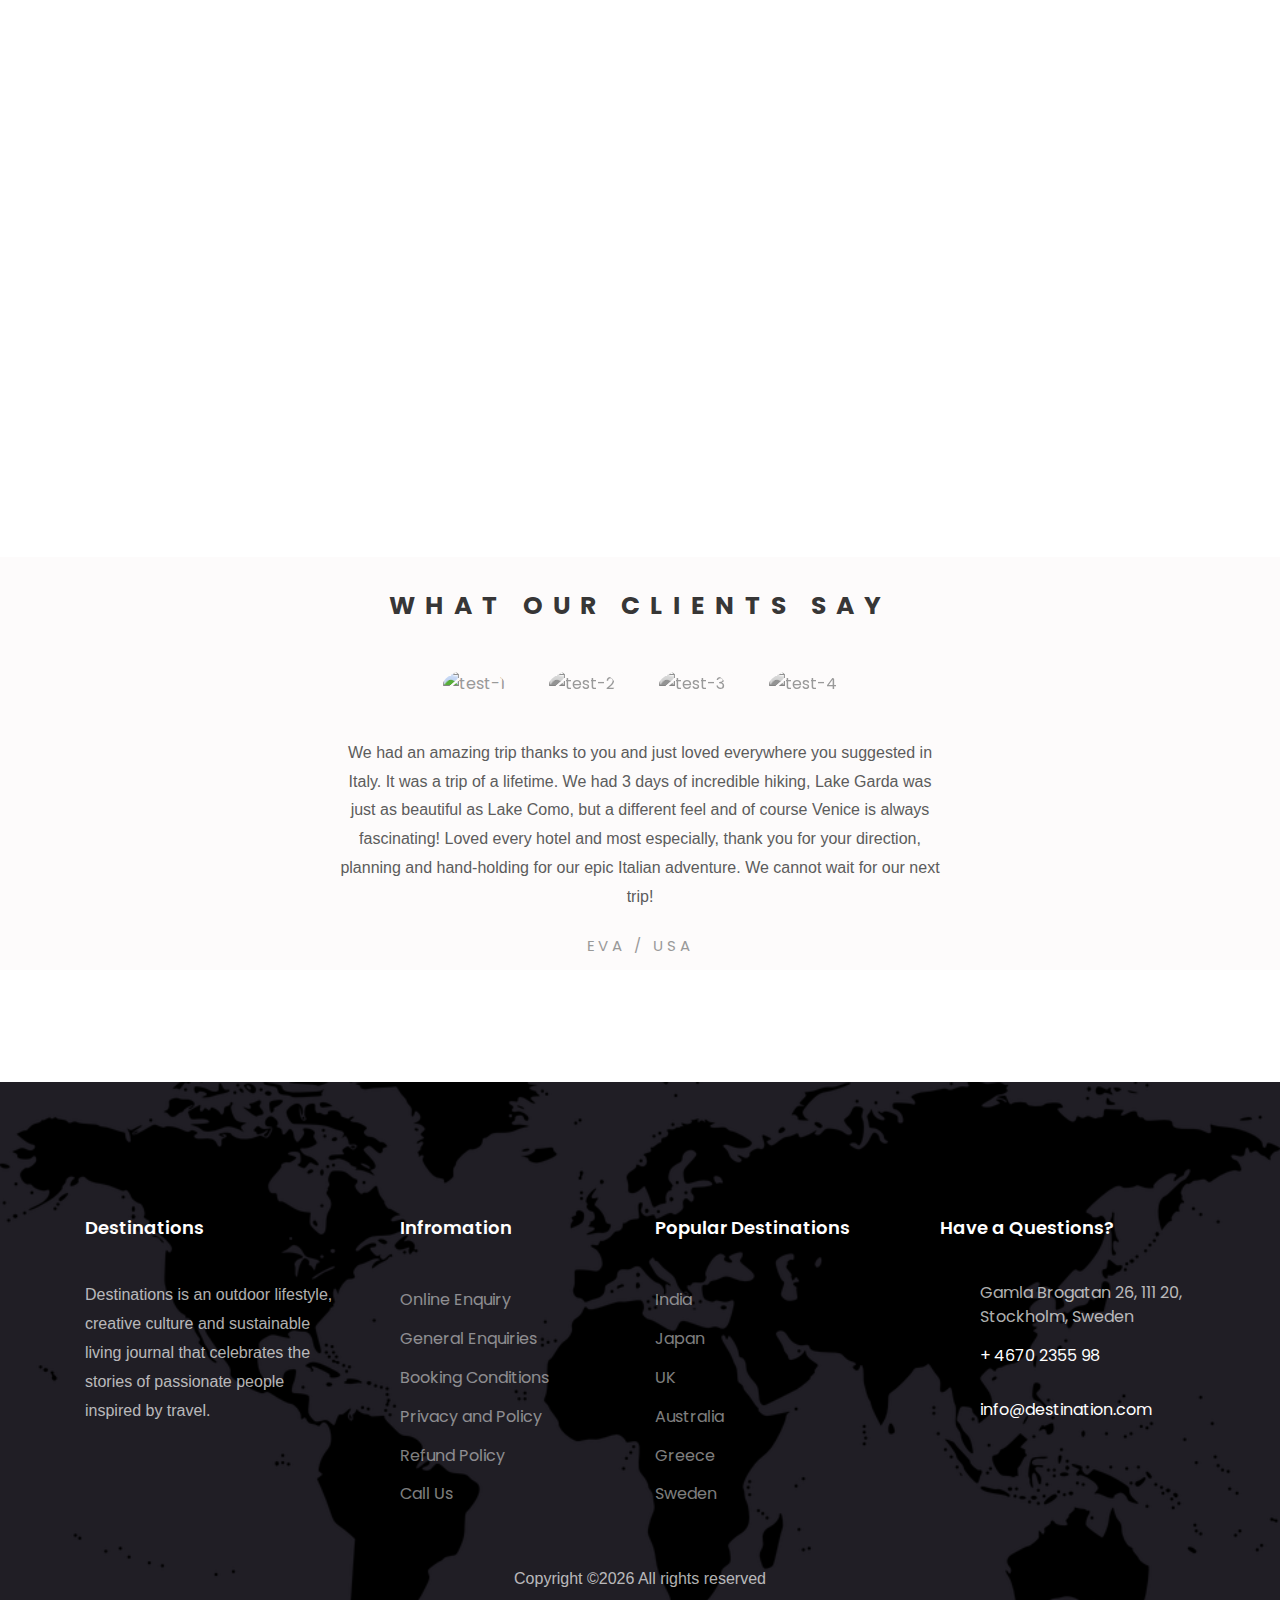
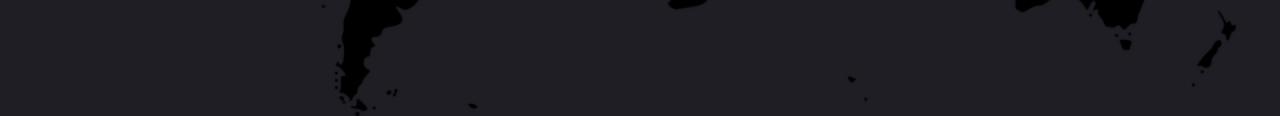
==== commit d19f0a51: "changed h2 in testimony" ====
--- a/about.html
+++ b/about.html
@@ -254,7 +254,7 @@
     <section class="ftco-section testimony-section bg-bottom" style="background-image: url(assets/images/bg_3.jpg);"> 
     <div class="testimonial-section"> 
       <div class="inner-width">
-        <h1>What Our Clients Say</h1>
+        <h2>What Our Clients Say</h2>
         <div class="testimonial-pics">
           <img src="assets/images/p2.jpg" alt="test-1" class="active">
           <img src="assets/images/p1.jpg" alt="test-2">
--- a/assets/css/style.css
+++ b/assets/css/style.css
@@ -775,8 +775,8 @@
 }
 
 .testimonial-section{
-  background: white;
-  padding: 80px 0;
+  background: rgb(253, 251, 251);
+  padding: 10px 0;
   text-align: center;
   background-image: url(images/bg_3.jpg);
 }
@@ -787,7 +787,7 @@
   padding: 0 20px;
 }
 
-.testimonial-section h1{
+.testimonial-section h2{
 
   letter-spacing: 10px;
   text-transform: uppercase;
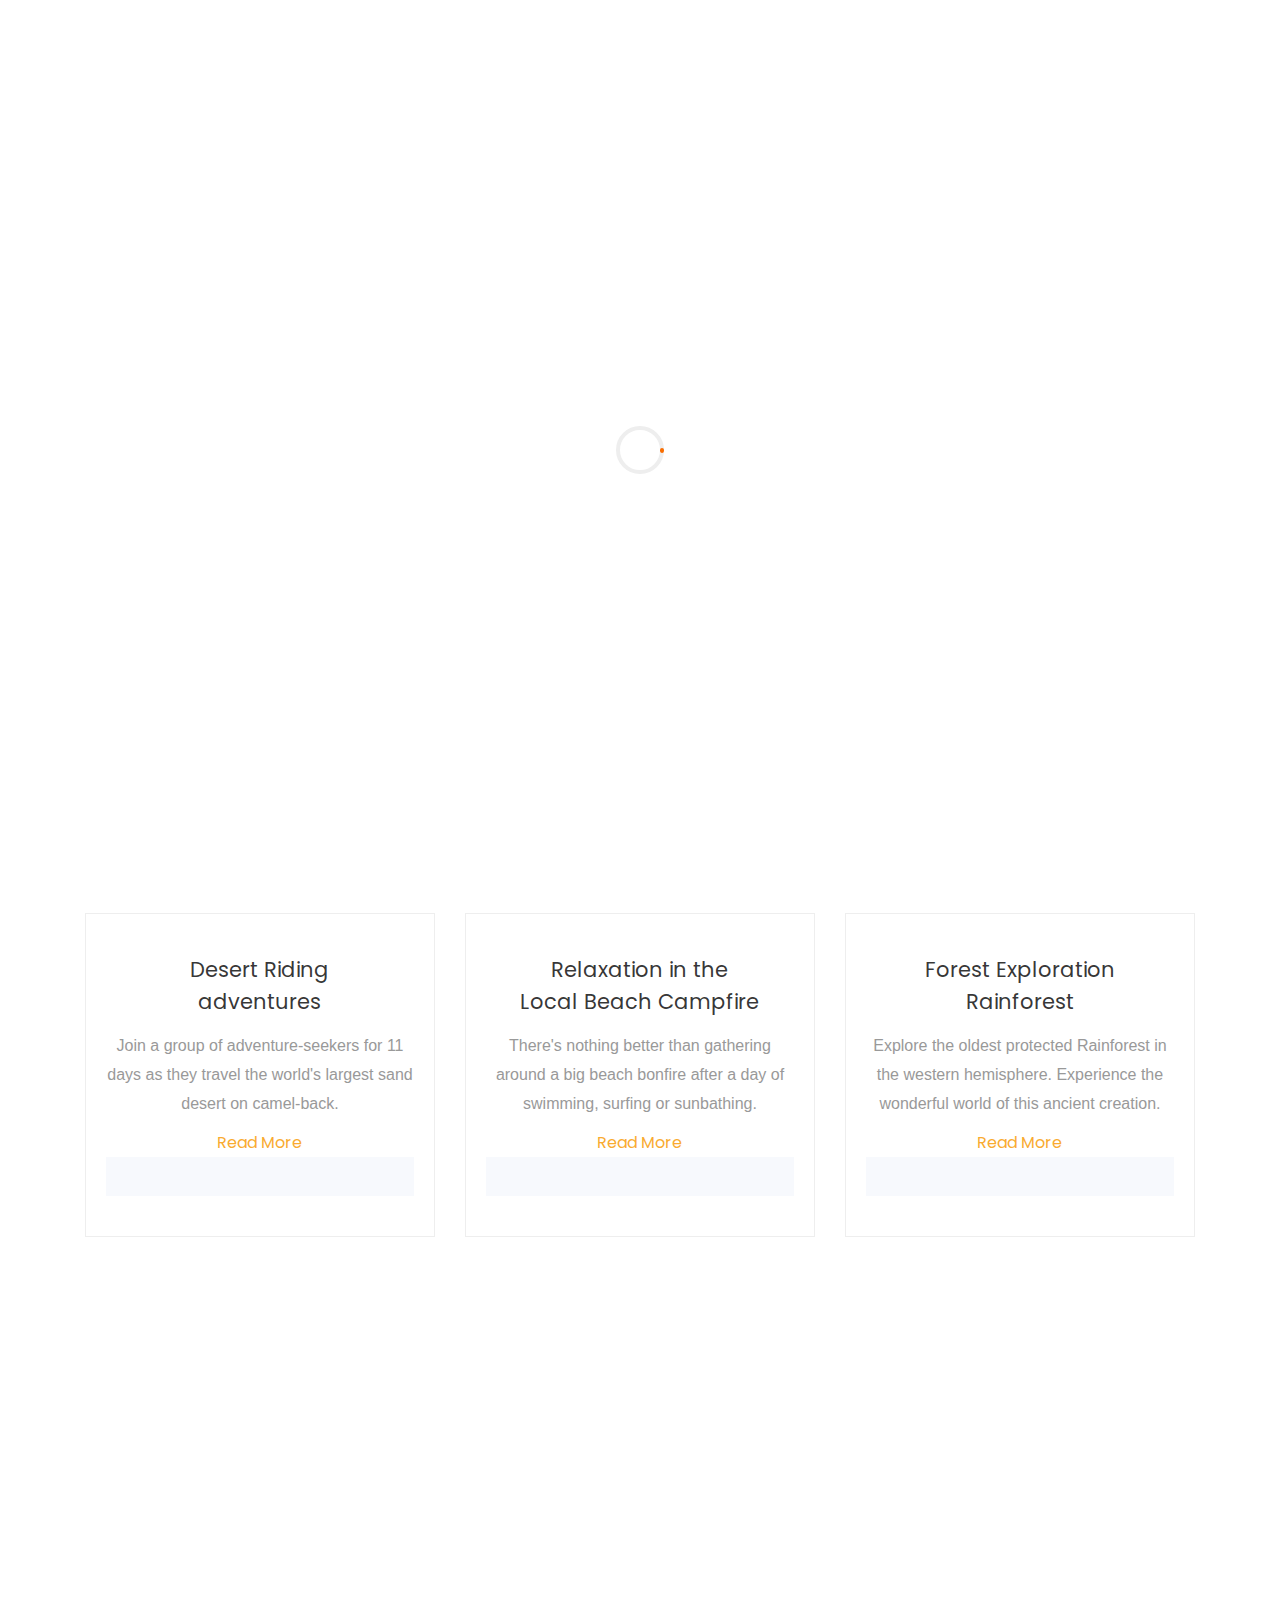
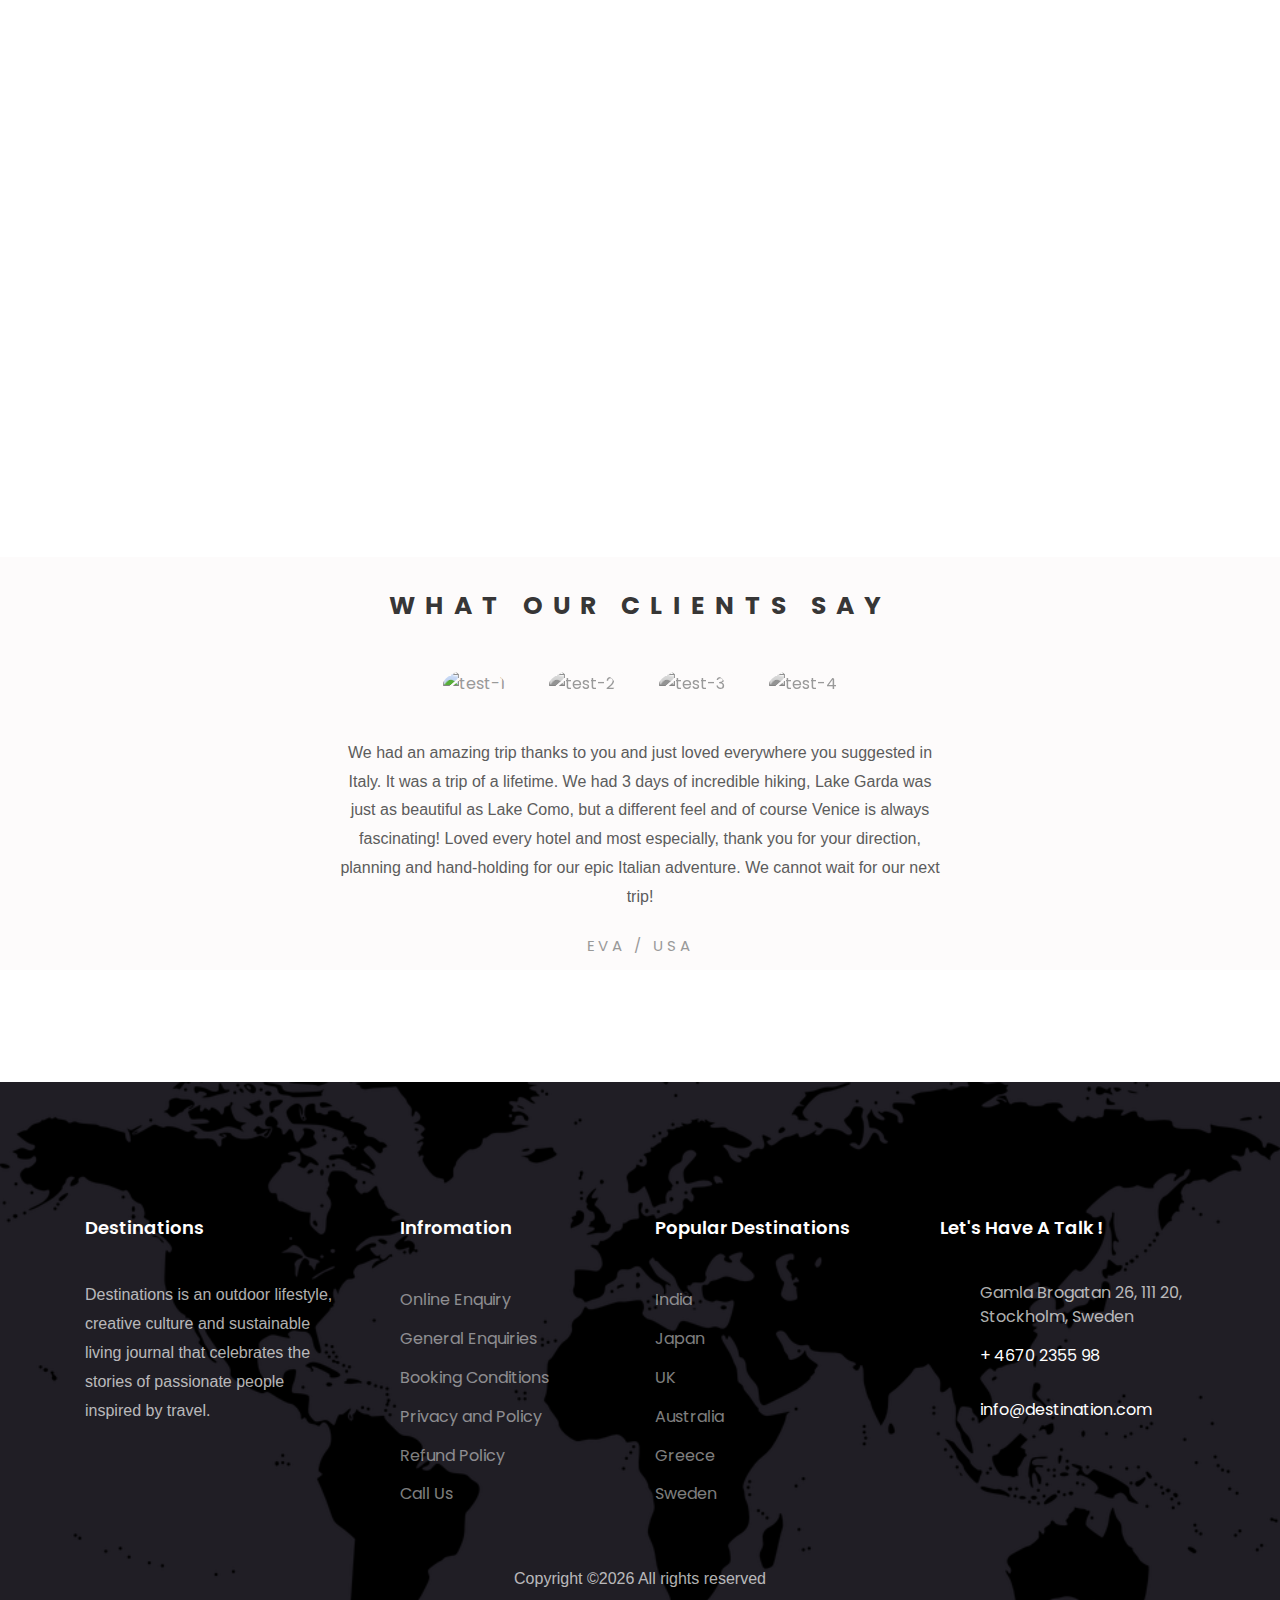
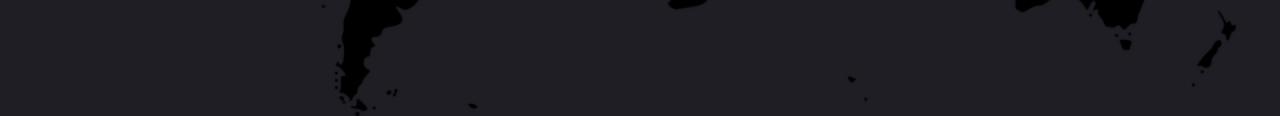
==== commit 50116051: "changed footer text" ====
--- a/about.html
+++ b/about.html
@@ -80,8 +80,7 @@
 		              <div class="icon"><span class="flaticon-mountains"></span></div>
 		              <div class="media-body">
 		                <h3 class="heading mb-3">Adventures</h3>
-		                <p>The best part of your vacation
-Join the millions of travelers who make the most of their vacations through Destination tours & adventures</p>
+		                <p>The best part of your vacationJoin the millions of travelers who make the most of their vacations through Destination tours & adventures</p>
 		              </div>
 		            </div>      
 		          </div>
@@ -220,7 +219,7 @@
 		                <span>Amazing Deals</span>
 		              </div>
 		            </div>
-		          
+		          </div> 
 		        </div>
 	        </div>
         </div>
@@ -269,18 +268,12 @@
           </div>
 
           <div class="testimonial" id="test-2">
-            <p>Just wanted to say many, many thanks for helping me set up an amazing Costa Rican adventure! My nephew and I had a blast! All of the accommodations were perfect as were the activities that we did (canopy, coffee tour, hikes, fishing, and massages!)
-
-We have such fond memories and can't thank you enough!
-
-you rock! Can't wait to figure out my next adventure!</p>
+            <p>Just wanted to say many, many thanks for helping me set up an amazing Costa Rican adventure! My nephew and I had a blast! All of the accommodations were perfect as were the activities that we did (canopy, coffee tour, hikes, fishing, and massages!)We have such fond memories and can't thank you enough!you rock! Can't wait to figure out my next adventure!</p>
             <span class="description">Kelly / France</span>
           </div>
 
           <div class="testimonial" id="test-3">
-            <p>We would like to thank you for your outstanding service!!  The recent African trip you customized for the Carlstedt's and Tolliver's was amazing!! We can't think of one thing we would have changed on this trip.  We loved the variety of lodgings we stay in and all logistics went according to plan.
-
-We did not have to worry about a thing.  It was a perfect trip that we will always remember as one of our very best!</p>
+            <p>We would like to thank you for your outstanding service!!  The recent African trip you customized for the Carlstedt's and Tolliver's was amazing!! We can't think of one thing we would have changed on this trip.  We loved the variety of lodgings we stay in and all logistics went according to plan.We did not have to worry about a thing.  It was a perfect trip that we will always remember as one of our very best!</p>
             <span class="description">Thomas / Japan</span>
           </div>
 
@@ -338,7 +331,7 @@
           </div>
           <div class="col-md">
             <div class="ftco-footer-widget mb-4">
-            	<h2 class="ftco-heading-2">Have a Questions?</h2>
+            	<h2 class="ftco-heading-2">Let's Have A Talk !</h2>
             	<div class="block-23 mb-3">
 	              <ul>
 	                <li><span class="icon icon-map-marker"></span><span class="text">Gamla Brogatan 26, 111 20, Stockholm, Sweden</span></li>
@@ -353,7 +346,7 @@
           <div class="col-md-12 text-center">
 
             <p>
-  Copyright &copy;<script>document.write(new Date().getFullYear());</script> All rights reserved  <i class="icon-heart color-danger" aria-hidden="true"></i> </a>
+  Copyright &copy;<script>document.write(new Date().getFullYear());</script> All rights reserved  <i class="icon-heart color-danger" aria-hidden="true"></i> 
   </p>
           </div>
         </div>
@@ -382,7 +375,6 @@
   <script src="assets/js/jquery.animateNumber.min.js"></script>
   <script src="assets/js/bootstrap-datepicker.js"></script>
   <script src="assets/js/scrollax.min.js"></script>
-  <script src="https://maps.googleapis.com/maps/api/js?key=AIzaSyBVWaKrjvy3MaE7SQ74_uJiULgl1JY0H2s&sensor=false"></script>
   <script src="assets/js/google-map.js"></script>
   <script src="assets/js/main.js"></script>
     
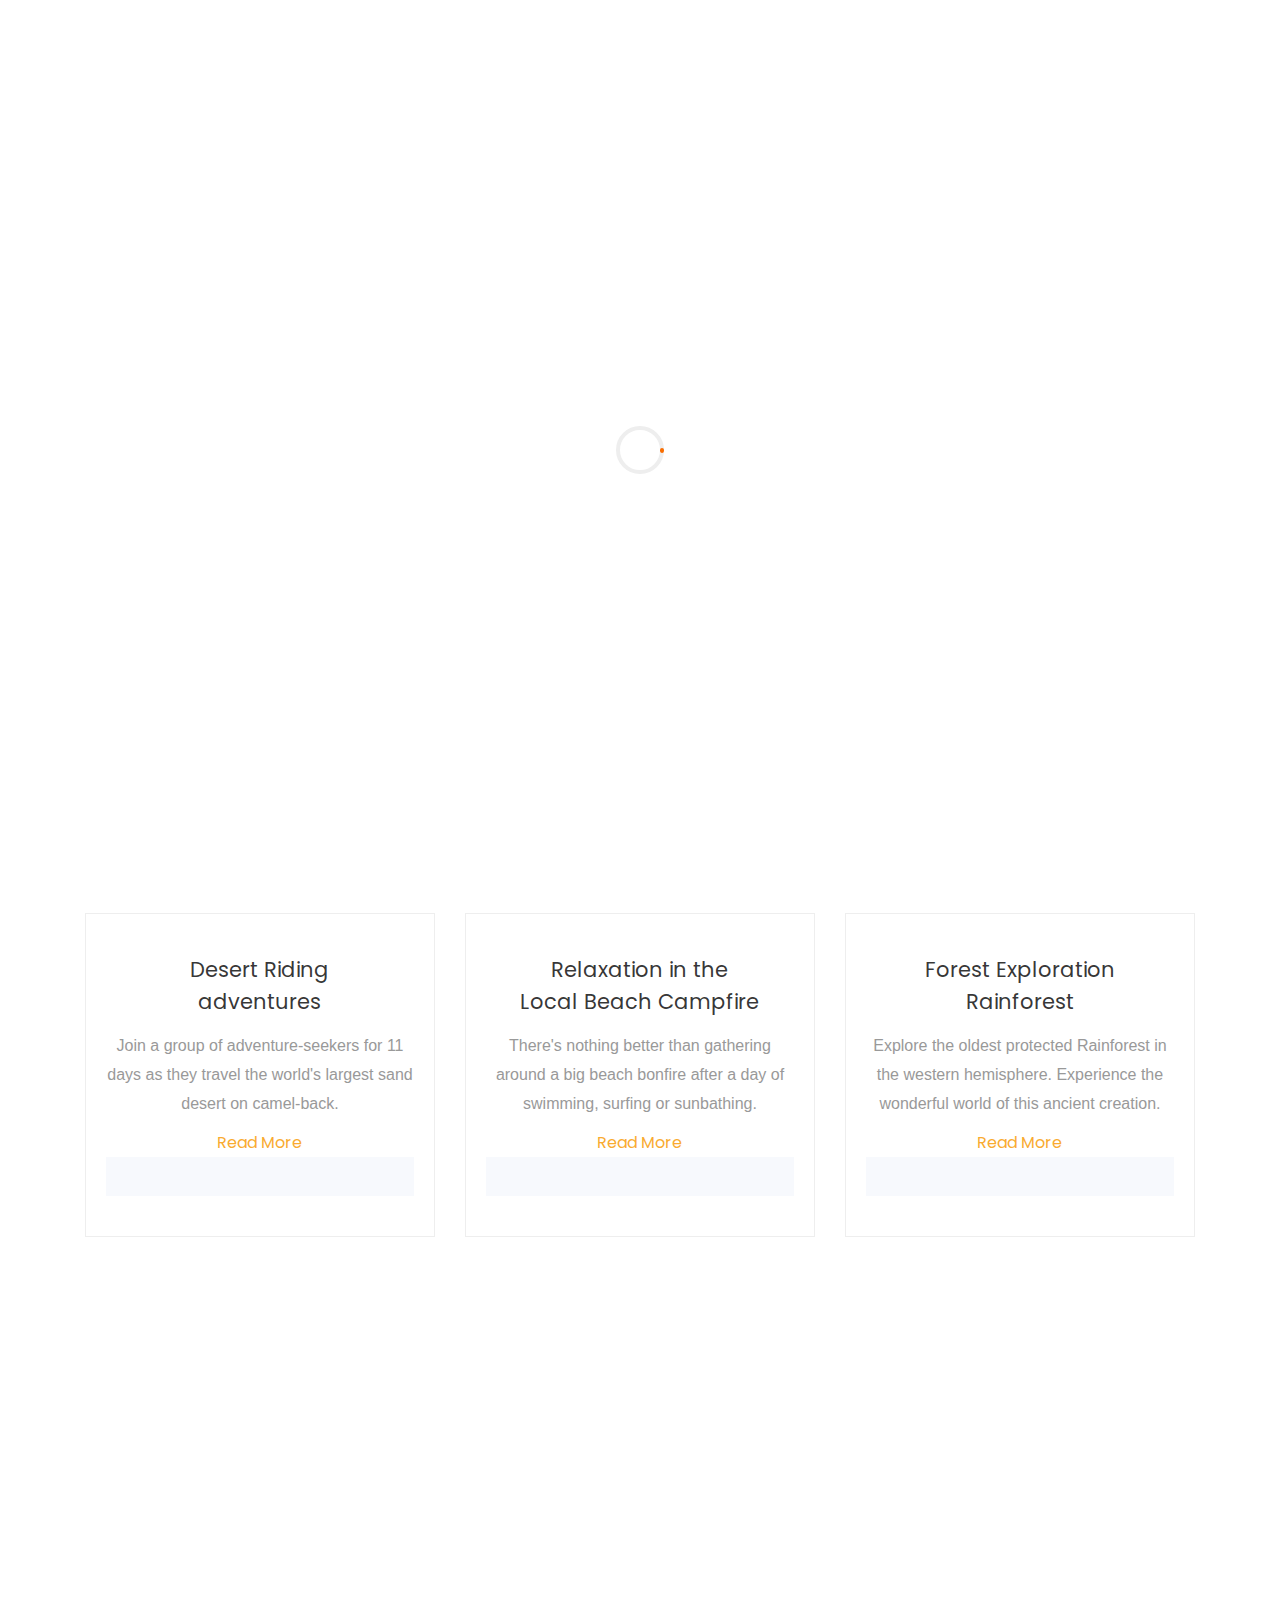
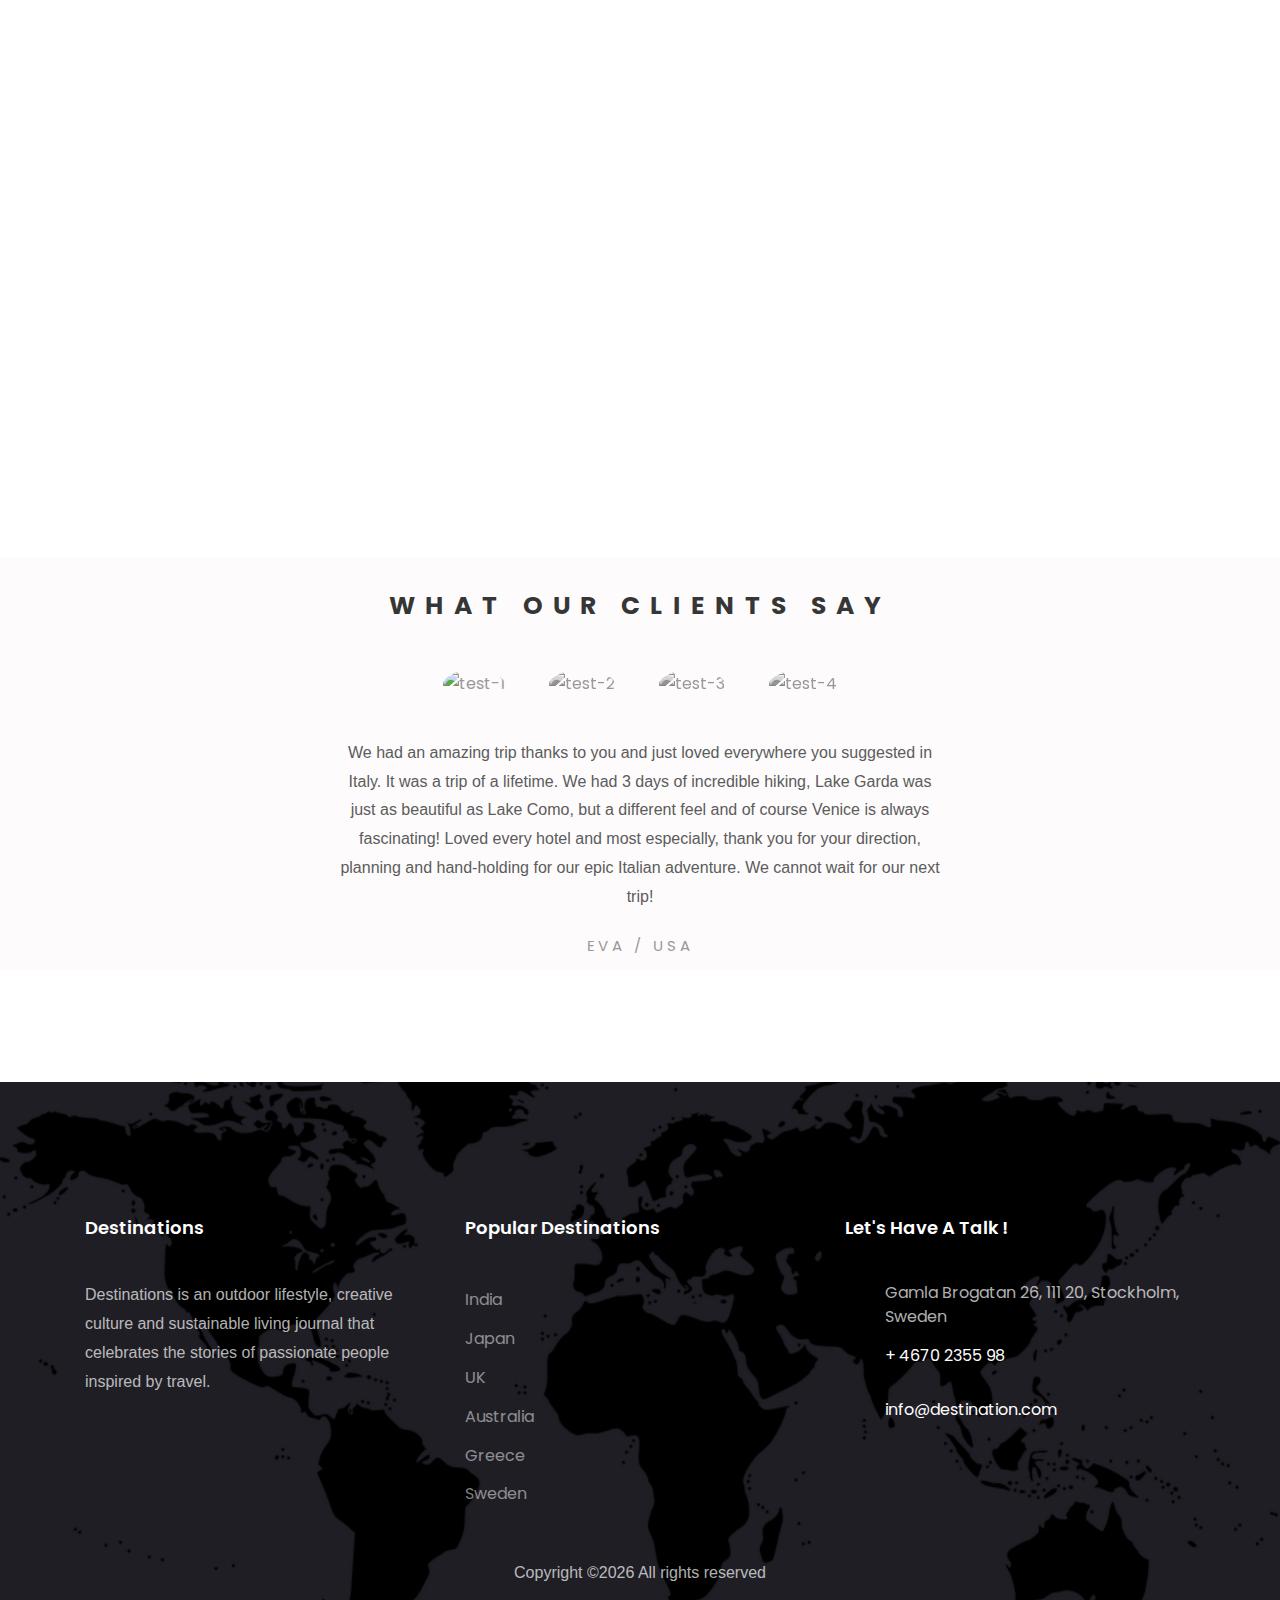
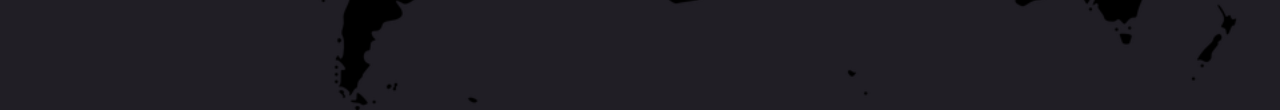
==== commit 5f80d13b: "content to footer" ====
--- a/about.html
+++ b/about.html
@@ -292,7 +292,7 @@
     <footer class="ftco-footer bg-bottom" style="background-image: url(assets/images/footer.png);">
       <div class="container">
         <div class="row mb-5">
-          <div class="col-md">
+          <div class="col-md-4">
             <div class="ftco-footer-widget mb-4">
               <h2 class="ftco-heading-2">Destinations</h2>
               <p>Destinations is an outdoor lifestyle, creative culture and sustainable living journal that celebrates the stories of passionate people inspired by travel.</p>
@@ -303,20 +303,8 @@
               </ul>
             </div>
           </div>
-          <div class="col-md">
-            <div class="ftco-footer-widget mb-4 ml-md-5">
-              <h2 class="ftco-heading-2">Infromation</h2>
-              <ul class="list-unstyled">
-                <li><a href="#" class="py-2 d-block">Online Enquiry</a></li>
-                <li><a href="#" class="py-2 d-block">General Enquiries</a></li>
-                <li><a href="#" class="py-2 d-block">Booking Conditions</a></li>
-                <li><a href="#" class="py-2 d-block">Privacy and Policy</a></li>
-                <li><a href="#" class="py-2 d-block">Refund Policy</a></li>
-                <li><a href="#" class="py-2 d-block">Call Us</a></li>
-              </ul>
-            </div>
-          </div>
-          <div class="col-md">
+          
+          <div class="col-md-4">
              <div class="ftco-footer-widget mb-4">
               <h2 class="ftco-heading-2">Popular Destinations</h2>
               <ul class="list-unstyled">
@@ -329,7 +317,7 @@
               </ul>
             </div>
           </div>
-          <div class="col-md">
+          <div class="col-md-4">
             <div class="ftco-footer-widget mb-4">
             	<h2 class="ftco-heading-2">Let's Have A Talk !</h2>
             	<div class="block-23 mb-3">
@@ -346,7 +334,7 @@
           <div class="col-md-12 text-center">
 
             <p>
-  Copyright &copy;<script>document.write(new Date().getFullYear());</script> All rights reserved  <i class="icon-heart color-danger" aria-hidden="true"></i> 
+  Copyright &copy;<script>document.write(new Date().getFullYear());</script> All rights reserved  <i class="icon-heart color-danger" aria-hidden="true"></i> </a>
   </p>
           </div>
         </div>
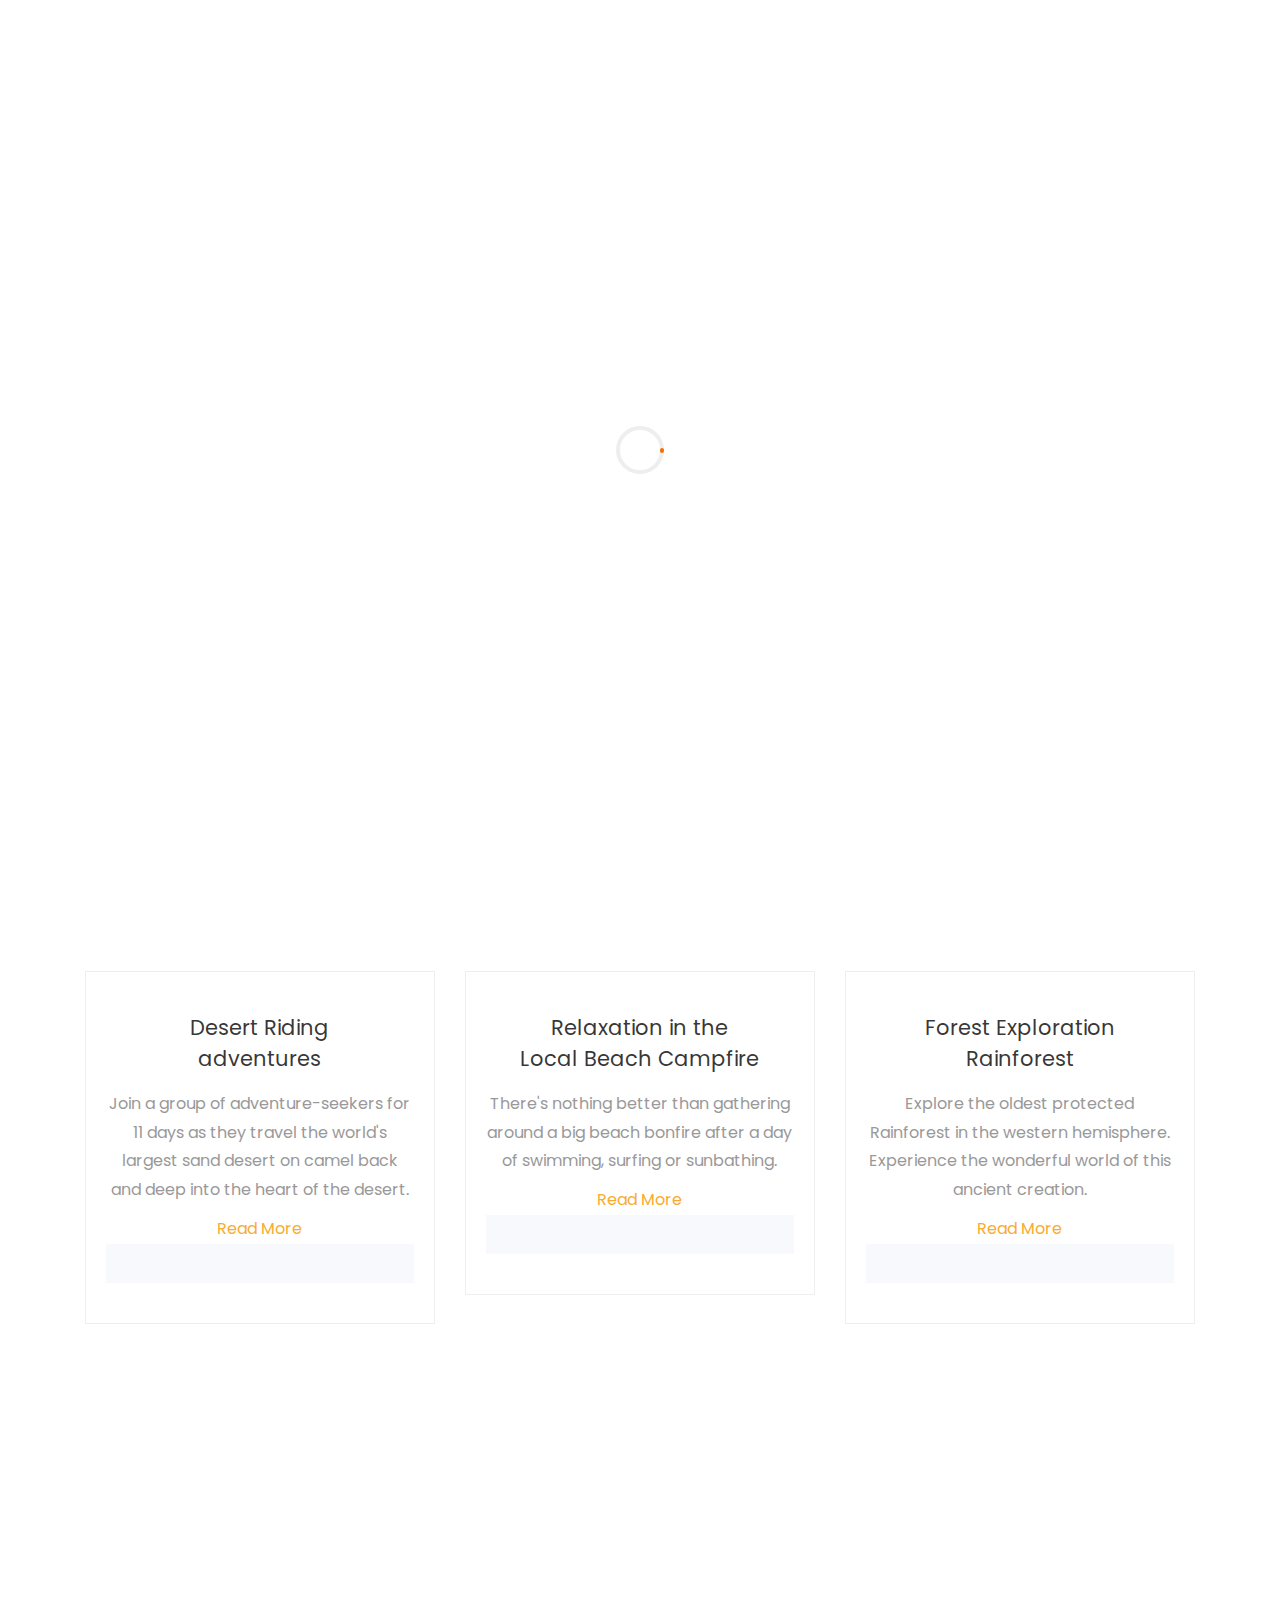
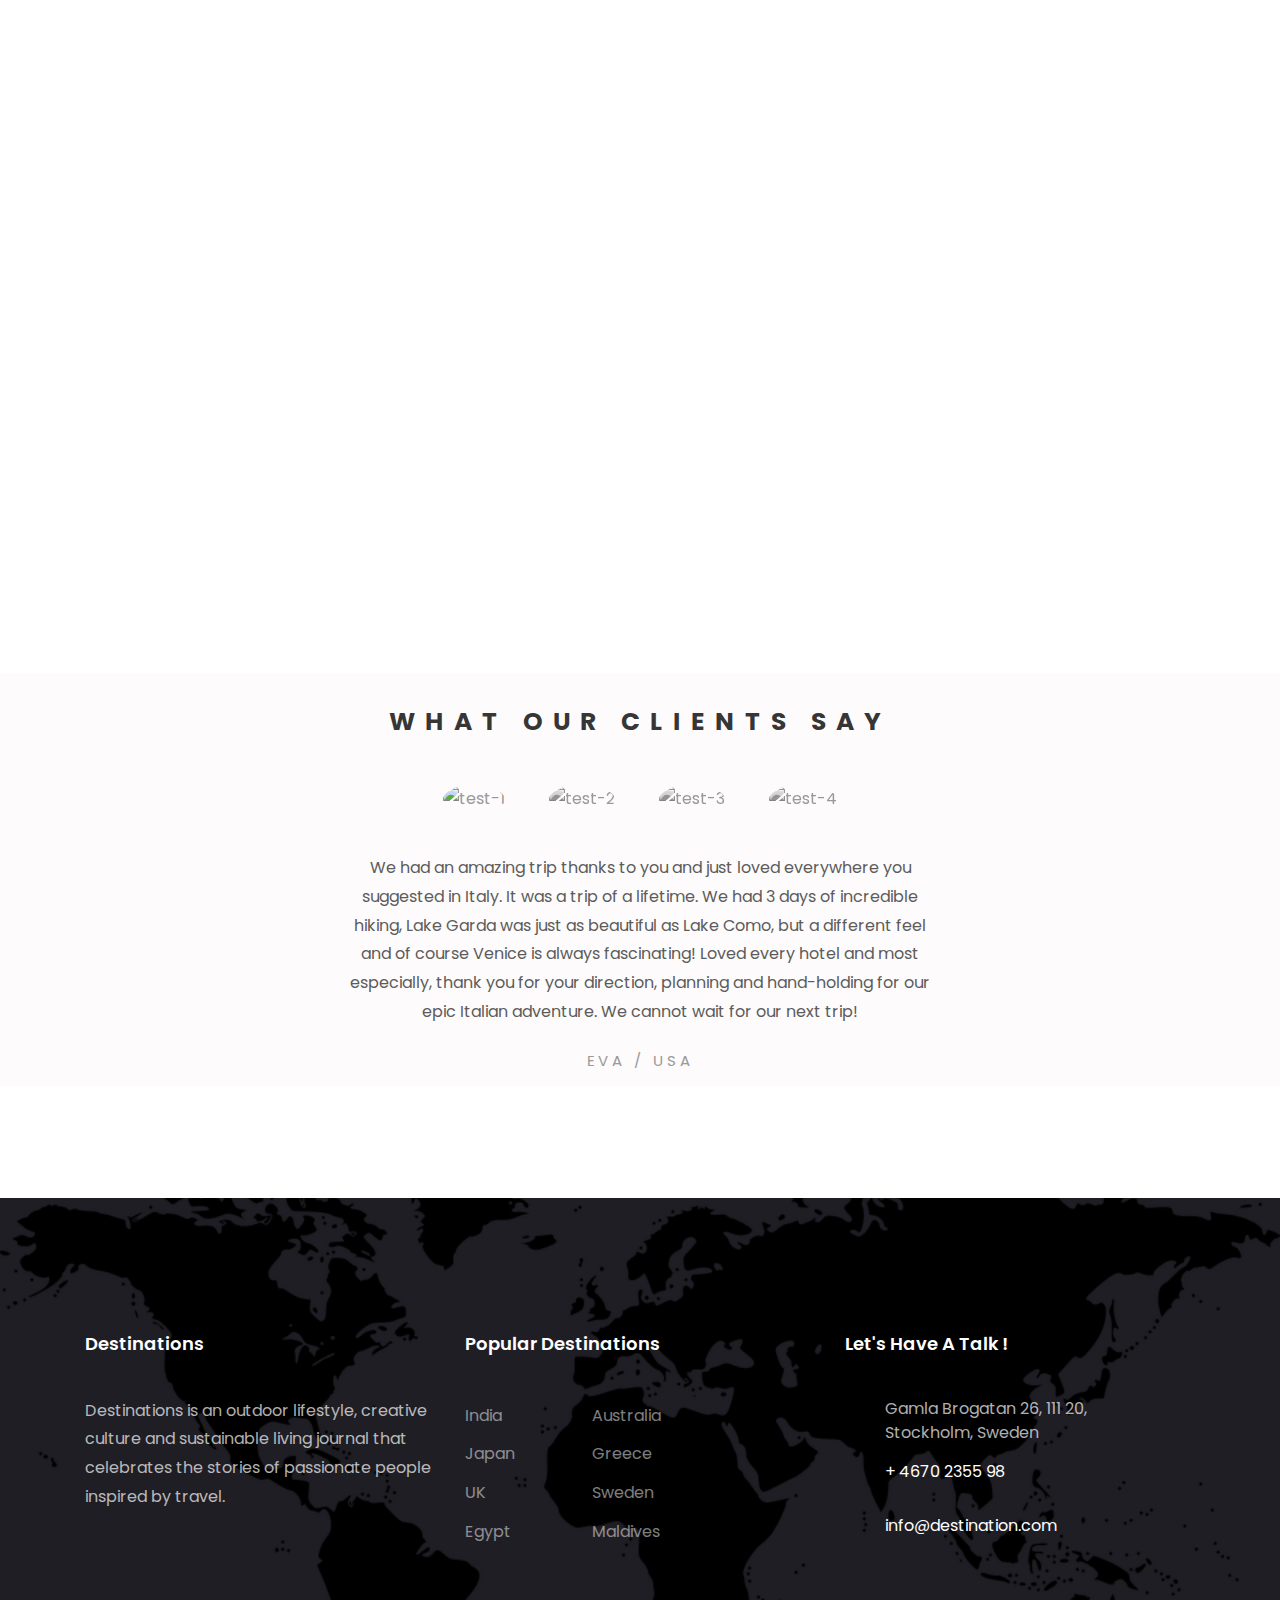
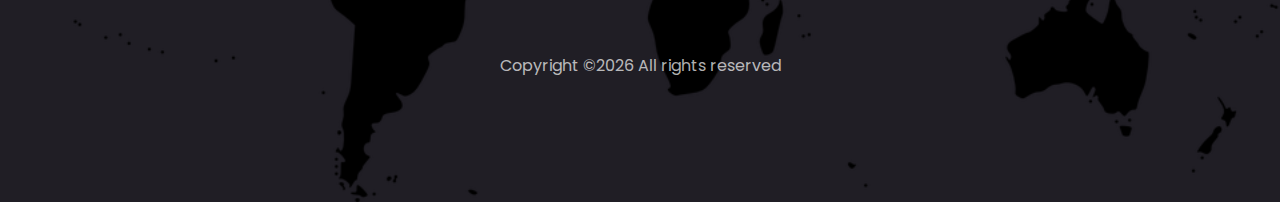
==== commit 80088ce0: "formating" ====
--- a/about.html
+++ b/about.html
@@ -117,70 +117,61 @@
       </div>
     </section>
 
-
-   
-
-    <!--adventure-->
+ <!--adventure-->
     <section class="feature-area section_gap_top">
 		<div class="container">
-        <div class="row align-items-end justify-content-left">
-				<div class="col-lg-12">
-				</div>
+                <div class="row align-items-end justify-content-left">
+		<div class="col-lg-12">
+		</div>
+		</div>
+		<div class="row">
+			<!-- single-feature -->
+		<div class="col-lg-4 col-md-6">
+			 <div class="single-feature">
+			  <div class="feature-details">
+			   <h5>Desert Riding  <br>
+			       adventures</h5>
+			    <p>Join a group of adventure-seekers for 11 days as they travel  the world's largest sand desert on camel back and deep into the heart of the desert.</p>
+			     <a href="#" class="primary-btn mb-40">Read More</a>
+		            </div>
+			      <div class="feature-thumb">
+			        <img class="img-fluid" src="assets/images/desert.jpg" alt="">
+			     </div>
+			   </div>
+		   </div>
+			<!-- single-feature -->
+		<div class="col-lg-4 col-md-6">
+			  <div class="single-feature">
+			   <div class="feature-details">
+			    <h5>Relaxation in the <br>
+			      Local Beach Campfire</h5>
+			    <p>There's nothing better than gathering around a big beach bonfire after a day of swimming, surfing or sunbathing.</p>
+			    <a href="#" class="primary-btn mb-40">Read More</a>
+			    </div>
+			    <div class="feature-thumb">
+			    <img class="img-fluid" src="assets/images/fire.jpg" alt="">
+			   </div>
+			 </div>
+		 </div>
+			<!-- single-feature -->
+		<div class="col-lg-4 col-md-6">
+			  <div class="single-feature">
+			     <div class="feature-details">
+			       <h5>Forest Exploration <br>Rainforest</h5>
+			        <p>Explore the oldest protected Rainforest in the western hemisphere. Experience the wonderful world of this ancient creation.</p>
+			        <a href="#" class="primary-btn mb-40">Read More</a>
+			    </div>
+			   <div class="feature-thumb">
+			   <img class="img-fluid" src="assets/images/forest.jpg" alt="">
+			   </div>
+			  </div>
 			</div>
-			<div class="row">
-				<!-- single-feature -->
-				<div class="col-lg-4 col-md-6">
-					<div class="single-feature">
-						<div class="feature-details">
-							<h5>Desert Riding  <br>
-								adventures</h5>
-							<p>Join a group of adventure-seekers for 11 days as they travel  the world's largest sand desert on camel-back.</p>
-							<a href="#" class="primary-btn mb-40">Read More</a>
-						</div>
-						<div class="feature-thumb">
-							<img class="img-fluid" src="assets/images/desert.jpg" alt="">
-						</div>
-					</div>
-				</div>
-				<!-- single-feature -->
-				<div class="col-lg-4 col-md-6">
-					<div class="single-feature">
-						<div class="feature-details">
-							<h5>Relaxation in the <br>
-								Local Beach Campfire</h5>
-							<p>
-								There's nothing better than gathering around a big beach bonfire after a day of swimming, surfing or sunbathing.
-							</p>
-							<a href="#" class="primary-btn mb-40">Read More</a>
-						</div>
-						<div class="feature-thumb">
-							<img class="img-fluid" src="assets/images/fire.jpg" alt="">
-						</div>
-					</div>
-				</div>
-				<!-- single-feature -->
-				<div class="col-lg-4 col-md-6">
-					<div class="single-feature">
-						<div class="feature-details">
-							<h5>Forest Exploration <br>
-								Rainforest</h5>
-							<p>
-								Explore the oldest protected Rainforest in the western hemisphere. Experience the wonderful world of this ancient creation.
-							</p>
-							<a href="#" class="primary-btn mb-40">Read More</a>
-						</div>
-						<div class="feature-thumb">
-							<img class="img-fluid" src="assets/images/forest.jpg" alt="">
-						</div>
-					</div>
-				</div>
-			</div>
+		  </div>
 		</div>
 	</section>
-    
-
-    <!--vacation-->
-
+    <!--end of adventure-->
+
+   
      <!--about-->
  <section class="ftco-counter img" id="section-counter">
     	<div class="container">
@@ -307,17 +298,23 @@
           <div class="col-md-4">
              <div class="ftco-footer-widget mb-4">
               <h2 class="ftco-heading-2">Popular Destinations</h2>
-              <ul class="list-unstyled">
+               <div class="row mb-5">
+              <ul class="list-unstyled col-md-4">
                 <li><a href="#" class="py-2 d-block">India</a></li>
                 <li><a href="#" class="py-2 d-block">Japan</a></li>
                 <li><a href="#" class="py-2 d-block">UK</a></li>
+                <li><a href="#" class="py-2 d-block">Egypt</a></li>
+              </ul>
+               <ul class="list-unstyled col-md-4">
                 <li><a href="#" class="py-2 d-block">Australia</a></li>
                 <li><a href="#" class="py-2 d-block">Greece</a></li>
                 <li><a href="#" class="py-2 d-block">Sweden</a></li>
+                <li><a href="#" class="py-2 d-block">Maldives</a></li>
               </ul>
             </div>
           </div>
-          <div class="col-md-4">
+          </div>
+          <div class="col-md-3">
             <div class="ftco-footer-widget mb-4">
             	<h2 class="ftco-heading-2">Let's Have A Talk !</h2>
             	<div class="block-23 mb-3">
@@ -367,4 +364,4 @@
   <script src="assets/js/main.js"></script>
     
   </body>
-</html>+</html>
--- a/assets/css/style.css
+++ b/assets/css/style.css
@@ -1,7 +1,9 @@
 
 
-/*styles added by me */
-/*3D hero image*/
+/*styles  by me */
+/*--------------------
+    3D hero image
+-----------------------*/
 *, *:before, *:after {
   box-sizing: border-box;
   margin: 40;
@@ -198,7 +200,7 @@
   height: 1rem;
   margin-left: -0.5rem;
   margin-top: -0.5rem;
-  border: 2px solid #fff;
+  border: 4px solid rgb(15, 15, 15);
   border-left: none;
   border-bottom: none;
 }
@@ -239,7 +241,9 @@
 
 
 
-/*adventure*/
+/*---------------------
+        adventure
+ ---------------------*/
 
 .feature-area {
   position: relative;
@@ -273,152 +277,166 @@
     border: 1px solid transparent;
      box-shadow: 0px 5px 50px rgba(129, 74, 255, 0.2);}
 
-    /*end of adventure*/
+    /*---------------------------
+       end of adventure
+    ------------------------*/
 
 .img:hover {
     border: 7px solid transparent;
     
      }
 
-     /*top destinations*/
-
-     @import url("https://fonts.googleapis.com/css?family=Roboto:400,700&display=swap");
+     /*----------------------
+        next vacation 
+     ------------------------*/
+
+     
 *, *::before, *::after {
   box-sizing: border-box;
 }
 
-body {
+.c-title {
+  position: relative;
+  text-align: center;
+  font-size: 2.5em;
+  margin: 32px 0;
+  padding: 32px 0 0 0;
+  font-family: 'Playfair Display', serif;
+  font-weight: 900;
+}
+.c-title::before {
+  content: '';
+  display: block;
+  position: absolute;
+  height: 6px;
+  width: 64px;
+  left: 50%;
+  top: 10px;
+  -webkit-transform: translatex(-50%);
+          transform: translatex(-50%);
+  background:white;
+}
+
+.c-featurette {
+  display: -webkit-box;
+  display: flex;
+  -webkit-box-orient: horizontal;
+  -webkit-box-direction: normal;
+          flex-flow: row nowrap;
+  list-style: none;
   margin: 0;
-  background: #E55D87;
-  background: -webkit-linear-gradient(to right, #5FC3E4, #E55D87);
-  background: linear-gradient(to right, #5FC3E4, #E55D87);
-}
-
-img {
-  max-height: 100%;
-  width: 100%;
-}
-
-h2, p, button {
-  font-family: "Roboto", sans-serif;
-}
-
-.container {
-  padding: 0;
-  width: 100%;
-  margin: 0;
-}
-
-.container-cards {
-  width: 300px;
-  height: 500px;
-  margin: 80px auto;
-  position: relative;
-}
-
-.container-cards-surface {
-  position: relative;
-}
-
-.container-cards-front-image {
-  height: 200px;
-  width: 100%;
-  clip-path: ellipse(200px 150px at 50% 20%);
-}
-
-.container-cards-front-image img {
-  object-fit: cover;
-  object-position: 50% 60%;
-}
-
-.container-cards-front-content {
-  padding: 10px 30px;
-}
-.container-cards-front-content h2, .container-cards-front-content p {
-  color: #424242;
-}
-.container-cards-front-content p {
-  font-size: 14px;
-}
-
-.container-cards-front-label {
-  color: white;
-  position: absolute;
-  right: 10px;
-  top: 10px;
-  padding: 10px 30px;
-  background: #c62828;
-  font-family: "Roboto", sans-serif;
-  font-weight: 700;
-  letter-spacing: 2px;
-  font-size: 13px;
-  -webkit-box-shadow: 10px 10px 13px -6px rgba(0, 0, 0, 0.32);
-  -moz-box-shadow: 10px 10px 13px -6px rgba(0, 0, 0, 0.32);
-  box-shadow: 10px 10px 13px -6px rgba(0, 0, 0, 0.32);
-}
-
-.container-cards-front-button {
-  text-align: center;
-}
-.container-cards-front-button button {
-  border: none;
-  background: #ff6e7f;
-  color: #ffffff;
-  border-radius: 5px;
-  padding: 10px 5px;
-  width: 100px;
-  cursor: pointer;
-  -webkit-transition: -webkit-filter 1s ease-in;
-  transition: filter 1s ease-in;
-}
-.container-cards-front-button button:hover {
-  background: #ff6476;
-}
-
-.container-cards-surface {
-  height: 500px;
-  background: white;
+  padding: 0 8px;
   width: 100%;
   height: 100%;
-}
-
-.container-cards-surface {
-  backface-visibility: hidden;
+  -webkit-box-align: center;
+          align-items: center;
+}
+.c-featurette__item {
+  position: relative;
+  display: -webkit-box;
+  display: flex;
+  -webkit-box-orient: vertical;
+  -webkit-box-direction: normal;
+          flex-flow: column nowrap;
+  -webkit-box-pack: end;
+          justify-content: flex-end;
+  -webkit-box-flex: 1;
+          flex: 1 1 auto;
+  margin: 16px 8px;
+  min-height: 512px;
+  color: white;
+  font-family: "Roboto", sans-serif;
+  letter-spacing: 2px;
+  text-align: center;
+  border-radius: 2px;
+  -webkit-transition: 250ms ease;
+  transition: 250ms ease;
+}
+.c-featurette__item::before {
+  content: '';
   position: absolute;
-  transition: transform 1s;
-  transform-style: preserve-3d;
-}
-
-.container-cards-back {
-  transform: rotateY(180deg);
-  background-image: url("https://i0.wp.com/s1.uphinh.org/2020/04/23/timur-kozmenko-zaS-muERkGQ-unsplash-1.jpg");
-  background-size: cover;
-  background-position: 50% 50%;
-  position: relative;
-}
-
-
-
-.container-cards-back .container-cards-back-content {
-  display: flex;
-  justify-content: center;
-  align-items: center;
+  display: block;
   height: 100%;
-}
-.container-cards-back h2 {
-  color: rgba(255, 255, 255, 0.8);
-  letter-spacing: 5px;
-  font-size: 60px;
-  font-weight: 700;
-  transform: rotate(-45deg);
-}
-
-.container-cards:hover .container-cards-front {
-  transform: rotateY(180deg);
-}
-.container-cards:hover .container-cards-back {
-  transform: rotateY(0);
-}
+  width: 100%;
+  left: 0;
+  top: 0;
+}
+.c-featurette__item::after {
+  content: '';
+  z-index: -2;
+  opacity: 0;
+  position: absolute;
+  display: none;
+  height: 100%;
+  width: 100%;
+  left: 32px;
+  top: 32px;
+  background-size: 16px 16px;
+  background-repeat: repeat;
+  -webkit-transition: 250ms ease;
+  transition: 250ms ease;
+}
+.c-featurette__item:nth-child(1)::before {
+  background: linear-gradient(0deg, #b9ac8b, transparent 35%);
+}
+
+
+.c-featurette__item:hover {
+  -webkit-box-flex: 4;
+          flex: 4 0 auto;
+  box-shadow: 0 16px 32px 0 rgba(51, 51, 51, 0.25);
+}
+.c-featurette__item:hover::after {
+  display: block;
+  opacity: 1;
+}
+.c-featurette__item:hover .c-featurette__category {
+  -webkit-transform: translatey(-104px);
+          transform: translatey(-104px);
+  -webkit-transition: -webkit-transform 500ms ease;
+  transition: -webkit-transform 500ms ease;
+  transition: transform 500ms ease;
+  transition: transform 500ms ease, -webkit-transform 500ms ease;
+}
+.c-featurette__item:hover .c-featurette__heading {
+  -webkit-transform: translatey(-104px);
+          transform: translatey(-104px);
+  -webkit-transition: -webkit-transform 500ms ease 85ms;
+  transition: -webkit-transform 500ms ease 85ms;
+  transition: transform 500ms ease 85ms;
+  transition: transform 500ms ease 85ms, -webkit-transform 500ms ease 85ms;
+}
+
+.c-featurette__background {
+  position: absolute;
+  width: 100%;
+  height: 100%;
+  -o-object-fit: cover;
+     object-fit: cover;
+  z-index: -1;
+  border-radius: 2px;
+}
+.c-featurette__category {
+  text-transform: uppercase;
+  font-weight: 500;
+  
+  -webkit-transition: -webkit-transform 500ms ease;
+  transition: -webkit-transform 500ms ease;
+  transition: transform 500ms ease;
+  transition: transform 500ms ease, -webkit-transform 500ms ease;
+  z-index: 1;
+}
+.c-featurette__heading {
+  margin: 8px 0 24px;
+  font-size: 2.25em;
+  -webkit-transition: -webkit-transform 500ms ease;
+  transition: -webkit-transform 500ms ease;
+  transition: transform 500ms ease;
+  transition: transform 500ms ease, -webkit-transform 500ms ease;
+  z-index: 1;
+}
+
+
 
 
      /*-------------------------------------
@@ -712,7 +730,9 @@
 /*end of attention button*/
 
 
-/************book a trip****************/
+/*---------------------
+    book a trip
+-----------------------*/
 body {
   font-family: "Lato", Arial, sans-serif;
   font-weight: 400;
@@ -764,7 +784,9 @@
 /* end of hotel cards */
 
 
-/*testimony*/
+/*----------------
+      testimony
+-------------------*/
 
 *{
   margin: 0;
@@ -840,7 +862,9 @@
 
 /*end of testimony*/
 
-/*Offers*/
+/*---------------
+    Offers
+------------------*/
 
 .offers
 {
@@ -1009,9 +1033,8 @@
 
 
 /*!
+ *Bootstrap from libraries
  * Bootstrap v4.2.1 (https://getbootstrap.com/)
- * Copyright 2011-2018 The Bootstrap Authors
- * Copyright 2011-2018 Twitter, Inc.
  * Licensed under MIT (https://github.com/twbs/bootstrap/blob/master/LICENSE)
  */
 :root {
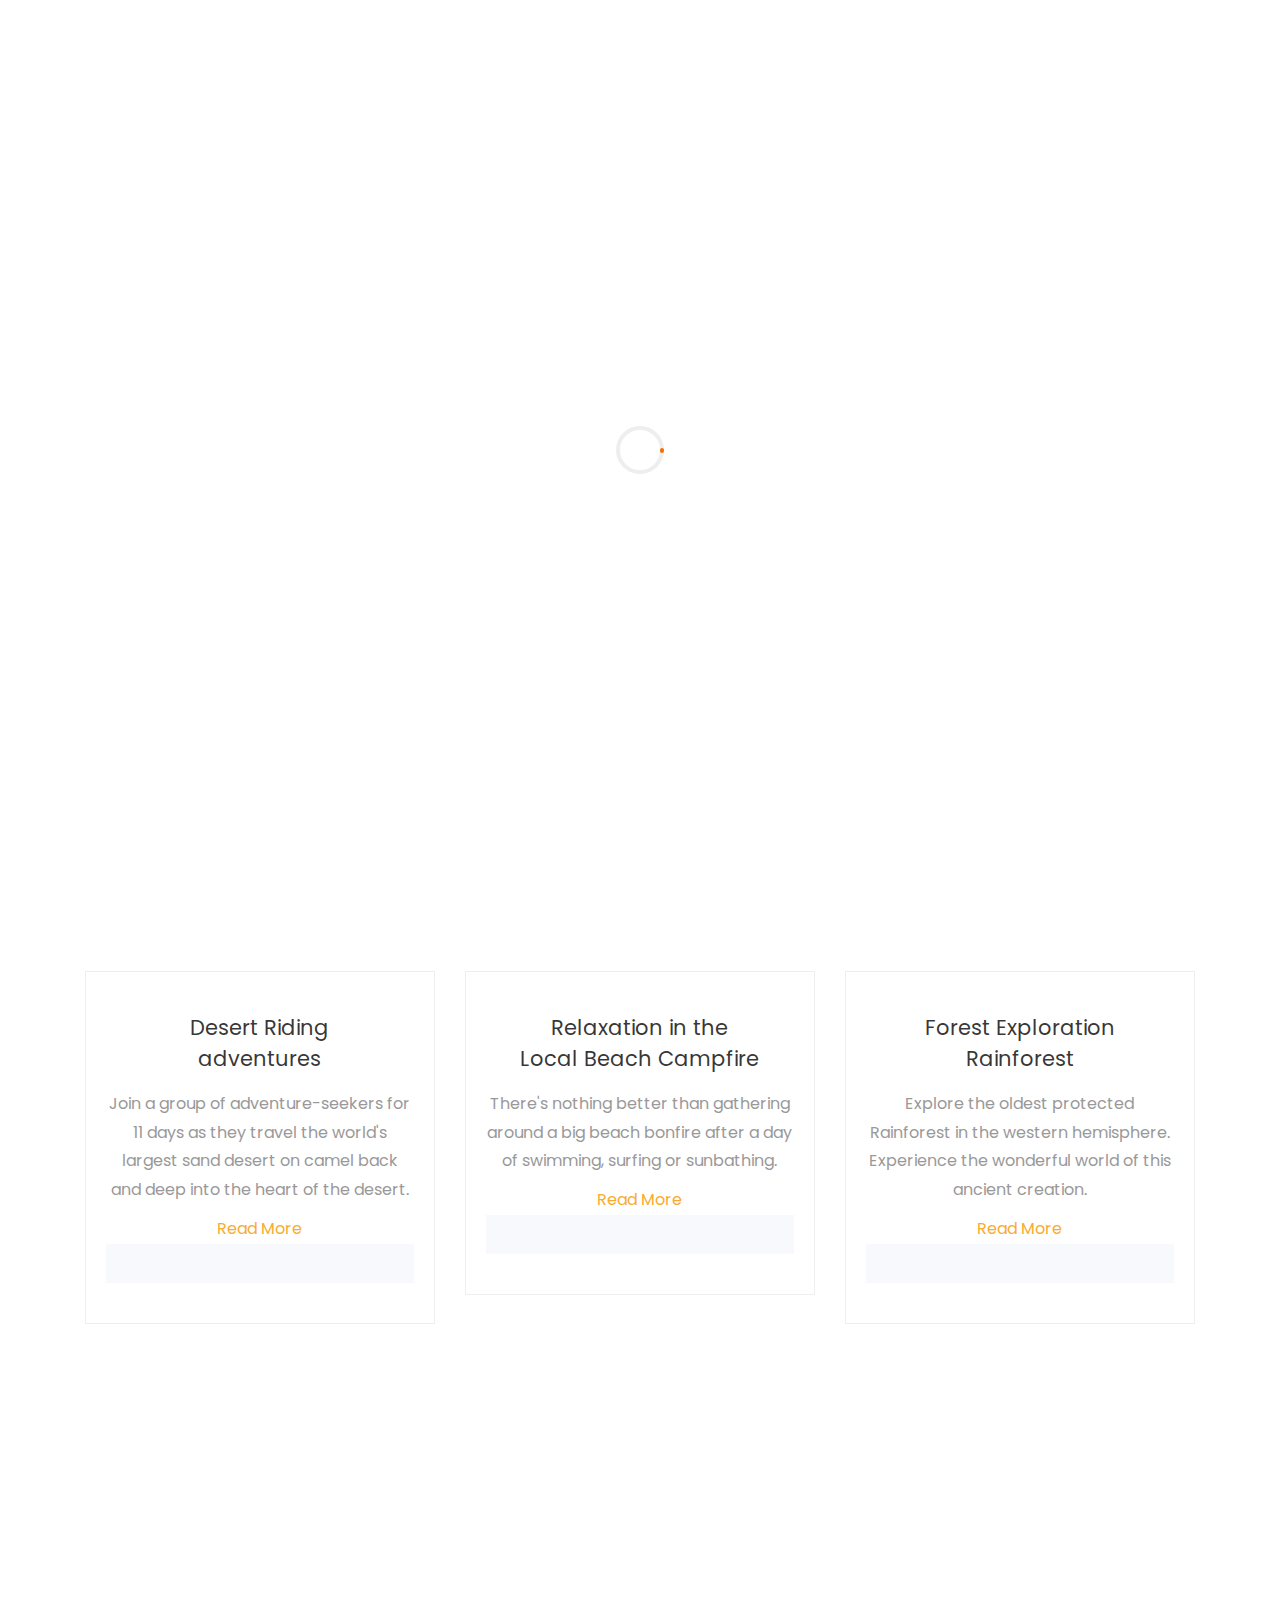
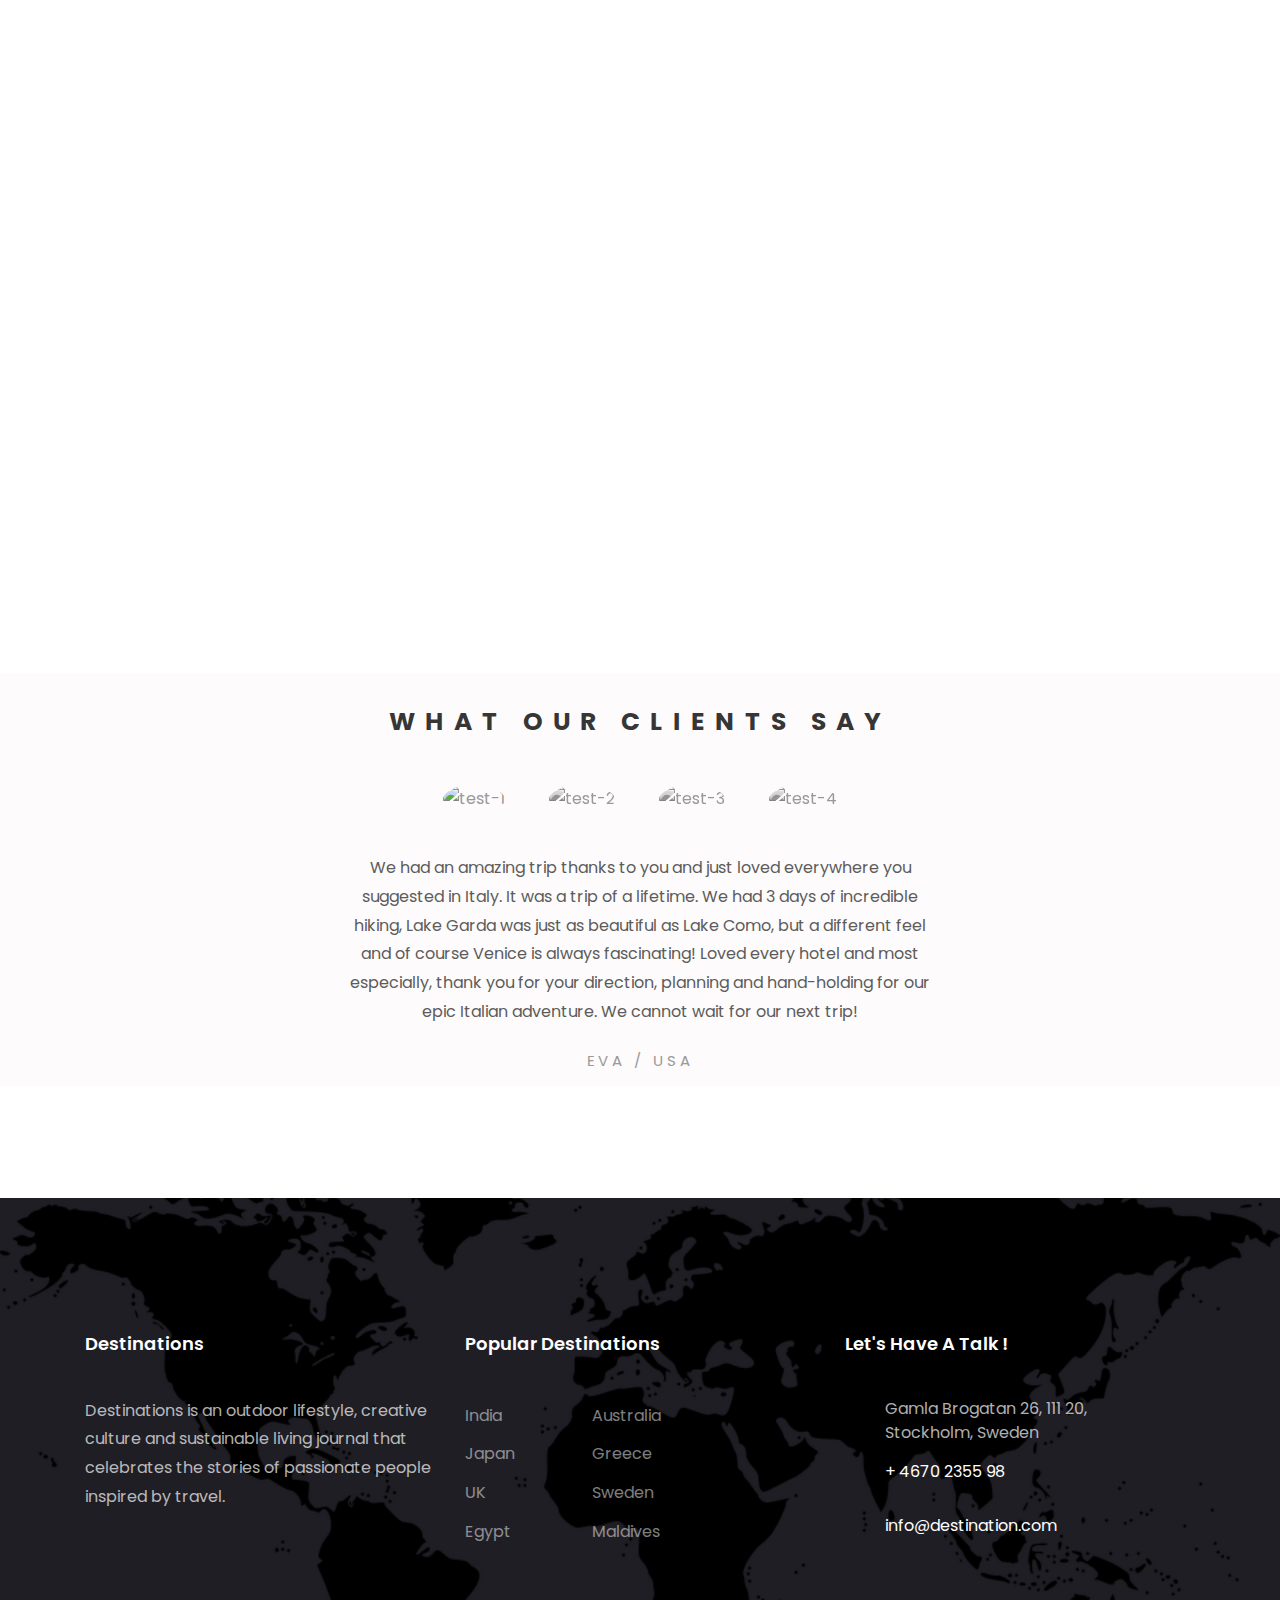
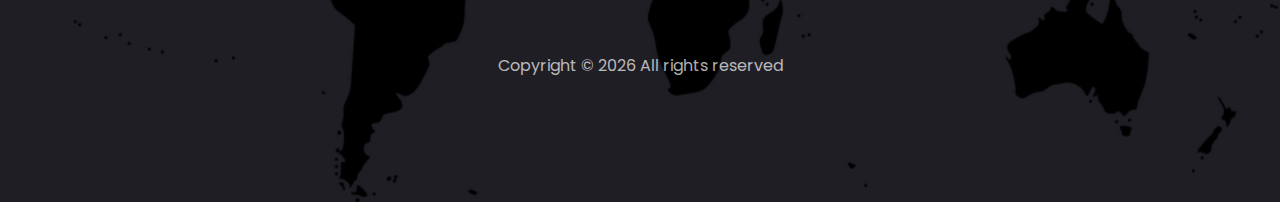
==== commit 6eac8104: "formating code" ====
--- a/about.html
+++ b/about.html
@@ -1,248 +1,265 @@
 <!DOCTYPE html>
 <html lang="en">
-  <head>
-    <title>Destinations</title>
-    <meta charset="utf-8">
-    <meta name="viewport" content="width=device-width, initial-scale=1, shrink-to-fit=no">
-    
-    <link href="https://fonts.googleapis.com/css?family=Poppins:300,400,500,600,700,800,900" rel="stylesheet">
-
-    <link rel="stylesheet" href="assets/css/open-iconic-bootstrap.min.css">
-    <link rel="stylesheet" href="assets/css/animate.css">
-    
-    <link rel="stylesheet" href="assets/css/owl.carousel.min.css">
-    <link rel="stylesheet" href="assets/css/owl.theme.default.min.css">
-    <link rel="stylesheet" href="assets/css/magnific-popup.css">
-
-    <link rel="stylesheet" href="assets/css/aos.css">
-
-    <link rel="stylesheet" href="assets/css/ionicons.min.css">
-
-    <link rel="stylesheet" href="assets/css/bootstrap-datepicker.css">
-    <link rel="stylesheet" href="assets/css/jquery.timepicker.css">
-
-    
-    <link rel="stylesheet" href="assets/css/flaticon.css">
-    <link rel="stylesheet" href="assets/css/icomoon.css">
-    <link rel="stylesheet" href="assets/css/style.css">
-  </head>
-  <body>
-	  <nav class="navbar navbar-expand-lg navbar-dark ftco_navbar bg-dark ftco-navbar-light" id="ftco-navbar">
-	    <div class="container">
-	      <a class="navbar-brand" href="index.html">Destinations<span>Travel Agency</span></a>
-	      <button class="navbar-toggler" type="button" data-toggle="collapse" data-target="#ftco-nav" aria-controls="ftco-nav" aria-expanded="false" aria-label="Toggle navigation">
-	        <span class="oi oi-menu"></span> Menu
-	      </button>
-
-	      <div class="collapse navbar-collapse" id="ftco-nav">
-	        <ul class="navbar-nav ml-auto">
-	          <li class="nav-item active"><a href="index.html" class="nav-link">Home</a></li>
-	          <li class="nav-item"><a href="about.html" class="nav-link">About</a></li>
-	          <li class="nav-item"><a href="Vacation.html" class="nav-link">Vacation</a></li>
-	          <li class="nav-item"><a href="contact.html" class="nav-link">Contact</a></li>
-	          <li class="nav-item cta"><a href="book.html" class="nav-link">Book Now</a></li>
-
-	        </ul>
-	      </div>
-	    </div>
-	  </nav>
-    <!-- END nav -->
-    <!--hero image--> 
-    <section class="hero-wrap hero-wrap-2 js-fullheight" style="background-image: url('assets/images/bg4.jpg');" data-stellar-background-ratio="0.5">
-      <div class="overlay"></div>
-      <div class="container">
-        <div class="row no-gutters slider-text js-fullheight align-items-end justify-content-center">
-          <div class="col-md-9 ftco-animate pb-5 text-center">
-            <h1 class="mb-3 bread">About Us</h1>
-            <p class="breadcrumbs"><span class="mr-2"><a href="index.html">Home <i class="ion-ios-arrow-forward"></i></a></span> <span>About us <i class="ion-ios-arrow-forward"></i></span></p>
-          </div>
-        </div>
-      </div>
-    </section>
-<!--end of hero image-->
-
-<!--about-->
- <section class="ftco-section services-section bg-light">
-      <div class="container">
-        <div class="row d-flex">
-          <div class="col-md-6 order-md-last heading-section pl-md-5 ftco-animate">
-          	<h2 class="mb-4">Explore the World around us !</h2>
-            <p>We live in a wonderful world that is full of beauty, charm and adventure. There is no end to the adventures that we can have if only we seek them with our eyes open.</p>
-            <p>We live in a world full of beauty, charm, and adventure. There is no end to the adventures that we can have if only we seek them with our eyes open.</p>
-            <p>The use of traveling is to regulate imagination with reality, and instead of thinking of how things may be, see them as they are.</p>
-          </div>
-
-
-          <div class="col-md-6">
-          	<div class="row">
-          		<div class="col-md-6 d-flex align-self-stretch ftco-animate">
-		            <div class="media block-6 services d-block">
-		              <div class="icon"><span class="flaticon-mountains"></span></div>
-		              <div class="media-body">
-		                <h3 class="heading mb-3">Adventures</h3>
-		                <p>The best part of your vacationJoin the millions of travelers who make the most of their vacations through Destination tours & adventures</p>
-		              </div>
-		            </div>      
-		          </div>
-		          <div class="col-md-6 d-flex align-self-stretch ftco-animate">
-		            <div class="media block-6 services d-block">
-		              <div class="icon"><span class="flaticon-map"></span></div>
-		              <div class="media-body">
-		                <h3 class="heading mb-3">Itinerary</h3>
-		                <p>We find and compare prices for flights, hotels and rental cars in real time, so you can get cheap, fast and good deals on your travels</p>
-		              </div>
-		            </div>    
-		          </div>
-		          <div class="col-md-6 d-flex align-self-stretch ftco-animate">
-		            <div class="media block-6 services d-block">
-		              <div class="icon"><span class="flaticon-route"></span></div>
-		              <div class="media-body">
-		                <h3 class="heading mb-3">Private Guide</h3>
-		                <p>For over 35 years, Destination has provided expert travel advice and can now plan and book tailor-made trips for its independent-minded travellers.</p>
-		              </div>
-		            </div>      
-		          </div>
-		          <div class="col-md-6 d-flex align-self-stretch ftco-animate">
-		            <div class="media block-6 services d-block">
-		              <div class="icon"><span class="flaticon-paragliding"></span></div>
-		              <div class="media-body">
-		                <h3 class="heading mb-3">Discover the world</h3>
-		                <p>Experience once-in-a-lifetime everyday on an Destination tour. On our trips you'll be guided by a local leader with expert knowledge about the destination</p>
-		              </div>
-		            </div>      
-		          </div>
-          	</div>
-          </div>
-        </div>
-      </div>
-    </section>
-
- <!--adventure-->
-    <section class="feature-area section_gap_top">
-		<div class="container">
-                <div class="row align-items-end justify-content-left">
-		<div class="col-lg-12">
-		</div>
-		</div>
-		<div class="row">
-			<!-- single-feature -->
-		<div class="col-lg-4 col-md-6">
-			 <div class="single-feature">
-			  <div class="feature-details">
-			   <h5>Desert Riding  <br>
-			       adventures</h5>
-			    <p>Join a group of adventure-seekers for 11 days as they travel  the world's largest sand desert on camel back and deep into the heart of the desert.</p>
-			     <a href="#" class="primary-btn mb-40">Read More</a>
-		            </div>
-			      <div class="feature-thumb">
-			        <img class="img-fluid" src="assets/images/desert.jpg" alt="">
-			     </div>
-			   </div>
-		   </div>
-			<!-- single-feature -->
-		<div class="col-lg-4 col-md-6">
-			  <div class="single-feature">
-			   <div class="feature-details">
-			    <h5>Relaxation in the <br>
-			      Local Beach Campfire</h5>
-			    <p>There's nothing better than gathering around a big beach bonfire after a day of swimming, surfing or sunbathing.</p>
-			    <a href="#" class="primary-btn mb-40">Read More</a>
-			    </div>
-			    <div class="feature-thumb">
-			    <img class="img-fluid" src="assets/images/fire.jpg" alt="">
-			   </div>
-			 </div>
-		 </div>
-			<!-- single-feature -->
-		<div class="col-lg-4 col-md-6">
-			  <div class="single-feature">
-			     <div class="feature-details">
-			       <h5>Forest Exploration <br>Rainforest</h5>
-			        <p>Explore the oldest protected Rainforest in the western hemisphere. Experience the wonderful world of this ancient creation.</p>
-			        <a href="#" class="primary-btn mb-40">Read More</a>
-			    </div>
-			   <div class="feature-thumb">
-			   <img class="img-fluid" src="assets/images/forest.jpg" alt="">
-			   </div>
-			  </div>
-			</div>
-		  </div>
-		</div>
-	</section>
-    <!--end of adventure-->
-
-   
-     <!--about-->
- <section class="ftco-counter img" id="section-counter">
-    	<div class="container">
-    		<div class="row d-flex">
-    			<div class="col-md-6 d-flex">
-    				<div class="img d-flex align-self-stretch" style="background-image:url(assets/images/safe.jpg);"></div>
-    			</div>
-    			<div class="col-md-6 pl-md-5 py-5">
-    				<div class="row justify-content-start pb-3">
-		          <div class="col-md-12 heading-section ftco-animate">
-		            <h2 class="mb-4">Make Your Tour Memorable With Us !</h2>
-		            <p> We create unforgettable memories by ensuring that everywhere you go has local character, tasteful settings, and provides a unique story.</p>
-		          </div>
-		        </div>
-		    		<div class="row">
-		          <div class="col-md-4 justify-content-center counter-wrap ftco-animate">
-		            <div class="block-19 text-center py-5 bg-light mb-5">
-		              <div class="text">
-		                <strong class="number" data-number="400">0</strong>
-		                <span>Successful Tours</span>
-		              </div>
-		            </div>
-		          </div>
-		          <div class="col-md-4 justify-content-center counter-wrap ftco-animate">
-		            <div class="block-19 text-center py-5 bg-light mb-5">
-		              <div class="text">
-		                <strong class="number" data-number="2400">0</strong>
-		                <span>Happy Costumers</span>
-		              </div>
-		            </div>
-		          </div>
-		          <div class="col-md-4 justify-content-center counter-wrap ftco-animate">
-		            <div class="block-19 text-center py-5 bg-light mb-5">
-		              <div class="text">
-		                <strong class="number" data-number="30">0</strong>
-		                <span>Amazing Deals</span>
-		              </div>
-		            </div>
-		          </div> 
-		        </div>
-	        </div>
-        </div>
-    	</div>
-    </section>
-    <!--end of about-->
-
-    <!--subscription-->
- <section class="ftco-section ftco-no-pt">
-<div class="container">
-          <div class="row d-flex justify-content-center">
-            <div class="col-md-10 text-wrap text-center heading-section ftco-animate">
-              <h2>Subscribe to our Newsletter</h2>
-              <div class="row d-flex justify-content-center mt-4 mb-4">
-                <div class="col-md-10">
-                  <form action="#" class="subscribe-form">
-                    <div class="form-group d-flex">
-                      <input type="text" class="form-control" placeholder="Enter email address">
-                      <input type="submit" value="Subscribe" class="submit px-3">
-                    </div>
-                  </form>
-                </div>
-              </div>
-            </div>
-          </div>
-        </div>
- </section>
-    
-
-    <!---testimony-->
-    <section class="ftco-section testimony-section bg-bottom" style="background-image: url(assets/images/bg_3.jpg);"> 
-    <div class="testimonial-section"> 
+
+<head>
+  <title>Destinations</title>
+  <meta charset="utf-8">
+  <meta name="viewport" content="width=device-width, initial-scale=1, shrink-to-fit=no">
+
+  <link href="https://fonts.googleapis.com/css?family=Poppins:300,400,500,600,700,800,900" rel="stylesheet">
+
+  <link rel="stylesheet" href="assets/css/open-iconic-bootstrap.min.css">
+  <link rel="stylesheet" href="assets/css/animate.css">
+
+  <link rel="stylesheet" href="assets/css/owl.carousel.min.css">
+  <link rel="stylesheet" href="assets/css/owl.theme.default.min.css">
+  <link rel="stylesheet" href="assets/css/magnific-popup.css">
+
+  <link rel="stylesheet" href="assets/css/aos.css">
+
+  <link rel="stylesheet" href="assets/css/ionicons.min.css">
+
+  <link rel="stylesheet" href="assets/css/bootstrap-datepicker.css">
+  <link rel="stylesheet" href="assets/css/jquery.timepicker.css">
+
+
+  <link rel="stylesheet" href="assets/css/flaticon.css">
+  <link rel="stylesheet" href="assets/css/icomoon.css">
+  <link rel="stylesheet" href="assets/css/style.css">
+</head>
+
+<body>
+  <nav class="navbar navbar-expand-lg navbar-dark ftco_navbar bg-dark ftco-navbar-light" id="ftco-navbar">
+    <div class="container">
+      <a class="navbar-brand" href="index.html">Destinations<span>Travel Agency</span></a>
+      <button class="navbar-toggler" type="button" data-toggle="collapse" data-target="#ftco-nav"
+        aria-controls="ftco-nav" aria-expanded="false" aria-label="Toggle navigation">
+        <span class="oi oi-menu"></span> Menu
+      </button>
+
+      <div class="collapse navbar-collapse" id="ftco-nav">
+        <ul class="navbar-nav ml-auto">
+          <li class="nav-item active"><a href="index.html" class="nav-link">Home</a></li>
+          <li class="nav-item"><a href="about.html" class="nav-link">About</a></li>
+          <li class="nav-item"><a href="Vacation.html" class="nav-link">Vacation</a></li>
+          <li class="nav-item"><a href="contact.html" class="nav-link">Contact</a></li>
+          <li class="nav-item cta"><a href="book.html" class="nav-link">Book Now</a></li>
+
+        </ul>
+      </div>
+    </div>
+  </nav>
+  <!-- END nav -->
+  <!--hero image-->
+  <section class="hero-wrap hero-wrap-2 js-fullheight" style="background-image: url('assets/images/bg4.jpg');"
+    data-stellar-background-ratio="0.5">
+    <div class="overlay"></div>
+    <div class="container">
+      <div class="row no-gutters slider-text js-fullheight align-items-end justify-content-center">
+        <div class="col-md-9 ftco-animate pb-5 text-center">
+          <h1 class="mb-3 bread">About Us</h1>
+          <p class="breadcrumbs"><span class="mr-2"><a href="index.html">Home <i
+                  class="ion-ios-arrow-forward"></i></a></span> <span>About us <i
+                class="ion-ios-arrow-forward"></i></span></p>
+        </div>
+      </div>
+    </div>
+  </section>
+  <!--end of hero image-->
+
+  <!--about-->
+  <section class="ftco-section services-section bg-light">
+    <div class="container">
+      <div class="row d-flex">
+        <div class="col-md-6 order-md-last heading-section pl-md-5 ftco-animate">
+          <h2 class="mb-4">Explore the World around us !</h2>
+          <p>We live in a wonderful world that is full of beauty, charm and adventure. There is no end to the adventures
+            that we can have if only we seek them with our eyes open.</p>
+          <p>We live in a world full of beauty, charm, and adventure. There is no end to the adventures that we can have
+            if only we seek them with our eyes open.</p>
+          <p>The use of traveling is to regulate imagination with reality, and instead of thinking of how things may be,
+            see them as they are.</p>
+        </div>
+
+
+        <div class="col-md-6">
+          <div class="row">
+            <div class="col-md-6 d-flex align-self-stretch ftco-animate">
+              <div class="media block-6 services d-block">
+                <div class="icon"><span class="flaticon-mountains"></span></div>
+                <div class="media-body">
+                  <h3 class="heading mb-3">Adventures</h3>
+                  <p>The best part of your vacationJoin the millions of travelers who make the most of their vacations
+                    through Destination tours & adventures</p>
+                </div>
+              </div>
+            </div>
+            <div class="col-md-6 d-flex align-self-stretch ftco-animate">
+              <div class="media block-6 services d-block">
+                <div class="icon"><span class="flaticon-map"></span></div>
+                <div class="media-body">
+                  <h3 class="heading mb-3">Itinerary</h3>
+                  <p>We find and compare prices for flights, hotels and rental cars in real time, so you can get cheap,
+                    fast and good deals on your travels</p>
+                </div>
+              </div>
+            </div>
+            <div class="col-md-6 d-flex align-self-stretch ftco-animate">
+              <div class="media block-6 services d-block">
+                <div class="icon"><span class="flaticon-route"></span></div>
+                <div class="media-body">
+                  <h3 class="heading mb-3">Private Guide</h3>
+                  <p>For over 35 years, Destination has provided expert travel advice and can now plan and book
+                    tailor-made trips for its independent-minded travellers.</p>
+                </div>
+              </div>
+            </div>
+            <div class="col-md-6 d-flex align-self-stretch ftco-animate">
+              <div class="media block-6 services d-block">
+                <div class="icon"><span class="flaticon-paragliding"></span></div>
+                <div class="media-body">
+                  <h3 class="heading mb-3">Discover the world</h3>
+                  <p>Experience once-in-a-lifetime everyday on an Destination tour. On our trips you'll be guided by a
+                    local leader with expert knowledge about the destination</p>
+                </div>
+              </div>
+            </div>
+          </div>
+        </div>
+      </div>
+    </div>
+  </section>
+
+  <!--adventure-->
+  <section class="feature-area section_gap_top">
+    <div class="container">
+      <div class="row align-items-end justify-content-left">
+        <div class="col-lg-12">
+        </div>
+      </div>
+      <div class="row">
+        <!-- single-feature -->
+        <div class="col-lg-4 col-md-6">
+          <div class="single-feature">
+            <div class="feature-details">
+              <h5>Desert Riding <br>
+                adventures</h5>
+              <p>Join a group of adventure-seekers for 11 days as they travel the world's largest sand desert on camel
+                back and deep into the heart of the desert.</p>
+              <a href="#" class="primary-btn mb-40">Read More</a>
+            </div>
+            <div class="feature-thumb">
+              <img class="img-fluid" src="assets/images/desert.jpg" alt="">
+            </div>
+          </div>
+        </div>
+        <!-- single-feature -->
+        <div class="col-lg-4 col-md-6">
+          <div class="single-feature">
+            <div class="feature-details">
+              <h5>Relaxation in the <br>
+                Local Beach Campfire</h5>
+              <p>There's nothing better than gathering around a big beach bonfire after a day of swimming, surfing or
+                sunbathing.</p>
+              <a href="#" class="primary-btn mb-40">Read More</a>
+            </div>
+            <div class="feature-thumb">
+              <img class="img-fluid" src="assets/images/fire.jpg" alt="">
+            </div>
+          </div>
+        </div>
+        <!-- single-feature -->
+        <div class="col-lg-4 col-md-6">
+          <div class="single-feature">
+            <div class="feature-details">
+              <h5>Forest Exploration <br>Rainforest</h5>
+              <p>Explore the oldest protected Rainforest in the western hemisphere. Experience the wonderful world of
+                this ancient creation.</p>
+              <a href="#" class="primary-btn mb-40">Read More</a>
+            </div>
+            <div class="feature-thumb">
+              <img class="img-fluid" src="assets/images/forest.jpg" alt="">
+            </div>
+          </div>
+        </div>
+      </div>
+    </div>
+  </section>
+  <!--end of adventure-->
+
+
+  <!--about-->
+  <section class="ftco-counter img" id="section-counter">
+    <div class="container">
+      <div class="row d-flex">
+        <div class="col-md-6 d-flex">
+          <div class="img d-flex align-self-stretch" style="background-image:url(assets/images/safe.jpg);"></div>
+        </div>
+        <div class="col-md-6 pl-md-5 py-5">
+          <div class="row justify-content-start pb-3">
+            <div class="col-md-12 heading-section ftco-animate">
+              <h2 class="mb-4">Make Your Tour Memorable With Us !</h2>
+              <p> We create unforgettable memories by ensuring that everywhere you go has local character, tasteful
+                settings, and provides a unique story.</p>
+            </div>
+          </div>
+          <div class="row">
+            <div class="col-md-4 justify-content-center counter-wrap ftco-animate">
+              <div class="block-19 text-center py-5 bg-light mb-5">
+                <div class="text">
+                  <strong class="number" data-number="400">0</strong>
+                  <span>Successful Tours</span>
+                </div>
+              </div>
+            </div>
+            <div class="col-md-4 justify-content-center counter-wrap ftco-animate">
+              <div class="block-19 text-center py-5 bg-light mb-5">
+                <div class="text">
+                  <strong class="number" data-number="2400">0</strong>
+                  <span>Happy Costumers</span>
+                </div>
+              </div>
+            </div>
+            <div class="col-md-4 justify-content-center counter-wrap ftco-animate">
+              <div class="block-19 text-center py-5 bg-light mb-5">
+                <div class="text">
+                  <strong class="number" data-number="30">0</strong>
+                  <span>Amazing Deals</span>
+                </div>
+              </div>
+            </div>
+          </div>
+        </div>
+      </div>
+    </div>
+  </section>
+  <!--end of about-->
+
+  <!--subscription-->
+  <section class="ftco-section ftco-no-pt">
+    <div class="container">
+      <div class="row d-flex justify-content-center">
+        <div class="col-md-10 text-wrap text-center heading-section ftco-animate">
+          <h2>Subscribe to our Newsletter</h2>
+          <div class="row d-flex justify-content-center mt-4 mb-4">
+            <div class="col-md-10">
+              <form action="#" class="subscribe-form">
+                <div class="form-group d-flex">
+                  <input type="text" class="form-control" placeholder="Enter email address">
+                  <input type="submit" value="Subscribe" class="submit px-3">
+                </div>
+              </form>
+            </div>
+          </div>
+        </div>
+      </div>
+    </div>
+  </section>
+
+
+  <!---testimony-->
+  <section class="ftco-section testimony-section bg-bottom" style="background-image: url(assets/images/bg_3.jpg);">
+    <div class="testimonial-section">
       <div class="inner-width">
         <h2>What Our Clients Say</h2>
         <div class="testimonial-pics">
@@ -254,58 +271,74 @@
 
         <div class="testimonial-contents">
           <div class="testimonial active" id="test-1">
-            <p>We had an amazing trip thanks to you and just loved everywhere you suggested in Italy. It was a trip of a lifetime. We had 3 days of incredible hiking, Lake Garda was just as beautiful as Lake Como, but a different feel and of course Venice is always fascinating! Loved every hotel and most especially, thank you for your direction, planning and hand-holding for our epic Italian adventure. We cannot wait for our next trip!</p>
+            <p>We had an amazing trip thanks to you and just loved everywhere you suggested in Italy. It was a trip of a
+              lifetime. We had 3 days of incredible hiking, Lake Garda was just as beautiful as Lake Como, but a
+              different feel and of course Venice is always fascinating! Loved every hotel and most especially, thank
+              you for your direction, planning and hand-holding for our epic Italian adventure. We cannot wait for our
+              next trip!</p>
             <span class="description">Eva / USA</span>
           </div>
 
           <div class="testimonial" id="test-2">
-            <p>Just wanted to say many, many thanks for helping me set up an amazing Costa Rican adventure! My nephew and I had a blast! All of the accommodations were perfect as were the activities that we did (canopy, coffee tour, hikes, fishing, and massages!)We have such fond memories and can't thank you enough!you rock! Can't wait to figure out my next adventure!</p>
+            <p>Just wanted to say many, many thanks for helping me set up an amazing Costa Rican adventure! My nephew
+              and I had a blast! All of the accommodations were perfect as were the activities that we did (canopy,
+              coffee tour, hikes, fishing, and massages!)We have such fond memories and can't thank you enough!you rock!
+              Can't wait to figure out my next adventure!</p>
             <span class="description">Kelly / France</span>
           </div>
 
           <div class="testimonial" id="test-3">
-            <p>We would like to thank you for your outstanding service!!  The recent African trip you customized for the Carlstedt's and Tolliver's was amazing!! We can't think of one thing we would have changed on this trip.  We loved the variety of lodgings we stay in and all logistics went according to plan.We did not have to worry about a thing.  It was a perfect trip that we will always remember as one of our very best!</p>
+            <p>We would like to thank you for your outstanding service!! The recent African trip you customized for the
+              Carlstedt's and Tolliver's was amazing!! We can't think of one thing we would have changed on this trip.
+              We loved the variety of lodgings we stay in and all logistics went according to plan.We did not have to
+              worry about a thing. It was a perfect trip that we will always remember as one of our very best!</p>
             <span class="description">Thomas / Japan</span>
           </div>
 
           <div class="testimonial" id="test-4">
-            <p>Thanks to you, we had a wonderful experience in Peru.  We knew only a small amount of Spanish, so it was a great relief of stress to have local contacts and guides that we could count on throughout our travels to guide us in the right direction, see the sights we wanted to see and make the absolute most of our trip.  The country was beautiful, the people gracious, a memory of a lifetime.  Thanks to you and your connections, we have no regrets about our trip and look forward to working with you on our next adventure!</p>
+            <p>Thanks to you, we had a wonderful experience in Peru. We knew only a small amount of Spanish, so it was a
+              great relief of stress to have local contacts and guides that we could count on throughout our travels to
+              guide us in the right direction, see the sights we wanted to see and make the absolute most of our trip.
+              The country was beautiful, the people gracious, a memory of a lifetime. Thanks to you and your
+              connections, we have no regrets about our trip and look forward to working with you on our next adventure!
+            </p>
             <span class="description">Monica / Inida</span>
           </div>
         </div>
       </div>
     </div>
-    </section>
-    <!--end of testimony-->
-   
-
-   <!--footer-->
-    <footer class="ftco-footer bg-bottom" style="background-image: url(assets/images/footer.png);">
-      <div class="container">
-        <div class="row mb-5">
-          <div class="col-md-4">
-            <div class="ftco-footer-widget mb-4">
-              <h2 class="ftco-heading-2">Destinations</h2>
-              <p>Destinations is an outdoor lifestyle, creative culture and sustainable living journal that celebrates the stories of passionate people inspired by travel.</p>
-              <ul class="ftco-footer-social list-unstyled float-md-left float-lft mt-5">
-                <li class="ftco-animate"><a href="#"><span class="icon-twitter"></span></a></li>
-                <li class="ftco-animate"><a href="#"><span class="icon-facebook"></span></a></li>
-                <li class="ftco-animate"><a href="#"><span class="icon-instagram"></span></a></li>
-              </ul>
-            </div>
-          </div>
-          
-          <div class="col-md-4">
-             <div class="ftco-footer-widget mb-4">
-              <h2 class="ftco-heading-2">Popular Destinations</h2>
-               <div class="row mb-5">
+  </section>
+  <!--end of testimony-->
+
+
+  <!--footer-->
+  <footer class="ftco-footer bg-bottom" style="background-image: url(assets/images/footer.png);">
+    <div class="container">
+      <div class="row mb-5">
+        <div class="col-md-4">
+          <div class="ftco-footer-widget mb-4">
+            <h2 class="ftco-heading-2">Destinations</h2>
+            <p>Destinations is an outdoor lifestyle, creative culture and sustainable living journal that celebrates the
+              stories of passionate people inspired by travel.</p>
+            <ul class="ftco-footer-social list-unstyled float-md-left float-lft mt-5">
+              <li class="ftco-animate"><a href="#"><span class="icon-twitter"></span></a></li>
+              <li class="ftco-animate"><a href="#"><span class="icon-facebook"></span></a></li>
+              <li class="ftco-animate"><a href="#"><span class="icon-instagram"></span></a></li>
+            </ul>
+          </div>
+        </div>
+
+        <div class="col-md-4">
+          <div class="ftco-footer-widget mb-4">
+            <h2 class="ftco-heading-2">Popular Destinations</h2>
+            <div class="row mb-5">
               <ul class="list-unstyled col-md-4">
                 <li><a href="#" class="py-2 d-block">India</a></li>
                 <li><a href="#" class="py-2 d-block">Japan</a></li>
                 <li><a href="#" class="py-2 d-block">UK</a></li>
                 <li><a href="#" class="py-2 d-block">Egypt</a></li>
               </ul>
-               <ul class="list-unstyled col-md-4">
+              <ul class="list-unstyled col-md-4">
                 <li><a href="#" class="py-2 d-block">Australia</a></li>
                 <li><a href="#" class="py-2 d-block">Greece</a></li>
                 <li><a href="#" class="py-2 d-block">Sweden</a></li>
@@ -313,38 +346,45 @@
               </ul>
             </div>
           </div>
-          </div>
-          <div class="col-md-3">
-            <div class="ftco-footer-widget mb-4">
-            	<h2 class="ftco-heading-2">Let's Have A Talk !</h2>
-            	<div class="block-23 mb-3">
-	              <ul>
-	                <li><span class="icon icon-map-marker"></span><span class="text">Gamla Brogatan 26, 111 20, Stockholm, Sweden</span></li>
-	                <li><a href="#"><span class="icon icon-phone"></span><span class="text">+ 4670 2355 98</span></a></li>
-	                <li><a href="#"><span class="icon icon-envelope"></span><span class="text">info@destination.com</span></a></li>
-	              </ul>
-	            </div>
-            </div>
-          </div>
-        </div>
-        <div class="row">
-          <div class="col-md-12 text-center">
-
-            <p>
-  Copyright &copy;<script>document.write(new Date().getFullYear());</script> All rights reserved  <i class="icon-heart color-danger" aria-hidden="true"></i> </a>
-  </p>
-          </div>
-        </div>
-      </div>
-    </footer>
-    <!--end offooter-->
-  
-  
-    
-  
+        </div>
+        <div class="col-md-3">
+          <div class="ftco-footer-widget mb-4">
+            <h2 class="ftco-heading-2">Let's Have A Talk !</h2>
+            <div class="block-23 mb-3">
+              <ul>
+                <li><span class="icon icon-map-marker"></span><span class="text">Gamla Brogatan 26, 111 20, Stockholm,
+                    Sweden</span></li>
+                <li><a href="#"><span class="icon icon-phone"></span><span class="text">+ 4670 2355 98</span></a></li>
+                <li><a href="#"><span class="icon icon-envelope"></span><span
+                      class="text">info@destination.com</span></a></li>
+              </ul>
+            </div>
+          </div>
+        </div>
+      </div>
+      <div class="row">
+        <div class="col-md-12 text-center">
+
+          <p>
+            Copyright &copy;
+            <script>document.write(new Date().getFullYear());</script> All rights reserved <i
+              class="icon-heart color-danger" aria-hidden="true"></i> </a>
+          </p>
+        </div>
+      </div>
+    </div>
+  </footer>
+  <!--end offooter-->
+
+
+
+
 
   <!-- loader -->
-  <div id="ftco-loader" class="show fullscreen"><svg class="circular" width="48px" height="48px"><circle class="path-bg" cx="24" cy="24" r="22" fill="none" stroke-width="4" stroke="#eeeeee"/><circle class="path" cx="24" cy="24" r="22" fill="none" stroke-width="4" stroke-miterlimit="10" stroke="#F96D00"/></svg></div>
+  <div id="ftco-loader" class="show fullscreen"><svg class="circular" width="48px" height="48px">
+      <circle class="path-bg" cx="24" cy="24" r="22" fill="none" stroke-width="4" stroke="#eeeeee" />
+      <circle class="path" cx="24" cy="24" r="22" fill="none" stroke-width="4" stroke-miterlimit="10"
+        stroke="#F96D00" /></svg></div>
 
 
   <script src="assets/js/jquery.min.js"></script>
@@ -362,6 +402,7 @@
   <script src="assets/js/scrollax.min.js"></script>
   <script src="assets/js/google-map.js"></script>
   <script src="assets/js/main.js"></script>
-    
-  </body>
+
+</body>
+
 </html>
